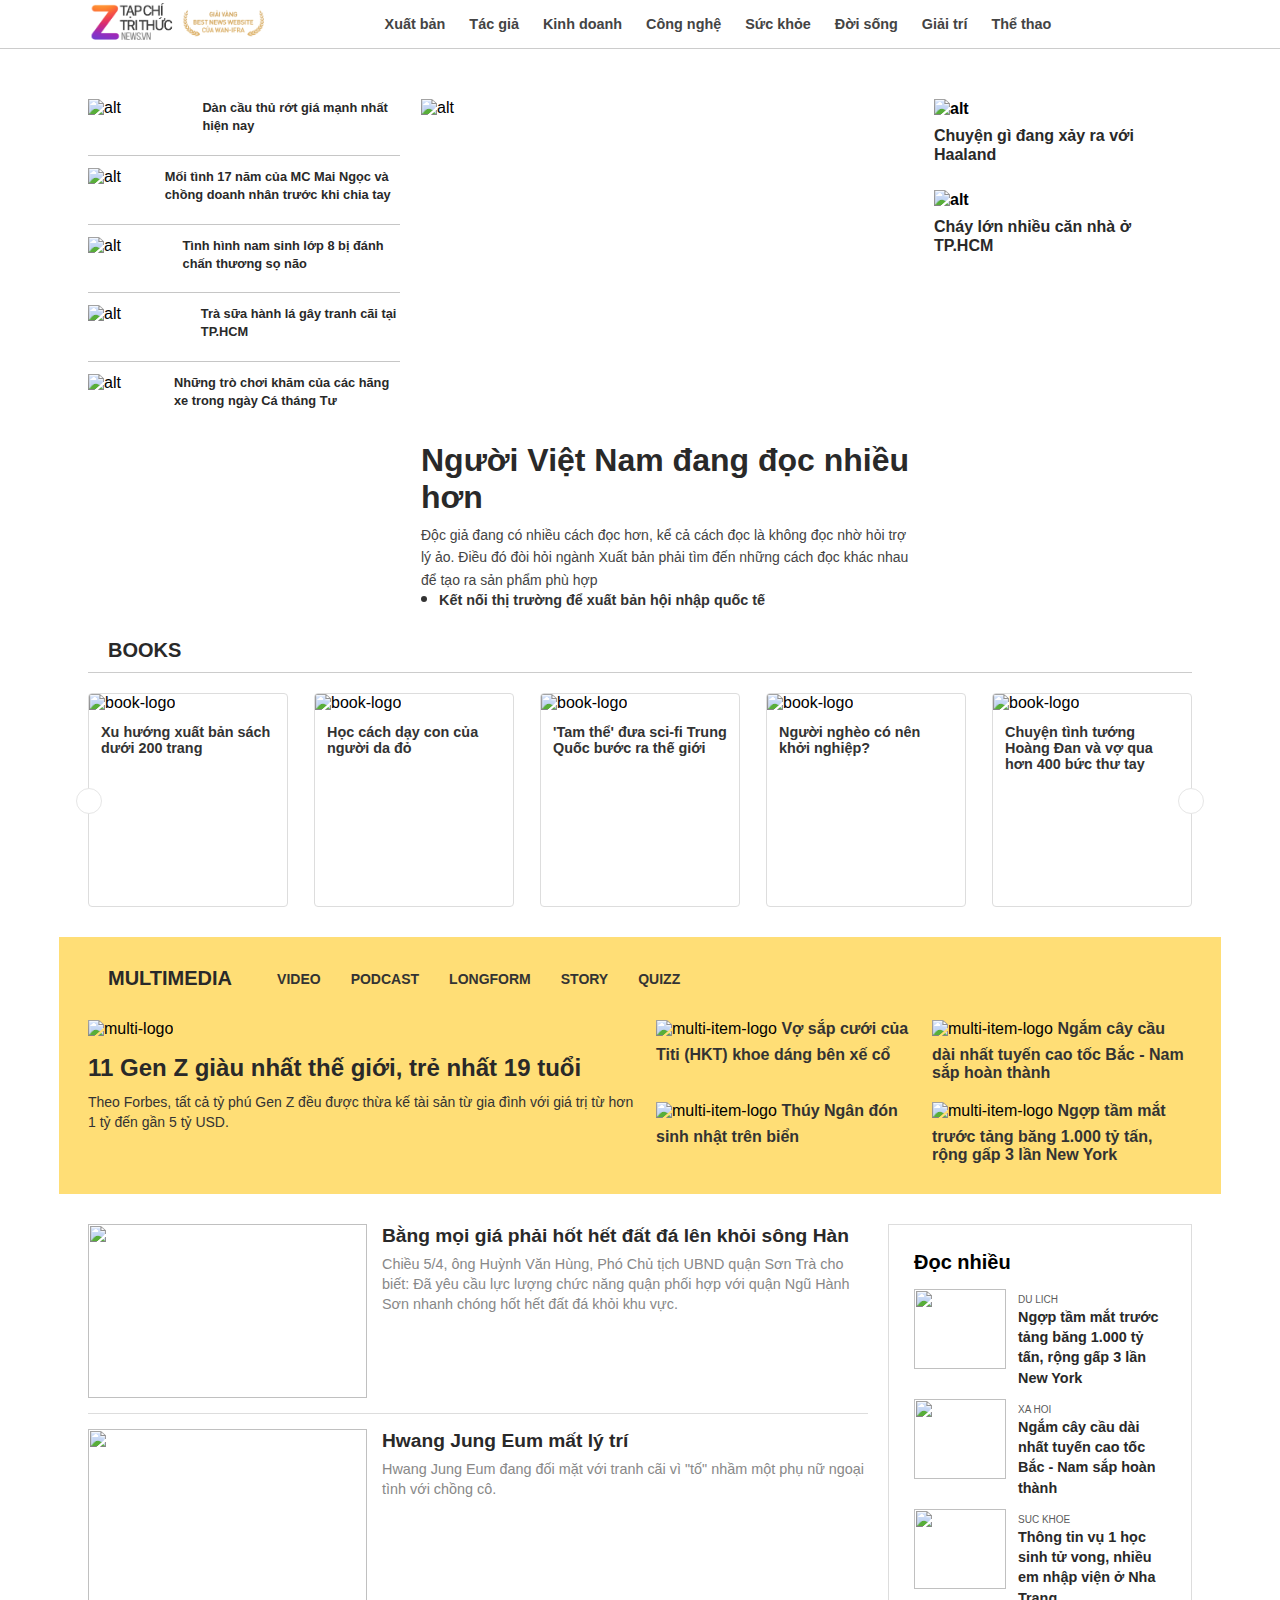
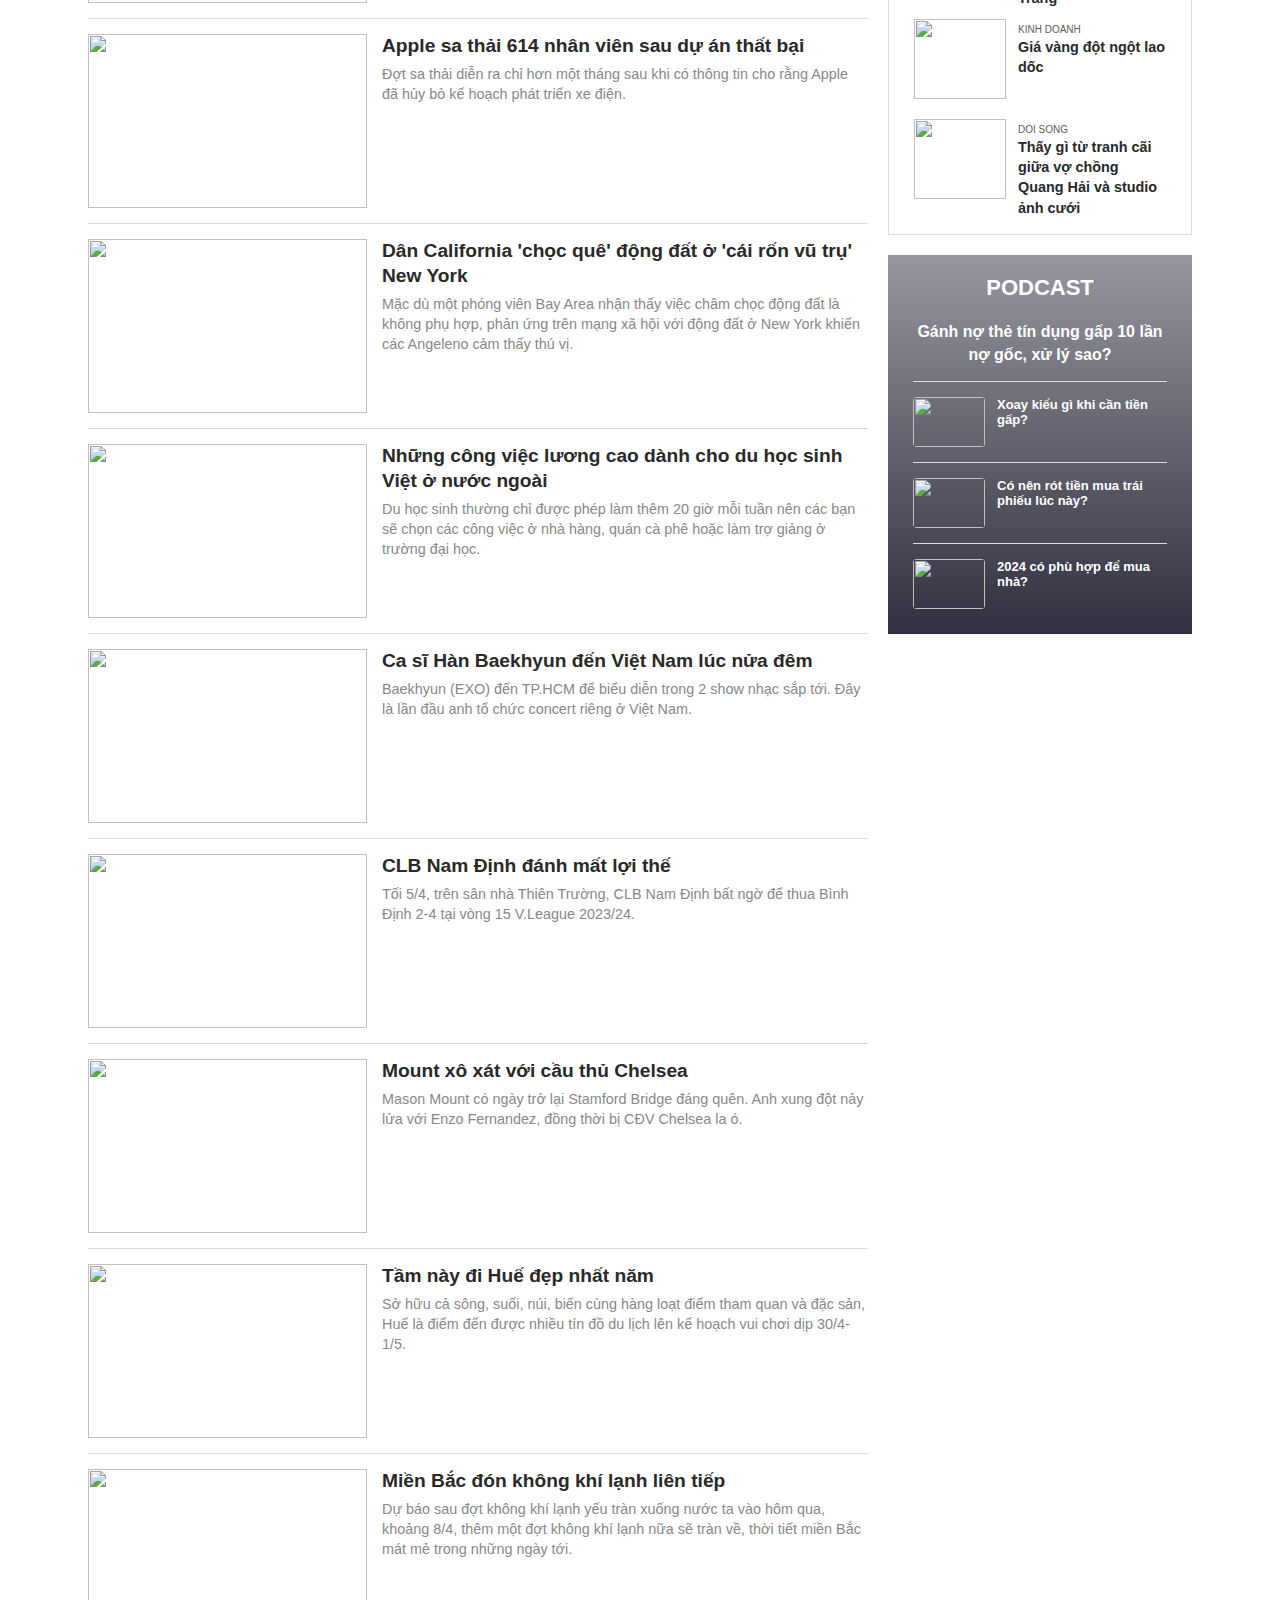
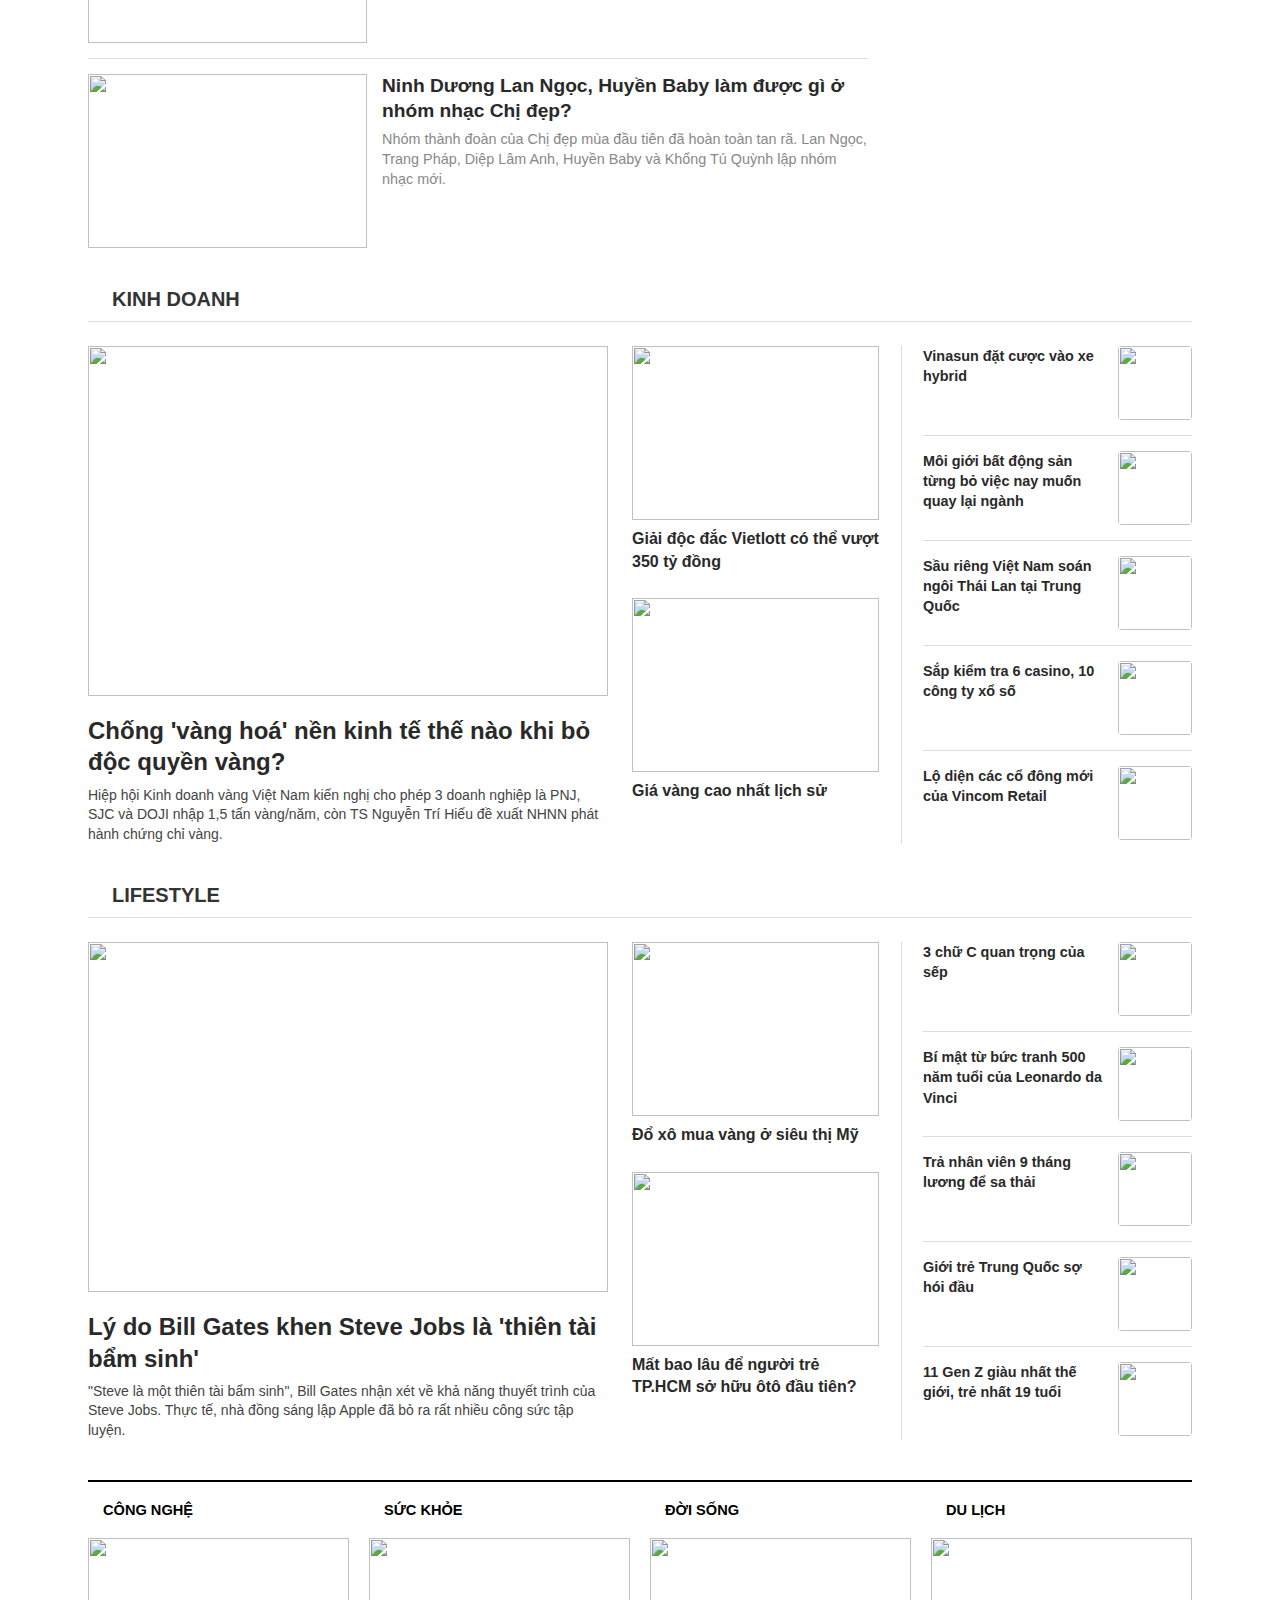
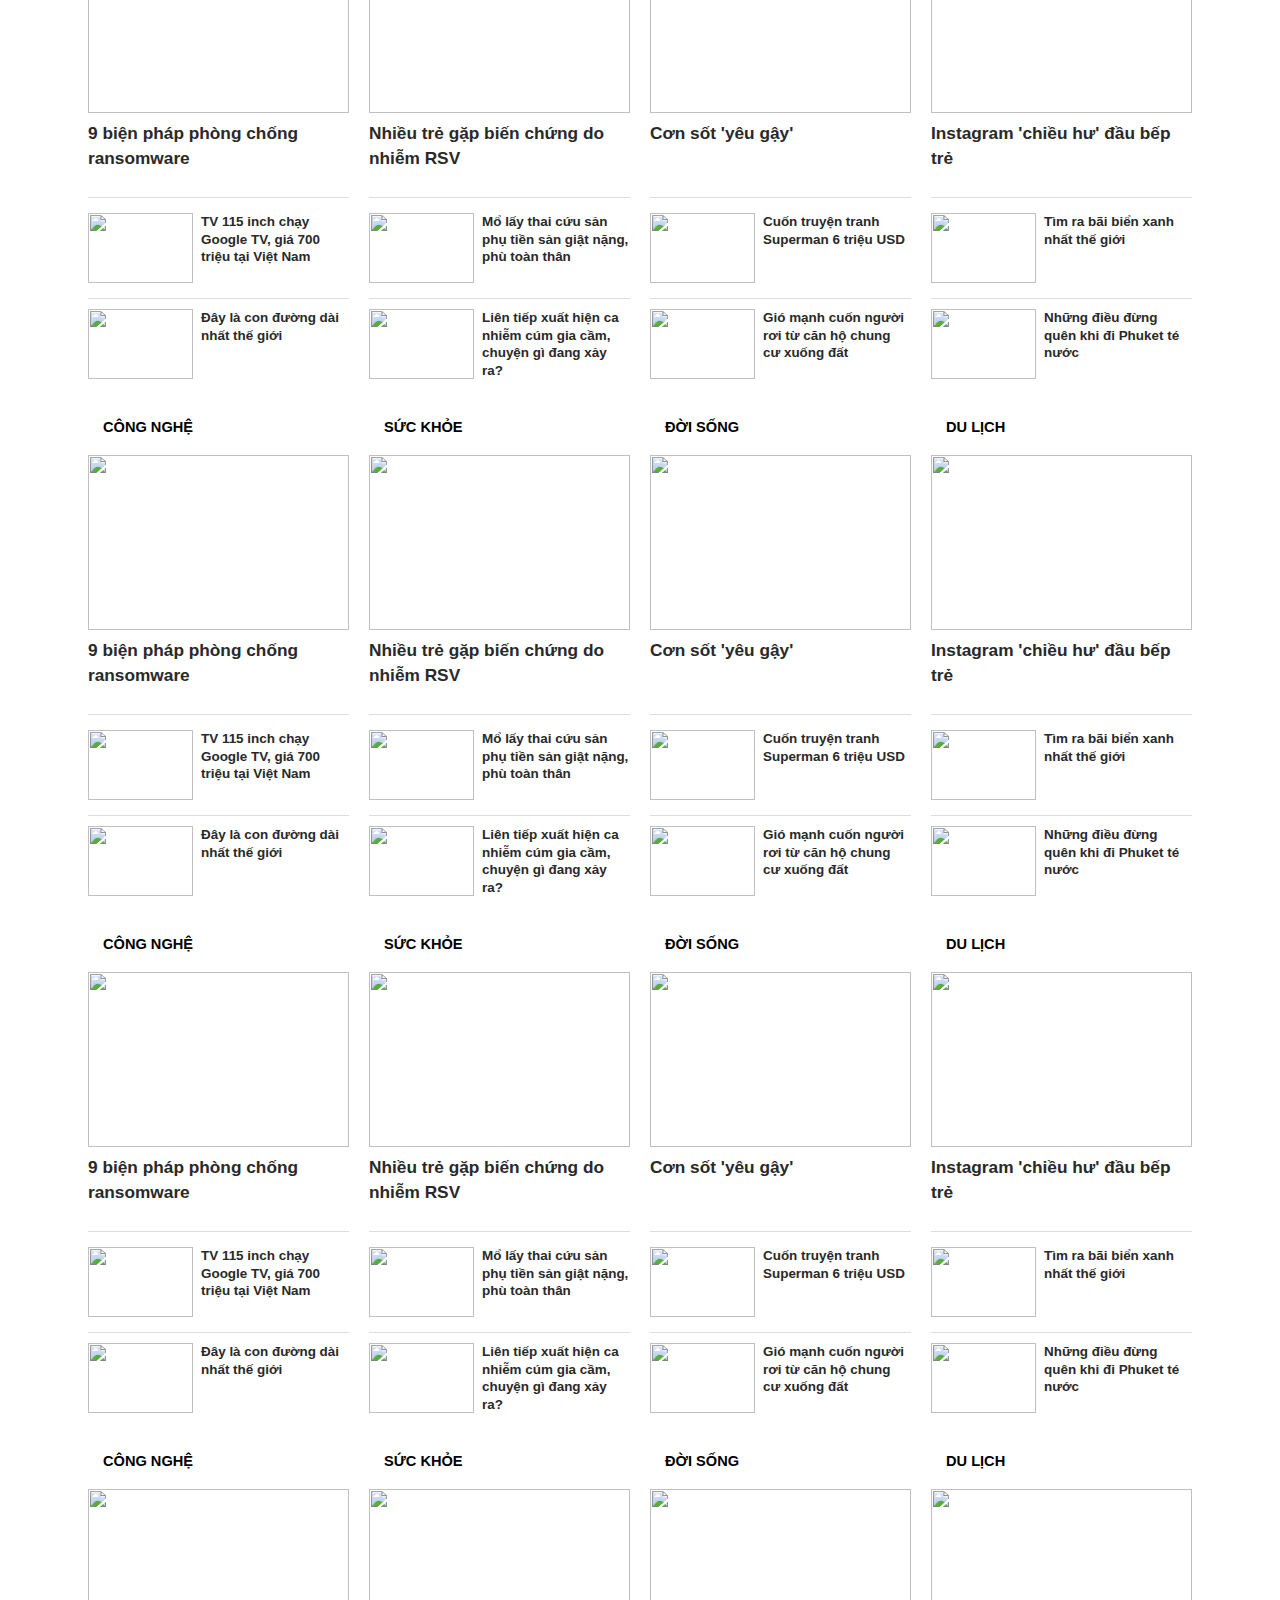
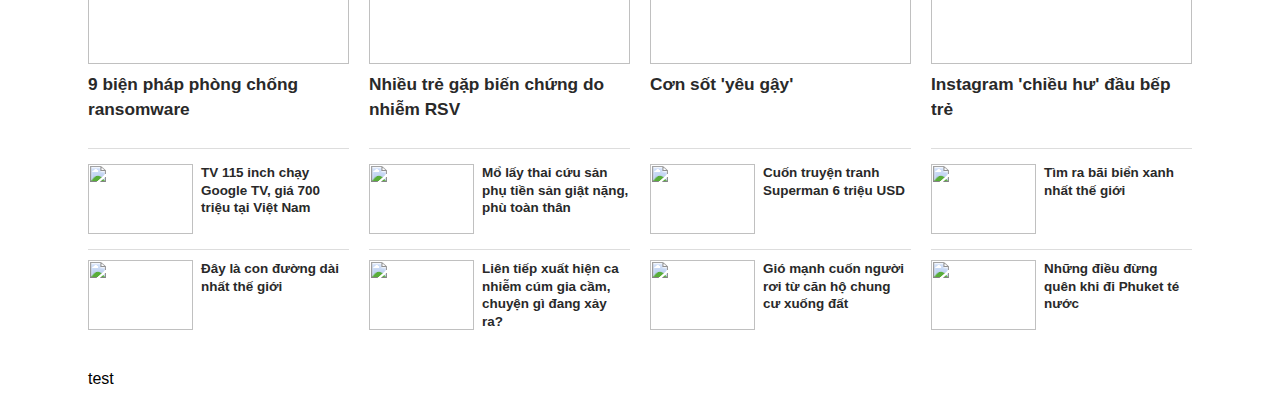
==== index.html @ 00c94081 "test" ====
<!DOCTYPE html>
<html>
    <head>
        <title>ZingNews</title>
        <meta http-equiv="Content-Type" content="text/html; charset=UTF-8">
        <link rel="stylesheet" href="./assets/styles.css"/>
        <script src="https://kit.fontawesome.com/298cd1d7bc.js" crossorigin="anonymous"></script>

    </head>
    <body>
        <header class="header">
            <div class="container">
                <div class="logo">
                    <a href="index.html">
                        <img src="./assets/images/logo.svg" alt="logo"/>
                    </a>
                </div>
                <nav class="navigate">
                    <ul>
                        <li><a href="./pages/pageXuatBan.html">Xuất bản</a></li>
                        <li><a href="./pages/pageTacGia.html">Tác giả</a></li>
                        <li><a href="./pages/pageKinhDoanh.html">Kinh doanh</a></li>
                        <li><a href="./pages/pageCongNghe.html">Công nghệ</a></li>
                        <li><a href="./pages/pageSucKhoe.html">Sức khỏe</a></li>
                        <li><a href="./pages/pageDoiSong.html">Đời sống</a></li>
                        <li><a href="./pages/pageGiaiTri.html">Giải trí</a></li>
                        <li><a href="./pages/pageTheThao.html">Thể thao</a></li>
                        <li><a href="#!"><i class="fa-solid fa-ellipsis"></i></a></li>
                    </ul>
                </nav>
                <a class="search" href="#!">
                    <i class="fa-solid fa-magnifying-glass"></i>
                </a>
            </div>
        </header>
        <main class="main">
            <div class="container">
                <div class="left-main">
                    <div class="left-main-item">
                        <img src="https://photo.znews.vn/w210/Uploaded/mfnuy/2024_04_01/newspress_collage_z6f77mp0o_1711633060188.jpg" alt="alt"/>
                        <p class="title"><a href="#!">Dàn cầu thủ rớt giá mạnh nhất hiện nay</a></p>
                    </div>
                    <div class="left-main-item">
                        <img src="https://photo.znews.vn/w210/Uploaded/qfssu/2024_04_01/screenshot_20161205_210509_1480947635080.jpg" alt="alt"/>
                        <p class="title"><a href="#!">Mối tình 17 năm của MC Mai Ngọc và chồng doanh nhân trước khi chia tay</a></p>
                    </div>
                    <div class="left-main-item">
                        <img src="https://photo.znews.vn/w210/Uploaded/gtnvzv/2024_04_01/nam_sinh_lop8_bi_danh_18475354.jpg" alt="alt"/>
                        <p class="title"><a href="#!">Tình hình nam sinh lớp 8 bị đánh chấn thương sọ não</a></p>
                    </div>
                    <div class="left-main-item">
                        <img src="https://photo.znews.vn/w210/Uploaded/zxaint/2024_04_01/ava_1.jpg" alt="alt"/>
                        <p class="title"><a href="#!">Trà sữa hành lá gây tranh cãi tại TP.HCM</a></p>
                    </div>
                    <div class="left-main-item">
                        <img src="https://photo.znews.vn/w210/Uploaded/yqdlmdxwp/2024_04_01/1._McLaren_570GT_Feather_Wrap_car_1200x801.jpg" alt="alt"/>
                        <p class="title"><a href="#!">Những trò chơi khăm của các hãng xe trong ngày Cá tháng Tư</a></p>
                    </div>
                </div>
                <div class="center-main">
                    <img src="https://photo.znews.vn/w480/Uploaded/lce_jwqqc/2024_03_22/z5273587903515_aefcb06bea73c713a7060a1339a8c7d4.jpg" alt="alt"/>
                    <h1 class="title"><a href="#!">Người Việt Nam đang đọc nhiều hơn</a></h1>
                    <p class="desc">Độc giả đang có nhiều cách đọc hơn, kể cả cách đọc là không đọc nhờ hỏi trợ lý ảo. Điều đó đòi hỏi ngành Xuất bản phải tìm đến những cách đọc khác nhau để tạo ra sản phẩm phù hợp</p>
                    <ul>
                        <li><a href="#!" class="link">Kết nối thị trường để xuất bản hội nhập quốc tế</a></li>
                    </ul>

                </div>
                <div class="right-main">
                    <div class="right-main-item">
                        <img src="https://photo.znews.vn/w480/Uploaded/bpivpawv/2024_04_01/haaland.jpeg" alt="alt"/>
                        <p class="title"><a href="#!">Chuyện gì đang xảy ra với Haaland</a></p>
                    </div>
                    <div class="right-main-item">
                        <img src="https://photo.znews.vn/w1000/Uploaded/oplukaa/2024_03_30/anh11_4.jpg" alt="alt"/>
                        <p class="title"><a href="#!">Cháy lớn nhiều căn nhà ở TP.HCM</a></p>
                    </div>
                </div>
            </div>
        </main>
        <div class="content">
            <div class="container">
                <div class="book">
                    <div class="book-header">
                        <p class="header-title"><a href="#!">Books</a></p>
                    </div>
                    <div class="book-list">
                        <i class="fa-solid fa-arrow-left arrow"></i>
                        <div class="book-item">
                            <img src="https://photo.znews.vn/w360/Uploaded/lce_jwqqc/2024_03_28/z5293359336150_533b9ac4d48052d2d4bed1e9d157d87f.jpg" alt="book-logo">
                            <a class="subtitle">Xu hướng xuất bản sách dưới 200 trang</a>
                        </div>
                        <div class="book-item">
                            <img src="https://photo.znews.vn/w360/Uploaded/ofh_cgkztmzt/2024_03_26/353747076_700257348776621_4032460757601808356_n.jpg" alt="book-logo">
                            <a class="subtitle">Học cách dạy con của người da đỏ</a>
                        </div>
                        <div class="book-item">
                            <img src="https://photo.znews.vn/w360/Uploaded/zgsgtn/2024_03_30/3body.jpg" alt="book-logo">
                            <a class="subtitle">'Tam thể' đưa sci-fi Trung Quốc bước ra thế giới</a>
                        </div>
                        <div class="book-item">
                            <img src="https://photo.znews.vn/w360/Uploaded/znang2/2024_03_30/pexels_monstera_production_5849596.jpg" alt="book-logo">
                            <a class="subtitle">Người nghèo có nên khởi nghiệp?</a>
                        </div>
                        <div class="book-item">
                            <img src="https://photo.znews.vn/w360/Uploaded/lce_jwqqc/2024_03_28/434096443_2693777364105505_1056254054795219033_n.jpg" alt="book-logo">
                            <a class="subtitle">Chuyện tình tướng Hoàng Đan và vợ qua hơn 400 bức thư tay</a>
                        </div>
                        <i class="fa-solid fa-arrow-right arrow"></i>
                    </div>
                </div>
            </div>

            <div class="multi-container">
                <div class="container">
                    <div class="multi">
                        <div class="multi-header">
                            <p class="header-title"><a href="#!">Multimedia</a></p>
                            <ul>
                                <li><a href="#!">VIDEO</a></li>
                                <li><a href="#!">PODCAST</a></li>
                                <li><a href="#!">LONGFORM</a></li>
                                <li><a href="#!">STORY</a></li>
                                <li><a href="#!">QUIZZ</a></li>
                            </ul>
                        </div>
                        <div class="multi-content">
                            <div class="multi-content-left">
                                <img src="https://photo.znews.vn/w1000/Uploaded/wqdyqdxwp/2024_04_05/luxury_lifestyle_2.jpg" alt="multi-logo">
                                <a class="subtitle">11 Gen Z giàu nhất thế giới, trẻ nhất 19 tuổi</a>
                                <p class="desc">Theo Forbes, tất cả tỷ phú Gen Z đều được thừa kế tài sản từ gia đình với giá trị từ hơn 1 tỷ đến gần 5 tỷ USD.</p>
                            </div>
                            <div class="multi-content-right">
                                
                                <div class="multi-content-right-item">
                                    <img src="https://photo.znews.vn/w360/Uploaded/wpdhnwhnw/2024_04_05/lan.jpg" alt="multi-item-logo">
                                    <a class="item-title">Vợ sắp cưới của Titi (HKT) khoe dáng bên xế cổ</a>
                                </div>
                                <div class="multi-content-right-item">
                                    <img src="https://photo.znews.vn/w360/Uploaded/hgtmzz/2024_04_04/caudainhat_caotocbacnam_40_znews.jpg" alt="multi-item-logo">
                                    <a class="item-title">Ngắm cây cầu dài nhất tuyến cao tốc Bắc - Nam sắp hoàn thành</a>
                                </div>
                                <div class="multi-content-right-item">
                                    <img src="https://photo.znews.vn/w360/Uploaded/wpdhnwhnw/2024_04_05/ngoiiii.jpg" alt="multi-item-logo">
                                    <a class="item-title">Thúy Ngân đón sinh nhật trên biển</a>
                                </div>
                                <div class="multi-content-right-item">
                                    <img src="https://photo.znews.vn/w360/Uploaded/anqyy/2024_04_05/Iceberg_A23a_10_by_Andrew_Miller_Capture_North_Studios_1.jpeg" alt="multi-item-logo">
                                    <a class="item-title">Ngợp tầm mắt trước tảng băng 1.000 tỷ tấn, rộng gấp 3 lần New York</a>
                                </div>
                            </div>
                        </div>
                    </div>
                </div>
            </div>

            <div class="container">
                <div class="wrapper">
                    <div class="daily-news">
                        <div class="daily-news-main">
                            <div class="news-main-item">
                                <img src="https://photo.znews.vn/w360/Uploaded/oplukaa/2024_04_03/Han.jpg" alt="">
                                <div class="news-main-item-content">
                                    <p class="title"><a href="#!">Bằng mọi giá phải hốt hết đất đá lên khỏi sông Hàn</a></p>
                                    <p class="desc">Chiều 5/4, ông Huỳnh Văn Hùng, Phó Chủ tịch UBND quận Sơn Trà cho biết: Đã yêu cầu lực lượng chức năng quận phối hợp với quận Ngũ Hành Sơn nhanh chóng hốt hết đất đá khỏi khu vực.</p>
                                </div>
                            </div>
                            <div class="news-main-item">
                                <img src="https://photo.znews.vn/w360/Uploaded/qfssu/2024_04_05/1_14.jpg" alt="">
                                <div class="news-main-item-content">
                                    <p class="title"><a href="#!">Hwang Jung Eum mất lý trí</a></p>
                                    <p class="desc">Hwang Jung Eum đang đối mặt với tranh cãi vì "tố" nhầm một phụ nữ ngoại tình với chồng cô.</p>
                                </div>
                            </div>
                            <div class="news-main-item">
                                <img src="https://photo.znews.vn/w360/Uploaded/ovhunst/2024_04_05/4YHW6BSRCJLPDL3BF5YRUYMSDY.jpg" alt="">
                                <div class="news-main-item-content">
                                    <p class="title"><a href="#!">Apple sa thải 614 nhân viên sau dự án thất bại</a></p>
                                    <p class="desc">Đợt sa thải diễn ra chỉ hơn một tháng sau khi có thông tin cho rằng Apple đã hủy bỏ kế hoạch phát triển xe điện.</p>
                                </div>
                            </div>
                            <div class="news-main-item">
                                <img src="https://photo.znews.vn/w360/Uploaded/gtntnn/2024_03_20/meme.jpg" alt="">
                                <div class="news-main-item-content">
                                    <p class="title"><a href="#!">Dân California 'chọc quê' động đất ở 'cái rốn vũ trụ' New York</a></p>
                                    <p class="desc">Mặc dù một phóng viên Bay Area nhận thấy việc châm chọc động đất là không phụ hợp, phản ứng trên mạng xã hội với động đất ở New York khiến các Angeleno cảm thấy thú vị.</p>
                                </div>
                            </div>
                            <div class="news-main-item">
                                <img src="https://photo.znews.vn/w360/Uploaded/neg_esfjaex/2024_04_06/pexels_photo_5414013.jpg" alt="">
                                <div class="news-main-item-content">
                                    <p class="title"><a href="#!">Những công việc lương cao dành cho du học sinh Việt ở nước ngoài</a></p>
                                    <p class="desc">Du học sinh thường chỉ được phép làm thêm 20 giờ mỗi tuần nên các bạn sẽ chọn các công việc ở nhà hàng, quán cà phê hoặc làm trợ giảng ở trường đại học.</p>
                                </div>
                            </div>
                            <div class="news-main-item">
                                <img src="https://photo.znews.vn/w360/Uploaded/neg_yslewlx/2024_04_05/423223714_745860687654927_724963.jpg" alt="">
                                <div class="news-main-item-content">
                                    <p class="title"><a href="#!">Ca sĩ Hàn Baekhyun đến Việt Nam lúc nửa đêm</a></p>
                                    <p class="desc">Baekhyun (EXO) đến TP.HCM để biểu diễn trong 2 show nhạc sắp tới. Đây là lần đầu anh tổ chức concert riêng ở Việt Nam.</p>
                                </div>
                            </div>
                            <div class="news-main-item">
                                <img src="https://photo.znews.vn/w360/Uploaded/ihvunvj/2024_04_05/tuananh.jpeg" alt="">
                                <div class="news-main-item-content">
                                    <p class="title"><a href="#!">CLB Nam Định đánh mất lợi thế</a></p>
                                    <p class="desc">Tối 5/4, trên sân nhà Thiên Trường, CLB Nam Định bất ngờ để thua Bình Định 2-4 tại vòng 15 V.League 2023/24.</p>
                                </div>
                            </div>
                            <div class="news-main-item">
                                <img src="https://photo.znews.vn/Uploaded/mfnuy/2024_04_05/APva3aqDb7nU2wkp_ezgif.com_video_to_gif_converter.gif" alt="">
                                <div class="news-main-item-content">
                                    <p class="title"><a href="#!">Mount xô xát với cầu thủ Chelsea</a></p>
                                    <p class="desc">Mason Mount có ngày trở lại Stamford Bridge đáng quên. Anh xung đột nảy lửa với Enzo Fernandez, đồng thời bị CĐV Chelsea la ó.</p>
                                </div>
                            </div>
                            <div class="news-main-item">
                                <img src="https://photo.znews.vn/w360/Uploaded/spivpdiv/2024_04_02/150475832_10208152531166788_4985838473634446259_n.jpeg" alt="">
                                <div class="news-main-item-content">
                                    <p class="title"><a href="#!">Tầm này đi Huế đẹp nhất năm</a></p>
                                    <p class="desc">Sở hữu cả sông, suối, núi, biển cùng hàng loạt điểm tham quan và đặc sản, Huế là điểm đến được nhiều tín đồ du lịch lên kế hoạch vui chơi dịp 30/4-1/5.</p>
                                </div>
                            </div>
                            <div class="news-main-item">
                                <img src="https://photo.znews.vn/w360/Uploaded/oplukaa/2024_04_03/M1.jpg" alt="">
                                <div class="news-main-item-content">
                                    <p class="title"><a href="#!">Miền Bắc đón không khí lạnh liên tiếp</a></p>
                                    <p class="desc">Dự báo sau đợt không khí lạnh yếu tràn xuống nước ta vào hôm qua, khoảng 8/4, thêm một đợt không khí lạnh nữa sẽ tràn về, thời tiết miền Bắc mát mẻ trong những ngày tới.</p>
                                </div>
                            </div>
                            <div class="news-main-item">
                                <img src="https://photo.znews.vn/w360/Uploaded/wpdhnwhnw/2024_04_05/ngo.jpg" alt="">
                                <div class="news-main-item-content">
                                    <p class="title"><a href="#!">Ninh Dương Lan Ngọc, Huyền Baby làm được gì ở nhóm nhạc Chị đẹp?</a></p>
                                    <p class="desc">Nhóm thành đoàn của Chị đẹp mùa đầu tiên đã hoàn toàn tan rã. Lan Ngọc, Trang Pháp, Diệp Lâm Anh, Huyền Baby và Khổng Tú Quỳnh lập nhóm nhạc mới.</p>
                                </div>
                            </div>
                        </div>
                        <div class="daily-news-sub">
                            <div class="read-mostly">
                                <p class="title">Đọc nhiều</p>
                                <div class="read-mostly-item">
                                    <img src="https://photo.znews.vn/w210/Uploaded/anqyy/2024_04_05/Iceberg_A23a_10_by_Andrew_Miller_Capture_North_Studios_1.jpeg" alt="">
                                    <div class="item-content">
                                        <a href="#!" class="type">DU LICH</a>
                                        <p class="title"><a href="#!">Ngợp tầm mắt trước tảng băng 1.000 tỷ tấn, rộng gấp 3 lần New York</a></p>
                                    </div>
                                </div>
                                <div class="read-mostly-item">
                                    <img src="https://photo.znews.vn/w210/Uploaded/hgtmzz/2024_04_04/caudainhat_caotocbacnam_40_znews.jpg" alt="">
                                    <div class="item-content">
                                        <a href="#!" class="type">XA HOI</a>
                                        <p class="title"><a href="#!">Ngắm cây cầu dài nhất tuyến cao tốc Bắc - Nam sắp hoàn thành</a></p>
                                    </div>
                                </div>
                                <div class="read-mostly-item">
                                    <img src="https://photo.znews.vn/w210/Uploaded/gtnvzv/2024_02_23/ngo_doc1_13403034.jpg" alt="">
                                    <div class="item-content">
                                        <a href="#!" class="type">SUC KHOE</a>
                                        <p class="title"><a href="#!">Thông tin vụ 1 học sinh tử vong, nhiều em nhập viện ở Nha Trang</a></p>
                                    </div>
                                </div>
                                <div class="read-mostly-item">
                                    <img src="https://photo.znews.vn/w210/Uploaded/vpcvodbp/2024_04_05/Chi_Hung_25.jpg" alt="">
                                    <div class="item-content">
                                        <a href="#!" class="type">KINH DOANH</a>
                                        <p class="title"><a href="#!">Giá vàng đột ngột lao dốc</a></p>
                                    </div>
                                </div>
                                <div class="read-mostly-item">
                                    <img src="https://photo.znews.vn/w210/Uploaded/mdf_uswreo/2024_04_05/a_3_.jpg" alt="">
                                    <div class="item-content">
                                        <a href="#!" class="type">DOI SONG</a>
                                        <p class="title"><a href="#!">Thấy gì từ tranh cãi giữa vợ chồng Quang Hải và studio ảnh cưới</a></p>
                                    </div>
                                </div>
                            </div>
                            <div class="podcast">
                                <p class="title">PODCAST</p>
                                <div class="podcast-list">
                                    <div class="podcast-item">
                                        <img src="https://photo.znews.vn/w480/Uploaded/xpivvpib/2024_03_18/thumb_znews_5.jpg" alt="">
                                        <p] class="podcast-item-title">Gánh nợ thẻ tín dụng gấp 10 lần nợ gốc, xử lý sao?</p>
                                    </div>
                                    <div class="podcast-item">
                                        <img src="https://photo.znews.vn/w480/Uploaded/xpivvpib/2024_03_14/thumb_znews6_mobile.jpg" alt="">
                                        <p class="podcast-item-title">Xoay kiểu gì khi cần tiền gấp?</p>
                                    </div>
                                    <div class="podcast-item">
                                        <img src="https://photo.znews.vn/w480/Uploaded/xpivvpib/2024_03_06/thumb_znews_7.jpg" alt="">
                                        <p class="podcast-item-title">Có nên rót tiền mua trái phiếu lúc này?</p>
                                    </div>
                                    <div class="podcast-item">
                                        <img src="https://photo.znews.vn/w480/Uploaded/xpivvpib/2024_02_26/thumb_znews.jpg" alt="">
                                        <p class="podcast-item-title">2024 có phù hợp để mua nhà?</p>
                                    </div>
                                </div>
                            </div>
                        </div>
                    </div>
                    <div class="news-type-1">
                            <div class="type-1-header"><a href="#!">KINH DOANH</a></div>
                            <div class="type-1-content">
                                <div class="type-1-left">
                                    <img src="https://photo.znews.vn/w1000/Uploaded/vpcvodbp/2024_04_05/z5172291284408_063b83407309f93b56b39ef7a783185a.jpg" alt="">
                                    <p class="left-title"><a href="#!">Chống 'vàng hoá' nền kinh tế thế nào khi bỏ độc quyền vàng?</a></p>
                                    <p class="left-desc">Hiệp hội Kinh doanh vàng Việt Nam kiến nghị cho phép 3 doanh nghiệp là PNJ, SJC và DOJI nhập 1,5 tấn vàng/năm, còn TS Nguyễn Trí Hiếu đề xuất NHNN phát hành chứng chỉ vàng.</p>
                                </div>
                                <div class="type-1-center">
                                    <div class="type-1-center-item">
                                        <img src="https://photo.znews.vn/w360/Uploaded/rohuoct/2024_04_06/vietlott.jpg" alt="">
                                        <p class="center-item-title"><a href="#!">Giải độc đắc Vietlott có thể vượt 350 tỷ đồng</a></p>
                                    </div>
                                    <div class="type-1-center-item">
                                        <img src="https://photo.znews.vn/w360/Uploaded/vpcvodbp/2024_04_01/2a5ab9cf3ed9c2879bc8.jpg" alt="">
                                        <p class="center-item-title"><a href="#!">Giá vàng cao nhất lịch sử</a></p>
                                    </div>
                                </div>
                                <div class="type-1-right">
                                    <div class="type-1-right-item">
                                        <img src="https://photo.znews.vn/w210/Uploaded/mrndcqjwq/2024_04_06/dsc4716_RMVS.jpg.jpg" alt="">
                                        <p class="right-item-title"><a href="#!">Vinasun đặt cược vào xe hybrid</a></p>
                                    </div>
                                    <div class="type-1-right-item">
                                        <img src="https://photo.znews.vn/w210/Uploaded/spluwao/2022_10_22/bds_zing_15.jpg" alt="">
                                        <p class="right-item-title"><a href="#!">Môi giới bất động sản từng bỏ việc nay muốn quay lại ngành</a></p>
                                    </div>
                                    <div class="type-1-right-item">
                                        <img src="https://photo.znews.vn/w210/Uploaded/bfjysesfzyr/2024_04_05/saurieng_.jpg" alt="">
                                        <p class="right-item-title"><a href="#!">Sầu riêng Việt Nam soán ngôi Thái Lan tại Trung Quốc</a></p>
                                    </div>
                                    <div class="type-1-right-item">
                                        <img src="https://photo.znews.vn/w210/Uploaded/bfjysesfzyr/2024_04_06/casino.jpg" alt="">
                                        <p class="right-item-title"><a href="#!">Sắp kiểm tra 6 casino, 10 công ty xổ số</a></p>
                                    </div>
                                    <div class="type-1-right-item">
                                        <img src="https://photo.znews.vn/w210/Uploaded/bfjysesfzyr/2024_04_06/vincom_.jpg" alt="">
                                        <p class="right-item-title"><a href="#!">Lộ diện các cổ đông mới của Vincom Retail</a></p>
                                    </div>
                                </div>
                            </div>
                    </div>
                    <div class="news-type-1 type-1-last">
                        <div class="type-1-header"><a href="#!">LIFESTYLE</a></div>
                        <div class="type-1-content">
                            <div class="type-1-left">
                                <img src="https://photo.znews.vn/w1000/Uploaded/wqdyqdxwp/2024_04_05/steve_jobs_thumb.jpg" alt="">
                                <p class="left-title"><a href="#!">Lý do Bill Gates khen Steve Jobs là 'thiên tài bẩm sinh'</a></p>
                                <p class="left-desc">"Steve là một thiên tài bẩm sinh", Bill Gates nhận xét về khả năng thuyết trình của Steve Jobs. Thực tế, nhà đồng sáng lập Apple đã bỏ ra rất nhiều công sức tập luyện.</p>
                            </div>
                            <div class="type-1-center">
                                <div class="type-1-center-item">
                                    <img src="https://photo.znews.vn/w360/Uploaded/wqdyqdxwp/2024_04_05/mua_vang_o_My.jpg" alt="">
                                    <p class="center-item-title"><a href="#!">Đổ xô mua vàng ở siêu thị Mỹ</a></p>
                                </div>
                                <div class="type-1-center-item">
                                    <img src="https://photo.znews.vn/w360/Uploaded/wqdyqdxwp/2024_04_04/pexels_muhamad_lutfi_15355542.jpg" alt="">
                                    <p class="center-item-title"><a href="#!">Mất bao lâu để người trẻ TP.HCM sở hữu ôtô đầu tiên?</a></p>
                                </div>
                            </div>
                            <div class="type-1-right">
                                <div class="type-1-right-item">
                                    <img src="https://photo.znews.vn/w210/Uploaded/bzqvpdlu/2024_04_04/pexels_rdne_stock_project_7845163.jpg" alt="">
                                    <p class="right-item-title"><a href="#!">3 chữ C quan trọng của sếp</a></p>
                                </div>
                                <div class="type-1-right-item">
                                    <img src="https://photo.znews.vn/w210/Uploaded/wqdyqdxwp/2024_04_01/1920_22.jpg" alt="">
                                    <p class="right-item-title"><a href="#!">Bí mật từ bức tranh 500 năm tuổi của Leonardo da Vinci</a></p>
                                </div>
                                <div class="type-1-right-item">
                                    <img src="https://photo.znews.vn/w210/Uploaded/bzqvpdlu/2024_04_04/IMG_8784.jpeg" alt="">
                                    <p class="right-item-title"><a href="#!">Trả nhân viên 9 tháng lương để sa thải</a></p>
                                </div>
                                <div class="type-1-right-item">
                                    <img src="https://photo.znews.vn/w210/Uploaded/rotnba/2024_04_05/32cc0bf30b3d4dfd9b369308fa317d67.jpg" alt="">
                                    <p class="right-item-title"><a href="#!">Giới trẻ Trung Quốc sợ hói đầu</a></p>
                                </div>
                                <div class="type-1-right-item">
                                    <img src="https://photo.znews.vn/w210/Uploaded/wqdyqdxwp/2024_04_05/luxury_lifestyle_2.jpg" alt="">
                                    <p class="right-item-title"><a href="#!">11 Gen Z giàu nhất thế giới, trẻ nhất 19 tuổi</a></p>
                                </div>
                            </div>
                        </div>
                    </div>
                    <div class="news-type-2">
                        <div class="type-2-item">
                            <p class="type-2-title">CÔNG NGHỆ</p>
                            <div class="type-2-item-list">
                                <div class="type-2-subitem">
                                    <img src="https://photo.znews.vn/w1000/Uploaded/bpivpawv/2024_04_07/Kai.jpg" alt="">
                                    <p class="subitem-title"><a href="#!">9 biện pháp phòng chống ransomware</a></p>
                                </div>
                                <div class="type-2-subitem">
                                    <img src="https://photo.znews.vn/w210/Uploaded/sfrsm/2024_04_06/TV_TCL_115_inch.jpg" alt="">
                                    <p class="subitem-title"><a href="#!">TV 115 inch chạy Google TV, giá 700 triệu tại Việt Nam</a></p>
                                </div>
                                <div class="type-2-subitem">
                                    <img src="https://photo.znews.vn/w210/Uploaded/spluaaa/2024_04_07/alamy_1712460573.jpg" alt="">
                                    <p class="subitem-title"><a href="#!">Đây là con đường dài nhất thế giới</a></p>
                                </div>
                            </div>
                        </div>
                        <div class="type-2-item">
                            <p class="type-2-title">SỨC KHỎE</p>
                            <div class="type-2-item-list">
                                <div class="type-2-subitem">
                                    <img src="https://photo.znews.vn/w360/Uploaded/yrfjpyesfly/2024_04_06/bermix_studio_kinSYGfBSzc_unsplash.jpg" alt="">
                                    <p class="subitem-title"><a href="#!">Nhiều trẻ gặp biến chứng do nhiễm RSV</a></p>
                                </div>
                                <div class="type-2-subitem">
                                    <img src="https://photo.znews.vn/w210/Uploaded/rotnrz/2024_04_07/san_giat.jpg" alt="">
                                    <p class="subitem-title"><a href="#!">Mổ lấy thai cứu sản phụ tiền sản giật nặng, phù toàn thân</a></p>
                                </div>
                                <div class="type-2-subitem">
                                    <img src="https://photo.znews.vn/w210/Uploaded/yrfjpyesfly/2024_04_06/virus_featured_image.jpg" alt="">
                                    <p class="subitem-title"><a href="#!">Liên tiếp xuất hiện ca nhiễm cúm gia cầm, chuyện gì đang xảy ra?</a></p>
                                </div>
                            </div>
                        </div>
                        <div class="type-2-item">
                            <p class="type-2-title">ĐỜI SỐNG</p>
                            <div class="type-2-item-list">
                                <div class="type-2-subitem">
                                    <img src="https://photo.znews.vn/w360/Uploaded/gtntnn/2024_02_19/gay.jpg" alt="">
                                    <p class="subitem-title"><a href="#!">Cơn sốt 'yêu gậy'</a></p>
                                </div>
                                <div class="type-2-subitem">
                                    <img src="https://photo.znews.vn/w210/Uploaded/zagtgt/2024_04_07/action_comics_1_kansas_city_pedigree_heritage_auctions_bars.jpg" alt="">
                                    <p class="subitem-title"><a href="#!">Cuốn truyện tranh Superman 6 triệu USD</a></p>
                                </div>
                                <div class="type-2-subitem">
                                    <img src="https://photo.znews.vn/w210/Uploaded/tnasgo/2024_04_07/6c41828a_bbad_444d_b5c1_36fc82d3674c_2a740231_11zon.png" alt="">
                                    <p class="subitem-title"><a href="#!">Gió mạnh cuốn người rơi từ căn hộ chung cư xuống đất</a></p>
                                </div>
                            </div>
                            
                        </div>
                        <div class="type-2-item">
                            <p class="type-2-title">DU LỊCH</p>
                            <div class="type-2-item-list">
                                <div class="type-2-subitem">
                                    <img src="https://photo.znews.vn/w360/Uploaded/ayhunwa/2024_04_07/snapedit_1712478426308.jpeg" alt="">
                                    <p class="subitem-title"><a href="#!">Instagram 'chiều hư' đầu bếp trẻ</a></p>
                                </div>
                                <div class="type-2-subitem">
                                    <img src="https://photo.znews.vn/w210/Uploaded/anqyy/2024_04_06/118615984_2729714767313541_6376484958661980323_n.jpeg" alt="">
                                    <p class="subitem-title"><a href="#!">Tìm ra bãi biển xanh nhất thế giới</a></p>
                                </div>
                                <div class="type-2-subitem">
                                    <img src="https://photo.znews.vn/w210/Uploaded/anqyy/2024_04_06/341537652_253770603693696_6792478259427287730_n.jpeg" alt="">
                                    <p class="subitem-title"><a href="#!">Những điều đừng quên khi đi Phuket té nước</a></p>
                                </div>
                            </div>
                            
                        </div>
                        <div class="type-2-item">
                            <p class="type-2-title">CÔNG NGHỆ</p>
                            <div class="type-2-item-list">
                                <div class="type-2-subitem">
                                    <img src="https://photo.znews.vn/w1000/Uploaded/bpivpawv/2024_04_07/Kai.jpg" alt="">
                                    <p class="subitem-title"><a href="#!">9 biện pháp phòng chống ransomware</a></p>
                                </div>
                                <div class="type-2-subitem">
                                    <img src="https://photo.znews.vn/w210/Uploaded/sfrsm/2024_04_06/TV_TCL_115_inch.jpg" alt="">
                                    <p class="subitem-title"><a href="#!">TV 115 inch chạy Google TV, giá 700 triệu tại Việt Nam</a></p>
                                </div>
                                <div class="type-2-subitem">
                                    <img src="https://photo.znews.vn/w210/Uploaded/spluaaa/2024_04_07/alamy_1712460573.jpg" alt="">
                                    <p class="subitem-title"><a href="#!">Đây là con đường dài nhất thế giới</a></p>
                                </div>
                            </div>
                        </div>
                        <div class="type-2-item">
                            <p class="type-2-title">SỨC KHỎE</p>
                            <div class="type-2-item-list">
                                <div class="type-2-subitem">
                                    <img src="https://photo.znews.vn/w360/Uploaded/yrfjpyesfly/2024_04_06/bermix_studio_kinSYGfBSzc_unsplash.jpg" alt="">
                                    <p class="subitem-title"><a href="#!">Nhiều trẻ gặp biến chứng do nhiễm RSV</a></p>
                                </div>
                                <div class="type-2-subitem">
                                    <img src="https://photo.znews.vn/w210/Uploaded/rotnrz/2024_04_07/san_giat.jpg" alt="">
                                    <p class="subitem-title"><a href="#!">Mổ lấy thai cứu sản phụ tiền sản giật nặng, phù toàn thân</a></p>
                                </div>
                                <div class="type-2-subitem">
                                    <img src="https://photo.znews.vn/w210/Uploaded/yrfjpyesfly/2024_04_06/virus_featured_image.jpg" alt="">
                                    <p class="subitem-title"><a href="#!">Liên tiếp xuất hiện ca nhiễm cúm gia cầm, chuyện gì đang xảy ra?</a></p>
                                </div>
                            </div>
                        </div>
                        <div class="type-2-item">
                            <p class="type-2-title">ĐỜI SỐNG</p>
                            <div class="type-2-item-list">
                                <div class="type-2-subitem">
                                    <img src="https://photo.znews.vn/w360/Uploaded/gtntnn/2024_02_19/gay.jpg" alt="">
                                    <p class="subitem-title"><a href="#!">Cơn sốt 'yêu gậy'</a></p>
                                </div>
                                <div class="type-2-subitem">
                                    <img src="https://photo.znews.vn/w210/Uploaded/zagtgt/2024_04_07/action_comics_1_kansas_city_pedigree_heritage_auctions_bars.jpg" alt="">
                                    <p class="subitem-title"><a href="#!">Cuốn truyện tranh Superman 6 triệu USD</a></p>
                                </div>
                                <div class="type-2-subitem">
                                    <img src="https://photo.znews.vn/w210/Uploaded/tnasgo/2024_04_07/6c41828a_bbad_444d_b5c1_36fc82d3674c_2a740231_11zon.png" alt="">
                                    <p class="subitem-title"><a href="#!">Gió mạnh cuốn người rơi từ căn hộ chung cư xuống đất</a></p>
                                </div>
                            </div>
                            
                        </div>
                        <div class="type-2-item">
                            <p class="type-2-title">DU LỊCH</p>
                            <div class="type-2-item-list">
                                <div class="type-2-subitem">
                                    <img src="https://photo.znews.vn/w360/Uploaded/ayhunwa/2024_04_07/snapedit_1712478426308.jpeg" alt="">
                                    <p class="subitem-title"><a href="#!">Instagram 'chiều hư' đầu bếp trẻ</a></p>
                                </div>
                                <div class="type-2-subitem">
                                    <img src="https://photo.znews.vn/w210/Uploaded/anqyy/2024_04_06/118615984_2729714767313541_6376484958661980323_n.jpeg" alt="">
                                    <p class="subitem-title"><a href="#!">Tìm ra bãi biển xanh nhất thế giới</a></p>
                                </div>
                                <div class="type-2-subitem">
                                    <img src="https://photo.znews.vn/w210/Uploaded/anqyy/2024_04_06/341537652_253770603693696_6792478259427287730_n.jpeg" alt="">
                                    <p class="subitem-title"><a href="#!">Những điều đừng quên khi đi Phuket té nước</a></p>
                                </div>
                            </div>
                            
                        </div>
                        <div class="type-2-item">
                            <p class="type-2-title">CÔNG NGHỆ</p>
                            <div class="type-2-item-list">
                                <div class="type-2-subitem">
                                    <img src="https://photo.znews.vn/w1000/Uploaded/bpivpawv/2024_04_07/Kai.jpg" alt="">
                                    <p class="subitem-title"><a href="#!">9 biện pháp phòng chống ransomware</a></p>
                                </div>
                                <div class="type-2-subitem">
                                    <img src="https://photo.znews.vn/w210/Uploaded/sfrsm/2024_04_06/TV_TCL_115_inch.jpg" alt="">
                                    <p class="subitem-title"><a href="#!">TV 115 inch chạy Google TV, giá 700 triệu tại Việt Nam</a></p>
                                </div>
                                <div class="type-2-subitem">
                                    <img src="https://photo.znews.vn/w210/Uploaded/spluaaa/2024_04_07/alamy_1712460573.jpg" alt="">
                                    <p class="subitem-title"><a href="#!">Đây là con đường dài nhất thế giới</a></p>
                                </div>
                            </div>
                        </div>
                        <div class="type-2-item">
                            <p class="type-2-title">SỨC KHỎE</p>
                            <div class="type-2-item-list">
                                <div class="type-2-subitem">
                                    <img src="https://photo.znews.vn/w360/Uploaded/yrfjpyesfly/2024_04_06/bermix_studio_kinSYGfBSzc_unsplash.jpg" alt="">
                                    <p class="subitem-title"><a href="#!">Nhiều trẻ gặp biến chứng do nhiễm RSV</a></p>
                                </div>
                                <div class="type-2-subitem">
                                    <img src="https://photo.znews.vn/w210/Uploaded/rotnrz/2024_04_07/san_giat.jpg" alt="">
                                    <p class="subitem-title"><a href="#!">Mổ lấy thai cứu sản phụ tiền sản giật nặng, phù toàn thân</a></p>
                                </div>
                                <div class="type-2-subitem">
                                    <img src="https://photo.znews.vn/w210/Uploaded/yrfjpyesfly/2024_04_06/virus_featured_image.jpg" alt="">
                                    <p class="subitem-title"><a href="#!">Liên tiếp xuất hiện ca nhiễm cúm gia cầm, chuyện gì đang xảy ra?</a></p>
                                </div>
                            </div>
                        </div>
                        <div class="type-2-item">
                            <p class="type-2-title">ĐỜI SỐNG</p>
                            <div class="type-2-item-list">
                                <div class="type-2-subitem">
                                    <img src="https://photo.znews.vn/w360/Uploaded/gtntnn/2024_02_19/gay.jpg" alt="">
                                    <p class="subitem-title"><a href="#!">Cơn sốt 'yêu gậy'</a></p>
                                </div>
                                <div class="type-2-subitem">
                                    <img src="https://photo.znews.vn/w210/Uploaded/zagtgt/2024_04_07/action_comics_1_kansas_city_pedigree_heritage_auctions_bars.jpg" alt="">
                                    <p class="subitem-title"><a href="#!">Cuốn truyện tranh Superman 6 triệu USD</a></p>
                                </div>
                                <div class="type-2-subitem">
                                    <img src="https://photo.znews.vn/w210/Uploaded/tnasgo/2024_04_07/6c41828a_bbad_444d_b5c1_36fc82d3674c_2a740231_11zon.png" alt="">
                                    <p class="subitem-title"><a href="#!">Gió mạnh cuốn người rơi từ căn hộ chung cư xuống đất</a></p>
                                </div>
                            </div>
                            
                        </div>
                        <div class="type-2-item">
                            <p class="type-2-title">DU LỊCH</p>
                            <div class="type-2-item-list">
                                <div class="type-2-subitem">
                                    <img src="https://photo.znews.vn/w360/Uploaded/ayhunwa/2024_04_07/snapedit_1712478426308.jpeg" alt="">
                                    <p class="subitem-title"><a href="#!">Instagram 'chiều hư' đầu bếp trẻ</a></p>
                                </div>
                                <div class="type-2-subitem">
                                    <img src="https://photo.znews.vn/w210/Uploaded/anqyy/2024_04_06/118615984_2729714767313541_6376484958661980323_n.jpeg" alt="">
                                    <p class="subitem-title"><a href="#!">Tìm ra bãi biển xanh nhất thế giới</a></p>
                                </div>
                                <div class="type-2-subitem">
                                    <img src="https://photo.znews.vn/w210/Uploaded/anqyy/2024_04_06/341537652_253770603693696_6792478259427287730_n.jpeg" alt="">
                                    <p class="subitem-title"><a href="#!">Những điều đừng quên khi đi Phuket té nước</a></p>
                                </div>
                            </div>
                            
                        </div>
                        <div class="type-2-item">
                            <p class="type-2-title">CÔNG NGHỆ</p>
                            <div class="type-2-item-list">
                                <div class="type-2-subitem">
                                    <img src="https://photo.znews.vn/w1000/Uploaded/bpivpawv/2024_04_07/Kai.jpg" alt="">
                                    <p class="subitem-title"><a href="#!">9 biện pháp phòng chống ransomware</a></p>
                                </div>
                                <div class="type-2-subitem">
                                    <img src="https://photo.znews.vn/w210/Uploaded/sfrsm/2024_04_06/TV_TCL_115_inch.jpg" alt="">
                                    <p class="subitem-title"><a href="#!">TV 115 inch chạy Google TV, giá 700 triệu tại Việt Nam</a></p>
                                </div>
                                <div class="type-2-subitem">
                                    <img src="https://photo.znews.vn/w210/Uploaded/spluaaa/2024_04_07/alamy_1712460573.jpg" alt="">
                                    <p class="subitem-title"><a href="#!">Đây là con đường dài nhất thế giới</a></p>
                                </div>
                            </div>
                        </div>
                        <div class="type-2-item">
                            <p class="type-2-title">SỨC KHỎE</p>
                            <div class="type-2-item-list">
                                <div class="type-2-subitem">
                                    <img src="https://photo.znews.vn/w360/Uploaded/yrfjpyesfly/2024_04_06/bermix_studio_kinSYGfBSzc_unsplash.jpg" alt="">
                                    <p class="subitem-title"><a href="#!">Nhiều trẻ gặp biến chứng do nhiễm RSV</a></p>
                                </div>
                                <div class="type-2-subitem">
                                    <img src="https://photo.znews.vn/w210/Uploaded/rotnrz/2024_04_07/san_giat.jpg" alt="">
                                    <p class="subitem-title"><a href="#!">Mổ lấy thai cứu sản phụ tiền sản giật nặng, phù toàn thân</a></p>
                                </div>
                                <div class="type-2-subitem">
                                    <img src="https://photo.znews.vn/w210/Uploaded/yrfjpyesfly/2024_04_06/virus_featured_image.jpg" alt="">
                                    <p class="subitem-title"><a href="#!">Liên tiếp xuất hiện ca nhiễm cúm gia cầm, chuyện gì đang xảy ra?</a></p>
                                </div>
                            </div>
                        </div>
                        <div class="type-2-item">
                            <p class="type-2-title">ĐỜI SỐNG</p>
                            <div class="type-2-item-list">
                                <div class="type-2-subitem">
                                    <img src="https://photo.znews.vn/w360/Uploaded/gtntnn/2024_02_19/gay.jpg" alt="">
                                    <p class="subitem-title"><a href="#!">Cơn sốt 'yêu gậy'</a></p>
                                </div>
                                <div class="type-2-subitem">
                                    <img src="https://photo.znews.vn/w210/Uploaded/zagtgt/2024_04_07/action_comics_1_kansas_city_pedigree_heritage_auctions_bars.jpg" alt="">
                                    <p class="subitem-title"><a href="#!">Cuốn truyện tranh Superman 6 triệu USD</a></p>
                                </div>
                                <div class="type-2-subitem">
                                    <img src="https://photo.znews.vn/w210/Uploaded/tnasgo/2024_04_07/6c41828a_bbad_444d_b5c1_36fc82d3674c_2a740231_11zon.png" alt="">
                                    <p class="subitem-title"><a href="#!">Gió mạnh cuốn người rơi từ căn hộ chung cư xuống đất</a></p>
                                </div>
                            </div>
                            
                        </div>
                        <div class="type-2-item">
                            <p class="type-2-title">DU LỊCH</p>
                            <div class="type-2-item-list">
                                <div class="type-2-subitem">
                                    <img src="https://photo.znews.vn/w360/Uploaded/ayhunwa/2024_04_07/snapedit_1712478426308.jpeg" alt="">
                                    <p class="subitem-title"><a href="#!">Instagram 'chiều hư' đầu bếp trẻ</a></p>
                                </div>
                                <div class="type-2-subitem">
                                    <img src="https://photo.znews.vn/w210/Uploaded/anqyy/2024_04_06/118615984_2729714767313541_6376484958661980323_n.jpeg" alt="">
                                    <p class="subitem-title"><a href="#!">Tìm ra bãi biển xanh nhất thế giới</a></p>
                                </div>
                                <div class="type-2-subitem">
                                    <img src="https://photo.znews.vn/w210/Uploaded/anqyy/2024_04_06/341537652_253770603693696_6792478259427287730_n.jpeg" alt="">
                                    <p class="subitem-title"><a href="#!">Những điều đừng quên khi đi Phuket té nước</a></p>
                                </div>
                            </div>
                            
                        </div>
                        <div>
                            <p>test</p>
                        </div>
                      
                    </div>
                </div>
            </div>
        </div>
    </body>
</html>
---- assets/styles.css ----
/*
Click nbfs://nbhost/SystemFileSystem/Templates/Licenses/license-default.txt to change this license
Click nbfs://nbhost/SystemFileSystem/Templates/JSP_Servlet/CascadeStyleSheet.css to edit this template
*/
/* 
    Created on : Mar 30, 2024, 2:05:42 PM
    Author     : lengo
*/

/*=================================================================================================================================*/
*{
    box-sizing: border-box;
    margin: 0;
    padding: 0;
}
html{
    font-family: Arial, Helvetica, sans-serif;
}
ul, li{
    list-style-type: none;
}
a{  
    color: #292929;
    text-decoration: none;
    cursor: pointer;
}
img:hover+a{
    color: #04C3FA !important;
}
a:hover, p:hover a, img:hover+p a, img:hover+.title a{
    color: #04C3FA !important;
    cursor: pointer;
}
img{
    cursor: pointer;
}
.container{
    display: flex;
    width: 1104px;
    margin: 0 auto;
}
/*=============================================*/
.header{
    justify-content: center;;
    align-items: center;
    border-bottom: 1px solid #ccc;
    color: rgb(68,68,68);
    position: sticky;
    top: 0;
    background-color: #fff;
    z-index: 10;
}
.header .container {
    justify-content: space-between;
    align-items: center;
}

.header .navigate ul, .header .navigate ul li{
    display: flex;
    justify-content: center;
    align-items: center;
}
.header .navigate a{
    padding: 16px 4px 13px 4px;
    font-weight: 700;
    margin: 0 8px;
    font-size: 14.4px;
    color: #444444;
    border-bottom: 3px solid #fff;
}
.header .navigate a .fa-solid{
    font-size: 14.4px;
}
.header .navigate a:hover{
    color: #04C3FA;
    border-color: #04C3FA;
}
.header a.active{
    color: #04C3FA;
    border-color: #04C3FA;
}
.header .logo{
    width: 180px;
    height: 100%;
}
.header .search{
    font-size: 18px;
    font-weight: 300;
    color: rgb(68,68,68);
}
/*================================================================================*/
.main{
    padding: 50px 0 30px 0;
}
.main .container{
    justify-content: space-between;
}

.main .left-main{
    max-width: 312px;
}
.main .left-main .left-main-item{
    display: flex;
}
.main .left-main .left-main-item:not(:last-child){
    padding-bottom: 20px;
}
.main .left-main .left-main-item:not(:first-child){
    padding-top: 12px;
    border-top: 1px solid #c6c6c6;
}
.main .left-main .left-main-item img{
    width: 40%;
}
.main .left-main .left-main-item .title{
    margin-left: 12px;
    line-height: 1.4;
    font-weight: 700;
    font-size: 12.8px;
}
.main .left-main .left-main-item:hover{
    color: #04C3FA;
    cursor: pointer;
}
.main .center-main{
    display: flex;
    flex-direction: column;
    justify-content: start;
    align-content: center;
    max-width: 492px;
}
.main .center-main img{
    width: 100%;
    height: 328px;
}
.main .center-main .title{
    padding: 15px 0 8px 0;
}
.main .center-main:hover{
    color: #04C3FA;
    cursor: pointer;
}
.main .center-main .desc{
    font-size: 14px;
    color: #444;
    line-height: 1.6;
}
.main .center-main ul{
    position: relative;
}
.main .center-main .link{
    font-size: 14.4px;
    color: #333;
    font-weight: 700;
    padding: 10px 0px 5px 12px;

}
.main .center-main .link::before{
    content: '';
    display: inline-block;
    width: 6px;
    height: 6px;
    border-radius: 7.5px;
    background-color: #333;
    position: relative;
    left: -12px;
    top: -3px ;
}
.main .center-main .link:hover::before{
    background-color: #04C3FA;
}
.main .center-main .link:hover{
    color: #04C3FA;
    cursor: pointer;
}
.main .right-main{
    max-width: 258px;
}
.main .right-main-item{
    font-size: 16px;
    font-weight: 700;
    line-height: 1.2;
    margin-bottom: 25px;
}
.main .right-main-item img{
    width: 100%;
    height: 174px;
    margin-bottom: 8px;
}
.main .right-main-item:hover{
   color: #04C3FA;
   cursor: pointer;
}
/* ===============================================content - book ==================*/
.content .book{
    width: 100%;
}
.content .book-header{
    padding-bottom: 10px;
    border-bottom: 1px solid #ccc;
    margin-bottom: 20px;
}
.content .header-title{
    font-size: 20px;
    color: #000;
    font-weight: 700;
    text-transform: uppercase;
    padding: 0 15px 0 20px;

}
.content .book .book-list{
    display: flex;
    justify-content: space-between;
    margin-bottom: 30px;
    position: relative;
}
.content .book .book-item{
    width: 200px;
    height: 214px;
    overflow: hidden;
    border: 1px solid #ddd;
    border-radius: 4px;
}
.content .book .book-item img{
    width: 100%;
    height: 136px;
}
.content .book .book-item img:hover+.subtitle{
    color: #04C3FA;
}
.content .book .book-item .subtitle{
    display: block;
    padding: 12px;
    color: #333;
    font-size: 14.4px;
    font-weight: 700;
}
.arrow{
    display: flex;
    justify-content: center;
    align-items: center;
    position: absolute;
    font-size: 12px;
    padding: 12px;
    background-color:#fff;
    border: 1px solid #e6e6e6;
    border-radius: 50%;
}
.arrow:hover{
    cursor: pointer;
}
.fa-arrow-right{
    top: calc( 50% - 12px);
    right: -12px;
}
.fa-arrow-left{
    left: -12px;
    top: calc( 50% - 12px);
}
/* ============================================multi */
.content .multi-container{
    width: 1162px;
    margin: 0 auto;
    background-color: #ffde76;
}
.content .multi{
    width: 100%;
}
.content .multi-header{
    margin: 30px 0;
    display: flex;
    align-items: center;
}
.content .multi-header ul{
    display: flex;
}
.content .multi-header ul a{
    margin-left: 30px;
    font-size: 14px;
    font-weight: 600;
    color: #333;
}
.content .multi-content{
    display: flex;
    margin-bottom: 30px;
}
.content .multi-content .multi-content-left{
    width: 562px;
    margin-right: 20px;
}
.content .multi-content .multi-content-left img{
    width: 100%;
    height: 360px;
}
.content .multi-content .multi-content-left .subtitle{
    display: block;
    margin-top: 16px;
    font-size: 24px;
    font-weight: 700;
    line-height: 1.14;
}
.content .multi-content .multi-content-left .desc{
    margin-top: 10px;
    font-size: 14px;
    color: #333;
    line-height: 1.43;
}

.content .multi-content .multi-content-right{
    display: grid;
    grid-template-columns: auto auto;
    gap: 20px 16px;
}
.content .multi-content .multi-content-right .multi-content-right-item{
    width: 260px;
    /* height: 210px; */
    display: block;
}
.content .multi-content .multi-content-right-item img{
    width: 100%;
    height: 180px;
    margin-bottom: 8px;
}
.content .multi-content .multi-content-right-item .item-title{
    color: #333;
    font-weight: 700;
    font-size: 16px;
}
/* ==============================================================daily news */
.container .wrapper{
    width: 100%;
    /* overflow: hidden; */
}
.content .daily-news{
    display: flex;
    padding-top: 30px;
    width: 100%;
}
.daily-news .daily-news-main{
    min-width: 800px;
    padding-right: 20px;
}
.daily-news .daily-news-main .news-main-item{
    display: flex;
    padding-bottom: 15px;
    border-bottom: 1px solid #ddd;
}
.daily-news .daily-news-main .news-main-item:not(:first-child){
    padding-top: 15px;
}
.daily-news .daily-news-main .news-main-item:last-child{
    padding-bottom: 0;
    border-bottom: 0;
}
.daily-news .news-main-item img{
    min-width: 279px;
    width: 279px;
    height: 174px;
    margin-right: 15px;
}
.daily-news .news-main-item .news-main-item-content .title{
    line-height: 1.3;
    color: #333;
    font-size: 19.2px;
    font-weight: 700;
}
.daily-news .news-main-item .news-main-item-content .desc{
    margin-top: 5px;
    color: #888;
    font-size: 14.4px;
    line-height: 1.4;
    font-family: 'Roboto', Ubuntu, sans-serif;
}
.daily-news-sub{
    min-width: calc(1104px - 800px);
}
.daily-news-sub .read-mostly{
    padding: 25px;
    border: 1px solid #ddd;
    width: 100%;
}
.daily-news-sub .read-mostly .title{
    margin-bottom: 15px;
    font-size: 20px;
    line-height: 24px;
    font-weight: 700;
    color: #000;
}
.daily-news-sub .read-mostly .read-mostly-item{
    display: flex;
    max-height: 90px;
    margin-bottom: 20px;
}
.daily-news-sub .read-mostly .read-mostly-item:last-child{
    margin-bottom: 0;
}
.daily-news-sub .read-mostly .read-mostly-item img{
    width: 92px;
    height: 80px;
    margin-right: 12px;
}
.daily-news-sub .read-mostly .read-mostly-item img:hover ~ .title{
    color: #04C3FA;
}
.daily-news-sub .read-mostly .read-mostly-item .item-content .type{
    font-size: 10px;
    line-height: 11px;
    color: #5c5c5c;
    margin-bottom: 2px;
}
.daily-news-sub .read-mostly .read-mostly-item .item-content .type:hover{
    color: #5c5c5c !important;
}

.daily-news-sub .read-mostly .read-mostly-item .item-content .title{
    font-size: 14.4px;
    line-height: 1.4;
    color: #333;
    font-weight: 700;
}
.daily-news-sub .podcast{
    width: 100%;
    background: -webkit-gradient(linear, left top, left bottom, from(rgba(47, 47, 63, 0.5)), to(#2f2f3f));
    background-image: -webkit-gradient(linear, 0% 0%, 0% 100%, from(rgba(47, 47, 63, 0.5)), to(rgb(47, 47, 63)));
    margin-top: 20px;
    padding: 20px 25px 25px 25px;
    display: flex;
    flex-direction: column;
    align-items: center;
    justify-content: center;
}
.daily-news-sub .podcast .title{
    color: #fff;
    font-weight: 700;
    text-transform: uppercase;
    font-size: 22px;
    margin-bottom: 10px;
}
.daily-news-sub .podcast-item{
    display: flex;
    padding-bottom: 15px;
}   
.daily-news-sub .podcast-item img{
    width: 100%;
    border-radius: 4px;
}
.daily-news-sub .podcast-item:first-child{
    flex-direction: column;
}
.daily-news-sub .podcast-item:first-child .podcast-item-title{
    margin-top: 10px;
    font-size: 16px;
    color: #fff;
    font-weight: 700;
    text-align: center;
    line-height: 1.4;
}
.daily-news-sub .podcast-item:not(:first-child){
    border-top: 1px solid #ddd;
    padding-top: 15px;

}
.daily-news-sub .podcast-item:not(:first-child) img{
    width: 72px;
    height: 50px;
}
.daily-news-sub .podcast-item:not(:first-child) .podcast-item-title{
    font-size: 13px;
    color: #fff;
    font-weight: 700;
    margin-left: 12px;
}
.daily-news-sub .podcast-item:last-child{
    padding-bottom: 0;
}
/* =========================================news-type-1============== */
.content .news-type-1{
    padding-top: 40px ;
    width: 100%;
}
.content .news-type-1.type-1-last{
    padding-bottom: 40px;
    border-bottom: 2px solid #000;

}
.news-type-1 .type-1-header{
    padding-bottom: 10px;
    border-bottom: 1px solid #ddd;
    margin-bottom: 24px;
}
.news-type-1 .type-1-header a{
    margin-left: 24px;
    color: #333;
    font-weight: 600;
    font-size: 20px;
    text-transform: uppercase;
}
.news-type-1 .type-1-content{
    display: flex;
    width: 100%;
}
.news-type-1 .type-1-content .type-1-left{
    max-width: 544px;
    min-width: 540px;
    padding-right: 24px ;
}
.news-type-1 .type-1-content .type-1-left img{
    width: 100%;
    height: 350px;
}
.news-type-1 .type-1-content .type-1-left .left-title{
    padding-top: 15px;
    margin-bottom: 8px;
    color: #333;
    line-height: 1.3;
    font-size: 24px;
    font-weight: 700;
}
.news-type-1 .type-1-content .type-1-left .left-desc{
    font-family: 'Roboto', Ubuntu, sans-serif;
    color: #444;
    font-size: 14px;
    line-height: 1.4;

}
.news-type-1 .type-1-content .type-1-center{
    max-width: 278px;
    min-width: 270px;
    padding-right: 22px;
    border-right: 1px solid #ddd;
}
.news-type-1 .type-1-content .type-1-center-item:not(:last-child){
    margin-bottom: 25px;
}
.news-type-1 .type-1-content .type-1-center-item img{
    width: 100%;
    height: 174px;
    margin-bottom: 8px;
}
.news-type-1 .type-1-content .type-1-center-item .center-item-title{
    color: #333;
    line-height: 1.4em;
    font-weight: 700;
    font-size: 16px;
}

.news-type-1 .type-1-content .type-1-right{
    padding-left: 21px;
}
.news-type-1 .type-1-content .type-1-right-item{
    display: flex;
    flex-direction: row-reverse;

}
.news-type-1 .type-1-content .type-1-right-item:not(:last-child){
    padding-bottom: 15px;
    border-bottom: 1px solid #ddd;
    margin-bottom: 15px;
}
.news-type-1 .type-1-content .type-1-right-item img{
    width: 74px;
    height: 74px;
    border-radius: 4px;
}
.news-type-1 .type-1-content .type-1-right-item .right-item-title{
    padding-right: 12px;
    color: #333;
    line-height: 1.4;
    font-weight: 700;
    font-size: 14.4px;
}
.news-type-2{
    margin: 20px 0;
    width: 100%;
    display: grid;
    grid-template-columns: auto auto auto auto;
    column-gap: 20px;
    row-gap: 40px;
}
.type-2-item{
    /* display: block; */

    width: calc((1104px - 20px * 3) / 4);
}
.type-2-item .type-2-title{
    line-height: 1.;
    font-weight: 700;
    font-size: 14.6px;
    margin: 0 0 20px 15px;
    color: #000;
    cursor: pointer;
    text-transform: uppercase;
}

.type-2-subitem{
    width: 100%;
    display: flex;
    height: 90;
}
 .type-2-subitem:nth-child(3n+1){
    display: block;
    height: 260px;
    overflow: hidden;
    border-bottom: 1px solid #ddd;
    margin-bottom: 15px;
}
.type-2-subitem:not(:nth-child(3n+1)){
    height: 90;
}
.type-2-subitem:nth-child(3n+2){
    padding-bottom: 15px;
    border-bottom: 1px solid #ddd;
    margin-bottom: 10px;
}
.type-2-subitem img{
    width: 100%;
    height: 175px;
    display: block;
}
.type-2-subitem:first-child img{
    margin-bottom: 8px;
}
.type-2-subitem:not(:nth-child(3n+1)) img{
    width: 105px;
    height: 70px;
    margin-right: 8px;
}
.type-2-subitem .title{
    color: #333;
}
.type-2-subitem:nth-child(3n+1) .subitem-title{
    font-size: 17.28px;
    line-height: 1.4;
    font-weight: 700;
}
.type-2-subitem:not(:nth-child(3n+1)) .subitem-title{
    font-size: 13.44px;
    font-weight: 700;
    line-height: 1.3;
}


















/*=================================================Pages====================================================================*/
.page-main .container{
    width: 1014px;
    flex-direction: column;
}
.page-main .page-header{
    display: flex;
    justify-content: center;
    align-items: center;
    padding: 60px 0 20px 0;
    border-bottom: 2px solid #333333;
}
.page-main .page-header h1{
    font-size: 48px;
}
.page-main .page-sub-header{
    display: flex;
    justify-content: center;
    align-items: center;
    padding: 10px 0;
    border-bottom: 1px solid #ddd;
}
.page-main .page-sub-header li{
    margin-right: 20px; 
}
.page-main .page-sub-header li:last-child{
    margin-right: 0; 
}
.page-main .page-sub-header a{
    font-size: 14px; 
}
.page-main .page-content{
    display: flex;
    border-bottom: 1px solid #ddd;
    padding-top: 25px; 
}

.page-main .page-content .page-content-left{
    min-width: 668px;
    max-width: 668px;
    padding-right: 20px;
    text-align: center;
    border-right: 1px solid #ddd;
}
.page-main .page-content .page-content-left img{
    width: 100%;
    height: 424px;
}
.page-main .page-content .page-content-left .title{
    margin: 15px 0 10px 0;
    font-size: 28px;   
    line-height: 1.3;
}
.page-main .page-content .page-content-left .desc{
    color: #888;
    line-height: 1.5;
    font-size: 16px;
}
.page-main .page-content .page-content-right{
    padding-left: 20px;
}
.page-main .page-content-right .page-content-right-item{
    padding: 20px 0;
    border-top: 1px solid #ddd; 
}
.page-main .page-content-right .page-content-right-item:first-child{
    padding-top: 0;
    border: 0;
}
.page-main .page-content-right .page-content-right-item img{
    width: 100%;
    height: 212px;
}
.page-main .page-content-right .page-content-right-item .title{
    margin-top: 10px;
    color: #333;
    font-size: 18px;
}
.page-main .page-content-right .page-content-right-item.items{
    display: flex;
    flex-direction: row-reverse;
}
.page-main .page-content-right .page-content-right-item.items img{
    width: 160px;
    height: 96px;
}
.page-main .page-content-right .page-content-right-item.items .title{
    color: #292929;
    font-weight: 600;
    font-size: 16px;
    line-height: 1.5;
}

.page-main .page-subcontent{
    display: flex;
    justify-content: space-between;
    padding-top: 20px;
    margin-bottom: 50px;
}
.page-main .page-subcontent .page-subcontent-item{
    width: 240px;
}
.page-main .page-subcontent .page-subcontent-item img{
    width: 100%;
    height: 160px;
}
.page-main .page-subcontent .page-subcontent-item .title{
    margin-top: 10px;
    font-size: 16px;
    line-height: 1.4;
    color: #333;
}
.page-inform{
    padding-top: 10px;
    display: flex;
    justify-content: space-between;
    padding-bottom: 10px;
    border-bottom: 1px solid #ccc;
    margin-bottom: 5px;
}
.page-inform .page-inform-item{
    display: flex;
    flex-direction: column;

    padding: 0 44px;

    border-right: 1px solid #ccc;  
}
.page-inform .page-inform-item:first-child{
    padding-left: 10px;
    width: 246px;
}
.page-inform .page-inform-item:not(:first-child):not(:last-child){
    width: 386px;
}
.page-inform .page-inform-item:last-child{
    padding-right: 0;
    border-right:  0;
    width: calc(100% - 246px - 386px);
}
.page-inform .page-inform-item .title{
    display: flex;
    justify-content: space-between;
    margin-bottom: 7px;
    font-weight: 700;
}
.page-inform .page-inform-item .title p{
    color: #096ffa;
    font-size: 8px;
    font-weight: 700;
    line-height: 12px;
    letter-spacing: 1px;
}
.page-inform .page-inform-item .desc{
    display: flex;
    justify-content: space-between;
}
.page-inform .page-inform-item:not(:first-child):not(:last-child) .desc-item{
    display: flex;
}

.page-inform .page-inform-item .desc-item .subtitle{
    font-weight: 700;
    font-size: 12px;
    line-height: 16px;
    margin-right: 10px;
    margin-bottom: 4px;
    white-space: nowrap;
}
.page-inform .page-inform-item .desc-item .subdesc{
    font-weight: 500;
    font-size: 12px;
    line-height: 16px;
}
.page-inform .page-inform-item .title strong{
    color: #99A5C1;   
}
.page-inform .page-inform-item .desc-item strong{
    padding: 0 4px;
    color: #99A5C1;
    font-weight: 700;
    font-size: 12px;
    line-height: 16px;
}
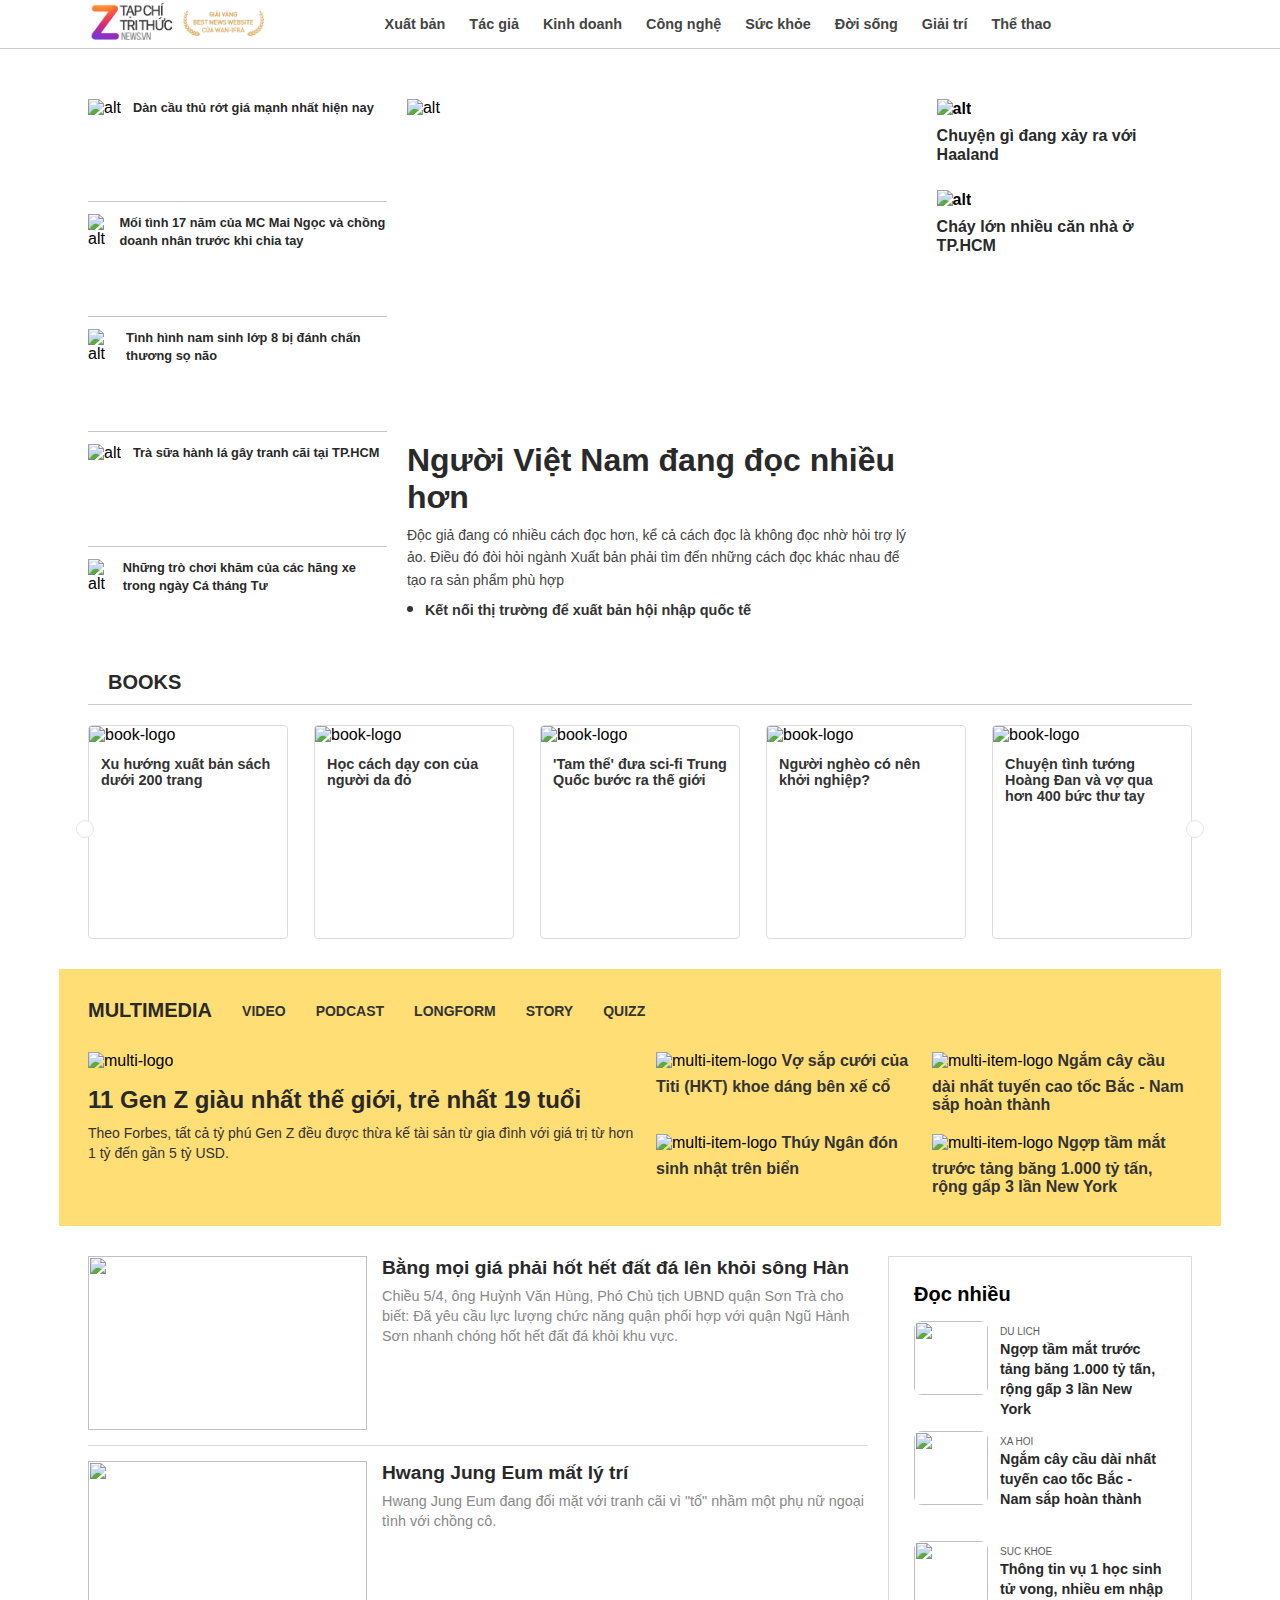
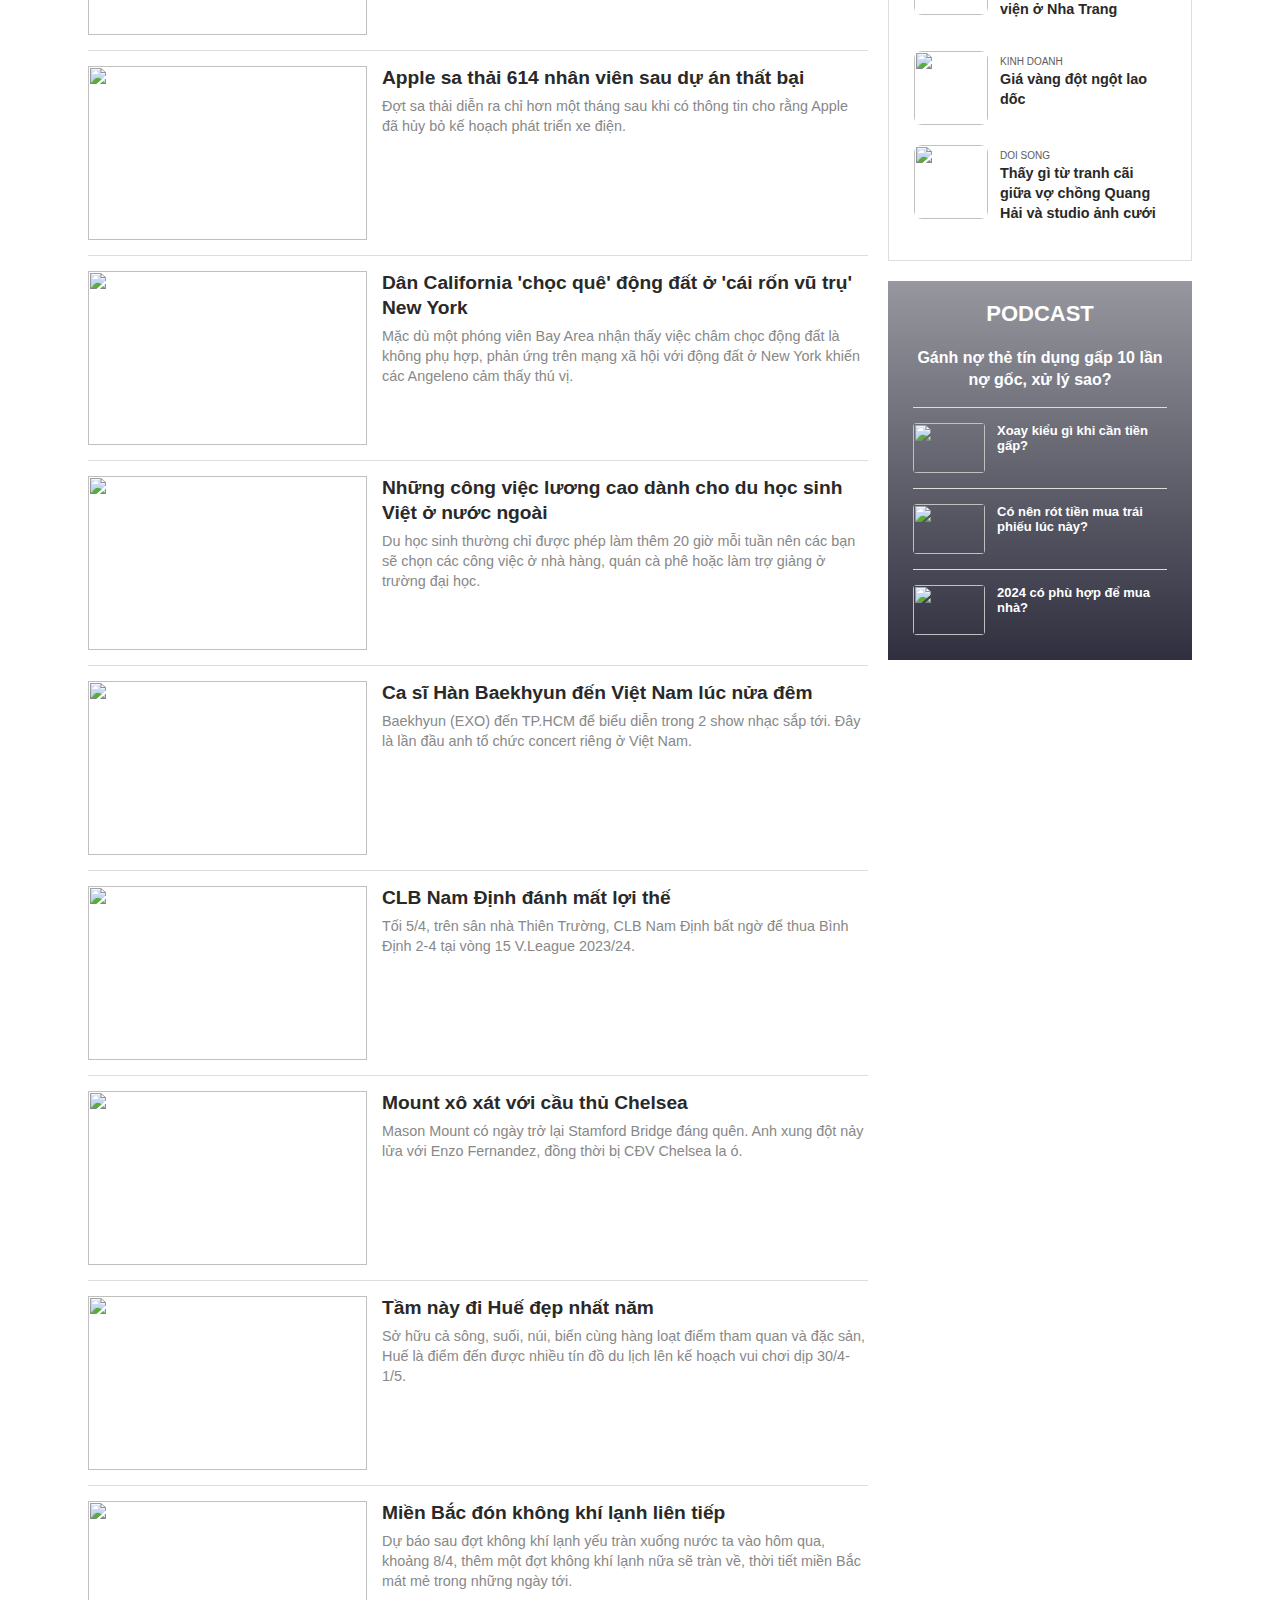
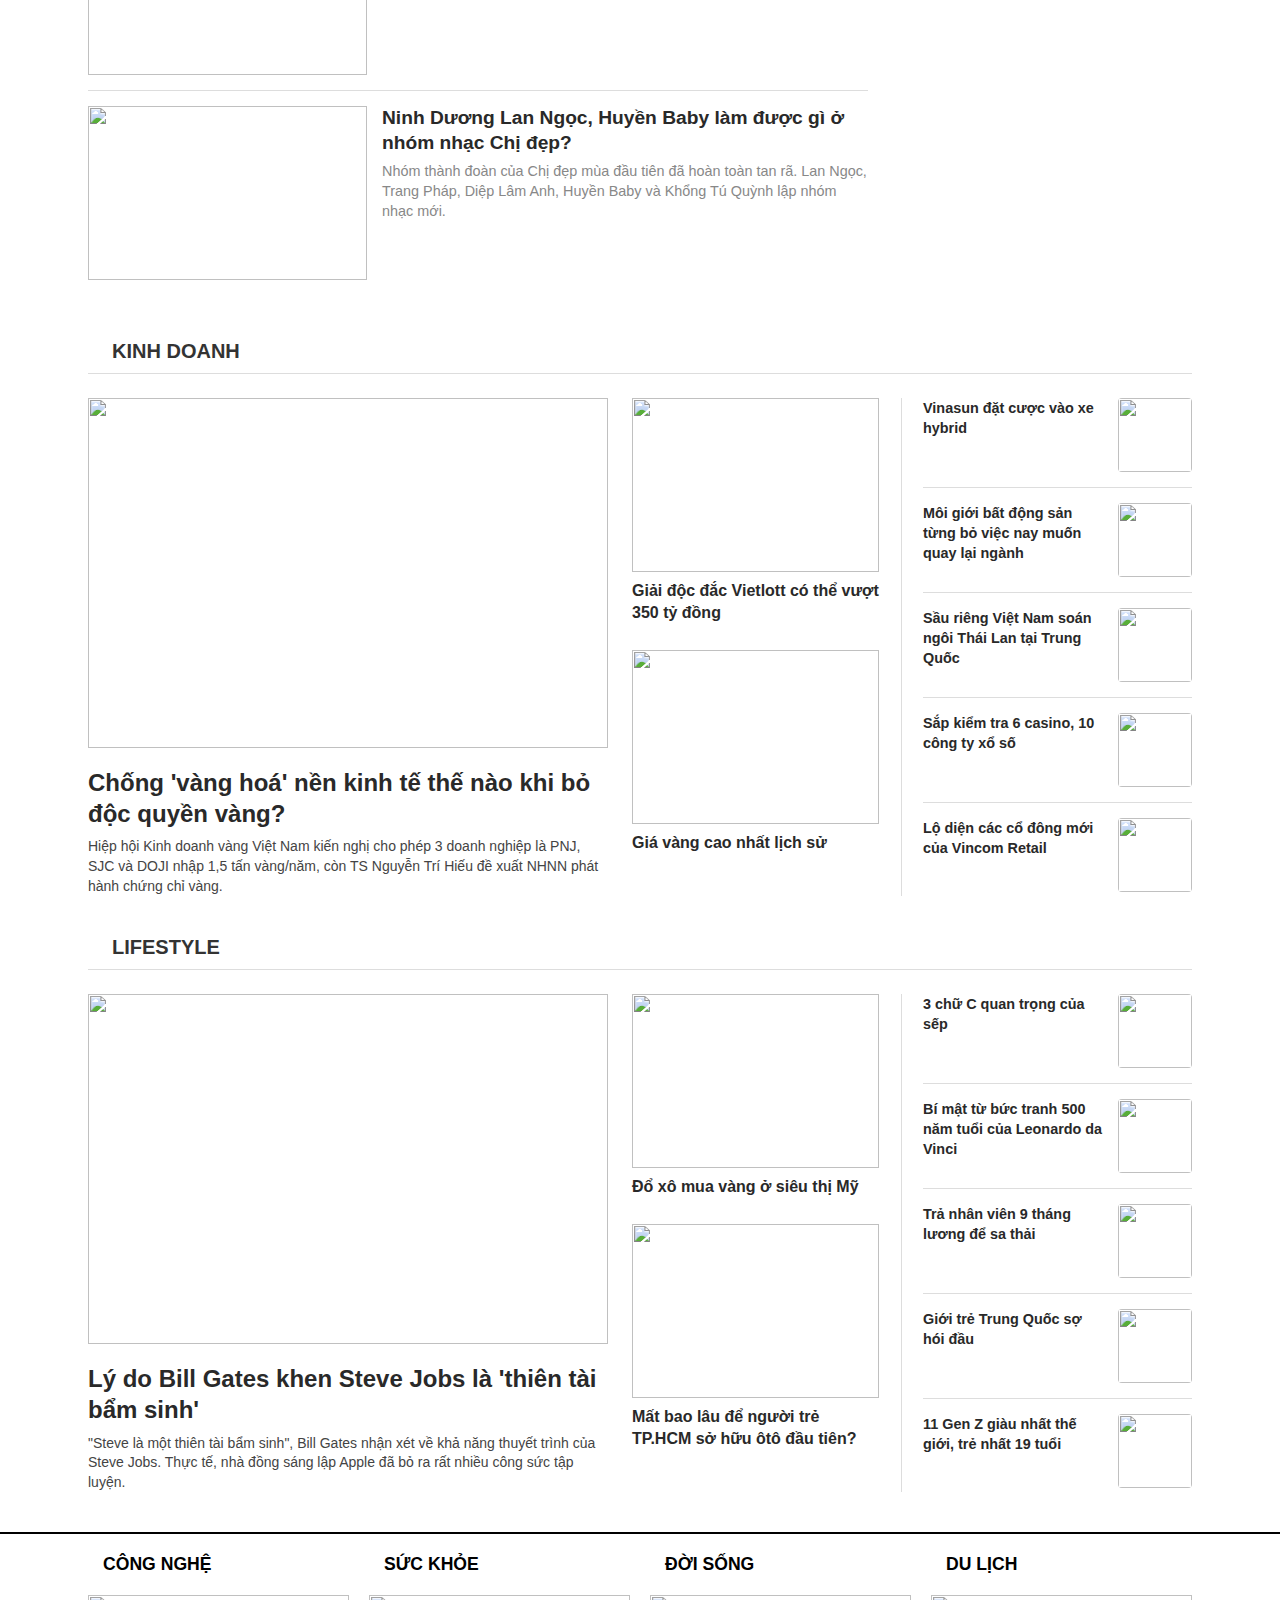
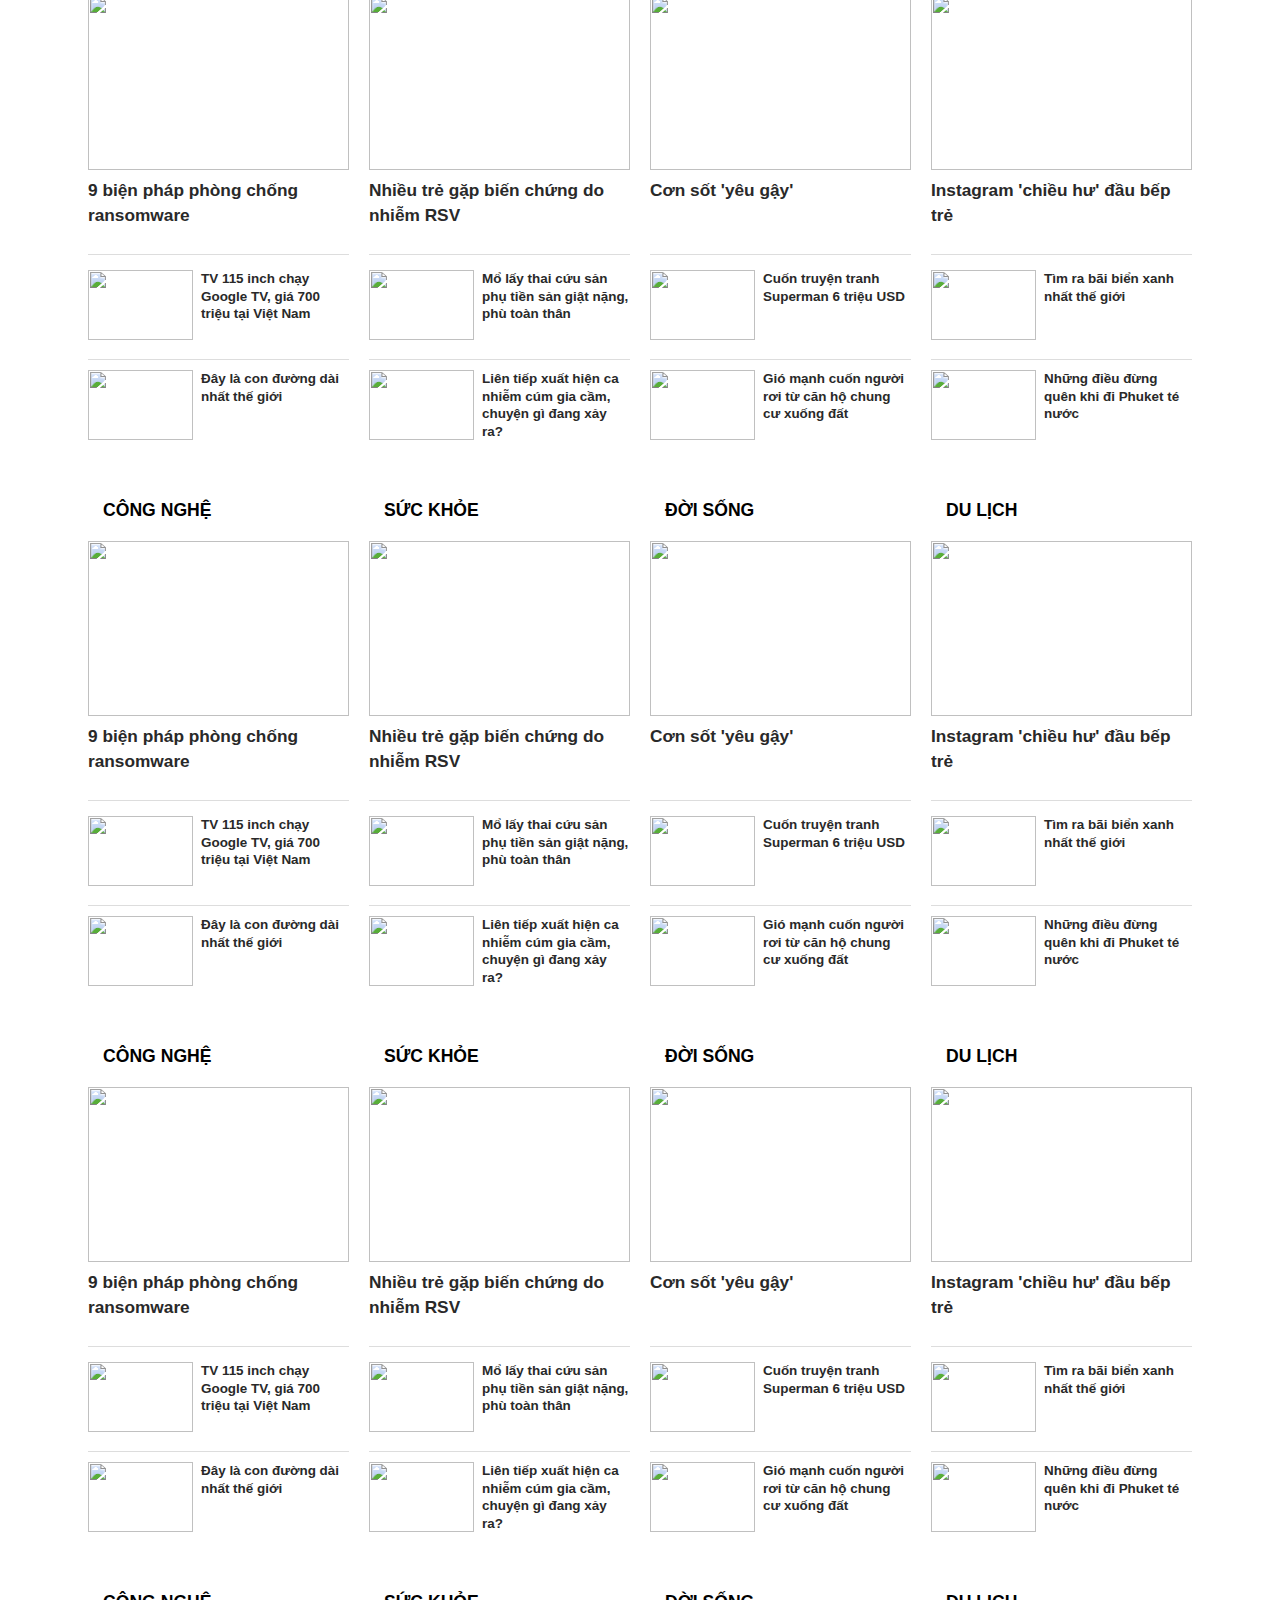
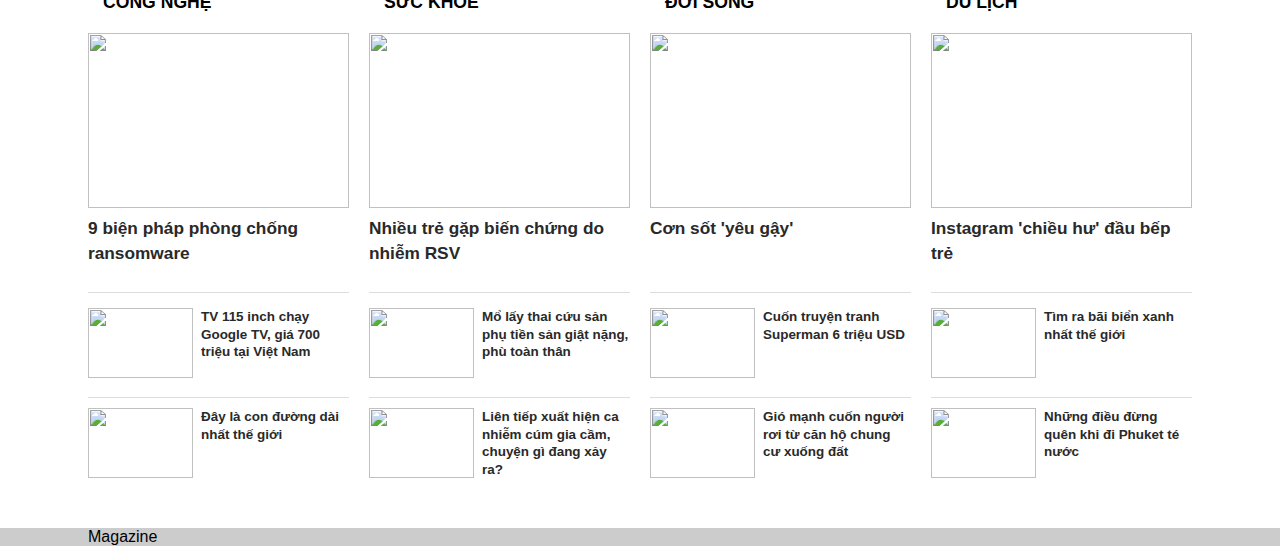
==== commit 80ffdb00: "Fixed #1" ====
--- a/index.html
+++ b/index.html
@@ -38,29 +38,29 @@
                 <div class="left-main">
                     <div class="left-main-item">
                         <img src="https://photo.znews.vn/w210/Uploaded/mfnuy/2024_04_01/newspress_collage_z6f77mp0o_1711633060188.jpg" alt="alt"/>
-                        <p class="title"><a href="#!">Dàn cầu thủ rớt giá mạnh nhất hiện nay</a></p>
+                        <p class="left-item-title"><a href="#!">Dàn cầu thủ rớt giá mạnh nhất hiện nay</a></p>
                     </div>
                     <div class="left-main-item">
                         <img src="https://photo.znews.vn/w210/Uploaded/qfssu/2024_04_01/screenshot_20161205_210509_1480947635080.jpg" alt="alt"/>
-                        <p class="title"><a href="#!">Mối tình 17 năm của MC Mai Ngọc và chồng doanh nhân trước khi chia tay</a></p>
+                        <p class="left-item-title"><a href="#!">Mối tình 17 năm của MC Mai Ngọc và chồng doanh nhân trước khi chia tay</a></p>
                     </div>
                     <div class="left-main-item">
                         <img src="https://photo.znews.vn/w210/Uploaded/gtnvzv/2024_04_01/nam_sinh_lop8_bi_danh_18475354.jpg" alt="alt"/>
-                        <p class="title"><a href="#!">Tình hình nam sinh lớp 8 bị đánh chấn thương sọ não</a></p>
+                        <p class="left-item-title"><a href="#!">Tình hình nam sinh lớp 8 bị đánh chấn thương sọ não</a></p>
                     </div>
                     <div class="left-main-item">
                         <img src="https://photo.znews.vn/w210/Uploaded/zxaint/2024_04_01/ava_1.jpg" alt="alt"/>
-                        <p class="title"><a href="#!">Trà sữa hành lá gây tranh cãi tại TP.HCM</a></p>
+                        <p class="left-item-title"><a href="#!">Trà sữa hành lá gây tranh cãi tại TP.HCM</a></p>
                     </div>
                     <div class="left-main-item">
                         <img src="https://photo.znews.vn/w210/Uploaded/yqdlmdxwp/2024_04_01/1._McLaren_570GT_Feather_Wrap_car_1200x801.jpg" alt="alt"/>
-                        <p class="title"><a href="#!">Những trò chơi khăm của các hãng xe trong ngày Cá tháng Tư</a></p>
+                        <p class="left-item-title"><a href="#!">Những trò chơi khăm của các hãng xe trong ngày Cá tháng Tư</a></p>
                     </div>
                 </div>
                 <div class="center-main">
                     <img src="https://photo.znews.vn/w480/Uploaded/lce_jwqqc/2024_03_22/z5273587903515_aefcb06bea73c713a7060a1339a8c7d4.jpg" alt="alt"/>
-                    <h1 class="title"><a href="#!">Người Việt Nam đang đọc nhiều hơn</a></h1>
-                    <p class="desc">Độc giả đang có nhiều cách đọc hơn, kể cả cách đọc là không đọc nhờ hỏi trợ lý ảo. Điều đó đòi hỏi ngành Xuất bản phải tìm đến những cách đọc khác nhau để tạo ra sản phẩm phù hợp</p>
+                    <h1 class="center-title"><a href="#!">Người Việt Nam đang đọc nhiều hơn</a></h1>
+                    <p class="center-desc">Độc giả đang có nhiều cách đọc hơn, kể cả cách đọc là không đọc nhờ hỏi trợ lý ảo. Điều đó đòi hỏi ngành Xuất bản phải tìm đến những cách đọc khác nhau để tạo ra sản phẩm phù hợp</p>
                     <ul>
                         <li><a href="#!" class="link">Kết nối thị trường để xuất bản hội nhập quốc tế</a></li>
                     </ul>
@@ -69,53 +69,53 @@
                 <div class="right-main">
                     <div class="right-main-item">
                         <img src="https://photo.znews.vn/w480/Uploaded/bpivpawv/2024_04_01/haaland.jpeg" alt="alt"/>
-                        <p class="title"><a href="#!">Chuyện gì đang xảy ra với Haaland</a></p>
+                        <p class="right-item-title"><a href="#!">Chuyện gì đang xảy ra với Haaland</a></p>
                     </div>
                     <div class="right-main-item">
                         <img src="https://photo.znews.vn/w1000/Uploaded/oplukaa/2024_03_30/anh11_4.jpg" alt="alt"/>
-                        <p class="title"><a href="#!">Cháy lớn nhiều căn nhà ở TP.HCM</a></p>
+                        <p class="right-item-title"><a href="#!">Cháy lớn nhiều căn nhà ở TP.HCM</a></p>
                     </div>
                 </div>
             </div>
         </main>
         <div class="content">
-            <div class="container">
-                <div class="book">
+            <div class="book">
+                <div class="container">
                     <div class="book-header">
-                        <p class="header-title"><a href="#!">Books</a></p>
+                        <p class="book-title"><a href="#!">Books</a></p>
                     </div>
                     <div class="book-list">
                         <i class="fa-solid fa-arrow-left arrow"></i>
                         <div class="book-item">
                             <img src="https://photo.znews.vn/w360/Uploaded/lce_jwqqc/2024_03_28/z5293359336150_533b9ac4d48052d2d4bed1e9d157d87f.jpg" alt="book-logo">
-                            <a class="subtitle">Xu hướng xuất bản sách dưới 200 trang</a>
+                            <a class="book-item-title">Xu hướng xuất bản sách dưới 200 trang</a>
                         </div>
                         <div class="book-item">
                             <img src="https://photo.znews.vn/w360/Uploaded/ofh_cgkztmzt/2024_03_26/353747076_700257348776621_4032460757601808356_n.jpg" alt="book-logo">
-                            <a class="subtitle">Học cách dạy con của người da đỏ</a>
+                            <a class="book-item-title">Học cách dạy con của người da đỏ</a>
                         </div>
                         <div class="book-item">
                             <img src="https://photo.znews.vn/w360/Uploaded/zgsgtn/2024_03_30/3body.jpg" alt="book-logo">
-                            <a class="subtitle">'Tam thể' đưa sci-fi Trung Quốc bước ra thế giới</a>
+                            <a class="book-item-title">'Tam thể' đưa sci-fi Trung Quốc bước ra thế giới</a>
                         </div>
                         <div class="book-item">
                             <img src="https://photo.znews.vn/w360/Uploaded/znang2/2024_03_30/pexels_monstera_production_5849596.jpg" alt="book-logo">
-                            <a class="subtitle">Người nghèo có nên khởi nghiệp?</a>
+                            <a class="book-item-title">Người nghèo có nên khởi nghiệp?</a>
                         </div>
                         <div class="book-item">
                             <img src="https://photo.znews.vn/w360/Uploaded/lce_jwqqc/2024_03_28/434096443_2693777364105505_1056254054795219033_n.jpg" alt="book-logo">
-                            <a class="subtitle">Chuyện tình tướng Hoàng Đan và vợ qua hơn 400 bức thư tay</a>
+                            <a class="book-item-title">Chuyện tình tướng Hoàng Đan và vợ qua hơn 400 bức thư tay</a>
                         </div>
                         <i class="fa-solid fa-arrow-right arrow"></i>
                     </div>
                 </div>
-            </div>
 
-            <div class="multi-container">
+            </div>
+            
+            <div class="multimedia">
                 <div class="container">
-                    <div class="multi">
-                        <div class="multi-header">
-                            <p class="header-title"><a href="#!">Multimedia</a></p>
+                    <div class="media-header">
+                            <p class="media-title"><a href="#!">Multimedia</a></p>
                             <ul>
                                 <li><a href="#!">VIDEO</a></li>
                                 <li><a href="#!">PODCAST</a></li>
@@ -123,28 +123,28 @@
                                 <li><a href="#!">STORY</a></li>
                                 <li><a href="#!">QUIZZ</a></li>
                             </ul>
-                        </div>
-                        <div class="multi-content">
-                            <div class="multi-content-left">
-                                <img src="https://photo.znews.vn/w1000/Uploaded/wqdyqdxwp/2024_04_05/luxury_lifestyle_2.jpg" alt="multi-logo">
-                                <a class="subtitle">11 Gen Z giàu nhất thế giới, trẻ nhất 19 tuổi</a>
-                                <p class="desc">Theo Forbes, tất cả tỷ phú Gen Z đều được thừa kế tài sản từ gia đình với giá trị từ hơn 1 tỷ đến gần 5 tỷ USD.</p>
-                            </div>
-                            <div class="multi-content-right">
-                                
-                                <div class="multi-content-right-item">
+                    </div>
+                    <div class="media-content">
+                        <div class="media-content-left">
+                            <img src="https://photo.znews.vn/w1000/Uploaded/wqdyqdxwp/2024_04_05/luxury_lifestyle_2.jpg" alt="multi-logo">
+                            <a class="media-left-title">11 Gen Z giàu nhất thế giới, trẻ nhất 19 tuổi</a>
+                            <p class="media-left-desc">Theo Forbes, tất cả tỷ phú Gen Z đều được thừa kế tài sản từ gia đình với giá trị từ hơn 1 tỷ đến gần 5 tỷ USD.</p>
+                        </div>
+                        <div class="media-content-right">
+                            <div class="media-content-list">
+                                <div class="media-content-right-item">
                                     <img src="https://photo.znews.vn/w360/Uploaded/wpdhnwhnw/2024_04_05/lan.jpg" alt="multi-item-logo">
                                     <a class="item-title">Vợ sắp cưới của Titi (HKT) khoe dáng bên xế cổ</a>
                                 </div>
-                                <div class="multi-content-right-item">
+                                <div class="media-content-right-item">
                                     <img src="https://photo.znews.vn/w360/Uploaded/hgtmzz/2024_04_04/caudainhat_caotocbacnam_40_znews.jpg" alt="multi-item-logo">
                                     <a class="item-title">Ngắm cây cầu dài nhất tuyến cao tốc Bắc - Nam sắp hoàn thành</a>
                                 </div>
-                                <div class="multi-content-right-item">
+                                <div class="media-content-right-item">
                                     <img src="https://photo.znews.vn/w360/Uploaded/wpdhnwhnw/2024_04_05/ngoiiii.jpg" alt="multi-item-logo">
                                     <a class="item-title">Thúy Ngân đón sinh nhật trên biển</a>
                                 </div>
-                                <div class="multi-content-right-item">
+                                <div class="media-content-right-item">
                                     <img src="https://photo.znews.vn/w360/Uploaded/anqyy/2024_04_05/Iceberg_A23a_10_by_Andrew_Miller_Capture_North_Studios_1.jpeg" alt="multi-item-logo">
                                     <a class="item-title">Ngợp tầm mắt trước tảng băng 1.000 tỷ tấn, rộng gấp 3 lần New York</a>
                                 </div>
@@ -154,235 +154,244 @@
                 </div>
             </div>
 
-            <div class="container">
-                <div class="wrapper">
-                    <div class="daily-news">
-                        <div class="daily-news-main">
-                            <div class="news-main-item">
-                                <img src="https://photo.znews.vn/w360/Uploaded/oplukaa/2024_04_03/Han.jpg" alt="">
-                                <div class="news-main-item-content">
-                                    <p class="title"><a href="#!">Bằng mọi giá phải hốt hết đất đá lên khỏi sông Hàn</a></p>
-                                    <p class="desc">Chiều 5/4, ông Huỳnh Văn Hùng, Phó Chủ tịch UBND quận Sơn Trà cho biết: Đã yêu cầu lực lượng chức năng quận phối hợp với quận Ngũ Hành Sơn nhanh chóng hốt hết đất đá khỏi khu vực.</p>
-                                </div>
-                            </div>
-                            <div class="news-main-item">
-                                <img src="https://photo.znews.vn/w360/Uploaded/qfssu/2024_04_05/1_14.jpg" alt="">
-                                <div class="news-main-item-content">
-                                    <p class="title"><a href="#!">Hwang Jung Eum mất lý trí</a></p>
-                                    <p class="desc">Hwang Jung Eum đang đối mặt với tranh cãi vì "tố" nhầm một phụ nữ ngoại tình với chồng cô.</p>
-                                </div>
-                            </div>
-                            <div class="news-main-item">
-                                <img src="https://photo.znews.vn/w360/Uploaded/ovhunst/2024_04_05/4YHW6BSRCJLPDL3BF5YRUYMSDY.jpg" alt="">
-                                <div class="news-main-item-content">
-                                    <p class="title"><a href="#!">Apple sa thải 614 nhân viên sau dự án thất bại</a></p>
-                                    <p class="desc">Đợt sa thải diễn ra chỉ hơn một tháng sau khi có thông tin cho rằng Apple đã hủy bỏ kế hoạch phát triển xe điện.</p>
-                                </div>
-                            </div>
-                            <div class="news-main-item">
-                                <img src="https://photo.znews.vn/w360/Uploaded/gtntnn/2024_03_20/meme.jpg" alt="">
-                                <div class="news-main-item-content">
-                                    <p class="title"><a href="#!">Dân California 'chọc quê' động đất ở 'cái rốn vũ trụ' New York</a></p>
-                                    <p class="desc">Mặc dù một phóng viên Bay Area nhận thấy việc châm chọc động đất là không phụ hợp, phản ứng trên mạng xã hội với động đất ở New York khiến các Angeleno cảm thấy thú vị.</p>
-                                </div>
-                            </div>
-                            <div class="news-main-item">
-                                <img src="https://photo.znews.vn/w360/Uploaded/neg_esfjaex/2024_04_06/pexels_photo_5414013.jpg" alt="">
-                                <div class="news-main-item-content">
-                                    <p class="title"><a href="#!">Những công việc lương cao dành cho du học sinh Việt ở nước ngoài</a></p>
-                                    <p class="desc">Du học sinh thường chỉ được phép làm thêm 20 giờ mỗi tuần nên các bạn sẽ chọn các công việc ở nhà hàng, quán cà phê hoặc làm trợ giảng ở trường đại học.</p>
-                                </div>
-                            </div>
-                            <div class="news-main-item">
-                                <img src="https://photo.znews.vn/w360/Uploaded/neg_yslewlx/2024_04_05/423223714_745860687654927_724963.jpg" alt="">
-                                <div class="news-main-item-content">
-                                    <p class="title"><a href="#!">Ca sĩ Hàn Baekhyun đến Việt Nam lúc nửa đêm</a></p>
-                                    <p class="desc">Baekhyun (EXO) đến TP.HCM để biểu diễn trong 2 show nhạc sắp tới. Đây là lần đầu anh tổ chức concert riêng ở Việt Nam.</p>
-                                </div>
-                            </div>
-                            <div class="news-main-item">
-                                <img src="https://photo.znews.vn/w360/Uploaded/ihvunvj/2024_04_05/tuananh.jpeg" alt="">
-                                <div class="news-main-item-content">
-                                    <p class="title"><a href="#!">CLB Nam Định đánh mất lợi thế</a></p>
-                                    <p class="desc">Tối 5/4, trên sân nhà Thiên Trường, CLB Nam Định bất ngờ để thua Bình Định 2-4 tại vòng 15 V.League 2023/24.</p>
-                                </div>
-                            </div>
-                            <div class="news-main-item">
-                                <img src="https://photo.znews.vn/Uploaded/mfnuy/2024_04_05/APva3aqDb7nU2wkp_ezgif.com_video_to_gif_converter.gif" alt="">
-                                <div class="news-main-item-content">
-                                    <p class="title"><a href="#!">Mount xô xát với cầu thủ Chelsea</a></p>
-                                    <p class="desc">Mason Mount có ngày trở lại Stamford Bridge đáng quên. Anh xung đột nảy lửa với Enzo Fernandez, đồng thời bị CĐV Chelsea la ó.</p>
-                                </div>
-                            </div>
-                            <div class="news-main-item">
-                                <img src="https://photo.znews.vn/w360/Uploaded/spivpdiv/2024_04_02/150475832_10208152531166788_4985838473634446259_n.jpeg" alt="">
-                                <div class="news-main-item-content">
-                                    <p class="title"><a href="#!">Tầm này đi Huế đẹp nhất năm</a></p>
-                                    <p class="desc">Sở hữu cả sông, suối, núi, biển cùng hàng loạt điểm tham quan và đặc sản, Huế là điểm đến được nhiều tín đồ du lịch lên kế hoạch vui chơi dịp 30/4-1/5.</p>
-                                </div>
-                            </div>
-                            <div class="news-main-item">
-                                <img src="https://photo.znews.vn/w360/Uploaded/oplukaa/2024_04_03/M1.jpg" alt="">
-                                <div class="news-main-item-content">
-                                    <p class="title"><a href="#!">Miền Bắc đón không khí lạnh liên tiếp</a></p>
-                                    <p class="desc">Dự báo sau đợt không khí lạnh yếu tràn xuống nước ta vào hôm qua, khoảng 8/4, thêm một đợt không khí lạnh nữa sẽ tràn về, thời tiết miền Bắc mát mẻ trong những ngày tới.</p>
-                                </div>
-                            </div>
-                            <div class="news-main-item">
-                                <img src="https://photo.znews.vn/w360/Uploaded/wpdhnwhnw/2024_04_05/ngo.jpg" alt="">
-                                <div class="news-main-item-content">
-                                    <p class="title"><a href="#!">Ninh Dương Lan Ngọc, Huyền Baby làm được gì ở nhóm nhạc Chị đẹp?</a></p>
-                                    <p class="desc">Nhóm thành đoàn của Chị đẹp mùa đầu tiên đã hoàn toàn tan rã. Lan Ngọc, Trang Pháp, Diệp Lâm Anh, Huyền Baby và Khổng Tú Quỳnh lập nhóm nhạc mới.</p>
-                                </div>
-                            </div>
-                        </div>
-                        <div class="daily-news-sub">
-                            <div class="read-mostly">
-                                <p class="title">Đọc nhiều</p>
-                                <div class="read-mostly-item">
-                                    <img src="https://photo.znews.vn/w210/Uploaded/anqyy/2024_04_05/Iceberg_A23a_10_by_Andrew_Miller_Capture_North_Studios_1.jpeg" alt="">
-                                    <div class="item-content">
-                                        <a href="#!" class="type">DU LICH</a>
-                                        <p class="title"><a href="#!">Ngợp tầm mắt trước tảng băng 1.000 tỷ tấn, rộng gấp 3 lần New York</a></p>
-                                    </div>
-                                </div>
-                                <div class="read-mostly-item">
-                                    <img src="https://photo.znews.vn/w210/Uploaded/hgtmzz/2024_04_04/caudainhat_caotocbacnam_40_znews.jpg" alt="">
-                                    <div class="item-content">
-                                        <a href="#!" class="type">XA HOI</a>
-                                        <p class="title"><a href="#!">Ngắm cây cầu dài nhất tuyến cao tốc Bắc - Nam sắp hoàn thành</a></p>
-                                    </div>
-                                </div>
-                                <div class="read-mostly-item">
-                                    <img src="https://photo.znews.vn/w210/Uploaded/gtnvzv/2024_02_23/ngo_doc1_13403034.jpg" alt="">
-                                    <div class="item-content">
-                                        <a href="#!" class="type">SUC KHOE</a>
-                                        <p class="title"><a href="#!">Thông tin vụ 1 học sinh tử vong, nhiều em nhập viện ở Nha Trang</a></p>
-                                    </div>
-                                </div>
-                                <div class="read-mostly-item">
-                                    <img src="https://photo.znews.vn/w210/Uploaded/vpcvodbp/2024_04_05/Chi_Hung_25.jpg" alt="">
-                                    <div class="item-content">
-                                        <a href="#!" class="type">KINH DOANH</a>
-                                        <p class="title"><a href="#!">Giá vàng đột ngột lao dốc</a></p>
-                                    </div>
-                                </div>
-                                <div class="read-mostly-item">
-                                    <img src="https://photo.znews.vn/w210/Uploaded/mdf_uswreo/2024_04_05/a_3_.jpg" alt="">
-                                    <div class="item-content">
-                                        <a href="#!" class="type">DOI SONG</a>
-                                        <p class="title"><a href="#!">Thấy gì từ tranh cãi giữa vợ chồng Quang Hải và studio ảnh cưới</a></p>
-                                    </div>
-                                </div>
-                            </div>
-                            <div class="podcast">
-                                <p class="title">PODCAST</p>
-                                <div class="podcast-list">
-                                    <div class="podcast-item">
-                                        <img src="https://photo.znews.vn/w480/Uploaded/xpivvpib/2024_03_18/thumb_znews_5.jpg" alt="">
-                                        <p] class="podcast-item-title">Gánh nợ thẻ tín dụng gấp 10 lần nợ gốc, xử lý sao?</p>
-                                    </div>
-                                    <div class="podcast-item">
-                                        <img src="https://photo.znews.vn/w480/Uploaded/xpivvpib/2024_03_14/thumb_znews6_mobile.jpg" alt="">
-                                        <p class="podcast-item-title">Xoay kiểu gì khi cần tiền gấp?</p>
-                                    </div>
-                                    <div class="podcast-item">
-                                        <img src="https://photo.znews.vn/w480/Uploaded/xpivvpib/2024_03_06/thumb_znews_7.jpg" alt="">
-                                        <p class="podcast-item-title">Có nên rót tiền mua trái phiếu lúc này?</p>
-                                    </div>
-                                    <div class="podcast-item">
-                                        <img src="https://photo.znews.vn/w480/Uploaded/xpivvpib/2024_02_26/thumb_znews.jpg" alt="">
-                                        <p class="podcast-item-title">2024 có phù hợp để mua nhà?</p>
-                                    </div>
-                                </div>
-                            </div>
-                        </div>
-                    </div>
-                    <div class="news-type-1">
-                            <div class="type-1-header"><a href="#!">KINH DOANH</a></div>
-                            <div class="type-1-content">
-                                <div class="type-1-left">
-                                    <img src="https://photo.znews.vn/w1000/Uploaded/vpcvodbp/2024_04_05/z5172291284408_063b83407309f93b56b39ef7a783185a.jpg" alt="">
-                                    <p class="left-title"><a href="#!">Chống 'vàng hoá' nền kinh tế thế nào khi bỏ độc quyền vàng?</a></p>
-                                    <p class="left-desc">Hiệp hội Kinh doanh vàng Việt Nam kiến nghị cho phép 3 doanh nghiệp là PNJ, SJC và DOJI nhập 1,5 tấn vàng/năm, còn TS Nguyễn Trí Hiếu đề xuất NHNN phát hành chứng chỉ vàng.</p>
-                                </div>
-                                <div class="type-1-center">
-                                    <div class="type-1-center-item">
-                                        <img src="https://photo.znews.vn/w360/Uploaded/rohuoct/2024_04_06/vietlott.jpg" alt="">
-                                        <p class="center-item-title"><a href="#!">Giải độc đắc Vietlott có thể vượt 350 tỷ đồng</a></p>
-                                    </div>
-                                    <div class="type-1-center-item">
-                                        <img src="https://photo.znews.vn/w360/Uploaded/vpcvodbp/2024_04_01/2a5ab9cf3ed9c2879bc8.jpg" alt="">
-                                        <p class="center-item-title"><a href="#!">Giá vàng cao nhất lịch sử</a></p>
-                                    </div>
-                                </div>
-                                <div class="type-1-right">
-                                    <div class="type-1-right-item">
-                                        <img src="https://photo.znews.vn/w210/Uploaded/mrndcqjwq/2024_04_06/dsc4716_RMVS.jpg.jpg" alt="">
-                                        <p class="right-item-title"><a href="#!">Vinasun đặt cược vào xe hybrid</a></p>
-                                    </div>
-                                    <div class="type-1-right-item">
-                                        <img src="https://photo.znews.vn/w210/Uploaded/spluwao/2022_10_22/bds_zing_15.jpg" alt="">
-                                        <p class="right-item-title"><a href="#!">Môi giới bất động sản từng bỏ việc nay muốn quay lại ngành</a></p>
-                                    </div>
-                                    <div class="type-1-right-item">
-                                        <img src="https://photo.znews.vn/w210/Uploaded/bfjysesfzyr/2024_04_05/saurieng_.jpg" alt="">
-                                        <p class="right-item-title"><a href="#!">Sầu riêng Việt Nam soán ngôi Thái Lan tại Trung Quốc</a></p>
-                                    </div>
-                                    <div class="type-1-right-item">
-                                        <img src="https://photo.znews.vn/w210/Uploaded/bfjysesfzyr/2024_04_06/casino.jpg" alt="">
-                                        <p class="right-item-title"><a href="#!">Sắp kiểm tra 6 casino, 10 công ty xổ số</a></p>
-                                    </div>
-                                    <div class="type-1-right-item">
-                                        <img src="https://photo.znews.vn/w210/Uploaded/bfjysesfzyr/2024_04_06/vincom_.jpg" alt="">
-                                        <p class="right-item-title"><a href="#!">Lộ diện các cổ đông mới của Vincom Retail</a></p>
-                                    </div>
-                                </div>
-                            </div>
-                    </div>
-                    <div class="news-type-1 type-1-last">
-                        <div class="type-1-header"><a href="#!">LIFESTYLE</a></div>
-                        <div class="type-1-content">
-                            <div class="type-1-left">
-                                <img src="https://photo.znews.vn/w1000/Uploaded/wqdyqdxwp/2024_04_05/steve_jobs_thumb.jpg" alt="">
-                                <p class="left-title"><a href="#!">Lý do Bill Gates khen Steve Jobs là 'thiên tài bẩm sinh'</a></p>
-                                <p class="left-desc">"Steve là một thiên tài bẩm sinh", Bill Gates nhận xét về khả năng thuyết trình của Steve Jobs. Thực tế, nhà đồng sáng lập Apple đã bỏ ra rất nhiều công sức tập luyện.</p>
-                            </div>
-                            <div class="type-1-center">
-                                <div class="type-1-center-item">
-                                    <img src="https://photo.znews.vn/w360/Uploaded/wqdyqdxwp/2024_04_05/mua_vang_o_My.jpg" alt="">
-                                    <p class="center-item-title"><a href="#!">Đổ xô mua vàng ở siêu thị Mỹ</a></p>
-                                </div>
-                                <div class="type-1-center-item">
-                                    <img src="https://photo.znews.vn/w360/Uploaded/wqdyqdxwp/2024_04_04/pexels_muhamad_lutfi_15355542.jpg" alt="">
-                                    <p class="center-item-title"><a href="#!">Mất bao lâu để người trẻ TP.HCM sở hữu ôtô đầu tiên?</a></p>
-                                </div>
-                            </div>
-                            <div class="type-1-right">
-                                <div class="type-1-right-item">
-                                    <img src="https://photo.znews.vn/w210/Uploaded/bzqvpdlu/2024_04_04/pexels_rdne_stock_project_7845163.jpg" alt="">
-                                    <p class="right-item-title"><a href="#!">3 chữ C quan trọng của sếp</a></p>
-                                </div>
-                                <div class="type-1-right-item">
-                                    <img src="https://photo.znews.vn/w210/Uploaded/wqdyqdxwp/2024_04_01/1920_22.jpg" alt="">
-                                    <p class="right-item-title"><a href="#!">Bí mật từ bức tranh 500 năm tuổi của Leonardo da Vinci</a></p>
-                                </div>
-                                <div class="type-1-right-item">
-                                    <img src="https://photo.znews.vn/w210/Uploaded/bzqvpdlu/2024_04_04/IMG_8784.jpeg" alt="">
-                                    <p class="right-item-title"><a href="#!">Trả nhân viên 9 tháng lương để sa thải</a></p>
-                                </div>
-                                <div class="type-1-right-item">
-                                    <img src="https://photo.znews.vn/w210/Uploaded/rotnba/2024_04_05/32cc0bf30b3d4dfd9b369308fa317d67.jpg" alt="">
-                                    <p class="right-item-title"><a href="#!">Giới trẻ Trung Quốc sợ hói đầu</a></p>
-                                </div>
-                                <div class="type-1-right-item">
-                                    <img src="https://photo.znews.vn/w210/Uploaded/wqdyqdxwp/2024_04_05/luxury_lifestyle_2.jpg" alt="">
-                                    <p class="right-item-title"><a href="#!">11 Gen Z giàu nhất thế giới, trẻ nhất 19 tuổi</a></p>
-                                </div>
-                            </div>
-                        </div>
-                    </div>
-                    <div class="news-type-2">
+            <div class="daily-news">
+                <div class="container">
+                    <div class="daily-news-main">
+                        <div class="news-main-item">
+                            <img src="https://photo.znews.vn/w360/Uploaded/oplukaa/2024_04_03/Han.jpg" alt="">
+                            <div class="news-main-item-content">
+                                <p class="title"><a href="#!">Bằng mọi giá phải hốt hết đất đá lên khỏi sông Hàn</a></p>
+                                <p class="desc">Chiều 5/4, ông Huỳnh Văn Hùng, Phó Chủ tịch UBND quận Sơn Trà cho biết: Đã yêu cầu lực lượng chức năng quận phối hợp với quận Ngũ Hành Sơn nhanh chóng hốt hết đất đá khỏi khu vực.</p>
+                            </div>
+                        </div>
+                        <div class="news-main-item">
+                            <img src="https://photo.znews.vn/w360/Uploaded/qfssu/2024_04_05/1_14.jpg" alt="">
+                            <div class="news-main-item-content">
+                                <p class="title"><a href="#!">Hwang Jung Eum mất lý trí</a></p>
+                                <p class="desc">Hwang Jung Eum đang đối mặt với tranh cãi vì "tố" nhầm một phụ nữ ngoại tình với chồng cô.</p>
+                            </div>
+                        </div>
+                        <div class="news-main-item">
+                            <img src="https://photo.znews.vn/w360/Uploaded/ovhunst/2024_04_05/4YHW6BSRCJLPDL3BF5YRUYMSDY.jpg" alt="">
+                            <div class="news-main-item-content">
+                                <p class="title"><a href="#!">Apple sa thải 614 nhân viên sau dự án thất bại</a></p>
+                                <p class="desc">Đợt sa thải diễn ra chỉ hơn một tháng sau khi có thông tin cho rằng Apple đã hủy bỏ kế hoạch phát triển xe điện.</p>
+                            </div>
+                        </div>
+                        <div class="news-main-item">
+                            <img src="https://photo.znews.vn/w360/Uploaded/gtntnn/2024_03_20/meme.jpg" alt="">
+                            <div class="news-main-item-content">
+                                <p class="title"><a href="#!">Dân California 'chọc quê' động đất ở 'cái rốn vũ trụ' New York</a></p>
+                                <p class="desc">Mặc dù một phóng viên Bay Area nhận thấy việc châm chọc động đất là không phụ hợp, phản ứng trên mạng xã hội với động đất ở New York khiến các Angeleno cảm thấy thú vị.</p>
+                            </div>
+                        </div>
+                        <div class="news-main-item">
+                            <img src="https://photo.znews.vn/w360/Uploaded/neg_esfjaex/2024_04_06/pexels_photo_5414013.jpg" alt="">
+                            <div class="news-main-item-content">
+                                <p class="title"><a href="#!">Những công việc lương cao dành cho du học sinh Việt ở nước ngoài</a></p>
+                                <p class="desc">Du học sinh thường chỉ được phép làm thêm 20 giờ mỗi tuần nên các bạn sẽ chọn các công việc ở nhà hàng, quán cà phê hoặc làm trợ giảng ở trường đại học.</p>
+                            </div>
+                        </div>
+                        <div class="news-main-item">
+                            <img src="https://photo.znews.vn/w360/Uploaded/neg_yslewlx/2024_04_05/423223714_745860687654927_724963.jpg" alt="">
+                            <div class="news-main-item-content">
+                                <p class="title"><a href="#!">Ca sĩ Hàn Baekhyun đến Việt Nam lúc nửa đêm</a></p>
+                                <p class="desc">Baekhyun (EXO) đến TP.HCM để biểu diễn trong 2 show nhạc sắp tới. Đây là lần đầu anh tổ chức concert riêng ở Việt Nam.</p>
+                            </div>
+                        </div>
+                        <div class="news-main-item">
+                            <img src="https://photo.znews.vn/w360/Uploaded/ihvunvj/2024_04_05/tuananh.jpeg" alt="">
+                            <div class="news-main-item-content">
+                                <p class="title"><a href="#!">CLB Nam Định đánh mất lợi thế</a></p>
+                                <p class="desc">Tối 5/4, trên sân nhà Thiên Trường, CLB Nam Định bất ngờ để thua Bình Định 2-4 tại vòng 15 V.League 2023/24.</p>
+                            </div>
+                        </div>
+                        <div class="news-main-item">
+                            <img src="https://photo.znews.vn/Uploaded/mfnuy/2024_04_05/APva3aqDb7nU2wkp_ezgif.com_video_to_gif_converter.gif" alt="">
+                            <div class="news-main-item-content">
+                                <p class="title"><a href="#!">Mount xô xát với cầu thủ Chelsea</a></p>
+                                <p class="desc">Mason Mount có ngày trở lại Stamford Bridge đáng quên. Anh xung đột nảy lửa với Enzo Fernandez, đồng thời bị CĐV Chelsea la ó.</p>
+                            </div>
+                        </div>
+                        <div class="news-main-item">
+                            <img src="https://photo.znews.vn/w360/Uploaded/spivpdiv/2024_04_02/150475832_10208152531166788_4985838473634446259_n.jpeg" alt="">
+                            <div class="news-main-item-content">
+                                <p class="title"><a href="#!">Tầm này đi Huế đẹp nhất năm</a></p>
+                                <p class="desc">Sở hữu cả sông, suối, núi, biển cùng hàng loạt điểm tham quan và đặc sản, Huế là điểm đến được nhiều tín đồ du lịch lên kế hoạch vui chơi dịp 30/4-1/5.</p>
+                            </div>
+                        </div>
+                        <div class="news-main-item">
+                            <img src="https://photo.znews.vn/w360/Uploaded/oplukaa/2024_04_03/M1.jpg" alt="">
+                            <div class="news-main-item-content">
+                                <p class="title"><a href="#!">Miền Bắc đón không khí lạnh liên tiếp</a></p>
+                                <p class="desc">Dự báo sau đợt không khí lạnh yếu tràn xuống nước ta vào hôm qua, khoảng 8/4, thêm một đợt không khí lạnh nữa sẽ tràn về, thời tiết miền Bắc mát mẻ trong những ngày tới.</p>
+                            </div>
+                        </div>
+                        <div class="news-main-item">
+                            <img src="https://photo.znews.vn/w360/Uploaded/wpdhnwhnw/2024_04_05/ngo.jpg" alt="">
+                            <div class="news-main-item-content">
+                                <p class="title"><a href="#!">Ninh Dương Lan Ngọc, Huyền Baby làm được gì ở nhóm nhạc Chị đẹp?</a></p>
+                                <p class="desc">Nhóm thành đoàn của Chị đẹp mùa đầu tiên đã hoàn toàn tan rã. Lan Ngọc, Trang Pháp, Diệp Lâm Anh, Huyền Baby và Khổng Tú Quỳnh lập nhóm nhạc mới.</p>
+                            </div>
+                        </div>
+                    </div>
+                    <div class="daily-news-sub">
+                        <div class="read-mostly">
+                            <p class="title">Đọc nhiều</p>
+                            <div class="read-mostly-item">
+                                <img src="https://photo.znews.vn/w210/Uploaded/anqyy/2024_04_05/Iceberg_A23a_10_by_Andrew_Miller_Capture_North_Studios_1.jpeg" alt="">
+                                <div class="item-content">
+                                    <a href="#!" class="type">DU LICH</a>
+                                    <p class="title"><a href="#!">Ngợp tầm mắt trước tảng băng 1.000 tỷ tấn, rộng gấp 3 lần New York</a></p>
+                                </div>
+                            </div>
+                            <div class="read-mostly-item">
+                                <img src="https://photo.znews.vn/w210/Uploaded/hgtmzz/2024_04_04/caudainhat_caotocbacnam_40_znews.jpg" alt="">
+                                <div class="item-content">
+                                    <a href="#!" class="type">XA HOI</a>
+                                    <p class="title"><a href="#!">Ngắm cây cầu dài nhất tuyến cao tốc Bắc - Nam sắp hoàn thành</a></p>
+                                </div>
+                            </div>
+                            <div class="read-mostly-item">
+                                <img src="https://photo.znews.vn/w210/Uploaded/gtnvzv/2024_02_23/ngo_doc1_13403034.jpg" alt="">
+                                <div class="item-content">
+                                    <a href="#!" class="type">SUC KHOE</a>
+                                    <p class="title"><a href="#!">Thông tin vụ 1 học sinh tử vong, nhiều em nhập viện ở Nha Trang</a></p>
+                                </div>
+                            </div>
+                            <div class="read-mostly-item">
+                                <img src="https://photo.znews.vn/w210/Uploaded/vpcvodbp/2024_04_05/Chi_Hung_25.jpg" alt="">
+                                <div class="item-content">
+                                    <a href="#!" class="type">KINH DOANH</a>
+                                    <p class="title"><a href="#!">Giá vàng đột ngột lao dốc</a></p>
+                                </div>
+                            </div>
+                            <div class="read-mostly-item">
+                                <img src="https://photo.znews.vn/w210/Uploaded/mdf_uswreo/2024_04_05/a_3_.jpg" alt="">
+                                <div class="item-content">
+                                    <a href="#!" class="type">DOI SONG</a>
+                                    <p class="title"><a href="#!">Thấy gì từ tranh cãi giữa vợ chồng Quang Hải và studio ảnh cưới</a></p>
+                                </div>
+                            </div>
+                        </div>
+                        <div class="podcast">
+                            <p class="title">PODCAST</p>
+                            <div class="podcast-list">
+                                <div class="podcast-item">
+                                    <img src="https://photo.znews.vn/w480/Uploaded/xpivvpib/2024_03_18/thumb_znews_5.jpg" alt="">
+                                    <p] class="podcast-item-title">Gánh nợ thẻ tín dụng gấp 10 lần nợ gốc, xử lý sao?</p>
+                                </div>
+                                <div class="podcast-item">
+                                    <img src="https://photo.znews.vn/w480/Uploaded/xpivvpib/2024_03_14/thumb_znews6_mobile.jpg" alt="">
+                                    <p class="podcast-item-title">Xoay kiểu gì khi cần tiền gấp?</p>
+                                </div>
+                                <div class="podcast-item">
+                                    <img src="https://photo.znews.vn/w480/Uploaded/xpivvpib/2024_03_06/thumb_znews_7.jpg" alt="">
+                                    <p class="podcast-item-title">Có nên rót tiền mua trái phiếu lúc này?</p>
+                                </div>
+                                <div class="podcast-item">
+                                    <img src="https://photo.znews.vn/w480/Uploaded/xpivvpib/2024_02_26/thumb_znews.jpg" alt="">
+                                    <p class="podcast-item-title">2024 có phù hợp để mua nhà?</p>
+                                </div>
+                            </div>
+                        </div>
+                    </div>
+                </div>
+            </div>
+
+            <div id="business" class="news-type-1">
+                <div class="container">
+                    <div class="type-1-header"><a href="#!">KINH DOANH</a></div>
+                    <div class="type-1-content">
+                        <div class="type-1-left">
+                            <img src="https://photo.znews.vn/w1000/Uploaded/vpcvodbp/2024_04_05/z5172291284408_063b83407309f93b56b39ef7a783185a.jpg" alt="">
+                            <p class="left-title"><a href="#!">Chống 'vàng hoá' nền kinh tế thế nào khi bỏ độc quyền vàng?</a></p>
+                            <p class="left-desc">Hiệp hội Kinh doanh vàng Việt Nam kiến nghị cho phép 3 doanh nghiệp là PNJ, SJC và DOJI nhập 1,5 tấn vàng/năm, còn TS Nguyễn Trí Hiếu đề xuất NHNN phát hành chứng chỉ vàng.</p>
+                        </div>
+                        <div class="type-1-center">
+                            <div class="type-1-center-item">
+                                <img src="https://photo.znews.vn/w360/Uploaded/rohuoct/2024_04_06/vietlott.jpg" alt="">
+                                <p class="center-item-title"><a href="#!">Giải độc đắc Vietlott có thể vượt 350 tỷ đồng</a></p>
+                            </div>
+                            <div class="type-1-center-item">
+                                <img src="https://photo.znews.vn/w360/Uploaded/vpcvodbp/2024_04_01/2a5ab9cf3ed9c2879bc8.jpg" alt="">
+                                <p class="center-item-title"><a href="#!">Giá vàng cao nhất lịch sử</a></p>
+                            </div>
+                        </div>
+                        <div class="type-1-right">
+                            <div class="type-1-right-item">
+                                <img src="https://photo.znews.vn/w210/Uploaded/mrndcqjwq/2024_04_06/dsc4716_RMVS.jpg.jpg" alt="">
+                                <p class="right-item-title"><a href="#!">Vinasun đặt cược vào xe hybrid</a></p>
+                            </div>
+                            <div class="type-1-right-item">
+                                <img src="https://photo.znews.vn/w210/Uploaded/spluwao/2022_10_22/bds_zing_15.jpg" alt="">
+                                <p class="right-item-title"><a href="#!">Môi giới bất động sản từng bỏ việc nay muốn quay lại ngành</a></p>
+                            </div>
+                            <div class="type-1-right-item">
+                                <img src="https://photo.znews.vn/w210/Uploaded/bfjysesfzyr/2024_04_05/saurieng_.jpg" alt="">
+                                <p class="right-item-title"><a href="#!">Sầu riêng Việt Nam soán ngôi Thái Lan tại Trung Quốc</a></p>
+                            </div>
+                            <div class="type-1-right-item">
+                                <img src="https://photo.znews.vn/w210/Uploaded/bfjysesfzyr/2024_04_06/casino.jpg" alt="">
+                                <p class="right-item-title"><a href="#!">Sắp kiểm tra 6 casino, 10 công ty xổ số</a></p>
+                            </div>
+                            <div class="type-1-right-item">
+                                <img src="https://photo.znews.vn/w210/Uploaded/bfjysesfzyr/2024_04_06/vincom_.jpg" alt="">
+                                <p class="right-item-title"><a href="#!">Lộ diện các cổ đông mới của Vincom Retail</a></p>
+                            </div>
+                        </div>
+                    </div>
+                </div>
+            </div>
+
+            <div id="lifestyle" class="news-type-1 type-1-last">
+                <div class="container">
+                    <div class="type-1-header"><a href="#!">LIFESTYLE</a></div>
+                    <div class="type-1-content">
+                        <div class="type-1-left">
+                            <img src="https://photo.znews.vn/w1000/Uploaded/wqdyqdxwp/2024_04_05/steve_jobs_thumb.jpg" alt="">
+                            <p class="left-title"><a href="#!">Lý do Bill Gates khen Steve Jobs là 'thiên tài bẩm sinh'</a></p>
+                            <p class="left-desc">"Steve là một thiên tài bẩm sinh", Bill Gates nhận xét về khả năng thuyết trình của Steve Jobs. Thực tế, nhà đồng sáng lập Apple đã bỏ ra rất nhiều công sức tập luyện.</p>
+                        </div>
+                        <div class="type-1-center">
+                            <div class="type-1-center-item">
+                                <img src="https://photo.znews.vn/w360/Uploaded/wqdyqdxwp/2024_04_05/mua_vang_o_My.jpg" alt="">
+                                <p class="center-item-title"><a href="#!">Đổ xô mua vàng ở siêu thị Mỹ</a></p>
+                            </div>
+                            <div class="type-1-center-item">
+                                <img src="https://photo.znews.vn/w360/Uploaded/wqdyqdxwp/2024_04_04/pexels_muhamad_lutfi_15355542.jpg" alt="">
+                                <p class="center-item-title"><a href="#!">Mất bao lâu để người trẻ TP.HCM sở hữu ôtô đầu tiên?</a></p>
+                            </div>
+                        </div>
+                        <div class="type-1-right">
+                            <div class="type-1-right-item">
+                                <img src="https://photo.znews.vn/w210/Uploaded/bzqvpdlu/2024_04_04/pexels_rdne_stock_project_7845163.jpg" alt="">
+                                <p class="right-item-title"><a href="#!">3 chữ C quan trọng của sếp</a></p>
+                            </div>
+                            <div class="type-1-right-item">
+                                <img src="https://photo.znews.vn/w210/Uploaded/wqdyqdxwp/2024_04_01/1920_22.jpg" alt="">
+                                <p class="right-item-title"><a href="#!">Bí mật từ bức tranh 500 năm tuổi của Leonardo da Vinci</a></p>
+                            </div>
+                            <div class="type-1-right-item">
+                                <img src="https://photo.znews.vn/w210/Uploaded/bzqvpdlu/2024_04_04/IMG_8784.jpeg" alt="">
+                                <p class="right-item-title"><a href="#!">Trả nhân viên 9 tháng lương để sa thải</a></p>
+                            </div>
+                            <div class="type-1-right-item">
+                                <img src="https://photo.znews.vn/w210/Uploaded/rotnba/2024_04_05/32cc0bf30b3d4dfd9b369308fa317d67.jpg" alt="">
+                                <p class="right-item-title"><a href="#!">Giới trẻ Trung Quốc sợ hói đầu</a></p>
+                            </div>
+                            <div class="type-1-right-item">
+                                <img src="https://photo.znews.vn/w210/Uploaded/wqdyqdxwp/2024_04_05/luxury_lifestyle_2.jpg" alt="">
+                                <p class="right-item-title"><a href="#!">11 Gen Z giàu nhất thế giới, trẻ nhất 19 tuổi</a></p>
+                            </div>
+                        </div>
+                    </div>
+                </div>
+            </div>
+
+            <div class="news-type-2">
+                <div class="container">
+                    <div class="type-2-content">
                         <div class="type-2-item">
                             <p class="type-2-title">CÔNG NGHỆ</p>
                             <div class="type-2-item-list">
@@ -663,10 +672,34 @@
                             </div>
                             
                         </div>
-                        <div>
-                            <p>test</p>
-                        </div>
-                      
+                    </div>
+                </div>
+            </div>
+            
+            <div class="magazine">
+                <div class="container">
+                    <div class="heading-title">Magazine</div>
+                </div>
+                <div class="mega-content">
+                    <div class="mega-item">
+                        <div class="categorize"></div>
+                        <p class="mega-item-title"></p>
+                        <i class="fa-regular fa-bookmark"></i>
+                    </div>
+                    <div class="mega-item">
+                        <div class="categorize"></div>
+                        <p class="mega-item-title"></p>
+                        <i class="fa-regular fa-bookmark"></i>
+                    </div>
+                    <div class="mega-item">
+                        <div class="categorize"></div>
+                        <p class="mega-item-title"></p>
+                        <i class="fa-regular fa-bookmark"></i>
+                    </div>
+                    <div class="mega-item">
+                        <div class="categorize"></div>
+                        <p class="mega-item-title"></p>
+                        <i class="fa-regular fa-bookmark"></i>
                     </div>
                 </div>
             </div>
--- a/assets/styles.css
+++ b/assets/styles.css
@@ -39,7 +39,7 @@
     width: 1104px;
     margin: 0 auto;
 }
-/*=============================================*/
+/*===========================================================================================*/
 .header{
     justify-content: center;;
     align-items: center;
@@ -90,14 +90,15 @@
 }
 /*================================================================================*/
 .main{
-    padding: 50px 0 30px 0;
+    margin: 50px 0 30px 0;
 }
 .main .container{
-    justify-content: space-between;
+    /* justify-content: space-between; */
 }
 
 .main .left-main{
-    max-width: 312px;
+    width: 312px;
+    /* height: 84px; */
 }
 .main .left-main .left-main-item{
     display: flex;
@@ -110,9 +111,10 @@
     border-top: 1px solid #c6c6c6;
 }
 .main .left-main .left-main-item img{
-    width: 40%;
-}
-.main .left-main .left-main-item .title{
+    width: 128;
+    height: 82px;
+}
+.main .left-main .left-main-item .left-item-title{
     margin-left: 12px;
     line-height: 1.4;
     font-weight: 700;
@@ -127,23 +129,25 @@
     flex-direction: column;
     justify-content: start;
     align-content: center;
-    max-width: 492px;
+    width: 532px;
+    margin: 0 20px;
 }
 .main .center-main img{
     width: 100%;
     height: 328px;
 }
-.main .center-main .title{
+.main .center-main .center-title{
     padding: 15px 0 8px 0;
 }
-.main .center-main:hover{
+.main .center-main img:hover+.center-title a{
     color: #04C3FA;
     cursor: pointer;
 }
-.main .center-main .desc{
+.main .center-main .center-desc{
     font-size: 14px;
     color: #444;
     line-height: 1.6;
+    padding-bottom: 10px;
 }
 .main .center-main ul{
     position: relative;
@@ -192,15 +196,23 @@
    cursor: pointer;
 }
 /* ===============================================content - book ==================*/
-.content .book{
-    width: 100%;
-}
-.content .book-header{
+.book{
+    width: 100%;
+}
+.book .container{
+    flex-direction: column;
+}
+.book .book-list{
+    display: flex;
+    justify-content: space-between;
+    align-items: center;
+}
+.book .book-header{
     padding-bottom: 10px;
     border-bottom: 1px solid #ccc;
     margin-bottom: 20px;
 }
-.content .header-title{
+.book .book-title{
     font-size: 20px;
     color: #000;
     font-weight: 700;
@@ -208,27 +220,27 @@
     padding: 0 15px 0 20px;
 
 }
-.content .book .book-list{
+.book .book-list{
     display: flex;
     justify-content: space-between;
     margin-bottom: 30px;
     position: relative;
 }
-.content .book .book-item{
+.book .book-item{
     width: 200px;
     height: 214px;
     overflow: hidden;
     border: 1px solid #ddd;
     border-radius: 4px;
 }
-.content .book .book-item img{
+.book .book-item img{
     width: 100%;
     height: 136px;
 }
-.content .book .book-item img:hover+.subtitle{
+.book .book-item img:hover+.book-item-title{
     color: #04C3FA;
 }
-.content .book .book-item .subtitle{
+.book .book-item .book-item-title{
     display: block;
     padding: 12px;
     color: #333;
@@ -236,18 +248,17 @@
     font-weight: 700;
 }
 .arrow{
-    display: flex;
-    justify-content: center;
-    align-items: center;
     position: absolute;
-    font-size: 12px;
-    padding: 12px;
+    font-size: 16px;
+    padding: 8px;
     background-color:#fff;
+    color: #ccc;
     border: 1px solid #e6e6e6;
     border-radius: 50%;
 }
 .arrow:hover{
     cursor: pointer;
+    color: #04C3FA;
 }
 .fa-arrow-right{
     top: calc( 50% - 12px);
@@ -258,82 +269,86 @@
     top: calc( 50% - 12px);
 }
 /* ============================================multi */
-.content .multi-container{
+.multimedia{
     width: 1162px;
     margin: 0 auto;
     background-color: #ffde76;
-}
-.content .multi{
-    width: 100%;
-}
-.content .multi-header{
+    padding-bottom: 30px;
+}
+.multimedia .container{
+    flex-direction: column;
+}
+.multimedia .media-header{
     margin: 30px 0;
     display: flex;
     align-items: center;
 }
-.content .multi-header ul{
-    display: flex;
-}
-.content .multi-header ul a{
+.multimedia .media-header .media-title{
+    font-size: 20px;
+    color: #000;
+    font-weight: 700;
+    text-transform: uppercase;
+}
+.multimedia .media-header ul{
+    display: flex;
+}
+.multimedia .media-header ul a{
     margin-left: 30px;
     font-size: 14px;
     font-weight: 600;
     color: #333;
 }
-.content .multi-content{
-    display: flex;
-    margin-bottom: 30px;
-}
-.content .multi-content .multi-content-left{
-    width: 562px;
+.multimedia .media-content{
+    display: flex;
+}
+.multimedia .media-content .media-content-left{
+    display: block;
+    width: 582px;
     margin-right: 20px;
 }
-.content .multi-content .multi-content-left img{
+.multimedia .media-content .media-content-left img{
     width: 100%;
     height: 360px;
 }
-.content .multi-content .multi-content-left .subtitle{
+.multimedia .media-content .media-content-left .media-left-title{
     display: block;
     margin-top: 16px;
     font-size: 24px;
     font-weight: 700;
     line-height: 1.14;
 }
-.content .multi-content .multi-content-left .desc{
+.multimedia .media-content .media-content-left .media-left-desc{
     margin-top: 10px;
     font-size: 14px;
     color: #333;
     line-height: 1.43;
 }
 
-.content .multi-content .multi-content-right{
+.multimedia .media-content .media-content-right .media-content-list{
     display: grid;
     grid-template-columns: auto auto;
     gap: 20px 16px;
-}
-.content .multi-content .multi-content-right .multi-content-right-item{
+    width: 100%;
+}
+.multimedia .media-content .media-content-right .media-content-right-item{
     width: 260px;
-    /* height: 210px; */
     display: block;
 }
-.content .multi-content .multi-content-right-item img{
+.multimedia .media-content .media-content-right-item img{
     width: 100%;
     height: 180px;
     margin-bottom: 8px;
-}
-.content .multi-content .multi-content-right-item .item-title{
+    object-fit: cover;
+}
+.multimedia .media-content .media-content-right-item .item-title{
     color: #333;
     font-weight: 700;
     font-size: 16px;
 }
 /* ==============================================================daily news */
-.container .wrapper{
-    width: 100%;
-    /* overflow: hidden; */
-}
-.content .daily-news{
-    display: flex;
-    padding-top: 30px;
+.daily-news{
+    display: flex;
+    padding: 30px 0 20px 0;
     width: 100%;
 }
 .daily-news .daily-news-main{
@@ -395,9 +410,11 @@
     margin-bottom: 0;
 }
 .daily-news-sub .read-mostly .read-mostly-item img{
-    width: 92px;
-    height: 80px;
+    width: 74px;
+    height: 74px;
+    object-fit: cover;
     margin-right: 12px;
+    border-radius: 8px;
 }
 .daily-news-sub .read-mostly .read-mostly-item img:hover ~ .title{
     color: #04C3FA;
@@ -443,6 +460,7 @@
 .daily-news-sub .podcast-item img{
     width: 100%;
     border-radius: 4px;
+    object-fit: cover;
 }
 .daily-news-sub .podcast-item:first-child{
     flex-direction: column;
@@ -463,6 +481,7 @@
 .daily-news-sub .podcast-item:not(:first-child) img{
     width: 72px;
     height: 50px;
+    object-fit: cover;
 }
 .daily-news-sub .podcast-item:not(:first-child) .podcast-item-title{
     font-size: 13px;
@@ -473,10 +492,13 @@
 .daily-news-sub .podcast-item:last-child{
     padding-bottom: 0;
 }
+
 /* =========================================news-type-1============== */
-.content .news-type-1{
+.news-type-1{
     padding-top: 40px ;
-    width: 100%;
+}
+.news-type-1 .container{
+    flex-direction: column;
 }
 .content .news-type-1.type-1-last{
     padding-bottom: 40px;
@@ -569,8 +591,12 @@
     font-weight: 700;
     font-size: 14.4px;
 }
-.news-type-2{
-    margin: 20px 0;
+/* =============================================================================== */
+.news-type-2 .container{
+    flex-direction: column;
+}
+.type-2-content{
+    margin: 20px 0 30px 0;
     width: 100%;
     display: grid;
     grid-template-columns: auto auto auto auto;
@@ -585,7 +611,7 @@
 .type-2-item .type-2-title{
     line-height: 1.;
     font-weight: 700;
-    font-size: 14.6px;
+    font-size: 17.6px;
     margin: 0 0 20px 15px;
     color: #000;
     cursor: pointer;
@@ -595,7 +621,7 @@
 .type-2-subitem{
     width: 100%;
     display: flex;
-    height: 90;
+    height: 90px;
 }
  .type-2-subitem:nth-child(3n+1){
     display: block;
@@ -619,11 +645,14 @@
 }
 .type-2-subitem:first-child img{
     margin-bottom: 8px;
+    object-fit: cover;
 }
 .type-2-subitem:not(:nth-child(3n+1)) img{
     width: 105px;
     height: 70px;
     margin-right: 8px;
+    object-fit: cover;
+
 }
 .type-2-subitem .title{
     color: #333;
@@ -637,6 +666,10 @@
     font-size: 13.44px;
     font-weight: 700;
     line-height: 1.3;
+}
+/* ============================================================================= */
+.magazine{
+    background-color: #ccc;
 }
 
 
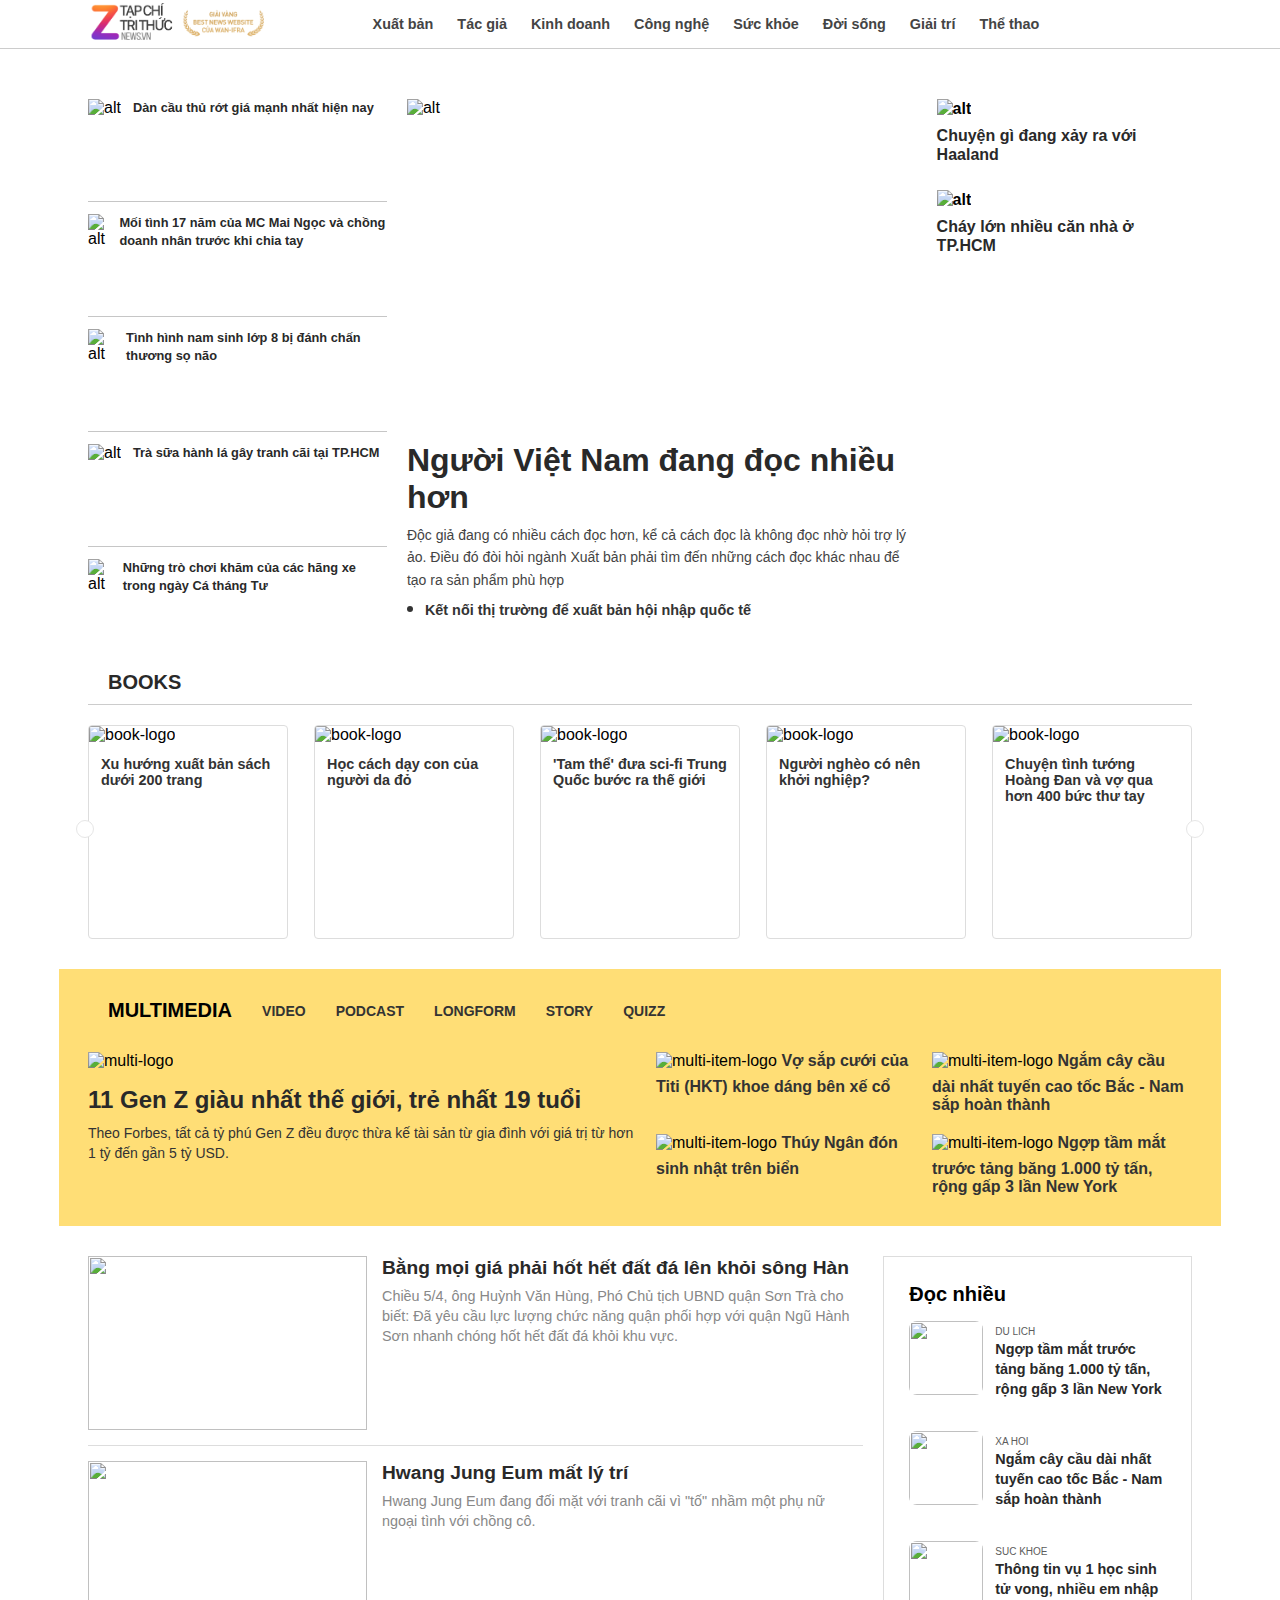
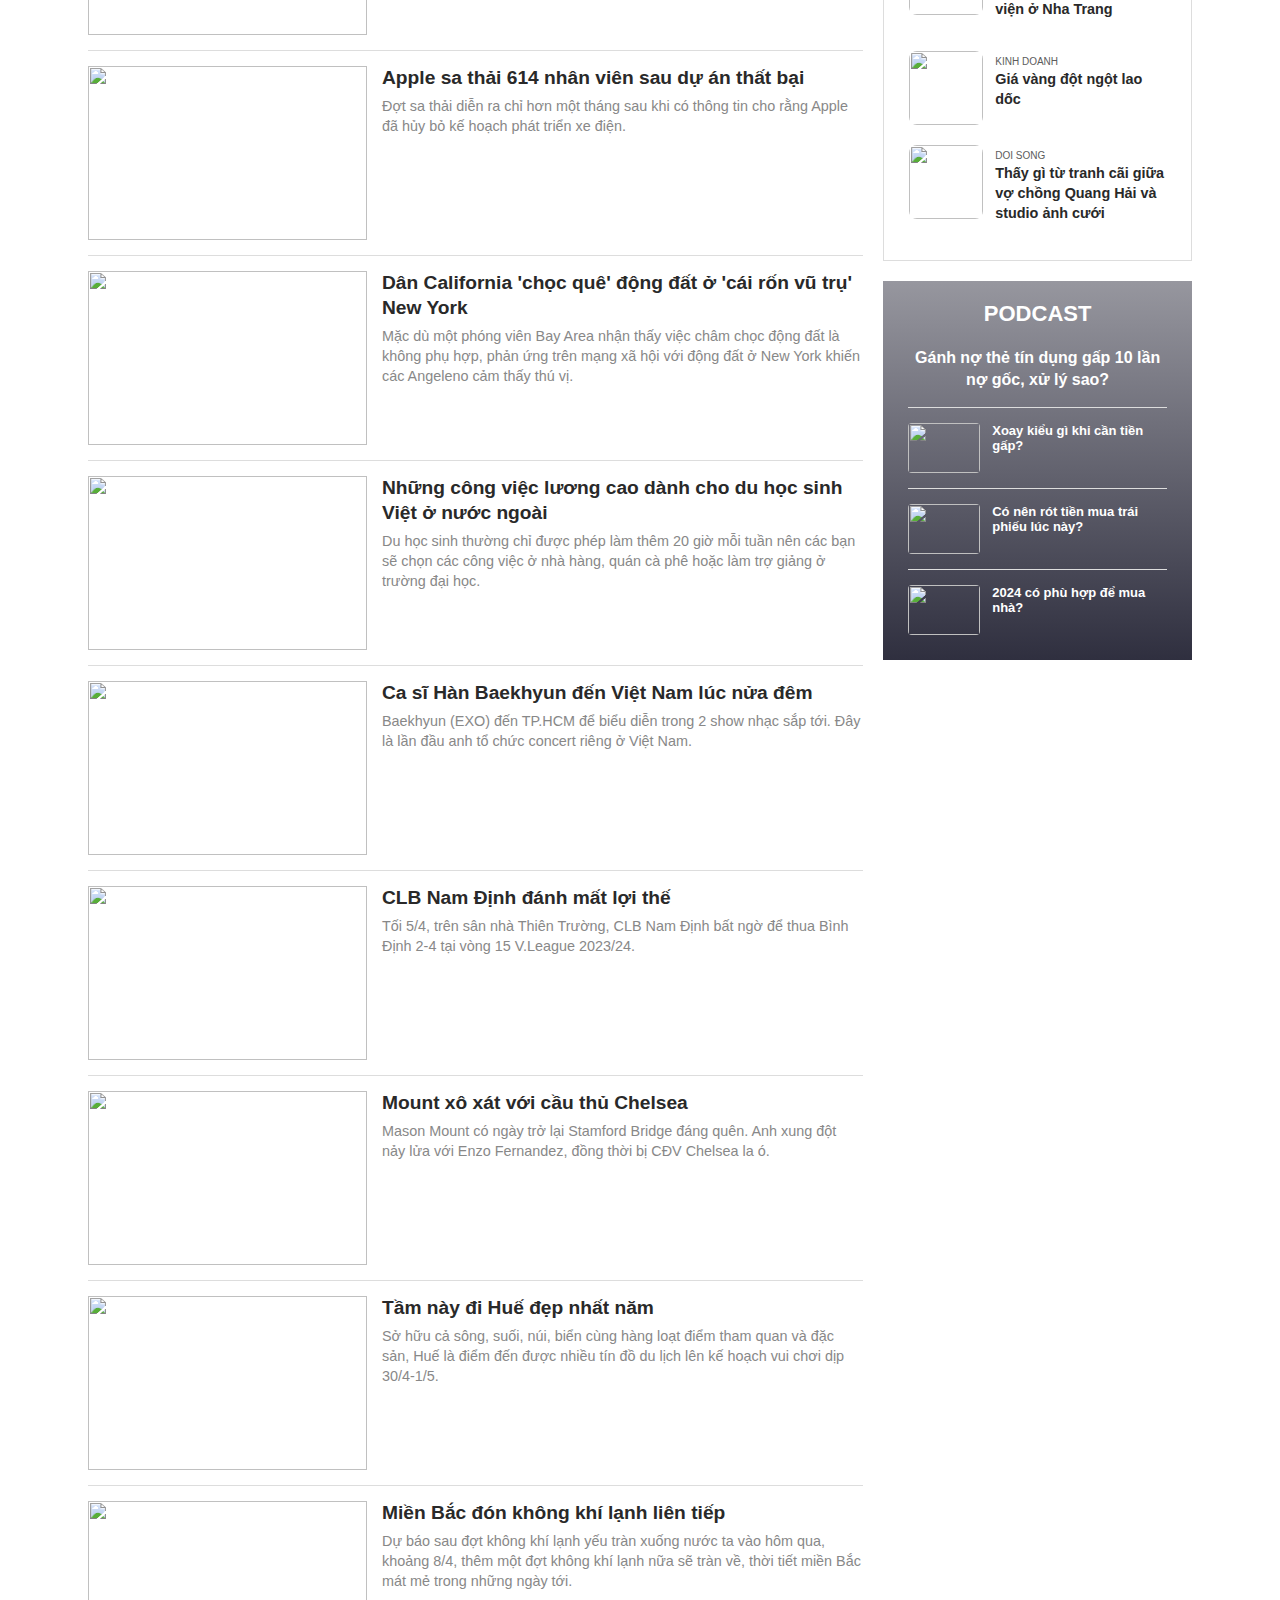
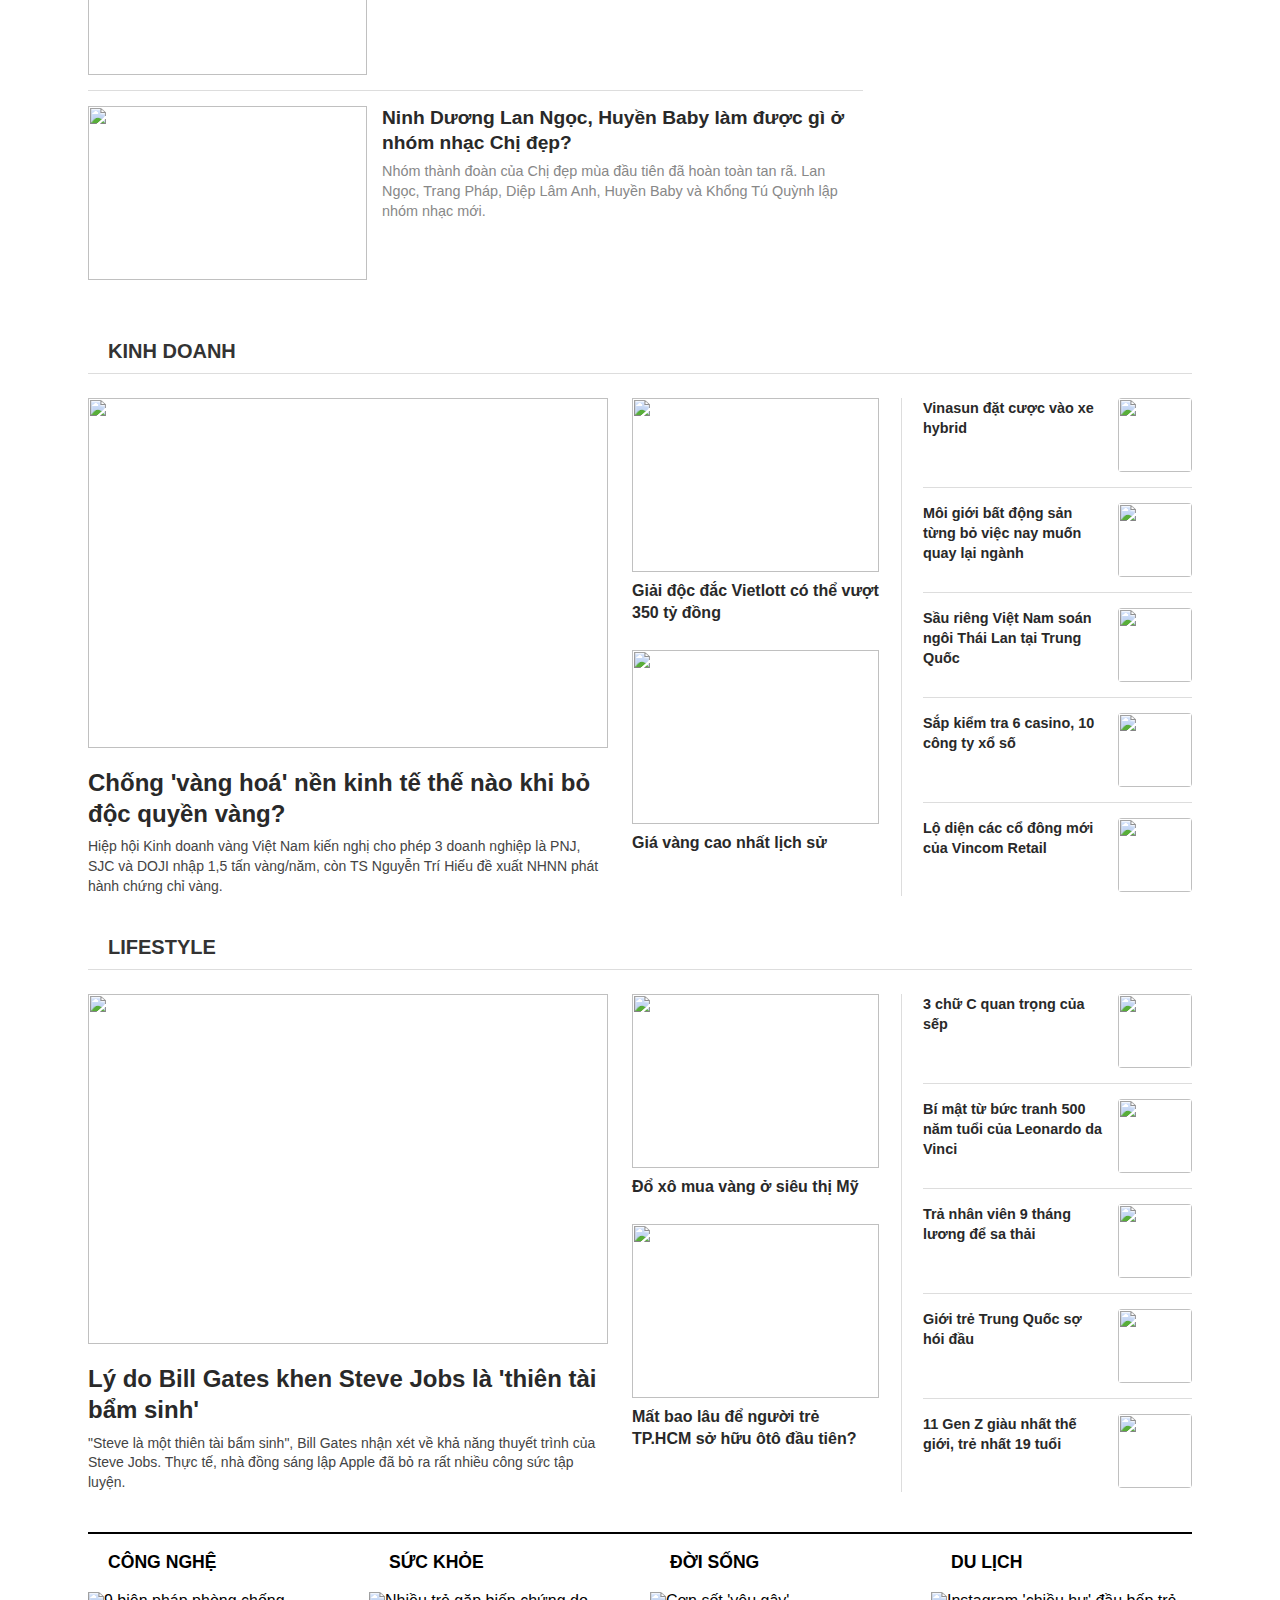
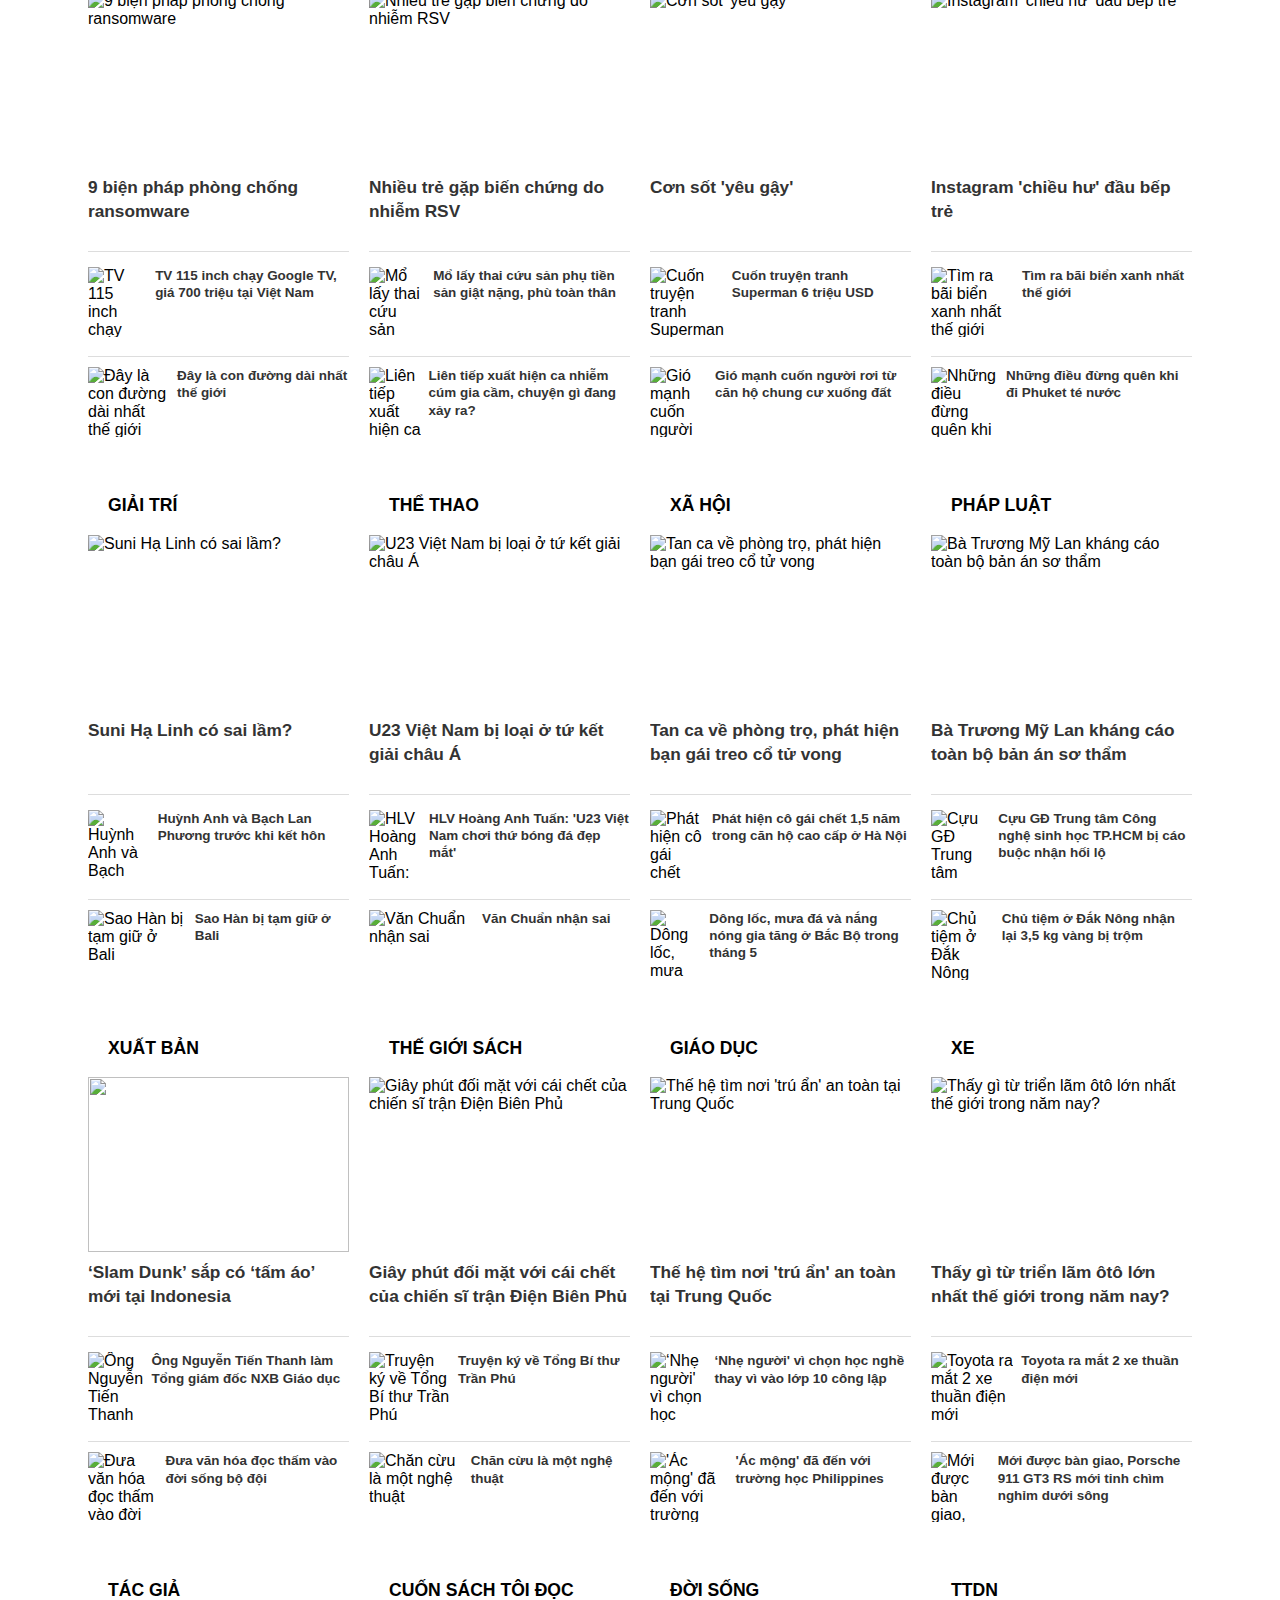
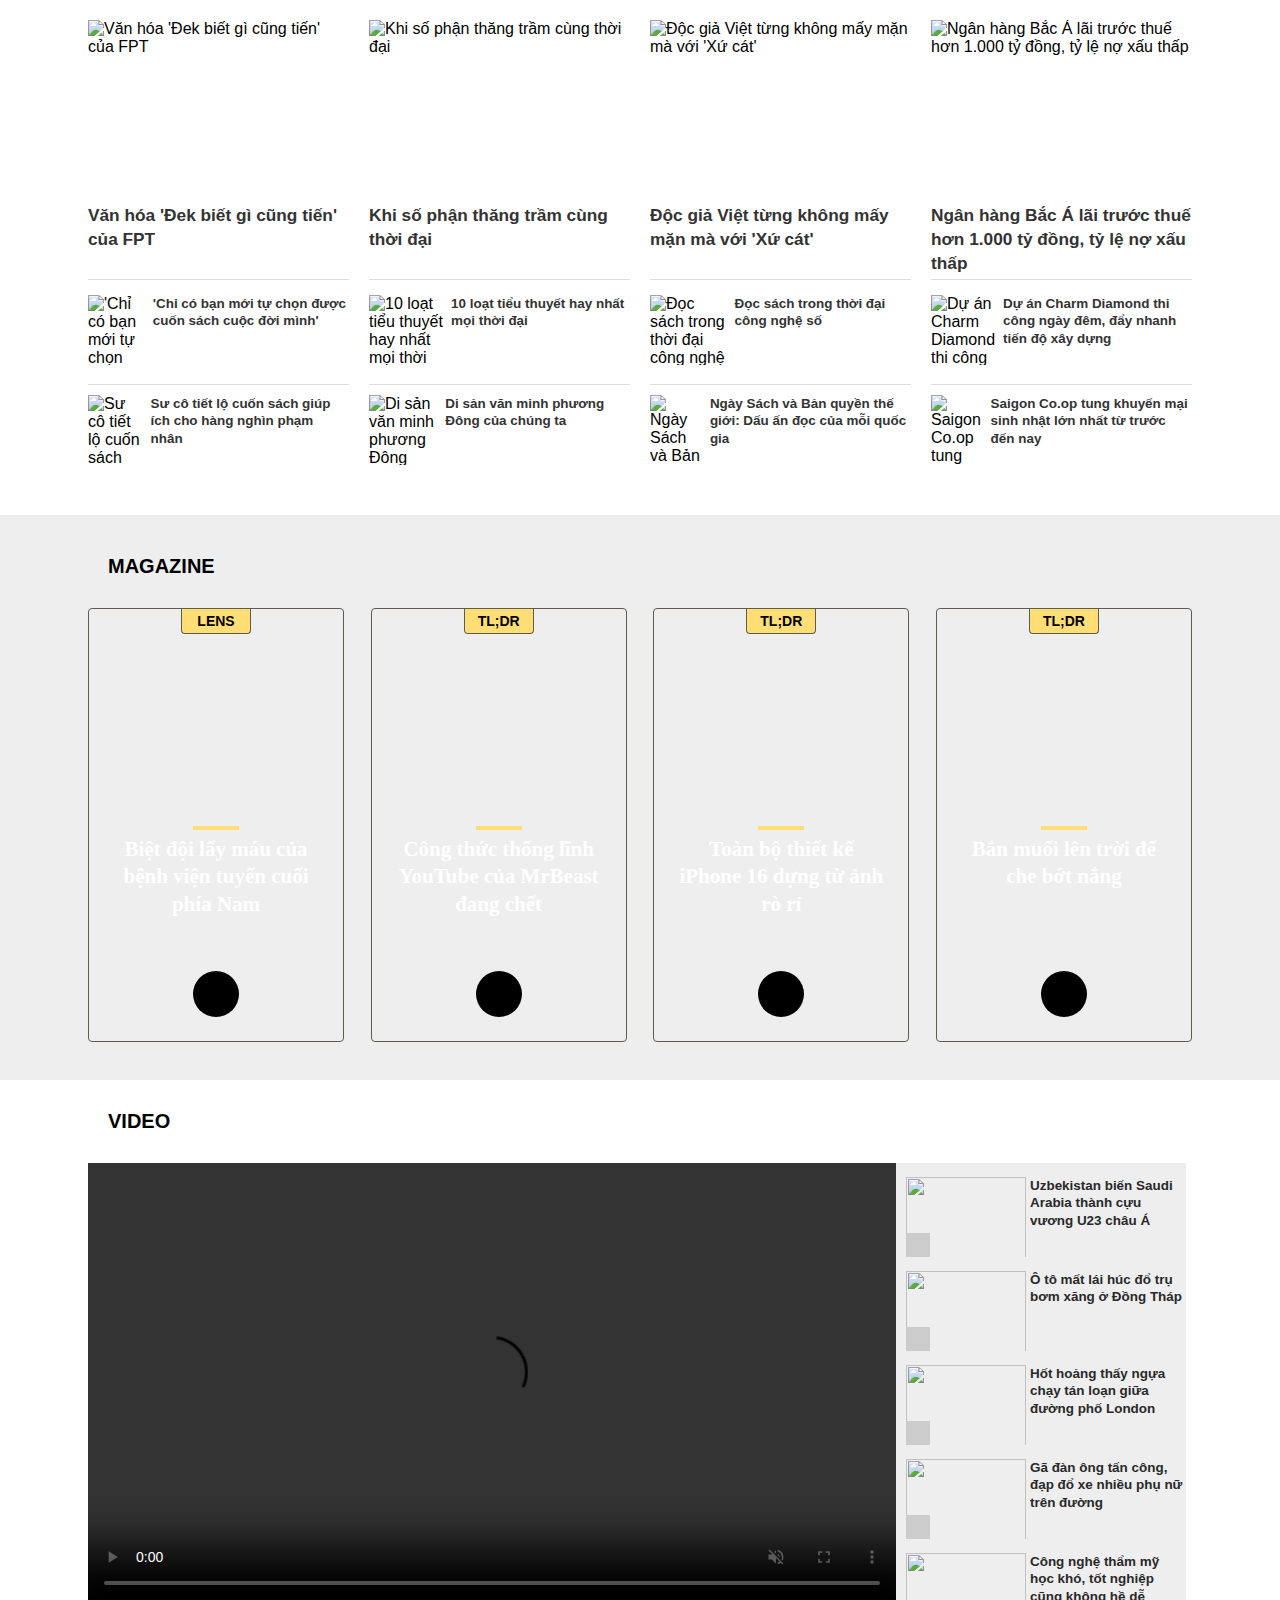
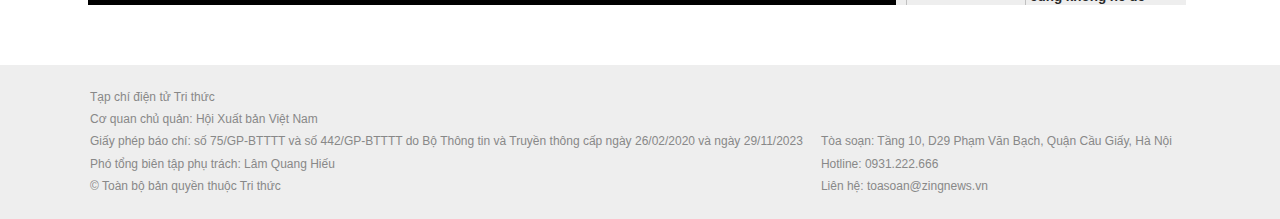
==== commit 18e29069: "Done Interface" ====
--- a/index.html
+++ b/index.html
@@ -5,17 +5,17 @@
         <meta http-equiv="Content-Type" content="text/html; charset=UTF-8">
         <link rel="stylesheet" href="./assets/styles.css"/>
         <script src="https://kit.fontawesome.com/298cd1d7bc.js" crossorigin="anonymous"></script>
-
+        <link rel="icon" type="image/png" href="./assets/images/fav.jpg">
     </head>
-    <body>
+    <body >
         <header class="header">
-            <div class="container">
+            <div class="container" style="position:relative; z-index: -10;">
                 <div class="logo">
                     <a href="index.html">
                         <img src="./assets/images/logo.svg" alt="logo"/>
                     </a>
                 </div>
-                <nav class="navigate">
+                <nav class="navigate" style="z-index: -2;">
                     <ul>
                         <li><a href="./pages/pageXuatBan.html">Xuất bản</a></li>
                         <li><a href="./pages/pageTacGia.html">Tác giả</a></li>
@@ -25,13 +25,65 @@
                         <li><a href="./pages/pageDoiSong.html">Đời sống</a></li>
                         <li><a href="./pages/pageGiaiTri.html">Giải trí</a></li>
                         <li><a href="./pages/pageTheThao.html">Thể thao</a></li>
-                        <li><a href="#!"><i class="fa-solid fa-ellipsis"></i></a></li>
+                        <li>
+                            <a href="#!">
+                                <i id="more-sign"  class="fa-solid fa-ellipsis header-sign"></i>
+                                <i id="close-sign" class="fa-solid fa-xmark header-sign" style="display: none;"></i>
+                            </a>
+
+                        </li>
                     </ul>
                 </nav>
-                <a class="search" href="#!">
-                    <i class="fa-solid fa-magnifying-glass"></i>
+                
+                <a class="search" href="#!" >
+                    <i id="search-btn" class="fa-solid fa-magnifying-glass"  style="z-index:10;"></i>
+                    <div class="search-frame" style="">
+                        <input id="search-bar" type="text" value="Nhập nội dung cần tìm...">                        
+                    </div>
                 </a>
             </div>
+            <table id="more-list" class="more-list" style="display: block">
+                <tr>
+                    <table id="more-list-head" class="more-list-head" style="display:none; position: absolute;">
+                        <tr>
+                            <td><a href="#!">Xuất bản</a></td>
+                            <td><a href="#!">Kinh doanh</a></td>
+                            <td><a href="#!">Công nghệ</a></td>
+                            <td><a href="#!">Đời sống</a></td>
+                        </tr>
+                        <tr>
+                            <td><a href="#!">Tác giả</a></td>
+                            <td><a href="#!">Sức khỏe</a></td>
+                            <td><a href="#!">Giải trí</a></td>
+                            <td><a href="#!">Thể thao</a></td>
+                        </tr>
+                        <tr>
+                            <td><a href="#!">Thế giới sách</a></td>
+                            <td><a href="#!">Du lịch</a></td>
+                            <td><a href="#!">Lifestyle</a></td>
+                            <td><a href="#!">Xe</a></td>
+                        </tr>
+                        <tr>
+                            <td><a href="#!">Cuốn sách tôi đọc</a></td>
+                            <td><a href="#!">Văn hóa đọc</a></td>
+                            <td><a href="#!">Xã hội</a></td>
+                            <td><a href="#!">Cải chính</a></td>
+                        </tr>
+                        <tr>
+                            <td><a href="#!">Nghiên cứu xuất bản</a></td>
+                            <td><a href="#!">Pháp luật</a></td>
+                        </tr>
+                    </table>
+                </tr>
+                <tr>
+                    <ul id="more-list-bottom" class="more-list-bottom" style="display:none ; position: absolute;">
+                        <li><a href="#!"><img src="https://static.znews.vn/images/channels/podcast_logo_white.svg" alt=""></a></li>
+                        <li><a href="#!"><img src="https://static.znews.vn/images/channels/longform-logo-white_1.svg" alt=""></a></li>
+                        <li><a href="#!"><img src="https://static.znews.vn/images/channels/story-logo-white.svg" alt=""></a></li>
+                        <li><a href="#!"><img src="https://static.znews.vn/images/channels/lens-logo-white_1.svg" alt=""></a></li>
+                    </ul>
+                </tr>
+            </table>
         </header>
         <main class="main">
             <div class="container">
@@ -115,7 +167,7 @@
             <div class="multimedia">
                 <div class="container">
                     <div class="media-header">
-                            <p class="media-title"><a href="#!">Multimedia</a></p>
+                            <p class="media-title">Multimedia</p>
                             <ul>
                                 <li><a href="#!">VIDEO</a></li>
                                 <li><a href="#!">PODCAST</a></li>
@@ -279,19 +331,19 @@
                             <div class="podcast-list">
                                 <div class="podcast-item">
                                     <img src="https://photo.znews.vn/w480/Uploaded/xpivvpib/2024_03_18/thumb_znews_5.jpg" alt="">
-                                    <p] class="podcast-item-title">Gánh nợ thẻ tín dụng gấp 10 lần nợ gốc, xử lý sao?</p>
+                                    <p class="podcast-item-title"><a href="#!">Gánh nợ thẻ tín dụng gấp 10 lần nợ gốc, xử lý sao?</a></p>
                                 </div>
                                 <div class="podcast-item">
                                     <img src="https://photo.znews.vn/w480/Uploaded/xpivvpib/2024_03_14/thumb_znews6_mobile.jpg" alt="">
-                                    <p class="podcast-item-title">Xoay kiểu gì khi cần tiền gấp?</p>
+                                    <p class="podcast-item-title"><a href="#!">Xoay kiểu gì khi cần tiền gấp?</a></p>
                                 </div>
                                 <div class="podcast-item">
                                     <img src="https://photo.znews.vn/w480/Uploaded/xpivvpib/2024_03_06/thumb_znews_7.jpg" alt="">
-                                    <p class="podcast-item-title">Có nên rót tiền mua trái phiếu lúc này?</p>
+                                    <p class="podcast-item-title"><a href="#!">Có nên rót tiền mua trái phiếu lúc này?</a></p>
                                 </div>
                                 <div class="podcast-item">
                                     <img src="https://photo.znews.vn/w480/Uploaded/xpivvpib/2024_02_26/thumb_znews.jpg" alt="">
-                                    <p class="podcast-item-title">2024 có phù hợp để mua nhà?</p>
+                                    <p class="podcast-item-title"><a href="#!">2024 có phù hợp để mua nhà?</a></p>
                                 </div>
                             </div>
                         </div>
@@ -396,15 +448,15 @@
                             <p class="type-2-title">CÔNG NGHỆ</p>
                             <div class="type-2-item-list">
                                 <div class="type-2-subitem">
-                                    <img src="https://photo.znews.vn/w1000/Uploaded/bpivpawv/2024_04_07/Kai.jpg" alt="">
+                                    <img src="https://photo.znews.vn/w1000/Uploaded/bpivpawv/2024_04_07/Kai.jpg" alt="9 biện pháp phòng chống ransomware">
                                     <p class="subitem-title"><a href="#!">9 biện pháp phòng chống ransomware</a></p>
                                 </div>
                                 <div class="type-2-subitem">
-                                    <img src="https://photo.znews.vn/w210/Uploaded/sfrsm/2024_04_06/TV_TCL_115_inch.jpg" alt="">
+                                    <img src="https://photo.znews.vn/w210/Uploaded/sfrsm/2024_04_06/TV_TCL_115_inch.jpg" alt="TV 115 inch chạy Google TV, giá 700 triệu tại Việt Nam">
                                     <p class="subitem-title"><a href="#!">TV 115 inch chạy Google TV, giá 700 triệu tại Việt Nam</a></p>
                                 </div>
                                 <div class="type-2-subitem">
-                                    <img src="https://photo.znews.vn/w210/Uploaded/spluaaa/2024_04_07/alamy_1712460573.jpg" alt="">
+                                    <img src="https://photo.znews.vn/w210/Uploaded/spluaaa/2024_04_07/alamy_1712460573.jpg" alt="Đây là con đường dài nhất thế giới">
                                     <p class="subitem-title"><a href="#!">Đây là con đường dài nhất thế giới</a></p>
                                 </div>
                             </div>
@@ -413,15 +465,15 @@
                             <p class="type-2-title">SỨC KHỎE</p>
                             <div class="type-2-item-list">
                                 <div class="type-2-subitem">
-                                    <img src="https://photo.znews.vn/w360/Uploaded/yrfjpyesfly/2024_04_06/bermix_studio_kinSYGfBSzc_unsplash.jpg" alt="">
+                                    <img src="https://photo.znews.vn/w360/Uploaded/yrfjpyesfly/2024_04_06/bermix_studio_kinSYGfBSzc_unsplash.jpg" alt="Nhiều trẻ gặp biến chứng do nhiễm RSV">
                                     <p class="subitem-title"><a href="#!">Nhiều trẻ gặp biến chứng do nhiễm RSV</a></p>
                                 </div>
                                 <div class="type-2-subitem">
-                                    <img src="https://photo.znews.vn/w210/Uploaded/rotnrz/2024_04_07/san_giat.jpg" alt="">
+                                    <img src="https://photo.znews.vn/w210/Uploaded/rotnrz/2024_04_07/san_giat.jpg" alt="Mổ lấy thai cứu sản phụ tiền sản giật nặng, phù toàn thân">
                                     <p class="subitem-title"><a href="#!">Mổ lấy thai cứu sản phụ tiền sản giật nặng, phù toàn thân</a></p>
                                 </div>
                                 <div class="type-2-subitem">
-                                    <img src="https://photo.znews.vn/w210/Uploaded/yrfjpyesfly/2024_04_06/virus_featured_image.jpg" alt="">
+                                    <img src="https://photo.znews.vn/w210/Uploaded/yrfjpyesfly/2024_04_06/virus_featured_image.jpg" alt="Liên tiếp xuất hiện ca nhiễm cúm gia cầm, chuyện gì đang xảy ra?">
                                     <p class="subitem-title"><a href="#!">Liên tiếp xuất hiện ca nhiễm cúm gia cầm, chuyện gì đang xảy ra?</a></p>
                                 </div>
                             </div>
@@ -430,15 +482,15 @@
                             <p class="type-2-title">ĐỜI SỐNG</p>
                             <div class="type-2-item-list">
                                 <div class="type-2-subitem">
-                                    <img src="https://photo.znews.vn/w360/Uploaded/gtntnn/2024_02_19/gay.jpg" alt="">
+                                    <img src="https://photo.znews.vn/w360/Uploaded/gtntnn/2024_02_19/gay.jpg" alt="Cơn sốt 'yêu gậy'">
                                     <p class="subitem-title"><a href="#!">Cơn sốt 'yêu gậy'</a></p>
                                 </div>
                                 <div class="type-2-subitem">
-                                    <img src="https://photo.znews.vn/w210/Uploaded/zagtgt/2024_04_07/action_comics_1_kansas_city_pedigree_heritage_auctions_bars.jpg" alt="">
+                                    <img src="https://photo.znews.vn/w210/Uploaded/zagtgt/2024_04_07/action_comics_1_kansas_city_pedigree_heritage_auctions_bars.jpg" alt="Cuốn truyện tranh Superman 6 triệu USD">
                                     <p class="subitem-title"><a href="#!">Cuốn truyện tranh Superman 6 triệu USD</a></p>
                                 </div>
                                 <div class="type-2-subitem">
-                                    <img src="https://photo.znews.vn/w210/Uploaded/tnasgo/2024_04_07/6c41828a_bbad_444d_b5c1_36fc82d3674c_2a740231_11zon.png" alt="">
+                                    <img src="https://photo.znews.vn/w210/Uploaded/tnasgo/2024_04_07/6c41828a_bbad_444d_b5c1_36fc82d3674c_2a740231_11zon.png" alt="Gió mạnh cuốn người rơi từ căn hộ chung cư xuống đất">
                                     <p class="subitem-title"><a href="#!">Gió mạnh cuốn người rơi từ căn hộ chung cư xuống đất</a></p>
                                 </div>
                             </div>
@@ -448,51 +500,191 @@
                             <p class="type-2-title">DU LỊCH</p>
                             <div class="type-2-item-list">
                                 <div class="type-2-subitem">
-                                    <img src="https://photo.znews.vn/w360/Uploaded/ayhunwa/2024_04_07/snapedit_1712478426308.jpeg" alt="">
+                                    <img src="https://photo.znews.vn/w360/Uploaded/ayhunwa/2024_04_07/snapedit_1712478426308.jpeg" alt="Instagram 'chiều hư' đầu bếp trẻ">
                                     <p class="subitem-title"><a href="#!">Instagram 'chiều hư' đầu bếp trẻ</a></p>
                                 </div>
                                 <div class="type-2-subitem">
-                                    <img src="https://photo.znews.vn/w210/Uploaded/anqyy/2024_04_06/118615984_2729714767313541_6376484958661980323_n.jpeg" alt="">
+                                    <img src="https://photo.znews.vn/w210/Uploaded/anqyy/2024_04_06/118615984_2729714767313541_6376484958661980323_n.jpeg" alt="Tìm ra bãi biển xanh nhất thế giới">
                                     <p class="subitem-title"><a href="#!">Tìm ra bãi biển xanh nhất thế giới</a></p>
                                 </div>
                                 <div class="type-2-subitem">
-                                    <img src="https://photo.znews.vn/w210/Uploaded/anqyy/2024_04_06/341537652_253770603693696_6792478259427287730_n.jpeg" alt="">
+                                    <img src="https://photo.znews.vn/w210/Uploaded/anqyy/2024_04_06/341537652_253770603693696_6792478259427287730_n.jpeg" alt="Những điều đừng quên khi đi Phuket té nước">
                                     <p class="subitem-title"><a href="#!">Những điều đừng quên khi đi Phuket té nước</a></p>
                                 </div>
                             </div>
                             
                         </div>
                         <div class="type-2-item">
-                            <p class="type-2-title">CÔNG NGHỆ</p>
-                            <div class="type-2-item-list">
-                                <div class="type-2-subitem">
-                                    <img src="https://photo.znews.vn/w1000/Uploaded/bpivpawv/2024_04_07/Kai.jpg" alt="">
-                                    <p class="subitem-title"><a href="#!">9 biện pháp phòng chống ransomware</a></p>
-                                </div>
-                                <div class="type-2-subitem">
-                                    <img src="https://photo.znews.vn/w210/Uploaded/sfrsm/2024_04_06/TV_TCL_115_inch.jpg" alt="">
-                                    <p class="subitem-title"><a href="#!">TV 115 inch chạy Google TV, giá 700 triệu tại Việt Nam</a></p>
-                                </div>
-                                <div class="type-2-subitem">
-                                    <img src="https://photo.znews.vn/w210/Uploaded/spluaaa/2024_04_07/alamy_1712460573.jpg" alt="">
-                                    <p class="subitem-title"><a href="#!">Đây là con đường dài nhất thế giới</a></p>
-                                </div>
-                            </div>
-                        </div>
-                        <div class="type-2-item">
-                            <p class="type-2-title">SỨC KHỎE</p>
-                            <div class="type-2-item-list">
-                                <div class="type-2-subitem">
-                                    <img src="https://photo.znews.vn/w360/Uploaded/yrfjpyesfly/2024_04_06/bermix_studio_kinSYGfBSzc_unsplash.jpg" alt="">
-                                    <p class="subitem-title"><a href="#!">Nhiều trẻ gặp biến chứng do nhiễm RSV</a></p>
-                                </div>
-                                <div class="type-2-subitem">
-                                    <img src="https://photo.znews.vn/w210/Uploaded/rotnrz/2024_04_07/san_giat.jpg" alt="">
-                                    <p class="subitem-title"><a href="#!">Mổ lấy thai cứu sản phụ tiền sản giật nặng, phù toàn thân</a></p>
-                                </div>
-                                <div class="type-2-subitem">
-                                    <img src="https://photo.znews.vn/w210/Uploaded/yrfjpyesfly/2024_04_06/virus_featured_image.jpg" alt="">
-                                    <p class="subitem-title"><a href="#!">Liên tiếp xuất hiện ca nhiễm cúm gia cầm, chuyện gì đang xảy ra?</a></p>
+                            <p class="type-2-title">GIẢI TRÍ</p>
+                            <div class="type-2-item-list">
+                                <div class="type-2-subitem">
+                                    <img src="https://photo.znews.vn/w360/Uploaded/qfssu/2024_04_26/suni_ha_linh_de_choat3_PWMN.jpg" alt="Suni Hạ Linh có sai lầm?">
+                                    <p class="subitem-title"><a href="#!">Suni Hạ Linh có sai lầm?</a></p>
+                                </div>
+                                <div class="type-2-subitem">
+                                    <img src="https://photo.znews.vn/w210/Uploaded/wpdhnwhnw/2024_04_26/431360231_10161788686373708_7709.jpg" alt="Huỳnh Anh và Bạch Lan Phương trước khi kết hôn">
+                                    <p class="subitem-title"><a href="#!">Huỳnh Anh và Bạch Lan Phương trước khi kết hôn</a></p>
+                                </div>
+                                <div class="type-2-subitem">
+                                    <img src="https://photo.znews.vn/w210/Uploaded/qfssu/2024_04_26/bomiapinkxinhdep6_6612_1_.jpeg" alt="Sao Hàn bị tạm giữ ở Bali">
+                                    <p class="subitem-title"><a href="#!">Sao Hàn bị tạm giữ ở Bali</a></p>
+                                </div>
+                            </div>
+                        </div>
+                        <div class="type-2-item">
+                            <p class="type-2-title">THỂ THAO</p>
+                            <div class="type-2-item-list">
+                                <div class="type-2-subitem">
+                                    <img src="https://photo.znews.vn/w360/Uploaded/bpivpawv/2024_04_26/qv.jpg" alt="U23 Việt Nam bị loại ở tứ kết giải châu Á">
+                                    <p class="subitem-title"><a href="#!">U23 Việt Nam bị loại ở tứ kết giải châu Á</a></p>
+                                </div>
+                                <div class="type-2-subitem">
+                                    <img src="https://photo.znews.vn/w210/Uploaded/mfnuy/2024_04_27/baongoc_znews.jpg" alt="HLV Hoàng Anh Tuấn: 'U23 Việt Nam chơi thứ bóng đá đẹp mắt'">
+                                    <p class="subitem-title"><a href="#!">HLV Hoàng Anh Tuấn: 'U23 Việt Nam chơi thứ bóng đá đẹp mắt'</a></p>
+                                </div>
+                                <div class="type-2-subitem">
+                                    <img src="https://photo.znews.vn/w210/Uploaded/bpivpawv/2024_04_26/vanchuan_1.jpeg" alt="Văn Chuẩn nhận sai">
+                                    <p class="subitem-title"><a href="#!">Văn Chuẩn nhận sai</a></p>
+                                </div>
+                            </div>
+                        </div>
+                        <div class="type-2-item">
+                            <p class="type-2-title">XÃ HỘI</p>
+                            <div class="type-2-item-list">
+                                <div class="type-2-subitem">
+                                    <img src="https://photo.znews.vn/w360/Uploaded/oplukaa/2024_04_24/N.jpg" alt="Tan ca về phòng trọ, phát hiện bạn gái treo cổ tử vong">
+                                    <p class="subitem-title"><a href="#!">Tan ca về phòng trọ, phát hiện bạn gái treo cổ tử vong</a></p>
+                                </div>
+                                <div class="type-2-subitem">
+                                    <img src="https://photo.znews.vn/w210/Uploaded/oplukaa/2024_04_24/XH.JPG" alt="Phát hiện cô gái chết 1,5 năm trong căn hộ cao cấp ở Hà Nội">
+                                    <p class="subitem-title"><a href="#!">Phát hiện cô gái chết 1,5 năm trong căn hộ cao cấp ở Hà Nội</a></p>
+                                </div>
+                                <div class="type-2-subitem">
+                                    <img src="https://photo.znews.vn/w210/Uploaded/oplukaa/2024_04_24/Bac.JPG" alt="Dông lốc, mưa đá và nắng nóng gia tăng ở Bắc Bộ trong tháng 5">
+                                    <p class="subitem-title"><a href="#!">Dông lốc, mưa đá và nắng nóng gia tăng ở Bắc Bộ trong tháng 5</a></p>
+                                </div>
+                            </div>
+                            
+                        </div>
+                        <div class="type-2-item">
+                            <p class="type-2-title">PHÁP LUẬT</p>
+                            <div class="type-2-item-list">
+                                <div class="type-2-subitem">
+                                    <img src="https://photo.znews.vn/Uploaded/oplukaa/2024_04_19/L1.gif" alt="Bà Trương Mỹ Lan kháng cáo toàn bộ bản án sơ thẩm">
+                                    <p class="subitem-title"><a href="#!">Bà Trương Mỹ Lan kháng cáo toàn bộ bản án sơ thẩm</a></p>
+                                </div>
+                                <div class="type-2-subitem">
+                                    <img src="https://photo.znews.vn/w210/Uploaded/sgtnrn/2024_04_20/AIC.png" alt="Cựu GĐ Trung tâm Công nghệ sinh học TP.HCM bị cáo buộc nhận hối lộ">
+                                    <p class="subitem-title"><a href="#!">Cựu GĐ Trung tâm Công nghệ sinh học TP.HCM bị cáo buộc nhận hối lộ</a></p>
+                                </div>
+                                <div class="type-2-subitem">
+                                    <img src="https://photo.znews.vn/w210/Uploaded/oplukaa/2024_04_19/R1.jpg" alt="Chủ tiệm ở Đắk Nông nhận lại 3,5 kg vàng bị trộm">
+                                    <p class="subitem-title"><a href="#!">Chủ tiệm ở Đắk Nông nhận lại 3,5 kg vàng bị trộm</a></p>
+                                </div>
+                            </div>
+                            
+                        </div>
+                        <div class="type-2-item">
+                            <p class="type-2-title">XUẤT BẢN</p>
+                            <div class="type-2-item-list">
+                                <div class="type-2-subitem">
+                                    <img src="https://photo.znews.vn/w360/Uploaded/piqbzcvo/2024_04_27/slam_dunk_basketball_comic_art_hd_wallpaper_preview.jpeg" alt="">
+                                    <p class="subitem-title"><a href="#!">‘Slam Dunk’ sắp có ‘tấm áo’ mới tại Indonesia</a></p>
+                                </div>
+                                <div class="type-2-subitem">
+                                    <img src="https://photo.znews.vn/w210/Uploaded/zgsgtn/2024_04_26/Chu_tich_TGD_NXB_Giao_duc_Viet_Nam.jpg" alt="Ông Nguyễn Tiến Thanh làm Tổng giám đốc NXB Giáo dục">
+                                    <p class="subitem-title"><a href="#!">Ông Nguyễn Tiến Thanh làm Tổng giám đốc NXB Giáo dục</a></p>
+                                </div>
+                                <div class="type-2-subitem">
+                                    <img src="https://photo.znews.vn/w210/Uploaded/jopluat/2024_04_24/1_5.jpg" alt="Đưa văn hóa đọc thấm vào đời sống bộ đội">
+                                    <p class="subitem-title"><a href="#!">Đưa văn hóa đọc thấm vào đời sống bộ đội</a></p>
+                                </div>
+                            </div>
+                        </div>
+                        <div class="type-2-item">
+                            <p class="type-2-title">THẾ GIỚI SÁCH</p>
+                            <div class="type-2-item-list">
+                                <div class="type-2-subitem">
+                                    <img src="https://photo.znews.vn/w360/Uploaded/znang2/2024_04_25/dbp2.jpeg" alt="Giây phút đối mặt với cái chết của chiến sĩ trận Điện Biên Phủ">
+                                    <p class="subitem-title"><a href="#!">Giây phút đối mặt với cái chết của chiến sĩ trận Điện Biên Phủ</a></p>
+                                </div>
+                                <div class="type-2-subitem">
+                                    <img src="https://photo.znews.vn/w210/Uploaded/jopluat/2024_04_24/tran_phu_son_tung_1.jpg" alt="Truyện ký về Tổng Bí thư Trần Phú">
+                                    <p class="subitem-title"><a href="#!">Truyện ký về Tổng Bí thư Trần Phú</a></p>
+                                </div>
+                                <div class="type-2-subitem">
+                                    <img src="https://photo.znews.vn/w210/Uploaded/mzdgi/2024_04_25/thumb_720_450_910.jpg" alt="Chăn cừu là một nghệ thuật">
+                                    <p class="subitem-title"><a href="#!">Chăn cừu là một nghệ thuật</a></p>
+                                </div>
+                            </div>
+                        </div>
+                        <div class="type-2-item">
+                            <p class="type-2-title">GIÁO DỤC</p>
+                            <div class="type-2-item-list">
+                                <div class="type-2-subitem">
+                                    <img src="https://photo.znews.vn/w360/Uploaded/hointt/2024_04_27/250.jpeg" alt="Thế hệ tìm nơi 'trú ẩn' an toàn tại Trung Quốc">
+                                    <p class="subitem-title"><a href="#!">Thế hệ tìm nơi 'trú ẩn' an toàn tại Trung Quốc</a></p>
+                                </div>
+                                <div class="type-2-subitem">
+                                    <img src="https://photo.znews.vn/w210/Uploaded/neg_esfjaex/2024_04_26/z4377461160678_a7425d7a1762e58ac.jpg" alt="‘Nhẹ người' vì chọn học nghề thay vì vào lớp 10 công lập">
+                                    <p class="subitem-title"><a href="#!">‘Nhẹ người' vì chọn học nghề thay vì vào lớp 10 công lập</a></p>
+                                </div>
+                                <div class="type-2-subitem">
+                                    <img src="https://photo.znews.vn/w210/Uploaded/neg_esfjaex/2024_04_26/image_5_.jpg" alt="'Ác mộng' đã đến với trường học Philippines">
+                                    <p class="subitem-title"><a href="#!">'Ác mộng' đã đến với trường học Philippines</a></p>
+                                </div>
+                            </div>
+                            
+                        </div>
+                        <div class="type-2-item">
+                            <p class="type-2-title">XE</p>
+                            <div class="type-2-item-list">
+                                <div class="type-2-subitem">
+                                    <img src="https://photo.znews.vn/w360/Uploaded/yqdlmdxwp/2024_04_26/chery_105_jpg_662ab543410f9.jpg" alt="Thấy gì từ triển lãm ôtô lớn nhất thế giới trong năm nay?">
+                                    <p class="subitem-title"><a href="#!">Thấy gì từ triển lãm ôtô lớn nhất thế giới trong năm nay?</a></p>
+                                </div>
+                                <div class="type-2-subitem">
+                                    <img src="https://photo.znews.vn/w210/Uploaded/bpivptvl/2024_04_25/744x0_1_autohomecar_ChxoHmYqHTWAVgH6AA21VmBRwVg647.jpg" alt="Toyota ra mắt 2 xe thuần điện mới">
+                                    <p class="subitem-title"><a href="#!">Toyota ra mắt 2 xe thuần điện mới</a></p>
+                                </div>
+                                <div class="type-2-subitem">
+                                    <img src="https://photo.znews.vn/w210/Uploaded/aobhuua/2024_04_26/Porsche_911_GT3_RS_Crash.jpg" alt="Mới được bàn giao, Porsche 911 GT3 RS mới tinh chìm nghỉm dưới sông">
+                                    <p class="subitem-title"><a href="#!">Mới được bàn giao, Porsche 911 GT3 RS mới tinh chìm nghỉm dưới sông</a></p>
+                                </div>
+                            </div>
+                            
+                        </div>
+                        <div class="type-2-item">
+                            <p class="type-2-title">TÁC GIẢ</p>
+                            <div class="type-2-item-list">
+                                <div class="type-2-subitem">
+                                    <img src="https://photo.znews.vn/w360/Uploaded/zgsgtn/2024_04_14/thumb_Thanh_Nam.jpg" alt="Văn hóa 'Đek biết gì cũng tiến' của FPT">
+                                    <p class="subitem-title"><a href="#!">Văn hóa 'Đek biết gì cũng tiến' của FPT</a></p>
+                                </div>
+                                <div class="type-2-subitem">
+                                    <img src="https://photo.znews.vn/w210/Uploaded/zgsgtn/2024_04_22/DTT._Anh_Le_Nhat_Quang_Huy.jpg" alt="'Chỉ có bạn mới tự chọn được cuốn sách cuộc đời mình'">
+                                    <p class="subitem-title"><a href="#!">'Chỉ có bạn mới tự chọn được cuốn sách cuộc đời mình'</a></p>
+                                </div>
+                                <div class="type-2-subitem">
+                                    <img src="https://photo.znews.vn/w210/Uploaded/jopluat/2024_04_24/anh_sc_nbinh_1_a_1446.jpg" alt="Sư cô tiết lộ cuốn sách giúp ích cho hàng nghìn phạm nhân">
+                                    <p class="subitem-title"><a href="#!">Sư cô tiết lộ cuốn sách giúp ích cho hàng nghìn phạm nhân</a></p>
+                                </div>
+                            </div>
+                        </div>
+                        <div class="type-2-item">
+                            <p class="type-2-title">CUỐN SÁCH TÔI ĐỌC</p>
+                            <div class="type-2-item-list">
+                                <div class="type-2-subitem">
+                                    <img src="https://photo.znews.vn/w360/Uploaded/sgtnrn/2024_04_14/42962239_1903982383027216_226733.jpg" alt="Khi số phận thăng trầm cùng thời đại">
+                                    <p class="subitem-title"><a href="#!">Khi số phận thăng trầm cùng thời đại</a></p>
+                                </div>
+                                <div class="type-2-subitem">
+                                    <img src="https://photo.znews.vn/w210/Uploaded/qoswae/2024_04_14/Review_phim_dau_truong_sinh_tu_3.jpg" alt="10 loạt tiểu thuyết hay nhất mọi thời đại">
+                                    <p class="subitem-title"><a href="#!">10 loạt tiểu thuyết hay nhất mọi thời đại</a></p>
+                                </div>
+                                <div class="type-2-subitem">
+                                    <img src="https://photo.znews.vn/w210/Uploaded/jopluat/2024_04_08/a9_LE_auto_x2.jpg" alt="Di sản văn minh phương Đông của chúng ta">
+                                    <p class="subitem-title"><a href="#!">Di sản văn minh phương Đông của chúng ta</a></p>
                                 </div>
                             </div>
                         </div>
@@ -500,174 +692,34 @@
                             <p class="type-2-title">ĐỜI SỐNG</p>
                             <div class="type-2-item-list">
                                 <div class="type-2-subitem">
-                                    <img src="https://photo.znews.vn/w360/Uploaded/gtntnn/2024_02_19/gay.jpg" alt="">
-                                    <p class="subitem-title"><a href="#!">Cơn sốt 'yêu gậy'</a></p>
-                                </div>
-                                <div class="type-2-subitem">
-                                    <img src="https://photo.znews.vn/w210/Uploaded/zagtgt/2024_04_07/action_comics_1_kansas_city_pedigree_heritage_auctions_bars.jpg" alt="">
-                                    <p class="subitem-title"><a href="#!">Cuốn truyện tranh Superman 6 triệu USD</a></p>
-                                </div>
-                                <div class="type-2-subitem">
-                                    <img src="https://photo.znews.vn/w210/Uploaded/tnasgo/2024_04_07/6c41828a_bbad_444d_b5c1_36fc82d3674c_2a740231_11zon.png" alt="">
-                                    <p class="subitem-title"><a href="#!">Gió mạnh cuốn người rơi từ căn hộ chung cư xuống đất</a></p>
+                                    <img src="https://photo.znews.vn/w360/Uploaded/zgsgtn/2024_03_06/dune_1_.jpg" alt="Độc giả Việt từng không mấy mặn mà với 'Xứ cát'">
+                                    <p class="subitem-title"><a href="#!">Độc giả Việt từng không mấy mặn mà với 'Xứ cát'</a></p>
+                                </div>
+                                <div class="type-2-subitem">
+                                    <img src="https://photo.znews.vn/w210/Uploaded/jopluat/2024_04_24/161210Nhieu_hoat_dong_tao_hung_t.jpg" alt="Đọc sách trong thời đại công nghệ số">
+                                    <p class="subitem-title"><a href="#!">Đọc sách trong thời đại công nghệ số</a></p>
+                                </div>
+                                <div class="type-2-subitem">
+                                    <img src="https://photo.znews.vn/w210/Uploaded/jopluat/2024_04_17/20230920f0883f72fbbd42699a342623.jpg" alt="Ngày Sách và Bản quyền thế giới: Dấu ấn đọc của mỗi quốc gia">
+                                    <p class="subitem-title"><a href="#!">Ngày Sách và Bản quyền thế giới: Dấu ấn đọc của mỗi quốc gia</a></p>
                                 </div>
                             </div>
                             
                         </div>
                         <div class="type-2-item">
-                            <p class="type-2-title">DU LỊCH</p>
-                            <div class="type-2-item-list">
-                                <div class="type-2-subitem">
-                                    <img src="https://photo.znews.vn/w360/Uploaded/ayhunwa/2024_04_07/snapedit_1712478426308.jpeg" alt="">
-                                    <p class="subitem-title"><a href="#!">Instagram 'chiều hư' đầu bếp trẻ</a></p>
-                                </div>
-                                <div class="type-2-subitem">
-                                    <img src="https://photo.znews.vn/w210/Uploaded/anqyy/2024_04_06/118615984_2729714767313541_6376484958661980323_n.jpeg" alt="">
-                                    <p class="subitem-title"><a href="#!">Tìm ra bãi biển xanh nhất thế giới</a></p>
-                                </div>
-                                <div class="type-2-subitem">
-                                    <img src="https://photo.znews.vn/w210/Uploaded/anqyy/2024_04_06/341537652_253770603693696_6792478259427287730_n.jpeg" alt="">
-                                    <p class="subitem-title"><a href="#!">Những điều đừng quên khi đi Phuket té nước</a></p>
-                                </div>
-                            </div>
-                            
-                        </div>
-                        <div class="type-2-item">
-                            <p class="type-2-title">CÔNG NGHỆ</p>
-                            <div class="type-2-item-list">
-                                <div class="type-2-subitem">
-                                    <img src="https://photo.znews.vn/w1000/Uploaded/bpivpawv/2024_04_07/Kai.jpg" alt="">
-                                    <p class="subitem-title"><a href="#!">9 biện pháp phòng chống ransomware</a></p>
-                                </div>
-                                <div class="type-2-subitem">
-                                    <img src="https://photo.znews.vn/w210/Uploaded/sfrsm/2024_04_06/TV_TCL_115_inch.jpg" alt="">
-                                    <p class="subitem-title"><a href="#!">TV 115 inch chạy Google TV, giá 700 triệu tại Việt Nam</a></p>
-                                </div>
-                                <div class="type-2-subitem">
-                                    <img src="https://photo.znews.vn/w210/Uploaded/spluaaa/2024_04_07/alamy_1712460573.jpg" alt="">
-                                    <p class="subitem-title"><a href="#!">Đây là con đường dài nhất thế giới</a></p>
-                                </div>
-                            </div>
-                        </div>
-                        <div class="type-2-item">
-                            <p class="type-2-title">SỨC KHỎE</p>
-                            <div class="type-2-item-list">
-                                <div class="type-2-subitem">
-                                    <img src="https://photo.znews.vn/w360/Uploaded/yrfjpyesfly/2024_04_06/bermix_studio_kinSYGfBSzc_unsplash.jpg" alt="">
-                                    <p class="subitem-title"><a href="#!">Nhiều trẻ gặp biến chứng do nhiễm RSV</a></p>
-                                </div>
-                                <div class="type-2-subitem">
-                                    <img src="https://photo.znews.vn/w210/Uploaded/rotnrz/2024_04_07/san_giat.jpg" alt="">
-                                    <p class="subitem-title"><a href="#!">Mổ lấy thai cứu sản phụ tiền sản giật nặng, phù toàn thân</a></p>
-                                </div>
-                                <div class="type-2-subitem">
-                                    <img src="https://photo.znews.vn/w210/Uploaded/yrfjpyesfly/2024_04_06/virus_featured_image.jpg" alt="">
-                                    <p class="subitem-title"><a href="#!">Liên tiếp xuất hiện ca nhiễm cúm gia cầm, chuyện gì đang xảy ra?</a></p>
-                                </div>
-                            </div>
-                        </div>
-                        <div class="type-2-item">
-                            <p class="type-2-title">ĐỜI SỐNG</p>
-                            <div class="type-2-item-list">
-                                <div class="type-2-subitem">
-                                    <img src="https://photo.znews.vn/w360/Uploaded/gtntnn/2024_02_19/gay.jpg" alt="">
-                                    <p class="subitem-title"><a href="#!">Cơn sốt 'yêu gậy'</a></p>
-                                </div>
-                                <div class="type-2-subitem">
-                                    <img src="https://photo.znews.vn/w210/Uploaded/zagtgt/2024_04_07/action_comics_1_kansas_city_pedigree_heritage_auctions_bars.jpg" alt="">
-                                    <p class="subitem-title"><a href="#!">Cuốn truyện tranh Superman 6 triệu USD</a></p>
-                                </div>
-                                <div class="type-2-subitem">
-                                    <img src="https://photo.znews.vn/w210/Uploaded/tnasgo/2024_04_07/6c41828a_bbad_444d_b5c1_36fc82d3674c_2a740231_11zon.png" alt="">
-                                    <p class="subitem-title"><a href="#!">Gió mạnh cuốn người rơi từ căn hộ chung cư xuống đất</a></p>
-                                </div>
-                            </div>
-                            
-                        </div>
-                        <div class="type-2-item">
-                            <p class="type-2-title">DU LỊCH</p>
-                            <div class="type-2-item-list">
-                                <div class="type-2-subitem">
-                                    <img src="https://photo.znews.vn/w360/Uploaded/ayhunwa/2024_04_07/snapedit_1712478426308.jpeg" alt="">
-                                    <p class="subitem-title"><a href="#!">Instagram 'chiều hư' đầu bếp trẻ</a></p>
-                                </div>
-                                <div class="type-2-subitem">
-                                    <img src="https://photo.znews.vn/w210/Uploaded/anqyy/2024_04_06/118615984_2729714767313541_6376484958661980323_n.jpeg" alt="">
-                                    <p class="subitem-title"><a href="#!">Tìm ra bãi biển xanh nhất thế giới</a></p>
-                                </div>
-                                <div class="type-2-subitem">
-                                    <img src="https://photo.znews.vn/w210/Uploaded/anqyy/2024_04_06/341537652_253770603693696_6792478259427287730_n.jpeg" alt="">
-                                    <p class="subitem-title"><a href="#!">Những điều đừng quên khi đi Phuket té nước</a></p>
-                                </div>
-                            </div>
-                            
-                        </div>
-                        <div class="type-2-item">
-                            <p class="type-2-title">CÔNG NGHỆ</p>
-                            <div class="type-2-item-list">
-                                <div class="type-2-subitem">
-                                    <img src="https://photo.znews.vn/w1000/Uploaded/bpivpawv/2024_04_07/Kai.jpg" alt="">
-                                    <p class="subitem-title"><a href="#!">9 biện pháp phòng chống ransomware</a></p>
-                                </div>
-                                <div class="type-2-subitem">
-                                    <img src="https://photo.znews.vn/w210/Uploaded/sfrsm/2024_04_06/TV_TCL_115_inch.jpg" alt="">
-                                    <p class="subitem-title"><a href="#!">TV 115 inch chạy Google TV, giá 700 triệu tại Việt Nam</a></p>
-                                </div>
-                                <div class="type-2-subitem">
-                                    <img src="https://photo.znews.vn/w210/Uploaded/spluaaa/2024_04_07/alamy_1712460573.jpg" alt="">
-                                    <p class="subitem-title"><a href="#!">Đây là con đường dài nhất thế giới</a></p>
-                                </div>
-                            </div>
-                        </div>
-                        <div class="type-2-item">
-                            <p class="type-2-title">SỨC KHỎE</p>
-                            <div class="type-2-item-list">
-                                <div class="type-2-subitem">
-                                    <img src="https://photo.znews.vn/w360/Uploaded/yrfjpyesfly/2024_04_06/bermix_studio_kinSYGfBSzc_unsplash.jpg" alt="">
-                                    <p class="subitem-title"><a href="#!">Nhiều trẻ gặp biến chứng do nhiễm RSV</a></p>
-                                </div>
-                                <div class="type-2-subitem">
-                                    <img src="https://photo.znews.vn/w210/Uploaded/rotnrz/2024_04_07/san_giat.jpg" alt="">
-                                    <p class="subitem-title"><a href="#!">Mổ lấy thai cứu sản phụ tiền sản giật nặng, phù toàn thân</a></p>
-                                </div>
-                                <div class="type-2-subitem">
-                                    <img src="https://photo.znews.vn/w210/Uploaded/yrfjpyesfly/2024_04_06/virus_featured_image.jpg" alt="">
-                                    <p class="subitem-title"><a href="#!">Liên tiếp xuất hiện ca nhiễm cúm gia cầm, chuyện gì đang xảy ra?</a></p>
-                                </div>
-                            </div>
-                        </div>
-                        <div class="type-2-item">
-                            <p class="type-2-title">ĐỜI SỐNG</p>
-                            <div class="type-2-item-list">
-                                <div class="type-2-subitem">
-                                    <img src="https://photo.znews.vn/w360/Uploaded/gtntnn/2024_02_19/gay.jpg" alt="">
-                                    <p class="subitem-title"><a href="#!">Cơn sốt 'yêu gậy'</a></p>
-                                </div>
-                                <div class="type-2-subitem">
-                                    <img src="https://photo.znews.vn/w210/Uploaded/zagtgt/2024_04_07/action_comics_1_kansas_city_pedigree_heritage_auctions_bars.jpg" alt="">
-                                    <p class="subitem-title"><a href="#!">Cuốn truyện tranh Superman 6 triệu USD</a></p>
-                                </div>
-                                <div class="type-2-subitem">
-                                    <img src="https://photo.znews.vn/w210/Uploaded/tnasgo/2024_04_07/6c41828a_bbad_444d_b5c1_36fc82d3674c_2a740231_11zon.png" alt="">
-                                    <p class="subitem-title"><a href="#!">Gió mạnh cuốn người rơi từ căn hộ chung cư xuống đất</a></p>
-                                </div>
-                            </div>
-                            
-                        </div>
-                        <div class="type-2-item">
-                            <p class="type-2-title">DU LỊCH</p>
-                            <div class="type-2-item-list">
-                                <div class="type-2-subitem">
-                                    <img src="https://photo.znews.vn/w360/Uploaded/ayhunwa/2024_04_07/snapedit_1712478426308.jpeg" alt="">
-                                    <p class="subitem-title"><a href="#!">Instagram 'chiều hư' đầu bếp trẻ</a></p>
-                                </div>
-                                <div class="type-2-subitem">
-                                    <img src="https://photo.znews.vn/w210/Uploaded/anqyy/2024_04_06/118615984_2729714767313541_6376484958661980323_n.jpeg" alt="">
-                                    <p class="subitem-title"><a href="#!">Tìm ra bãi biển xanh nhất thế giới</a></p>
-                                </div>
-                                <div class="type-2-subitem">
-                                    <img src="https://photo.znews.vn/w210/Uploaded/anqyy/2024_04_06/341537652_253770603693696_6792478259427287730_n.jpeg" alt="">
-                                    <p class="subitem-title"><a href="#!">Những điều đừng quên khi đi Phuket té nước</a></p>
+                            <p class="type-2-title">TTDN</p>
+                            <div class="type-2-item-list">
+                                <div class="type-2-subitem">
+                                    <img src="https://photo.znews.vn/w360/Uploaded/wyhktpu/2024_04_26/image001_1.png" alt="Ngân hàng Bắc Á lãi trước thuế hơn 1.000 tỷ đồng, tỷ lệ nợ xấu thấp">
+                                    <p class="subitem-title"><a href="#!">Ngân hàng Bắc Á lãi trước thuế hơn 1.000 tỷ đồng, tỷ lệ nợ xấu thấp</a></p>
+                                </div>
+                                <div class="type-2-subitem">
+                                    <img src="https://photo.znews.vn/w210/Uploaded/wyhktpu/2024_04_25/h3.jpg" alt="Dự án Charm Diamond thi công ngày đêm, đẩy nhanh tiến độ xây dựng">
+                                    <p class="subitem-title"><a href="#!">Dự án Charm Diamond thi công ngày đêm, đẩy nhanh tiến độ xây dựng</a></p>
+                                </div>
+                                <div class="type-2-subitem">
+                                    <img src="https://photo.znews.vn/w210/Uploaded/wyhktpu/2024_04_25/CTKM35_1.JPG" alt="Saigon Co.op tung khuyến mại sinh nhật lớn nhất từ trước đến nay">
+                                    <p class="subitem-title"><a href="#!">Saigon Co.op tung khuyến mại sinh nhật lớn nhất từ trước đến nay</a></p>
                                 </div>
                             </div>
                             
@@ -678,31 +730,104 @@
             
             <div class="magazine">
                 <div class="container">
-                    <div class="heading-title">Magazine</div>
-                </div>
-                <div class="mega-content">
-                    <div class="mega-item">
-                        <div class="categorize"></div>
-                        <p class="mega-item-title"></p>
-                        <i class="fa-regular fa-bookmark"></i>
-                    </div>
-                    <div class="mega-item">
-                        <div class="categorize"></div>
-                        <p class="mega-item-title"></p>
-                        <i class="fa-regular fa-bookmark"></i>
-                    </div>
-                    <div class="mega-item">
-                        <div class="categorize"></div>
-                        <p class="mega-item-title"></p>
-                        <i class="fa-regular fa-bookmark"></i>
-                    </div>
-                    <div class="mega-item">
-                        <div class="categorize"></div>
-                        <p class="mega-item-title"></p>
-                        <i class="fa-regular fa-bookmark"></i>
+                    <div class="magazine-title">Magazine</div>
+                    <div class="maga-content">
+                        <div class="maga-item maga-item-1">
+                            <div class="categorize">LENS</div>
+                            <p class="maga-item-title">Biệt đội lấy máu của bệnh viện tuyến cuối phía Nam</p>
+                            <i class="fa-solid fa-sign-hanging sign"></i>
+                        </div>
+                        <div class="maga-item maga-item-2">
+                            <div class="categorize">TL;DR</div>
+                            <p class="maga-item-title">Công thức thống lĩnh YouTube của MrBeast đang chết</p>
+                            <i class="fa-regular fa-bookmark sign"></i>
+                        </div>
+                        <div class="maga-item maga-item-3">
+                            <div class="categorize">TL;DR</div>
+                            <p class="maga-item-title">Toàn bộ thiết kế iPhone 16 dựng từ ảnh rò rỉ</p>
+                            <i class="fa-regular fa-bookmark sign"></i>
+                        </div>
+                        <div class="maga-item maga-item-4">
+                            <div class="categorize">TL;DR</div>
+                            <p class="maga-item-title">Bắn muối lên trời để che bớt nắng</p>
+                            <i class="fa-regular fa-bookmark sign"></i>
+                        </div>
+                    </div>
+                </div>
+            </div>
+
+            <div class="video">
+                <div class="container">
+                    <div class="video-title">Video</div>
+                    <div class="video-content">
+                        <div class="video-main">
+                            <video controls muted>
+                                <source src="http://haignet.co.uk/html5-video-element-test.mp4" type="video/mp4"/>
+                            </video>
+                        </div>
+                        <div class="video-list">
+                            <div class="video-item">
+                                <img src="https://photo.znews.vn/w210/Uploaded/bpivpawv/2024_04_27/G5_6122_1.jpg" alt="">
+                                <i class="fa-solid fa-play start-icon"></i>
+                                <div class="video-item-title"><a href="#!">Uzbekistan biến Saudi Arabia thành cựu vương U23 châu Á</a></div>
+                            </div>
+                            <div class="video-item">
+                                <img src="https://photo.znews.vn/w210/Uploaded/oplukaa/2024_04_26/OOo.jpg" alt="">
+                                <i class="fa-solid fa-play start-icon"></i>
+                                <div class="video-item-title"><a href="#!">Ô tô mất lái húc đổ trụ bơm xăng ở Đồng Tháp</a></div>
+                            </div>
+                            <div class="video-item">
+                                <img src="https://photo.znews.vn/w210/Uploaded/sotnbn/2024_04_25/Thiet_ke_chua_co_ten.jpg" alt="">
+                                <i class="fa-solid fa-play start-icon"></i>
+                                <div class="video-item-title"><a href="#!">Hốt hoảng thấy ngựa chạy tán loạn giữa đường phố London</a></div>
+                            </div>
+                            <div class="video-item">
+                                <img src="https://photo.znews.vn/w210/Uploaded/oplukaa/2024_04_26/Ngao.JPG" alt="">
+                                <i class="fa-solid fa-play start-icon"></i>
+                                <div class="video-item-title"><a href="#!">Gã đàn ông tấn công, đạp đổ xe nhiều phụ nữ trên đường</a></div>
+                            </div>
+                            <div class="video-item">
+                                <img src="https://photo.znews.vn/w210/Uploaded/neg_esfjaex/2024_03_02/a1.jpg" alt="">
+                                <i class="fa-solid fa-play start-icon"></i>
+                                <div class="video-item-title"><a href="#!">Công nghệ thẩm mỹ học khó, tốt nghiệp cũng không hề dễ</a></div>
+                            </div>
+                            <div class="video-item">
+                                <img src="https://photo.znews.vn/w210/Uploaded/oplukaa/2024_04_25/Bui.jpg" alt="">
+                                <i class="fa-solid fa-play start-icon"></i>
+                                <div class="video-item-title"><a href="#!">Bụi mịt mù trên cao tốc Nha Trang - Cam Lâm</a></div>
+                            </div>
+                        </div>
                     </div>
                 </div>
             </div>
         </div>
+        <footer class="footer">
+            <div class="container">
+                <table>
+                    <tr>
+                        <td>Tạp chí điện tử Tri thức</td>
+                        <td></td>
+                    </tr>
+                    <tr>
+                        <td>Cơ quan chủ quản: Hội Xuất bản Việt Nam</td>
+                        <td></td>
+                    </tr>
+                    <tr>
+                        <td>Giấy phép báo chí: số 75/GP-BTTTT và số 442/GP-BTTTT do Bộ Thông tin và Truyền thông cấp ngày 26/02/2020 và ngày 29/11/2023</td>
+                        <td>Tòa soạn: Tầng 10, D29 Phạm Văn Bạch, Quận Cầu Giấy, Hà Nội</td>
+                    </tr>
+                    <tr>
+                        <td>Phó tổng biên tập phụ trách: Lâm Quang Hiếu</td>
+                        <td>Hotline: 0931.222.666</td>
+                    </tr>
+                    <tr>
+                        <td>© Toàn bộ bản quyền thuộc Tri thức</td>
+                        <td><a href="toasoan@zingnews.vn">Liên hệ: toasoan@zingnews.vn</a></td>
+                    </tr>
+                </table>
+            </div>
+        </footer>
+
+        <script src="./script.js"></script>
     </body>
 </html>
--- a/assets/styles.css
+++ b/assets/styles.css
@@ -24,13 +24,7 @@
     text-decoration: none;
     cursor: pointer;
 }
-img:hover+a{
-    color: #04C3FA !important;
-}
-a:hover, p:hover a, img:hover+p a, img:hover+.title a{
-    color: #04C3FA !important;
-    cursor: pointer;
-}
+
 img{
     cursor: pointer;
 }
@@ -38,6 +32,32 @@
     display: flex;
     width: 1104px;
     margin: 0 auto;
+}
+
+
+::-webkit-scrollbar {
+    width: 4px; /* Set the width of the scrollbar */
+}
+  
+::-webkit-scrollbar-thumb {
+    background-color: #000; /* Set the color of the scrollbar thumb */
+    border-radius: 4px; /* Round the corners of the thumb */
+}
+  
+::-webkit-scrollbar-track {
+    background-color: #f1f1f1; /* Set the color of the scrollbar track */
+}
+.visibility{
+    display: flex !important;
+    justify-content: center;
+    align-items: center;
+    transition:  transform 0.3s ease;
+}
+.hidden{
+    display: none !important;
+}
+.active{
+    color: #04C3FA;
 }
 /*===========================================================================================*/
 .header{
@@ -68,8 +88,12 @@
     color: #444444;
     border-bottom: 3px solid #fff;
 }
-.header .navigate a .fa-solid{
-    font-size: 14.4px;
+.header .navigate a .header-sign{
+    width: 24px;
+    font-size: 16px;
+    display: flex;
+    justify-content: center;
+    align-items: center;
 }
 .header .navigate a:hover{
     color: #04C3FA;
@@ -88,14 +112,76 @@
     font-weight: 300;
     color: rgb(68,68,68);
 }
-/*================================================================================*/
+.header .search:hover{
+    color: #04C3FA;
+}
+.header .search-frame{
+    display: block; 
+    position: absolute; 
+    right: -4px;
+    top: 12px; 
+    height: 24px; 
+    display: flex; 
+    justify-content: center; 
+    align-items: center;
+    z-index: -2;
+}
+.header #search-bar{
+    display: none;
+    width: 240px; 
+    height: 24px; 
+    z-index: -1; 
+    padding: 16px 32px 16px 16px; 
+    background-color: #444; 
+    color: #D7D7D7;
+    border: 1px solid currentColor; 
+    border-radius: 8px;
+    initial-value: "hi";
+}
+.header .more-list{
+    width: 100vw;
+}
+.header .more-list-head{
+    display: flex;
+    background-color: #141329;
+    width: 100%;
+    justify-content: center;
+    padding: 12px 164px 12px 0;
+}
+.header .more-list-head td{
+    padding: 14px 48px;
+}
+.header .more-list-head td a{
+    font-size: 16px;
+    color: #ddd;
+    font-weight: 700;
+}
+.header .more-list-bottom{
+    top: 266px;
+    display: flex;
+    background-color: #333240;
+    width: 100%;
+    justify-content: space-around;
+    align-items: center;
+    /* padding: 12px 164px 12px 0; */
+}
+.header .more-list-bottom li{
+    padding: 16px 0;
+}
+/*=============================================================================================================================*/
+.content{
+    margin: 0 auto;
+}
 .main{
     margin: 50px 0 30px 0;
 }
 .main .container{
     /* justify-content: space-between; */
 }
-
+.main a:hover{
+    color: #04C3FA;
+    cursor: pointer;
+} 
 .main .left-main{
     width: 312px;
     /* height: 84px; */
@@ -113,6 +199,8 @@
 .main .left-main .left-main-item img{
     width: 128;
     height: 82px;
+    object-fit: cover;
+
 }
 .main .left-main .left-main-item .left-item-title{
     margin-left: 12px;
@@ -120,7 +208,7 @@
     font-weight: 700;
     font-size: 12.8px;
 }
-.main .left-main .left-main-item:hover{
+.main .left-main .left-main-item img:hover+.left-item-title a{
     color: #04C3FA;
     cursor: pointer;
 }
@@ -135,6 +223,8 @@
 .main .center-main img{
     width: 100%;
     height: 328px;
+    object-fit: cover;
+
 }
 .main .center-main .center-title{
     padding: 15px 0 8px 0;
@@ -190,11 +280,13 @@
     width: 100%;
     height: 174px;
     margin-bottom: 8px;
-}
-.main .right-main-item:hover{
+    object-fit: cover;
+}
+.main .right-main-item img:hover+.right-item-title a{
    color: #04C3FA;
    cursor: pointer;
 }
+
 /* ===============================================content - book ==================*/
 .book{
     width: 100%;
@@ -236,6 +328,8 @@
 .book .book-item img{
     width: 100%;
     height: 136px;
+    object-fit: cover;
+
 }
 .book .book-item img:hover+.book-item-title{
     color: #04C3FA;
@@ -288,6 +382,7 @@
     color: #000;
     font-weight: 700;
     text-transform: uppercase;
+    padding-left: 20px;
 }
 .multimedia .media-header ul{
     display: flex;
@@ -298,6 +393,9 @@
     font-weight: 600;
     color: #333;
 }
+.multimedia .media-header ul a:hover{
+    color: red;
+}
 .multimedia .media-content{
     display: flex;
 }
@@ -310,6 +408,12 @@
     width: 100%;
     height: 360px;
 }
+.multimedia .media-content .media-content-left img:hover+.media-left-title,
+.multimedia .media-content .media-content-left .media-left-title:hover{
+    cursor: pointer;
+    color: #04C3FA;
+}
+
 .multimedia .media-content .media-content-left .media-left-title{
     display: block;
     margin-top: 16px;
@@ -340,6 +444,12 @@
     margin-bottom: 8px;
     object-fit: cover;
 }
+.multimedia .media-content .media-content-right-item img:hover+.item-title,
+.multimedia .media-content .media-content-right-item .item-title:hover{
+    cursor: pointer;
+    color: #04C3FA;
+}
+
 .multimedia .media-content .media-content-right-item .item-title{
     color: #333;
     font-weight: 700;
@@ -352,7 +462,8 @@
     width: 100%;
 }
 .daily-news .daily-news-main{
-    min-width: 800px;
+    display: block;
+    /* width: 800px; */
     padding-right: 20px;
 }
 .daily-news .daily-news-main .news-main-item{
@@ -372,6 +483,11 @@
     width: 279px;
     height: 174px;
     margin-right: 15px;
+}
+.daily-news .news-main-item img:hover+.news-main-item-content .title a,
+.daily-news .news-main-item .news-main-item-content .title:hover a{
+    cursor: pointer;
+    color: #04C3FA;
 }
 .daily-news .news-main-item .news-main-item-content .title{
     line-height: 1.3;
@@ -416,7 +532,8 @@
     margin-right: 12px;
     border-radius: 8px;
 }
-.daily-news-sub .read-mostly .read-mostly-item img:hover ~ .title{
+.daily-news-sub .read-mostly .read-mostly-item img:hover+.item-content .title a,
+.daily-news-sub .read-mostly .read-mostly-item .item-content .title:hover a{
     color: #04C3FA;
 }
 .daily-news-sub .read-mostly .read-mostly-item .item-content .type{
@@ -462,6 +579,14 @@
     border-radius: 4px;
     object-fit: cover;
 }
+.daily-news-sub .podcast-item .podcast-item-title a{
+    color: #fff;
+}
+.daily-news-sub .podcast-item img:hover+.podcast-item-title a,
+.daily-news-sub .podcast-item .podcast-item-title:hover a{
+    cursor: pointer;
+    color: #04C3FA;
+}
 .daily-news-sub .podcast-item:first-child{
     flex-direction: column;
 }
@@ -500,7 +625,7 @@
 .news-type-1 .container{
     flex-direction: column;
 }
-.content .news-type-1.type-1-last{
+.news-type-1.type-1-last .container{
     padding-bottom: 40px;
     border-bottom: 2px solid #000;
 
@@ -511,7 +636,7 @@
     margin-bottom: 24px;
 }
 .news-type-1 .type-1-header a{
-    margin-left: 24px;
+    padding-left: 20px;
     color: #333;
     font-weight: 600;
     font-size: 20px;
@@ -529,6 +654,11 @@
 .news-type-1 .type-1-content .type-1-left img{
     width: 100%;
     height: 350px;
+    object-fit: cover;
+}
+.news-type-1 .type-1-content .type-1-left img:hover+.left-title a,
+.news-type-1 .type-1-content .type-1-left .left-title:hover a{
+    color: #04C3FA;
 }
 .news-type-1 .type-1-content .type-1-left .left-title{
     padding-top: 15px;
@@ -558,6 +688,11 @@
     width: 100%;
     height: 174px;
     margin-bottom: 8px;
+    object-fit: cover;
+}
+.news-type-1 .type-1-content .type-1-center-item img:hover+.center-item-title a,
+.news-type-1 .type-1-content .type-1-center-item .center-item-title:hover a{
+    color: #04C3FA;
 }
 .news-type-1 .type-1-content .type-1-center-item .center-item-title{
     color: #333;
@@ -583,6 +718,12 @@
     width: 74px;
     height: 74px;
     border-radius: 4px;
+    object-fit: cover;
+
+}
+.news-type-1 .type-1-content .type-1-right-item img:hover+.right-item-title a,
+.news-type-1 .type-1-content .type-1-right-item .right-item-title:hover a{
+    color: #04C3FA;
 }
 .news-type-1 .type-1-content .type-1-right-item .right-item-title{
     padding-right: 12px;
@@ -605,14 +746,13 @@
 }
 .type-2-item{
     /* display: block; */
-
     width: calc((1104px - 20px * 3) / 4);
 }
 .type-2-item .type-2-title{
-    line-height: 1.;
+    line-height: 1.0;
     font-weight: 700;
     font-size: 17.6px;
-    margin: 0 0 20px 15px;
+    margin: 0 0 20px 20px;
     color: #000;
     cursor: pointer;
     text-transform: uppercase;
@@ -643,6 +783,10 @@
     height: 175px;
     display: block;
 }
+.type-2-subitem img:hover+.subitem-title a,
+.type-2-subitem .subitem-title:hover a{
+    color: #04C3FA;
+}
 .type-2-subitem:first-child img{
     margin-bottom: 8px;
     object-fit: cover;
@@ -654,7 +798,7 @@
     object-fit: cover;
 
 }
-.type-2-subitem .title{
+.type-2-subitem .subitem-title a{
     color: #333;
 }
 .type-2-subitem:nth-child(3n+1) .subitem-title{
@@ -669,15 +813,207 @@
 }
 /* ============================================================================= */
 .magazine{
+    background-color: #eee;
+    padding-bottom: 38px;
+    margin-bottom: 30px;
+}
+.magazine .container{
+    flex-direction: column;
+}
+.magazine .magazine-title{
+    margin: 40px 0 30px 20px;
+    font-size: 20px;
+    font-weight: 600;
+    color: #000;
+    text-transform: uppercase;
+}
+.magazine .maga-content{
+    display: flex;
+    justify-content: space-between;
+}
+.magazine .maga-item{
+    position: relative;
+    width: 256px;
+    height: 434px;
+    border: 1px solid #5F5C4C;
+    display: flex;
+    flex-direction: column;
+    justify-content: space-between;
+    align-items: center;
+    border-radius: 4px;
+    background-repeat: no-repeat;
+    background-size: auto 100%;; /* Initial zoomed size */
+    transition: background-size 2s ease;
+    background-position: center;
+}
+.maga-item:hover {
+    background-size: auto 122%;
+}
+.maga-item:hover .maga-item-title{
+    color: #ffde76 !important ;
+}
+.maga-item:hover .sign{
+    background-color: #ffde76;
+    color: #000;
+}
+
+.maga-item-1{
+    background-image: url(https://photo.znews.vn/w1000/Uploaded/kbfoplb/2024_04_02/DSC_0785_2_znews.jpg);
+}
+.maga-item-2{
+    background-image: url(https://photo.znews.vn/w1000/Uploaded/ofh_btgazspf/2024_03_13/img_9154_2384.jpg);
+}
+.maga-item-3{
+    background-image: url(https://photo.znews.vn/w1000/Uploaded/spluaaa/2024_04_06/iPhone_16_Side_Feature.jpg);
+}
+.maga-item-4{
+    background-image: url(https://photo.znews.vn/w1000/Uploaded/spluaaa/2024_04_04/02cli_BRIGHTERCLOUDS_new_lfkp_su.jpg);
+}
+
+.maga-item::before{
+    position: absolute;
+    content: "";
+    width: 46px;
+    height: 4px;
+    background-color: #ffde76;
+    /* left: 84px; */
+    top: calc(434px/2);
+    /* margin-left: 78px; */
+
+}
+.maga-item:hover{
+    cursor: pointer;
+}
+
+.maga-item .categorize{
+    width: 70px;
+    padding: 4px 16px;
+    background-color: #ffde76;
+    color: #000;
+    font-size: 14px;
+    font-weight: 700;
+    display: flex;
+    justify-content: center;
+    align-items: center;
+    border-bottom-left-radius: 4px;
+    border-bottom-right-radius: 4px;
+    border: 1px solid #5F5C4C;
+    border-top: 0;
+}
+.maga-item .maga-item-title{
+    min-height: 116px;
+    margin-top: 184px;
+    font-size: 21px;
+    color: #fff;
+    font-weight: bold;
+    line-height: 1.3;
+    padding: 0 24px;
+    text-align: center;
+    font-family: 'Noto Serif';
+}
+.maga-item .sign{
+    width: 46px;
+    height: 46px;
+    display: flex;
+    justify-content: center;
+    align-items: center;
+    margin-bottom: 24px;
+    border-radius: 180px;
+    background-color: #000;
+    color: #ffde76;
+}
+/* ========================================================================== */
+.video .container{
+    flex-direction: column;
+    margin-bottom: 60px;
+}
+.video .video-title{
+    margin: 0 0 30px 20px;
+    font-size: 20px;
+    font-weight: 600;
+    color: #000;
+    text-transform: uppercase;
+}
+.video .video-title:hover{
+    cursor: pointer;
+    color: #04C3FA;
+}
+.video .video-content{
+    display: flex;
+    height: 442px;
+    overflow: hidden;
+}
+.video .video-main{
+    display: block;
+    width: 808px;
+}
+.video .video-main:hover{
+    cursor: pointer;
+}
+.video .video-main video{
+    width: 100%;
+    height: 100%;
+}
+.video .video-list{
+    background-color: #eee;
+    padding-left: 10px;
+    height: 442px;
+    overflow-y: scroll;
+    overflow-x: hidden;
+}
+.video .video-item{
+    position: relative;
+    display: flex;
+    width: 280px;
+    height: 80px;
+    margin-top: 14px;
+    overflow: hidden;
+    font-size: 13.44px;
+    line-height: 1.3;
+    font-weight: bold;
+}
+.video .video-item img:hover+ i + .video-item-title a,
+.video .video-item .video-item-title:hover a{
+    color: #04C3FA;
+}
+.video .video-item:last-child{
+    margin-bottom: 14px;
+}
+.video .video-item .start-icon{
+    position: absolute;
+    width: 24px;
+    height: 24PX;
     background-color: #ccc;
-}
-
-
-
-
-
-
-
+    display: flex;
+    justify-content: center;
+    align-items: center;
+    color: #096ffa;
+    bottom: 0;
+    font-size: 16px;
+}
+.video .video-item img{
+    /* position: relative; */
+    width: 120px;
+    height: 86px;
+    object-fit: cover;
+    margin-right: 4px;
+}
+/* ============================================================================================== */
+.footer{
+    background-color: #eee;
+    padding: 20px 0;
+}
+.footer table th, .footer table td ,.footer table a{
+    line-height: 1.7;
+    font-size: 12px;
+    color: #888;
+}
+.footer td:first-child{
+    padding-right: 16px; /* Add padding within cells */
+}
+.footer td:hover{
+    color: #888;
+}
 
 
 
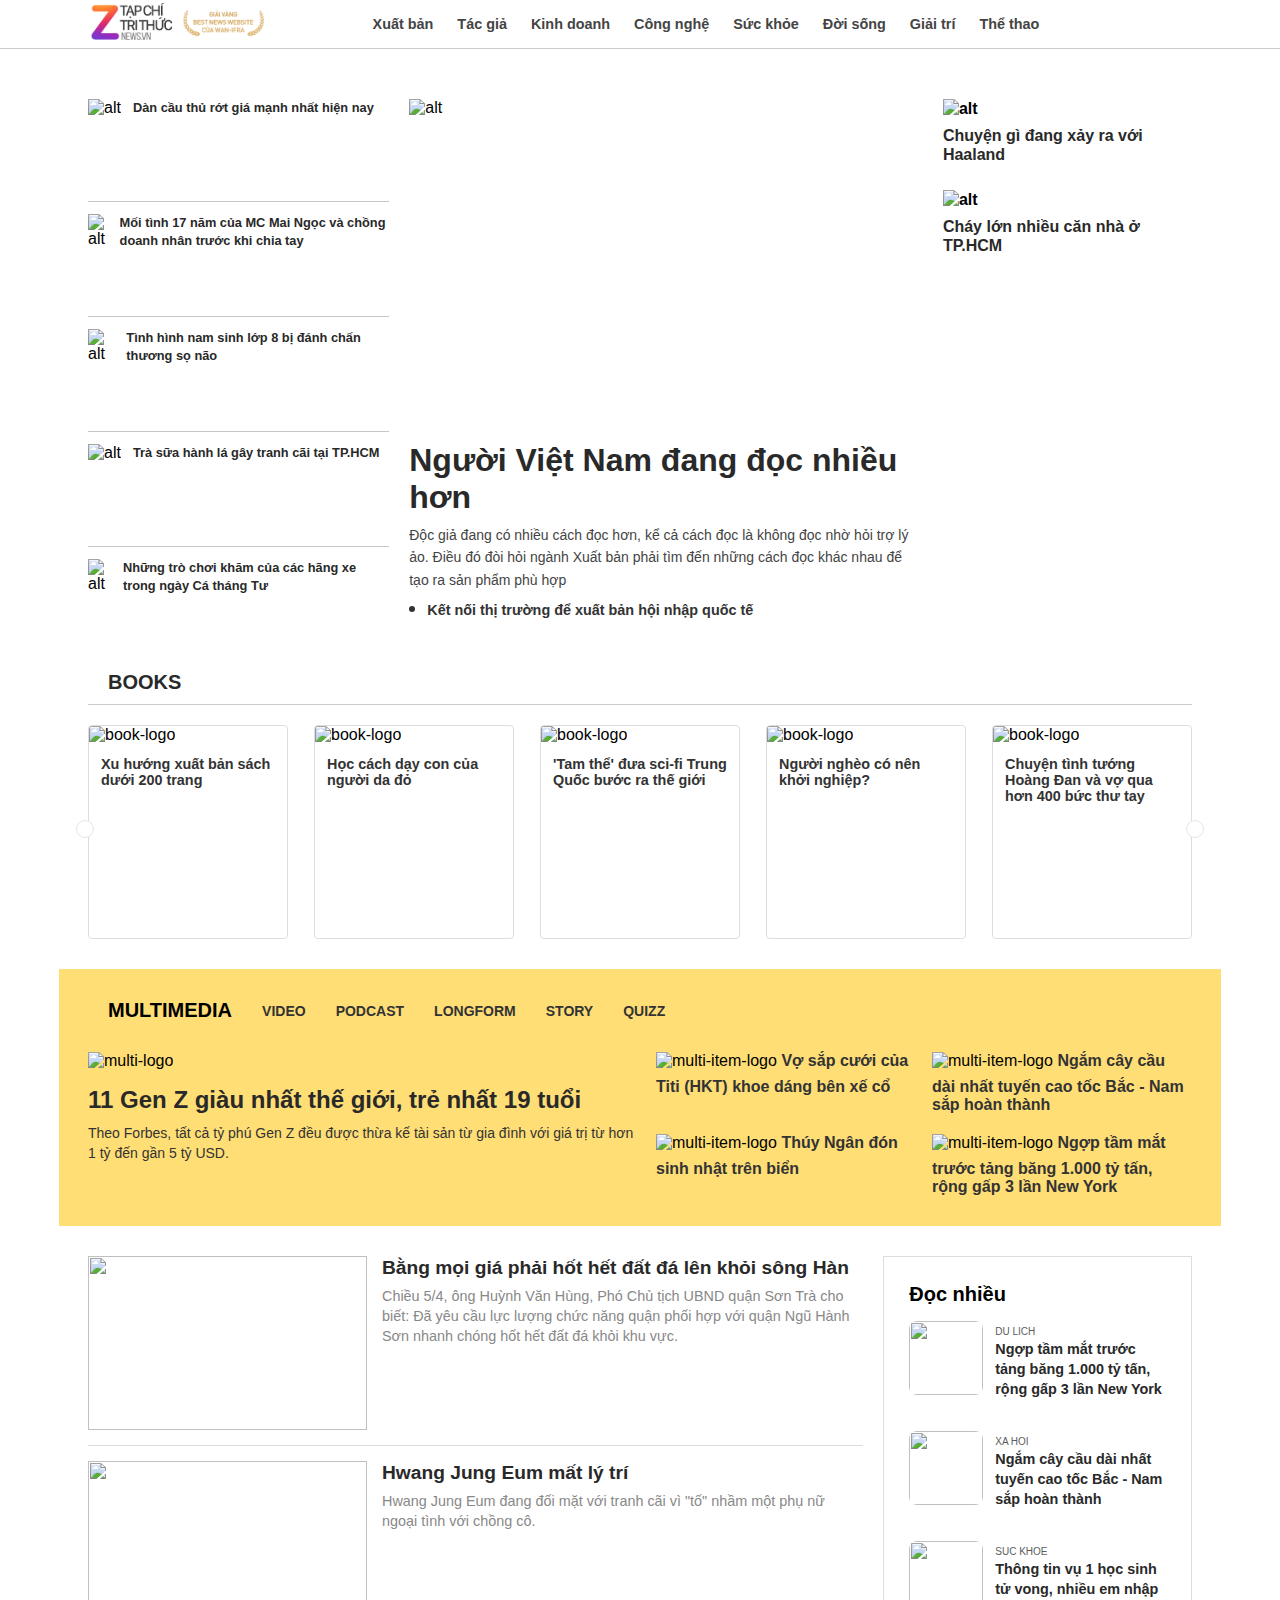
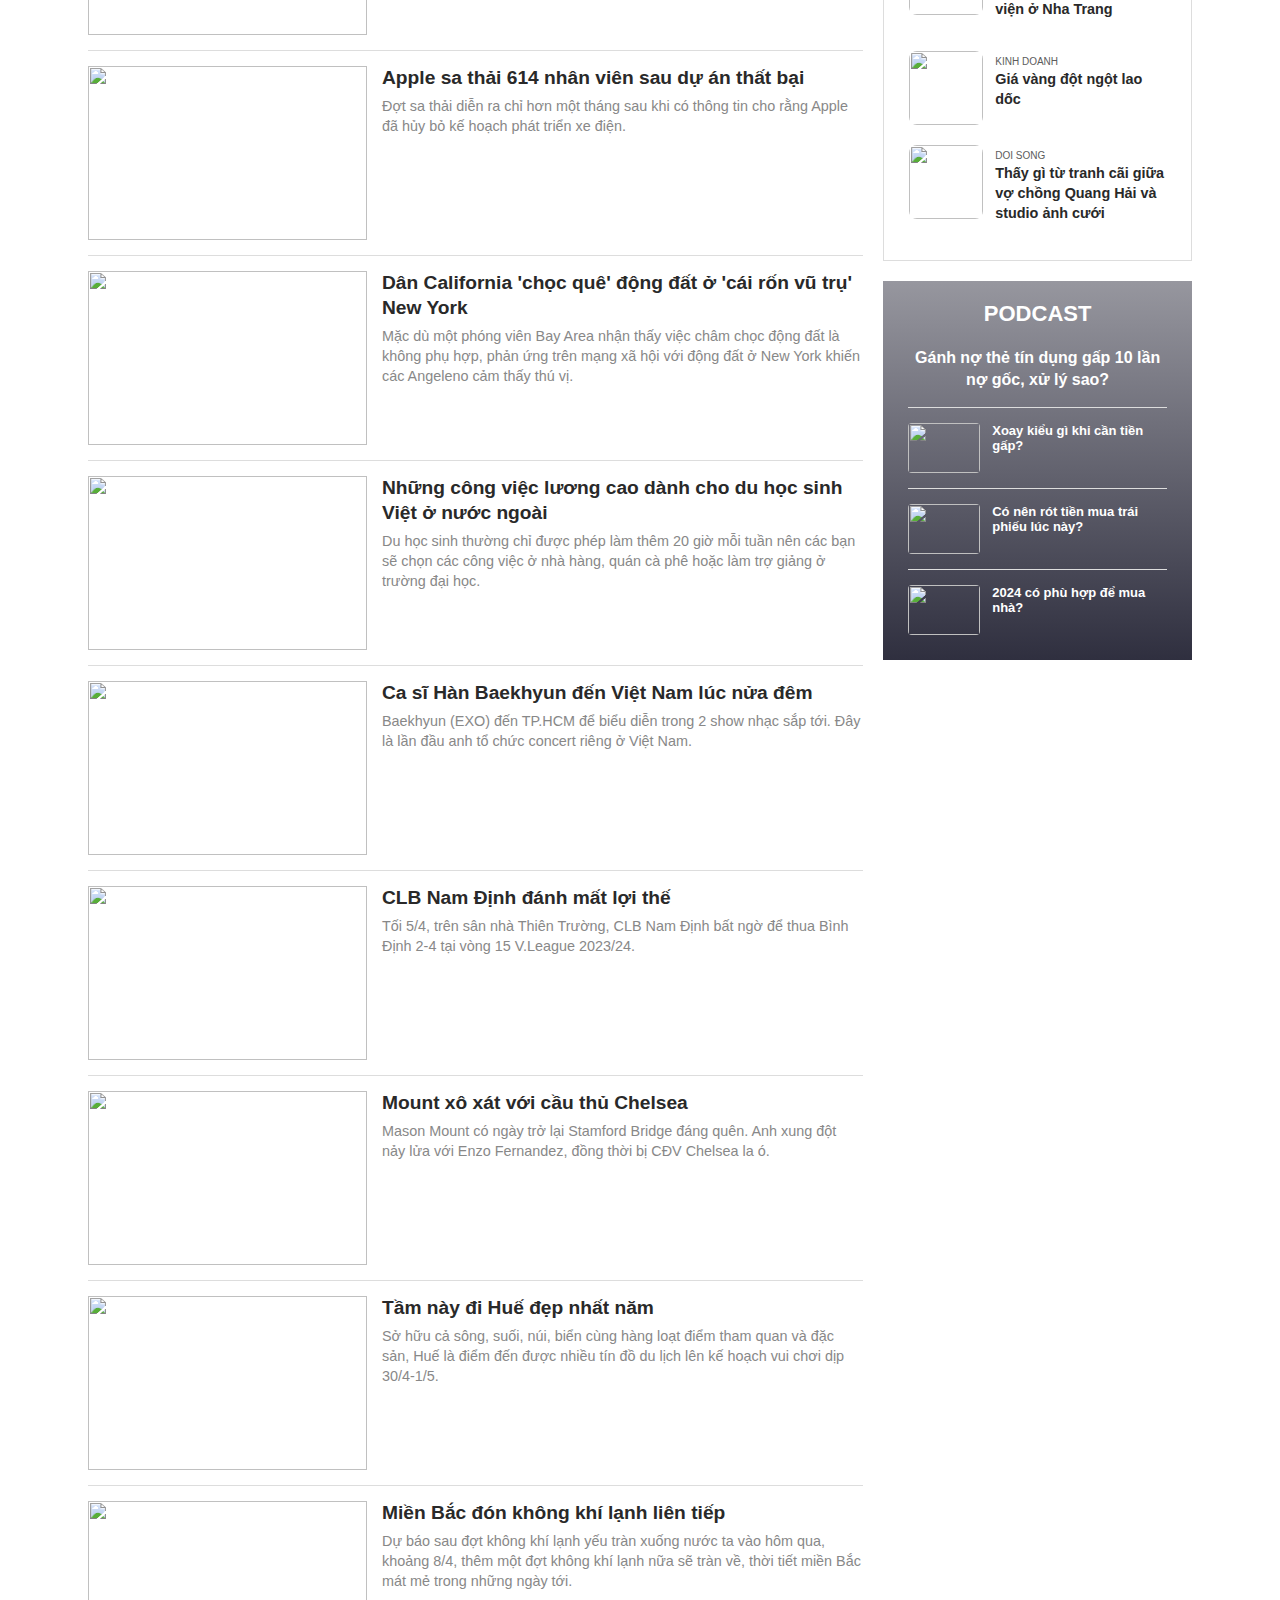
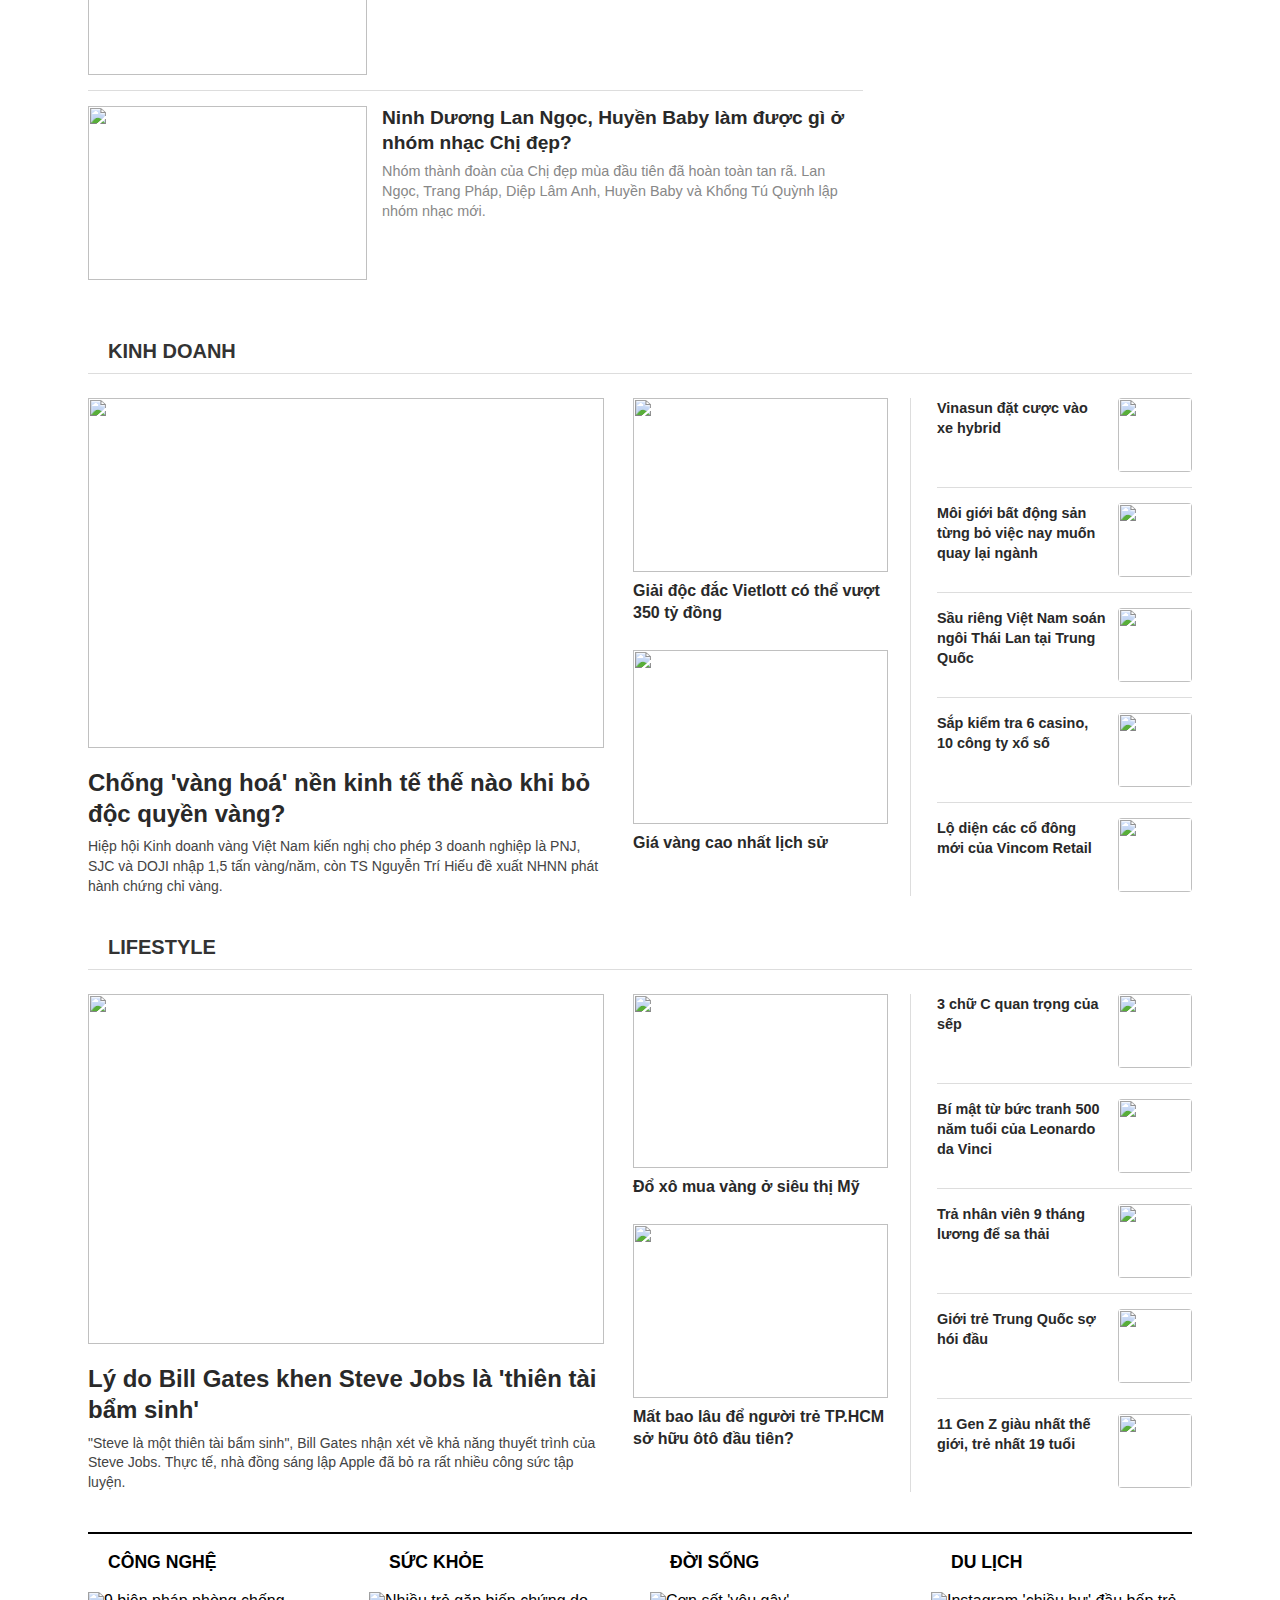
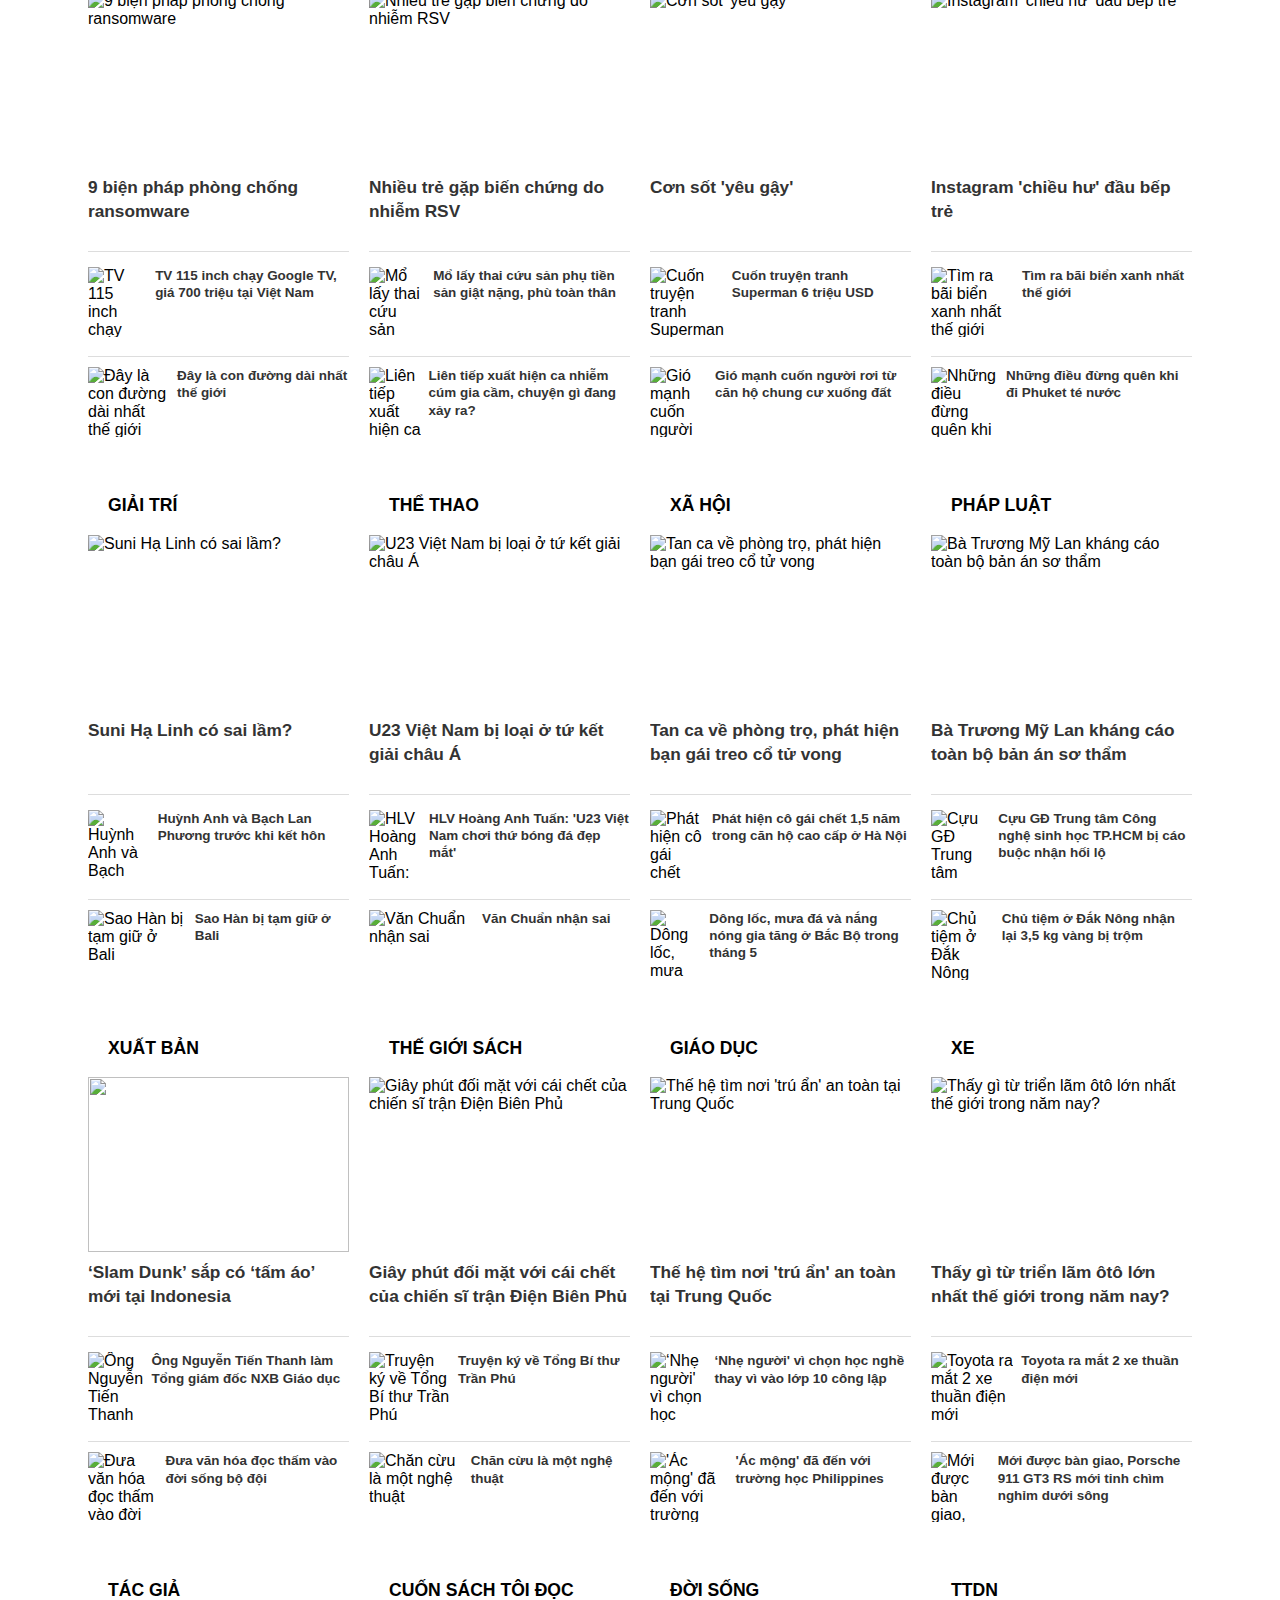
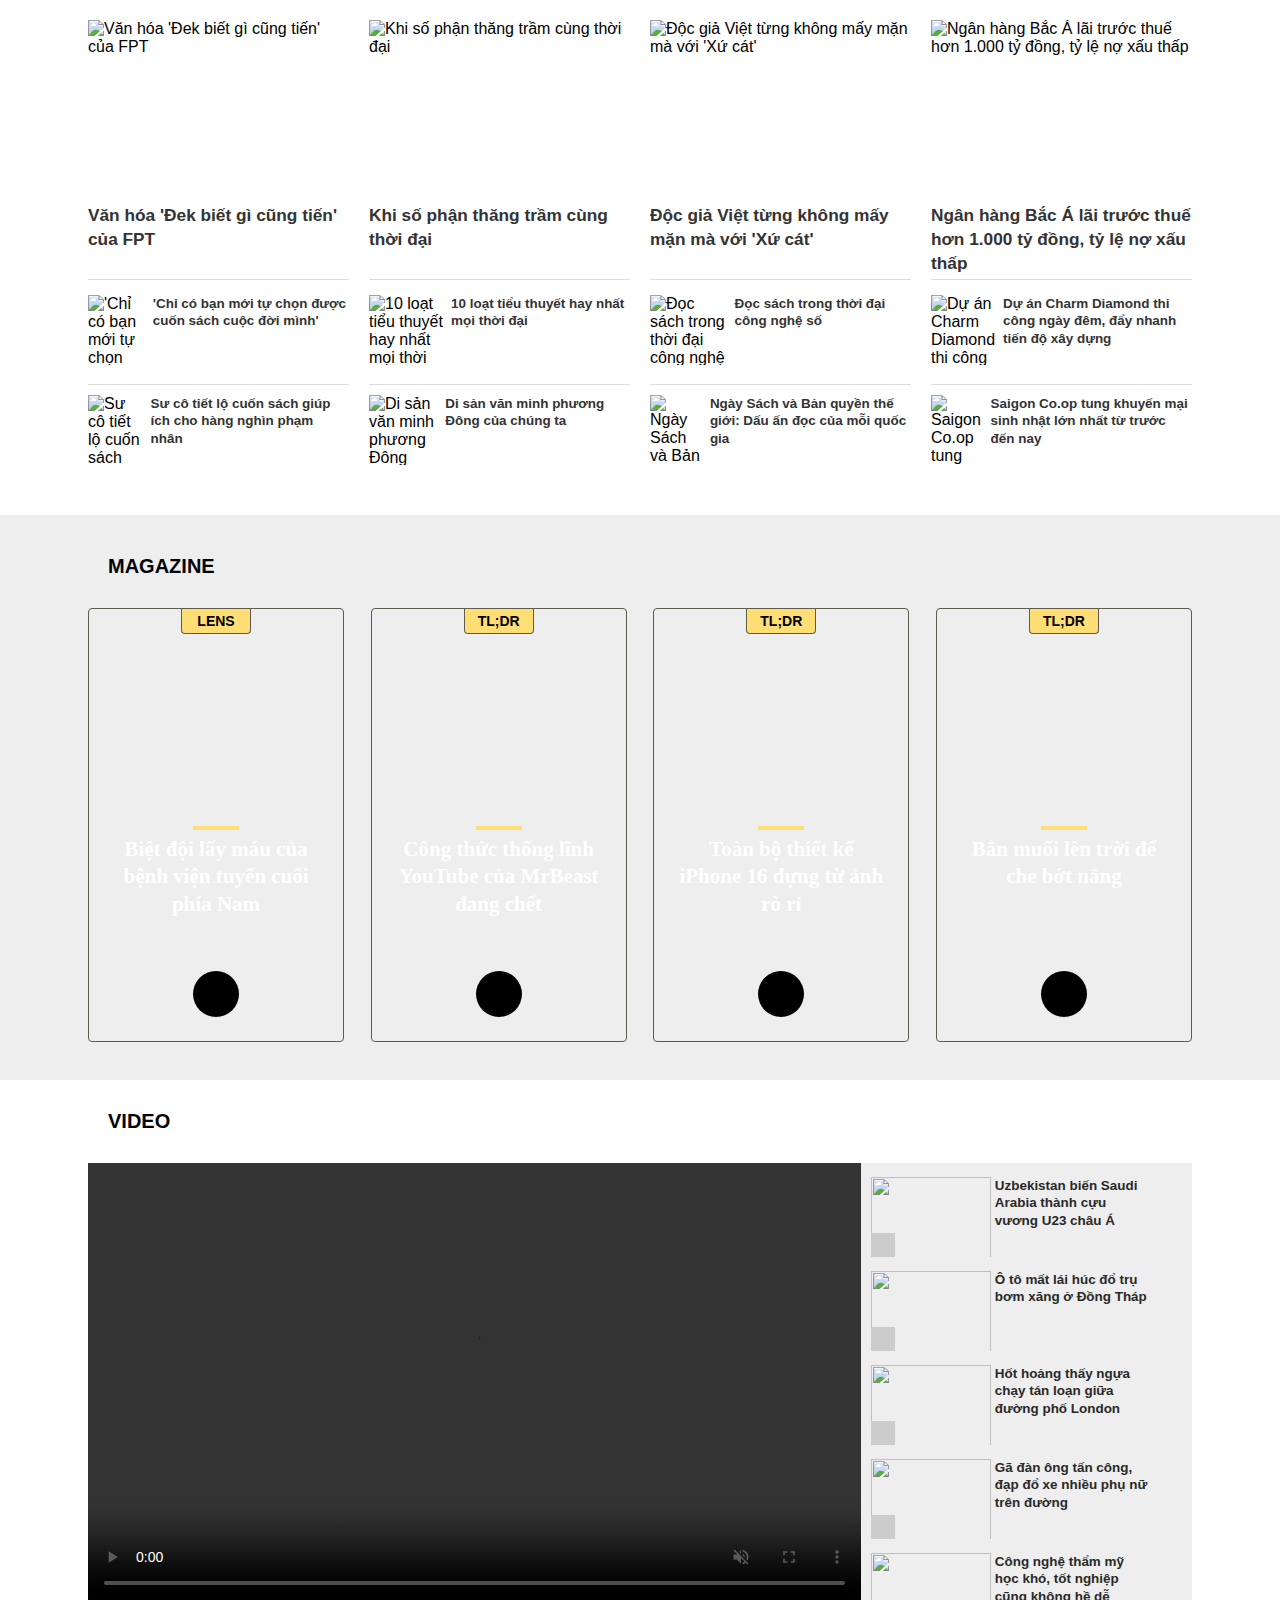
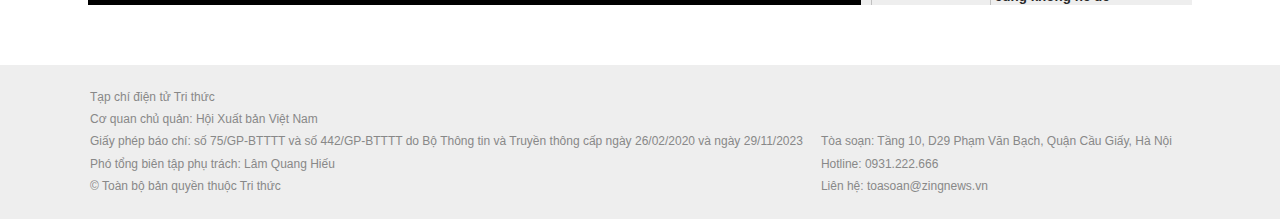
==== commit ccd6ccda: "Responsive #1" ====
--- a/index.html
+++ b/index.html
@@ -6,6 +6,12 @@
         <link rel="stylesheet" href="./assets/styles.css"/>
         <script src="https://kit.fontawesome.com/298cd1d7bc.js" crossorigin="anonymous"></script>
         <link rel="icon" type="image/png" href="./assets/images/fav.jpg">
+        <meta name="viewport" content="width=device-width, initial-scale=1.0">
+
+        <link rel="stylesheet" media="(min-width: 1024px ) and (max-width: 1159px )" href="./assets/pc.css">
+        <link rel="stylesheet" media="(min-width: 740px ) and (max-width: 1023px )" href="./assets/tablet.css">
+        <link rel="stylesheet" media="(max-width: 740px )" href="./assets/mobile.css">
+
     </head>
     <body >
         <header class="header">
@@ -112,7 +118,7 @@
                 <div class="center-main">
                     <img src="https://photo.znews.vn/w480/Uploaded/lce_jwqqc/2024_03_22/z5273587903515_aefcb06bea73c713a7060a1339a8c7d4.jpg" alt="alt"/>
                     <h1 class="center-title"><a href="#!">Người Việt Nam đang đọc nhiều hơn</a></h1>
-                    <p class="center-desc">Độc giả đang có nhiều cách đọc hơn, kể cả cách đọc là không đọc nhờ hỏi trợ lý ảo. Điều đó đòi hỏi ngành Xuất bản phải tìm đến những cách đọc khác nhau để tạo ra sản phẩm phù hợp</p>
+                    <p id="main-center-desc" class="center-desc">Độc giả đang có nhiều cách đọc hơn, kể cả cách đọc là không đọc nhờ hỏi trợ lý ảo. Điều đó đòi hỏi ngành Xuất bản phải tìm đến những cách đọc khác nhau để tạo ra sản phẩm phù hợp</p>
                     <ul>
                         <li><a href="#!" class="link">Kết nối thị trường để xuất bản hội nhập quốc tế</a></li>
                     </ul>
@@ -183,24 +189,24 @@
                             <p class="media-left-desc">Theo Forbes, tất cả tỷ phú Gen Z đều được thừa kế tài sản từ gia đình với giá trị từ hơn 1 tỷ đến gần 5 tỷ USD.</p>
                         </div>
                         <div class="media-content-right">
-                            <div class="media-content-list">
-                                <div class="media-content-right-item">
-                                    <img src="https://photo.znews.vn/w360/Uploaded/wpdhnwhnw/2024_04_05/lan.jpg" alt="multi-item-logo">
-                                    <a class="item-title">Vợ sắp cưới của Titi (HKT) khoe dáng bên xế cổ</a>
-                                </div>
-                                <div class="media-content-right-item">
-                                    <img src="https://photo.znews.vn/w360/Uploaded/hgtmzz/2024_04_04/caudainhat_caotocbacnam_40_znews.jpg" alt="multi-item-logo">
-                                    <a class="item-title">Ngắm cây cầu dài nhất tuyến cao tốc Bắc - Nam sắp hoàn thành</a>
-                                </div>
-                                <div class="media-content-right-item">
-                                    <img src="https://photo.znews.vn/w360/Uploaded/wpdhnwhnw/2024_04_05/ngoiiii.jpg" alt="multi-item-logo">
-                                    <a class="item-title">Thúy Ngân đón sinh nhật trên biển</a>
-                                </div>
-                                <div class="media-content-right-item">
-                                    <img src="https://photo.znews.vn/w360/Uploaded/anqyy/2024_04_05/Iceberg_A23a_10_by_Andrew_Miller_Capture_North_Studios_1.jpeg" alt="multi-item-logo">
-                                    <a class="item-title">Ngợp tầm mắt trước tảng băng 1.000 tỷ tấn, rộng gấp 3 lần New York</a>
-                                </div>
-                            </div>
+
+                            <div class="media-content-right-item">
+                                <img src="https://photo.znews.vn/w360/Uploaded/wpdhnwhnw/2024_04_05/lan.jpg" alt="multi-item-logo">
+                                <a class="item-title">Vợ sắp cưới của Titi (HKT) khoe dáng bên xế cổ</a>
+                            </div>
+                            <div class="media-content-right-item">
+                                <img src="https://photo.znews.vn/w360/Uploaded/hgtmzz/2024_04_04/caudainhat_caotocbacnam_40_znews.jpg" alt="multi-item-logo">
+                                <a class="item-title">Ngắm cây cầu dài nhất tuyến cao tốc Bắc - Nam sắp hoàn thành</a>
+                            </div>
+                            <div class="media-content-right-item">
+                                <img src="https://photo.znews.vn/w360/Uploaded/wpdhnwhnw/2024_04_05/ngoiiii.jpg" alt="multi-item-logo">
+                                <a class="item-title">Thúy Ngân đón sinh nhật trên biển</a>
+                            </div>
+                            <div class="media-content-right-item">
+                                <img src="https://photo.znews.vn/w360/Uploaded/anqyy/2024_04_05/Iceberg_A23a_10_by_Andrew_Miller_Capture_North_Studios_1.jpeg" alt="multi-item-logo">
+                                <a class="item-title">Ngợp tầm mắt trước tảng băng 1.000 tỷ tấn, rộng gấp 3 lần New York</a>
+                            </div>
+                            
                         </div>
                     </div>
                 </div>
@@ -208,6 +214,7 @@
 
             <div class="daily-news">
                 <div class="container">
+                    <div class="daily-news-title"><a href="#!" style="display: none;">TRENDING</a></div>
                     <div class="daily-news-main">
                         <div class="news-main-item">
                             <img src="https://photo.znews.vn/w360/Uploaded/oplukaa/2024_04_03/Han.jpg" alt="">
--- a/assets/styles.css
+++ b/assets/styles.css
@@ -88,9 +88,9 @@
     color: #444444;
     border-bottom: 3px solid #fff;
 }
-.header .navigate a .header-sign{
+.header .navigate a .header-sign, .header .navigate a .fa-solid{
     width: 24px;
-    font-size: 16px;
+    font-size: 17px;
     display: flex;
     justify-content: center;
     align-items: center;
@@ -169,14 +169,13 @@
     padding: 16px 0;
 }
 /*=============================================================================================================================*/
-.content{
-    margin: 0 auto;
-}
+
 .main{
     margin: 50px 0 30px 0;
 }
 .main .container{
     /* justify-content: space-between; */
+    /* width: 100%; */
 }
 .main a:hover{
     color: #04C3FA;
@@ -200,7 +199,6 @@
     width: 128;
     height: 82px;
     object-fit: cover;
-
 }
 .main .left-main .left-main-item .left-item-title{
     margin-left: 12px;
@@ -222,9 +220,9 @@
 }
 .main .center-main img{
     width: 100%;
-    height: 328px;
-    object-fit: cover;
-
+    min-height: 328px;
+    object-fit: cover;
+    object-position: center;
 }
 .main .center-main .center-title{
     padding: 15px 0 8px 0;
@@ -268,7 +266,7 @@
     cursor: pointer;
 }
 .main .right-main{
-    max-width: 258px;
+   width: 258px;
 }
 .main .right-main-item{
     font-size: 16px;
@@ -288,6 +286,15 @@
 }
 
 /* ===============================================content - book ==================*/
+.content{
+    /* margin: 0 auto; */
+    width: 100%;
+    display: flex;
+    flex-direction: column;
+    justify-content: center;
+    align-items: center;
+    overflow-x: hidden;
+}
 .book{
     width: 100%;
 }
@@ -364,6 +371,7 @@
 }
 /* ============================================multi */
 .multimedia{
+    
     width: 1162px;
     margin: 0 auto;
     background-color: #ffde76;
@@ -398,10 +406,13 @@
 }
 .multimedia .media-content{
     display: flex;
+    justify-content: space-between;
+    width: 100%;
+
 }
 .multimedia .media-content .media-content-left{
     display: block;
-    width: 582px;
+    width: auto;
     margin-right: 20px;
 }
 .multimedia .media-content .media-content-left img{
@@ -428,11 +439,11 @@
     line-height: 1.43;
 }
 
-.multimedia .media-content .media-content-right .media-content-list{
+.multimedia .media-content .media-content-right{
     display: grid;
     grid-template-columns: auto auto;
     gap: 20px 16px;
-    width: 100%;
+    width: 58%;
 }
 .multimedia .media-content .media-content-right .media-content-right-item{
     width: 260px;
@@ -635,7 +646,7 @@
     border-bottom: 1px solid #ddd;
     margin-bottom: 24px;
 }
-.news-type-1 .type-1-header a{
+.news-type-1 .type-1-header a, .daily-news-title a{
     padding-left: 20px;
     color: #333;
     font-weight: 600;
@@ -645,10 +656,10 @@
 .news-type-1 .type-1-content{
     display: flex;
     width: 100%;
+    justify-content: space-between;
 }
 .news-type-1 .type-1-content .type-1-left{
-    max-width: 544px;
-    min-width: 540px;
+    width: 540px;
     padding-right: 24px ;
 }
 .news-type-1 .type-1-content .type-1-left img{
@@ -676,8 +687,7 @@
 
 }
 .news-type-1 .type-1-content .type-1-center{
-    max-width: 278px;
-    min-width: 270px;
+    width: 278px;
     padding-right: 22px;
     border-right: 1px solid #ddd;
 }
@@ -702,6 +712,7 @@
 }
 
 .news-type-1 .type-1-content .type-1-right{
+    width: 25%;
     padding-left: 21px;
 }
 .news-type-1 .type-1-content .type-1-right-item{
@@ -734,7 +745,6 @@
 }
 /* =============================================================================== */
 .news-type-2 .container{
-    flex-direction: column;
 }
 .type-2-content{
     margin: 20px 0 30px 0;
@@ -813,6 +823,7 @@
 }
 /* ============================================================================= */
 .magazine{
+    width: 100%;
     background-color: #eee;
     padding-bottom: 38px;
     margin-bottom: 30px;
@@ -942,6 +953,8 @@
     display: flex;
     height: 442px;
     overflow: hidden;
+    justify-content: space-between;
+    align-items: center;
 }
 .video .video-main{
     display: block;
@@ -950,9 +963,14 @@
 .video .video-main:hover{
     cursor: pointer;
 }
+.video .video-main{
+    width: 70%;
+    height: 100%;
+}
 .video .video-main video{
     width: 100%;
     height: 100%;
+    object-fit: cover;
 }
 .video .video-list{
     background-color: #eee;
@@ -960,6 +978,7 @@
     height: 442px;
     overflow-y: scroll;
     overflow-x: hidden;
+    width: 30%;
 }
 .video .video-item{
     position: relative;
@@ -1011,14 +1030,17 @@
 .footer td:first-child{
     padding-right: 16px; /* Add padding within cells */
 }
-.footer td:hover{
-    color: #888;
-}
-
-
-
-
-
+/* =========================================================responsive=============================================================== */
+@media screen and (min-width: 1024px) and (max-width: 1161px) { 
+    
+}
+@media screen and (min-width: 768px) and (max-width: 1023px) {
+    
+}
+@media screen and (max-width: 768px) {
+    
+    
+}
 
 
 
--- a/assets/pc.css
+++ b/assets/pc.css
@@ -0,0 +1,141 @@
+.container{
+    width: 100%;
+    /* margin: 0 auto; */
+}
+.header .container{
+    overflow: hidden;
+    padding: 0 10px;
+}
+.header .navigate li:not(:last-child) a{
+    display: none;
+    /* font-size: 32px; */
+}
+.header .navigate li a{
+    margin: 0;
+}
+.header .navigate li .header-sign{
+    font-size: 24px;
+}
+.header .search{
+    /* display: none; */
+    order: 2;
+    padding: 12px ;
+    font-size: 20px;
+}
+.header #search-bar{
+    margin: 12px 10px 0 0;
+    padding: 18px;
+    border-radius: 16px;
+    width: 282px ;
+}
+.header .container{
+    display: flex;
+    align-items: center;
+}
+
+.header .logo{
+    order: 1;
+    height: 100%;
+    display: block;
+    /* margin-right: 50% ;
+    transform: translateX(50%); */
+}
+.header .logo a{
+    margin-right: 50% ;
+    height: 100%;
+    display: flex;
+    justify-content: center;
+    align-items: center;    
+    margin: 0;
+}
+.header .logo img{
+    height: 100%;
+}
+
+.header .navigate li a{
+    margin: 0;
+    padding: 12px 12px 13px 12px;
+}
+.main .container{
+    width: 90%;
+    display: flex;
+    justify-content: space-between;
+}
+.main .right-main{
+    padding-right: 20px;
+}
+.main .left-main{
+    width: 26%;
+}
+.main .center-main{
+    width: 44%;
+}
+.main .right-main{
+    width: 25%;
+    padding: 0;
+}
+.content .container{
+    width: 90%;
+}
+.book .book-item{
+    width: 19%;
+}
+.multimedia{
+    width: 95%;
+}
+.multimedia .container{
+    width: 95%;
+}
+.multimedia .media-content{
+    justify-content: space-between;
+}
+.multimedia .media-content .media-content-left{
+    width: 47%;
+    margin: 0;
+}
+.multimedia .media-content .media-content-right{
+    width: 52%;
+} 
+.multimedia .media-content .media-content-right{
+    grid-template-columns: 48% 48%;
+    gap: 4% 4%;
+}
+.multimedia .media-content .media-content-right .media-content-right-item{
+    width: 100%;
+}
+.news-type-1  .type-1-content{
+    width: 100%;
+}
+.news-type-1 .type-1-content .type-1-left{
+    width: 50%;
+    padding-right: 24px ;
+}
+.news-type-1 .type-1-content .type-1-center{
+    min-width: 20%;
+}
+.news-type-1 .type-1-content .type-1-right{
+    width: 30%;
+}
+
+.news-type-2 .type-2-content{
+    width: 100%;
+    grid-template-columns: 24% 24% 24% 24%;
+    /* gap: auto; */
+    column-gap: calc(4% / 3);
+}
+.news-type-2 .type-2-content .type-2-item{
+    width: auto
+}
+.magazine{
+    /* display: none; */
+}
+
+.magazine .maga-content .maga-item{
+    width: 23%;
+}
+.video{
+    width: 100%;
+}
+.footer{
+    padding: 20px 32px;
+}
--- a/assets/tablet.css
+++ b/assets/tablet.css
@@ -0,0 +1,299 @@
+.container{
+    width: 100%;
+    /* margin: 0 auto; */
+}
+.header .container{
+    overflow: hidden;
+    padding: 0 10px;
+}
+.header .navigate li:not(:last-child) a{
+    display: none;
+    /* font-size: 32px; */
+}
+.header .navigate li a{
+    margin: 0;
+}
+.header .navigate li .header-sign{
+    font-size: 24px;
+}
+.header .search{
+    /* display: none; */
+    order: 2;
+    padding: 12px ;
+    font-size: 20px;
+}
+.header #search-bar{
+    margin: 12px 10px 0 0;
+    padding: 18px;
+    border-radius: 16px;
+    width: 282px ;
+}
+.header .container{
+    display: flex;
+    align-items: center;
+}
+
+.header .logo{
+    order: 1;
+    height: 100%;
+    display: block;
+    /* margin-right: 50% ;
+    transform: translateX(50%); */
+}
+.header .logo a{
+    margin-right: 50% ;
+    height: 100%;
+    display: flex;
+    justify-content: center;
+    align-items: center;    
+    margin: 0;
+}
+.header .logo img{
+    height: 100%;
+    z-index: -2;
+}
+
+.header .navigate li a{
+    margin: 0;
+    padding: 12px 12px 13px 12px;
+}
+.main{
+    margin-top: 20px;
+    width: 100%;
+}
+.main .container{
+    width: 90%;
+    display: grid;
+    grid-template-columns: 65% 33% ;
+    gap: 2% 2%;
+    /* overflow: hidden; */
+}
+.main .container .left-main{
+    grid-row: 1 / 3;
+    grid-column: 2 / 3;
+    width: 100%;
+}
+.main .container .left-main .left-main-item{
+    /* width: auto; */
+}
+.main .container .left-main .left-main-item img{
+    width: 44%;
+    height: 80%;
+}
+.main .container .center-main{
+    grid-column: 1 / 2;
+    width: 100%;
+    margin: 0;
+}
+.main .center-main .center-title{
+    font-size: 28px;
+}
+.main .center-main .center-desc{
+    display: none;
+}
+.main .center-main .link{
+    display: none;
+}
+.main .container .right-main{
+    grid-row: 2 / 3;
+    grid-column: 1 / 2;
+    display: flex;
+    width: 100%;
+    padding-top: 10px;
+}
+.main .right-main .right-main-item{
+    width: 50%;
+}
+.main .right-main .right-main-item img{
+    width: 100%;
+    height: 72%;
+}
+.main .right-main .right-main-item:first-child{
+    margin-right: 10px ;
+}
+.main .right-main .right-main-item:last-child{
+    margin-left: 10px;
+}
+
+.content{
+    width: 100%;
+}
+.content .container{
+    width: 90%;
+}
+.book .book-list .book-item:nth-child(n+5){
+    display: none;
+}
+.multimedia{
+    width: 100%;
+}
+.multimedia .media-header li{
+    display: none;
+}
+.multimedia .media-content{
+    display: flex;
+    flex-direction: column;
+}
+.multimedia .media-content .media-content-left{
+    margin: 0;
+    display: flex;
+    flex-direction: column;
+    justify-content: center;
+    align-items: center;
+    margin-bottom: 30px;
+}
+.multimedia .media-content .media-content-right{
+    width: 100%;
+    grid-template-columns: 48% 48%;
+    gap: 4% 4%;
+    padding-bottom: 30px;
+}
+.multimedia .media-content .media-content-right .media-content-right-item{
+    width: 100%;
+}
+.daily-news .daily-news-main{
+    padding-right: 0;
+}
+.daily-news .daily-news-sub{
+    display: none;
+}
+.news-type-1{
+    width: 100%;
+}
+.news-type-1 .type-1-content{
+    display: flex;
+    flex-direction: column;
+}
+.news-type-1 .type-1-content .type-1-left{
+    width: 100%;
+    padding: 0;
+}
+.news-type-1 .type-1-content .type-1-center{
+    width: 100%;
+    display: flex;
+    justify-content: space-between;
+    padding: 0;
+    border: 0;
+    margin: 20px 0 30px 0;
+}
+.news-type-1 .type-1-content .type-1-center-item{
+    width: 48%;
+    margin-bottom: 0 !important;
+}
+.news-type-1 .type-1-content .type-1-right{
+    padding: 0;
+    width: 100%;
+    flex-direction: column;
+}
+.news-type-1 .type-1-content .type-1-right-item{
+    width: 100%;
+    display: flex;
+    justify-content: space-between;
+    padding: 10px 0 15px 0;
+    margin: 0 !important;
+}
+.news-type-1 .type-1-content .type-1-right-item a{
+    font-size: 16px;
+}
+.news-type-2{
+    width: 100%;
+}
+.news-type-2 .type-2-content{
+    width: 100%;
+    grid-template-columns: 48% 48%;
+    column-gap: 4%;
+}
+.news-type-2 .type-2-item .type-2-title{
+    margin: 0 0 10px 20px;
+}
+.news-type-2 .type-2-item{
+    width: 100%;
+}
+.news-type-2 .type-2-item .type-2-subitem{
+    width: 100%;
+    display: flex;
+    flex-direction: row;
+    margin: 0;
+    height: auto;
+    padding: 10px 0 15px 0;
+}
+.news-type-2 .type-2-item .type-2-subitem img{
+    width: 105px;
+    height: 70px;
+    margin: 0 8px 0 0;
+}
+.news-type-2 .type-2-item .type-2-subitem .subitem-title{
+    font-size: 13.44px;
+    font-weight: 700;
+    line-height: 1.3;
+}
+.magazine .mega-content{
+    width: 100%;
+}
+.maga-item:nth-child(n+4){
+    display: none;
+}
+.maga-item{
+    width: 32% !important;
+    max-height: 392px;
+}
+.maga-item::before{
+    top: calc(392px  / 2)
+}
+.maga-item .maga-item-title{
+    font-size: 16.8px;
+}
+.video{
+    width: 100%;
+}
+.video .video-title{
+    margin-bottom: 20px;
+}
+.video .video-content{
+    display: flex;
+    flex-direction: column;
+    height: auto;
+}
+.video .video-content .video-main{
+    display: flex;
+    width: 100%;
+    height: auto;
+}
+.video .video-content .video-main video{
+
+}    
+.video .video-content .video-list{
+    display: flex;
+    width: 100%;
+    padding: 15px;
+    height: auto;
+    justify-content: space-between;
+    background-color: #333;
+    overflow: auto;
+}
+.video .video-list .video-item{
+    width: 23%;
+    display: flex;
+    flex-direction: column;
+    height: auto;
+}
+.video .video-list .video-item img{
+    width: 100%;
+    height: 114px;
+}
+.video .video-list .video-item:nth-child(n+5){
+    display: none;
+}
+.video .video-item .start-icon{
+    top: 90px;
+}
+.video .video-item .video-item-title{
+    margin-top: 5px;
+}
+.video .video-item .video-item-title a{
+    color: #fff;
+
+}
+.footer{
+    padding: 20px 32px;
+}--- a/assets/mobile.css
+++ b/assets/mobile.css
@@ -0,0 +1,343 @@
+.container{
+    width: 100%;
+    /* margin: 0 auto; */
+}
+.header .container{
+    overflow: hidden;
+    padding: 0 10px;
+}
+.header .navigate li:not(:last-child) a{
+    display: none;
+    /* font-size: 32px; */
+}
+.header .navigate li a{
+    margin: 0;
+}
+.header .navigate li .header-sign{
+    font-size: 24px;
+}
+.header .search{
+    /* display: none; */
+    order: 2;
+    padding: 12px ;
+    font-size: 20px;
+}
+.header #search-bar{
+    margin: 12px 10px 0 0;
+    padding: 18px;
+    border-radius: 16px;
+    width: 282px ;
+}
+.header .container{
+    display: flex;
+    align-items: center;
+}
+
+.header .logo{
+    order: 1;
+    height: 100%;
+    display: block;
+    /* margin-right: 50% ;
+    transform: translateX(50%); */
+}
+.header .logo a{
+    margin-right: 50% ;
+    height: 100%;
+    display: flex;
+    justify-content: center;
+    align-items: center;    
+    margin: 0;
+}
+.header .logo img{
+    height: 100%;
+    z-index: -2;
+
+}
+
+.header .navigate li a{
+    margin: 0;
+    padding: 12px 12px 13px 12px;
+}
+.main{
+    margin: 20px 0;
+    width: 100%;
+}
+.main .container{
+    width: 90%;
+    display: flex;
+    flex-direction: column;
+    /* overflow: hidden; */
+}
+.main .container .left-main{
+    width: 100%;
+    order: 2;
+}
+.main .container .left-main .left-main-item{
+    padding: 12px 0;
+    border: 0;
+}
+.main .container .left-main .left-main-item .left-item-title{
+    font-size: 16px;
+}
+.main .container .left-main .left-main-item img{
+    width: 35%;
+    height: 102px;
+}
+.main .container .center-main{
+    width: 100%;
+    margin: 0;
+}
+.main .container .center-main img{
+    height: 247px !important;
+    min-height: auto !important;
+}
+.main .container .center-main .center-title{
+    font-size: 24px;
+}
+.main .container .center-main .center-desc{
+    display: none;
+}
+.main .container .center-main .link{
+    display: none;
+}
+.main .container .right-main{
+    width: 100%;
+}
+.main .container .right-main .right-main-item{
+    width: 100%;
+    display: flex;
+    flex-direction: row;
+    padding: 12px 0;
+    border: 0;
+    margin: 0;
+}
+.main .container .right-main .right-main-item img{
+    width: 35%;
+    height: 102px;
+    margin-right: 12px;
+    margin-bottom: 0;
+}
+.content{
+    width: 100%;
+}
+.content .container{
+    width: 90%;
+    display: flex;
+    flex-direction: column;
+}
+.book{
+    display: none;
+}
+.multimedia{
+    display: none;
+}
+.daily-news{
+    width: 100%;
+    padding-top: 0;
+}
+.daily-news .container{
+    flex-direction: column;
+}
+.daily-news .daily-news-main{
+    padding: 0;
+    width: 100%;
+    display: grid;
+    grid-template-columns: calc(50% - 7.5px) calc(50% - 7.5px);
+    /* column-gap: 4%; */
+    column-gap: 15px;
+}
+.daily-news-title a{
+    display: block !important;
+    margin-bottom: 20px;
+    padding: 0;
+    color: #04C3FA;
+}
+.daily-news .daily-news-main .news-main-item {
+    padding: 0 !important;
+    border: 0;
+    margin: 0 0 25px 0;
+    display: flex;
+    flex-direction: column;
+    width: 100%;
+}
+.daily-news .daily-news-main .news-main-item img{
+    min-width: 90%;
+    width: 100%;
+    height: 122px;
+    margin: 0 0 5px 0;
+}
+.daily-news .daily-news-main .news-main-item:last-child{
+    display: none;
+}
+.daily-news .daily-news-sub{
+    display: none;
+}
+.daily-news .daily-news-main .news-main-item .title{
+    font-size: 16px;
+}
+.daily-news .daily-news-main .news-main-item .desc{
+    display: none;
+}
+.news-type-1{
+    width: 100%;
+    padding-top: 0;
+}
+.news-type-1 .type-1-header{
+    padding: 0 0 8px 0;
+    margin: 0;
+}
+.news-type-1 .type-1-header a{
+    padding-left: 0;   
+    color: #04C3FA;
+}
+.news-type-1 .type-1-content{
+    display: flex;
+    flex-direction: column;
+}
+.news-type-1 .type-1-content .type-1-left{
+    width: 100%;
+    padding: 0;
+}
+.news-type-1 .type-1-content .type-1-left img{
+    height: 254px;
+}
+.news-type-1 .type-1-content .type-1-left .left-title{
+    font-size: 20px;
+    padding: 6px 0 8px 0;
+    margin: 0;
+}
+.news-type-1 .type-1-content .type-1-left .left-desc{
+    display: none;
+}
+.news-type-1 .type-1-content .type-1-center{
+    display: flex;
+    flex-direction: row;
+    width: 100%;
+    padding: 0;
+    gap: 15px;
+}
+.news-type-1 .type-1-content .type-1-center-item{
+    width: 50%;
+}
+.news-type-1 .type-1-content .type-1-right{
+    display: none;
+}
+#lifestyle{
+    order: 2;
+}
+.news-type-2{
+    width: 100%;        
+}
+.news-type-2 .type-2-content{
+    display: flex;
+    flex-direction: column;
+}
+.news-type-2 .type-2-content .type-2-item{
+    width: 100%;
+    display: none;
+    padding: 0;
+    margin: 0;
+    height: auto;
+}
+.news-type-2 .type-2-content .type-2-item:nth-child(5),
+.news-type-2 .type-2-content .type-2-item:nth-child(6){
+    display: flex;
+    flex-direction: column;
+}
+.news-type-2 .type-2-item .type-2-item-list{
+    display: grid;
+    grid-template-columns: calc(50%-7.5px) calc(50%-7.5px);
+    column-gap: 15px;
+    width: 100%;
+}
+.news-type-2 .type-2-item .type-2-title{
+    margin: 0 0 8px 0;
+    color: #04C3FA;
+    font-size: 20px;
+}
+.news-type-2 .type-2-item .type-2-subitem{
+    width: 100%;
+    display: flex;
+    flex-direction: column;
+    height: auto;
+    margin: 0;
+    padding: 0;
+    border: 0;
+}
+.news-type-2 .type-2-item .type-2-subitem:first-child{
+    width: 100%;
+    grid-row: 1 / 2;
+    grid-column: 1 /3;
+}
+.news-type-2 .type-2-item .type-2-subitem:first-child img{
+    object-fit: cover;
+    object-position: center;
+    height: 254px;
+}
+.news-type-2 .type-2-item .type-2-subitem:not(:first-child) img{
+    object-fit: cover;
+    object-position: center;
+    height: 124px;
+    width: 100%;
+    margin-bottom: 5px;
+}
+.news-type-2 .type-2-item .type-2-subitem:first-child .subitem-title{
+    font-size: 20px;
+    margin: 3px 0 20px 0;
+}
+.news-type-2 .type-2-item .type-2-subitem:not(:first-child) .subitem-title{
+    line-height: 1.2;
+    font-size: 16px;
+}
+.video{
+    display: none;
+}
+
+#lifestyle .container{
+    margin-top: 20px;
+    padding-bottom: 20px;
+    border: 0;
+}
+.magazine{
+    order: 3;
+    padding: 0 0 20px 0;
+}
+.magazine .magazine-title{
+    font-size: 20px;
+    margin: 0;
+    padding: 20px 0;
+}
+.magazine .mega-content{
+    width: 100%;
+}
+.maga-item:nth-child(n+2){
+    display: none;
+}
+.maga-item{
+    width: 100% !important;
+    max-height: 392px;
+    border-radius: 12px !important;
+}
+.maga-item::before{
+    top: calc(392px  / 2)
+}
+.footer .container{
+    width: 90%;
+    height: auto;
+
+}
+.footer table{
+    text-align: center;
+    display: grid;
+    grid-template-columns: 100%;
+    height: auto;
+}
+.footer table tr{
+
+
+}
+.footer table td{
+    display: block !important;
+    padding: 0;
+    margin: 0;
+}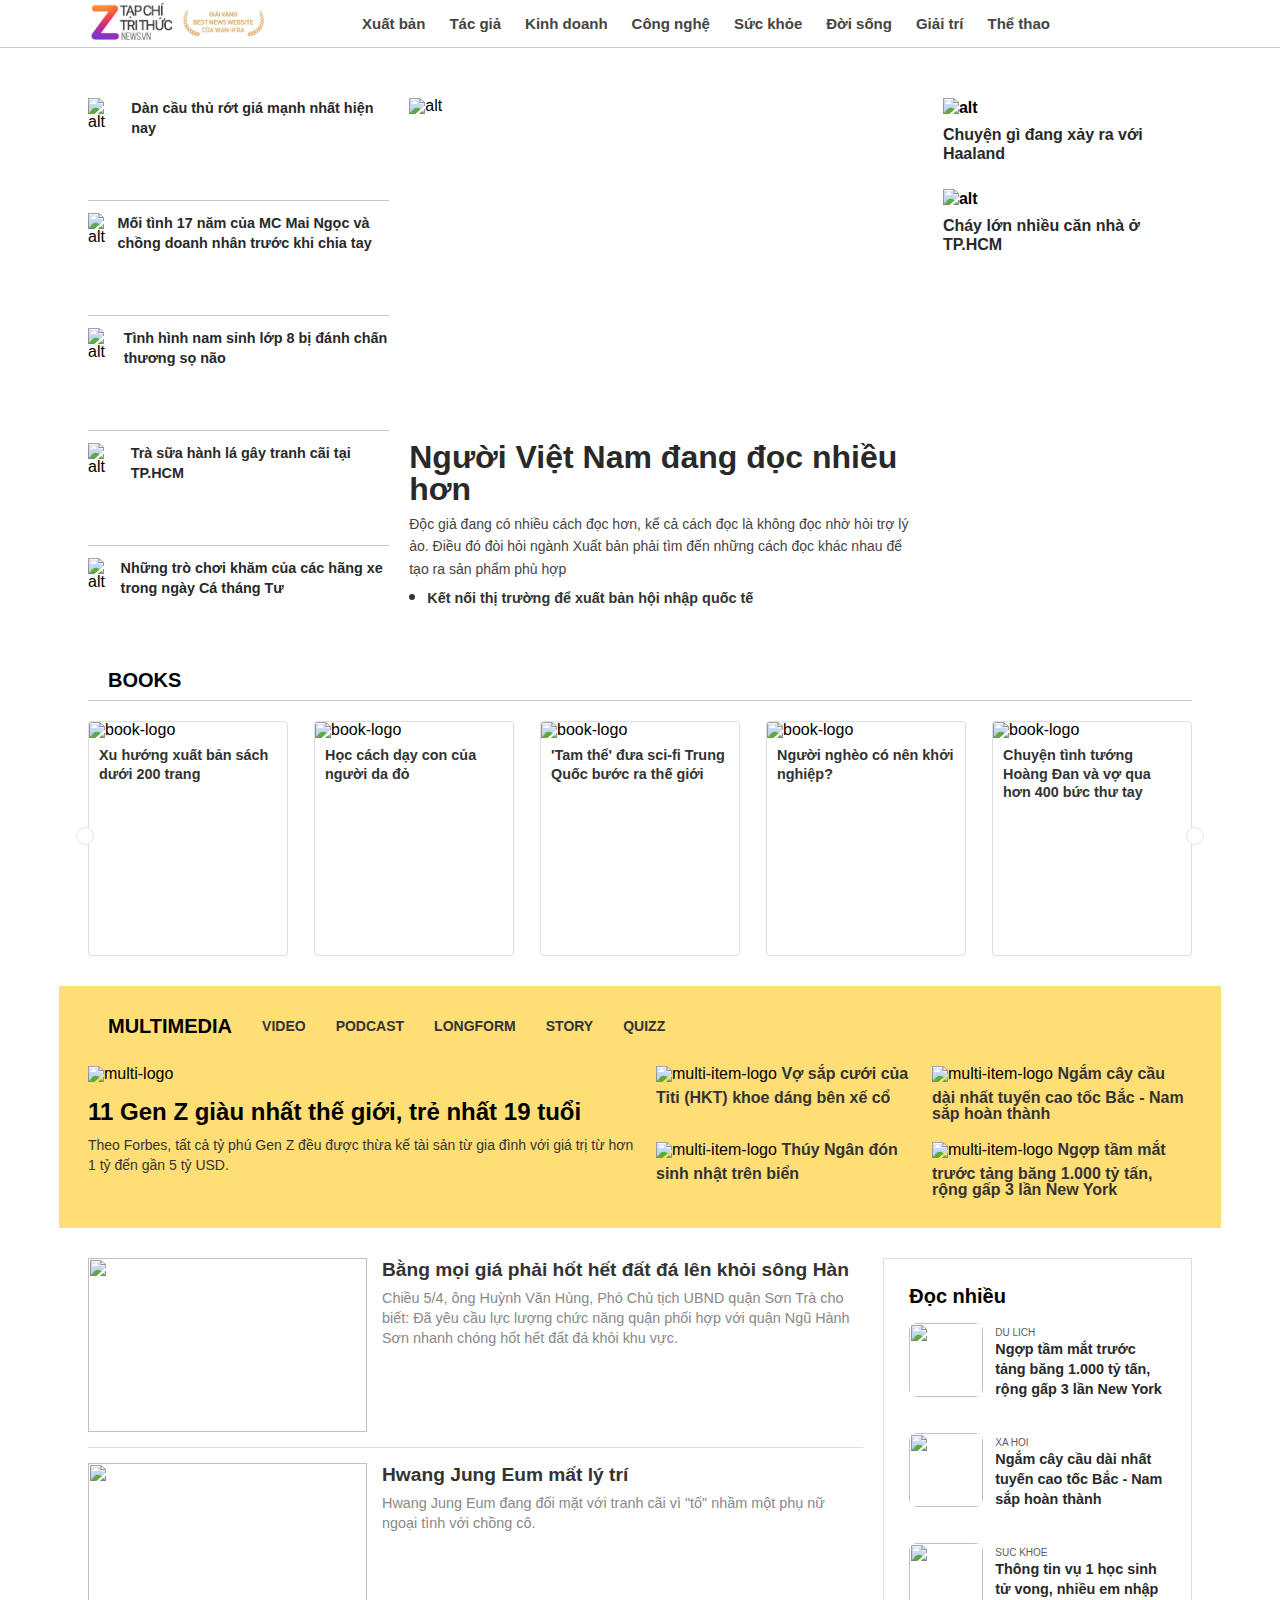
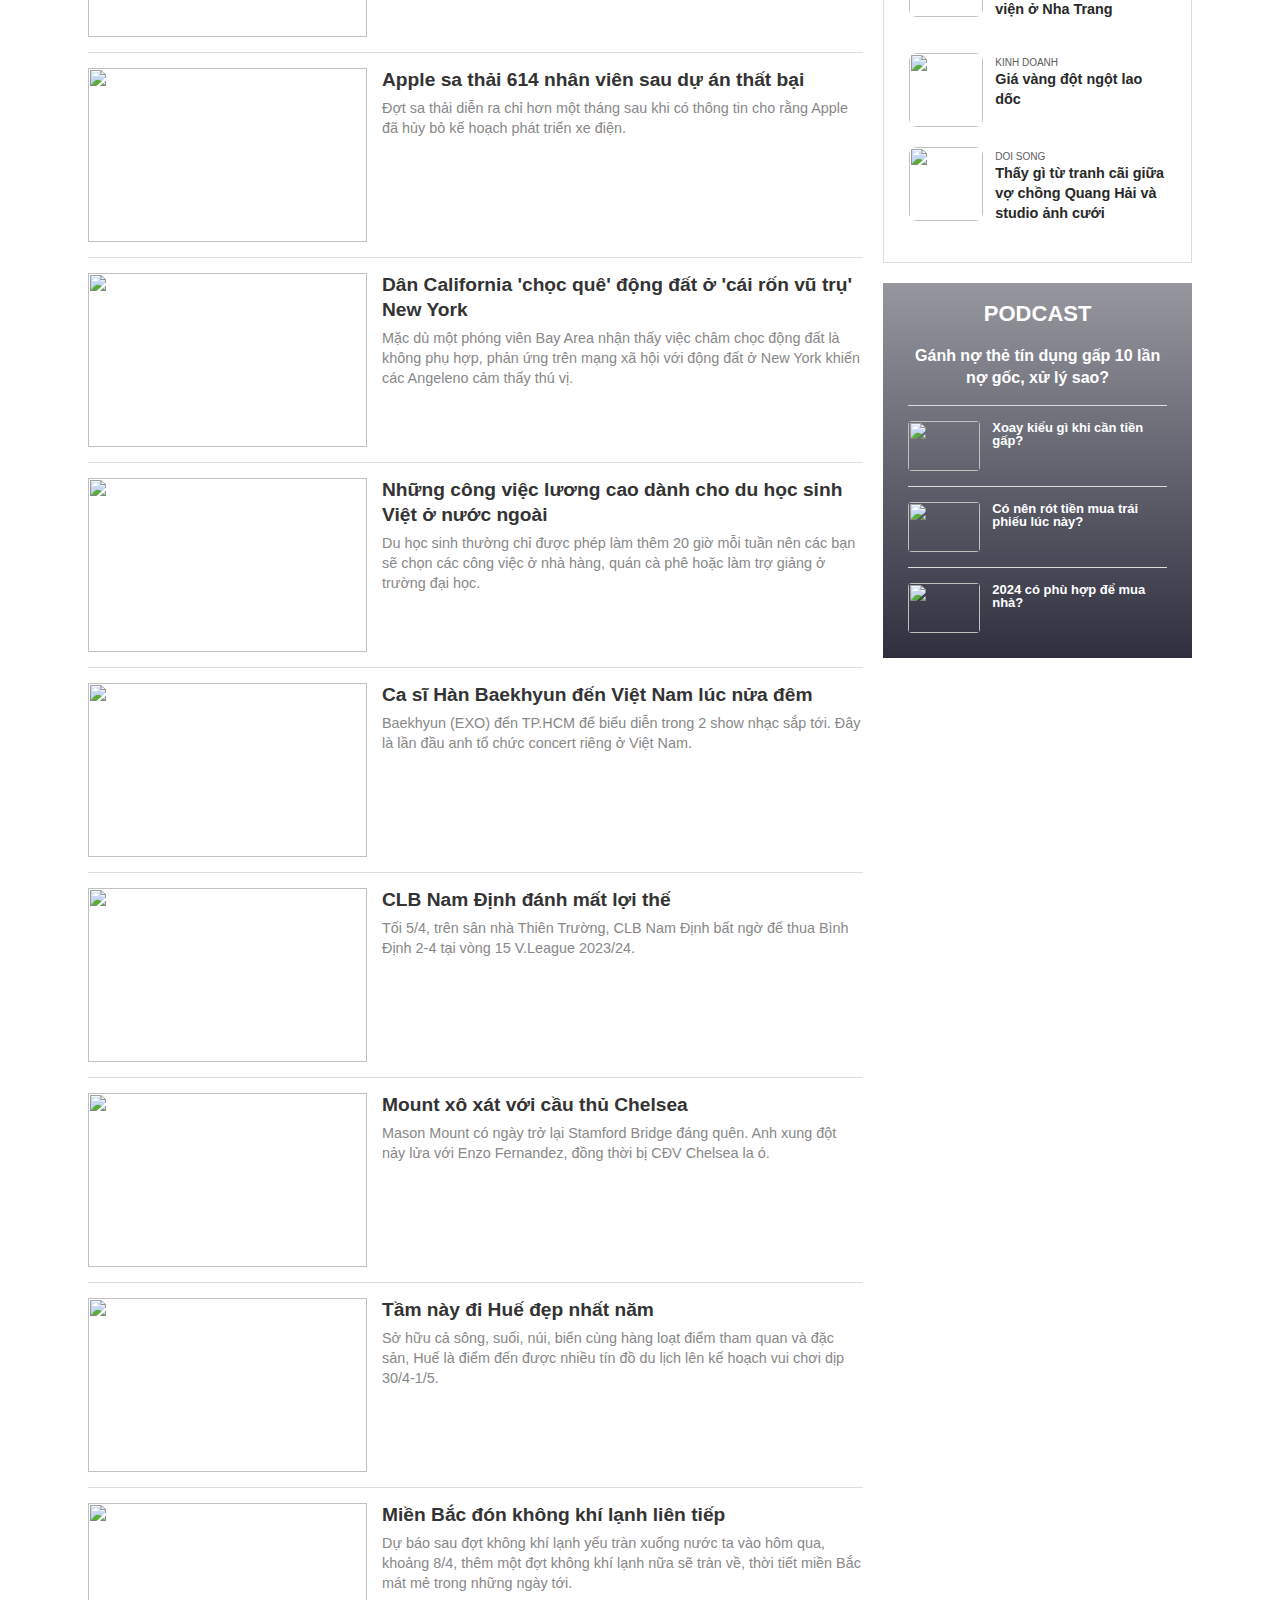
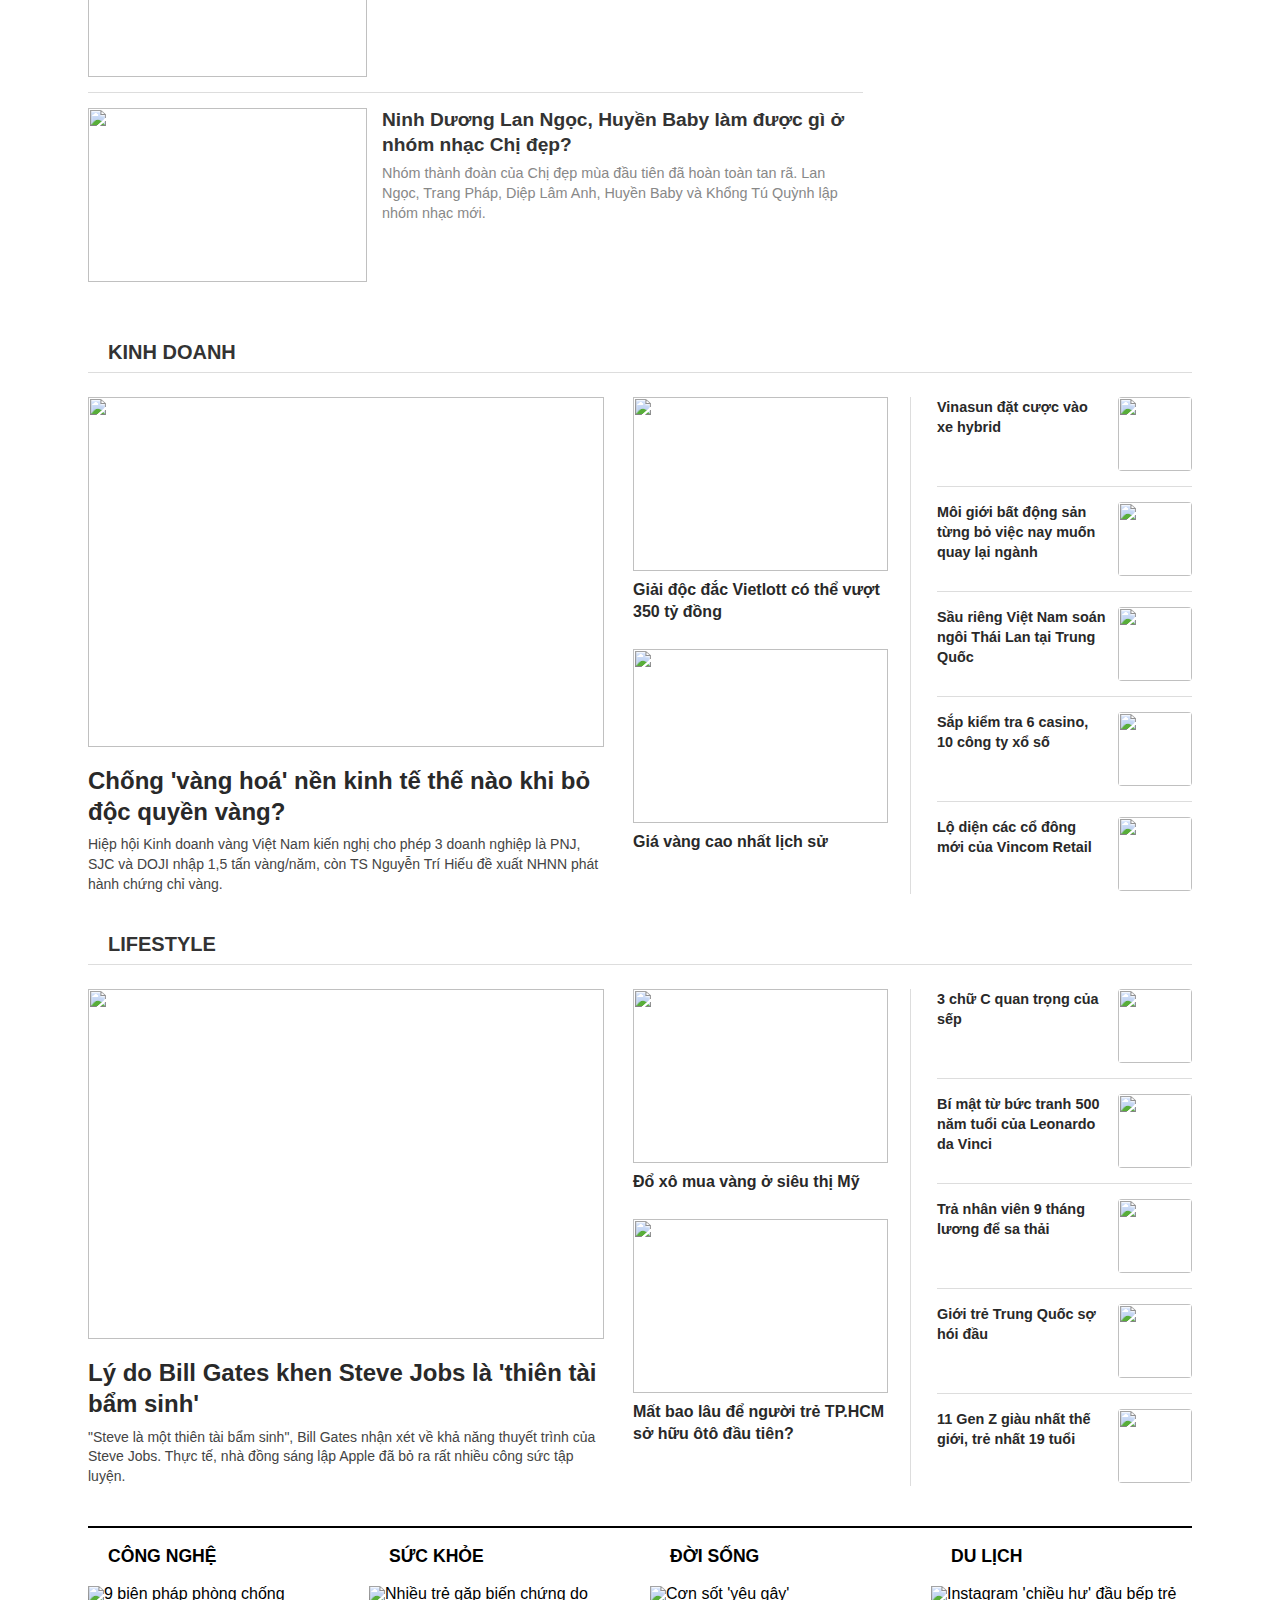
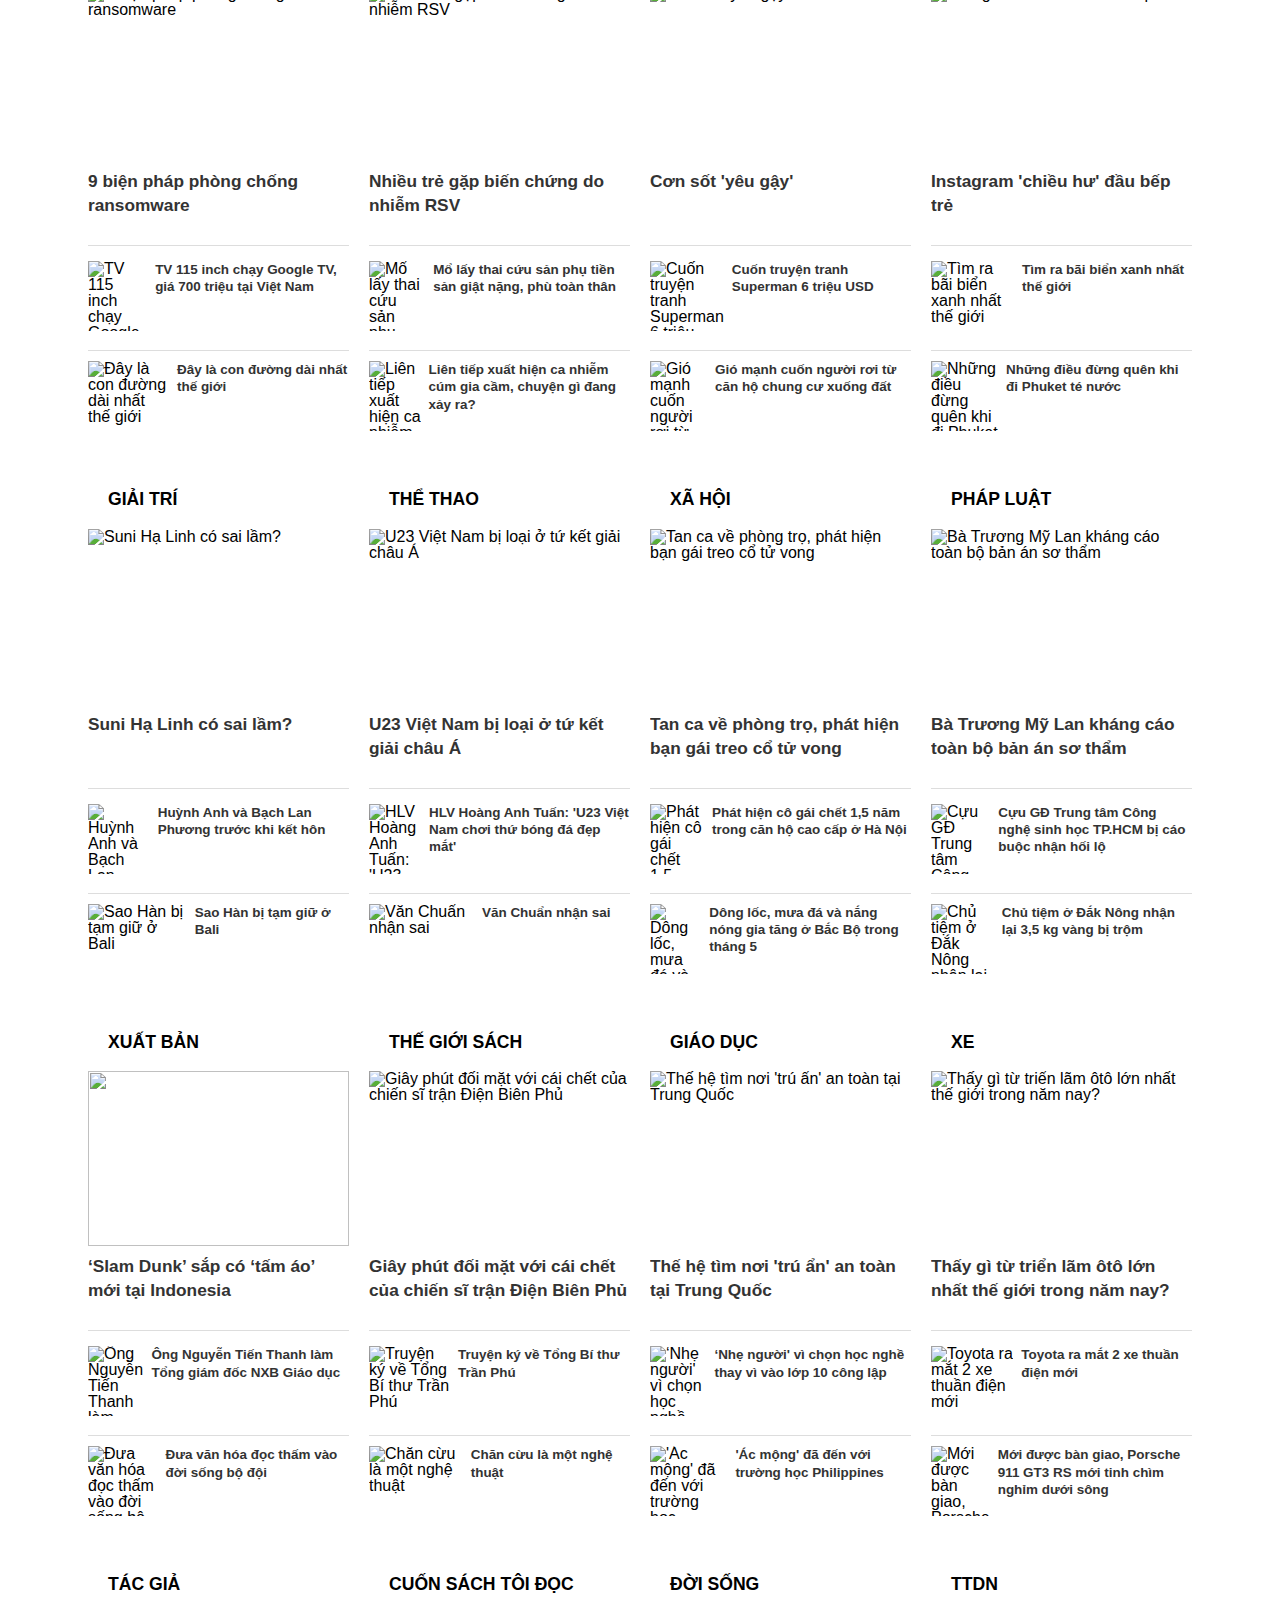
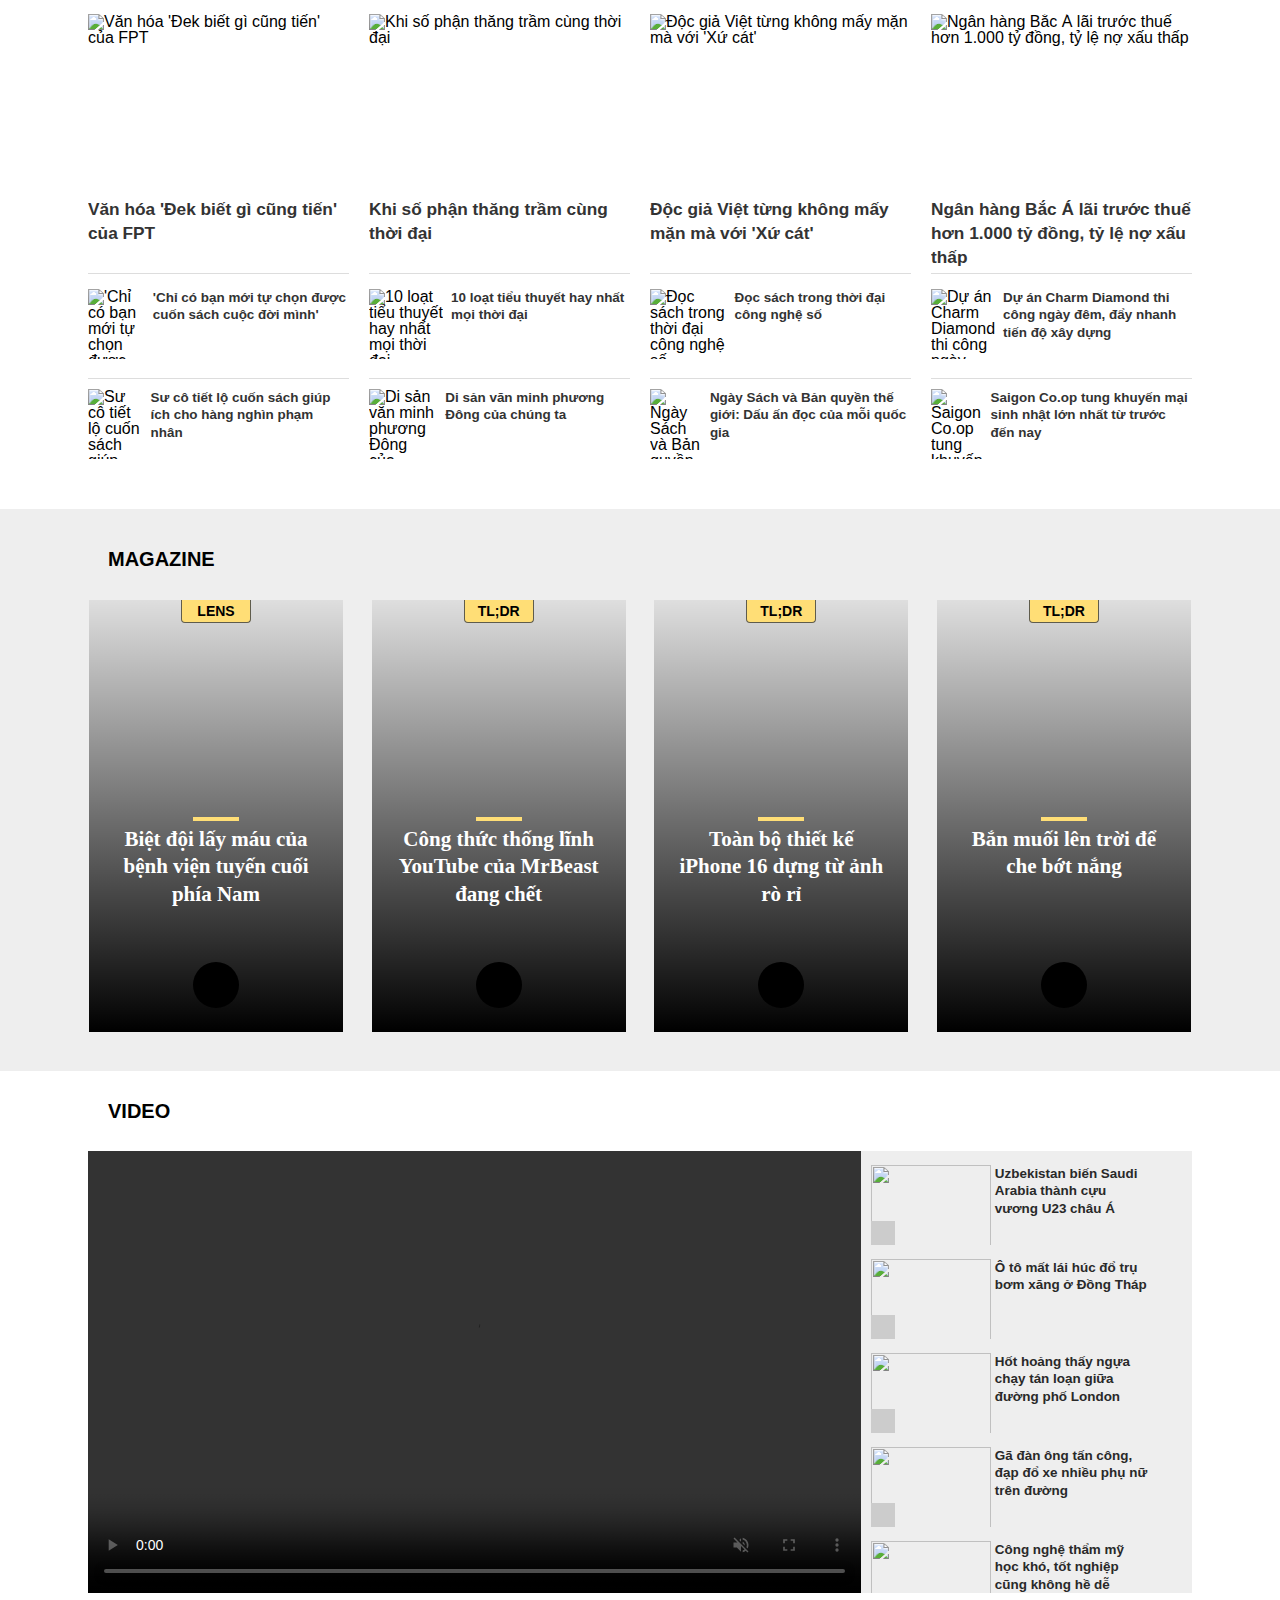
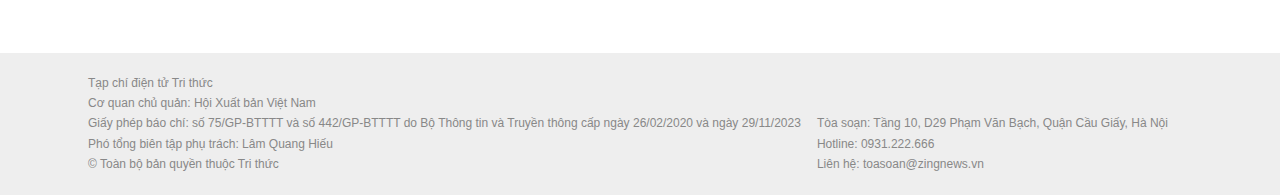
==== commit f5a66847: "Fix #6" ====
--- a/index.html
+++ b/index.html
@@ -3,17 +3,23 @@
     <head>
         <title>ZingNews</title>
         <meta http-equiv="Content-Type" content="text/html; charset=UTF-8">
-        <link rel="stylesheet" href="./assets/styles.css"/>
+
+        <link rel="stylesheet" href="./assets/css/reset.css"/>
+        <link rel="stylesheet" href="./assets/css/styles.css"/>
+        
         <script src="https://kit.fontawesome.com/298cd1d7bc.js" crossorigin="anonymous"></script>
+        
         <link rel="icon" type="image/png" href="./assets/images/fav.jpg">
+        
         <meta name="viewport" content="width=device-width, initial-scale=1.0">
 
-        <link rel="stylesheet" media="(min-width: 1024px ) and (max-width: 1159px )" href="./assets/pc.css">
-        <link rel="stylesheet" media="(min-width: 740px ) and (max-width: 1023px )" href="./assets/tablet.css">
-        <link rel="stylesheet" media="(max-width: 740px )" href="./assets/mobile.css">
+        <link rel="stylesheet" media="(min-width: 1024px ) and (max-width: 1159px )" href="./assets/css/pc.css">
+        <link rel="stylesheet" media="(min-width: 740px ) and (max-width: 1023px )" href="./assets/css/tablet.css">
+        <link rel="stylesheet" media="(max-width: 740px )" href="./assets/css/mobile.css">
 
     </head>
     <body >
+        <div id="blur-box" class="blur-box"></div>
         <header class="header">
             <div class="container" style="position:relative; z-index: -10;">
                 <div class="logo">
@@ -48,48 +54,44 @@
                     </div>
                 </a>
             </div>
-            <table id="more-list" class="more-list" style="display: block">
+            <table id="more-list-head" class="more-list-head" style="display:none; position: absolute;">
                 <tr>
-                    <table id="more-list-head" class="more-list-head" style="display:none; position: absolute;">
-                        <tr>
-                            <td><a href="#!">Xuất bản</a></td>
-                            <td><a href="#!">Kinh doanh</a></td>
-                            <td><a href="#!">Công nghệ</a></td>
-                            <td><a href="#!">Đời sống</a></td>
-                        </tr>
-                        <tr>
-                            <td><a href="#!">Tác giả</a></td>
-                            <td><a href="#!">Sức khỏe</a></td>
-                            <td><a href="#!">Giải trí</a></td>
-                            <td><a href="#!">Thể thao</a></td>
-                        </tr>
-                        <tr>
-                            <td><a href="#!">Thế giới sách</a></td>
-                            <td><a href="#!">Du lịch</a></td>
-                            <td><a href="#!">Lifestyle</a></td>
-                            <td><a href="#!">Xe</a></td>
-                        </tr>
-                        <tr>
-                            <td><a href="#!">Cuốn sách tôi đọc</a></td>
-                            <td><a href="#!">Văn hóa đọc</a></td>
-                            <td><a href="#!">Xã hội</a></td>
-                            <td><a href="#!">Cải chính</a></td>
-                        </tr>
-                        <tr>
-                            <td><a href="#!">Nghiên cứu xuất bản</a></td>
-                            <td><a href="#!">Pháp luật</a></td>
-                        </tr>
-                    </table>
+                    <td><a href="#!">Xuất bản</a></td>
+                    <td><a href="#!">Kinh doanh</a></td>
+                    <td><a href="#!">Công nghệ</a></td>
+                    <td><a href="#!">Đời sống</a></td>
                 </tr>
                 <tr>
-                    <ul id="more-list-bottom" class="more-list-bottom" style="display:none ; position: absolute;">
-                        <li><a href="#!"><img src="https://static.znews.vn/images/channels/podcast_logo_white.svg" alt=""></a></li>
-                        <li><a href="#!"><img src="https://static.znews.vn/images/channels/longform-logo-white_1.svg" alt=""></a></li>
-                        <li><a href="#!"><img src="https://static.znews.vn/images/channels/story-logo-white.svg" alt=""></a></li>
-                        <li><a href="#!"><img src="https://static.znews.vn/images/channels/lens-logo-white_1.svg" alt=""></a></li>
-                    </ul>
+                    <td><a href="#!">Tác giả</a></td>
+                    <td><a href="#!">Sức khỏe</a></td>
+                    <td><a href="#!">Giải trí</a></td>
+                    <td><a href="#!">Thể thao</a></td>
+                </tr>
+                <tr>
+                    <td><a href="#!">Thế giới sách</a></td>
+                    <td><a href="#!">Du lịch</a></td>
+                    <td><a href="#!">Lifestyle</a></td>
+                    <td><a href="#!">Xe</a></td>
+                </tr>
+                <tr>
+                    <td><a href="#!">Cuốn sách tôi đọc</a></td>
+                    <td><a href="#!">Văn hóa đọc</a></td>
+                    <td><a href="#!">Xã hội</a></td>
+                    <td><a href="#!">Cải chính</a></td>
+                </tr>
+                <tr>
+                    <td><a href="#!">Nghiên cứu xuất bản</a></td>
+                    <td><a href="#!">Pháp luật</a></td>
                 </tr>
             </table>
+
+
+            <ul id="more-list-bottom" class="more-list-bottom" style="display:none ; position: absolute;">
+                <li><a href="#!"><img src="https://static.znews.vn/images/channels/podcast_logo_white.svg" alt=""></a></li>
+                <li><a href="#!"><img src="https://static.znews.vn/images/channels/longform-logo-white_1.svg" alt=""></a></li>
+                <li><a href="#!"><img src="https://static.znews.vn/images/channels/story-logo-white.svg" alt=""></a></li>
+                <li><a href="#!"><img src="https://static.znews.vn/images/channels/lens-logo-white_1.svg" alt=""></a></li>
+            </ul>
         </header>
         <main class="main">
             <div class="container">
@@ -140,7 +142,7 @@
             <div class="book">
                 <div class="container">
                     <div class="book-header">
-                        <p class="book-title"><a href="#!">Books</a></p>
+                        <a class="book-title" href="#!">Books</a>
                     </div>
                     <div class="book-list">
                         <i class="fa-solid fa-arrow-left arrow"></i>
@@ -765,7 +767,7 @@
 
             <div class="video">
                 <div class="container">
-                    <div class="video-title">Video</div>
+                    <a class="video-title">Video</a>
                     <div class="video-content">
                         <div class="video-main">
                             <video controls muted>
--- a/assets/css/styles.css
+++ b/assets/css/styles.css
@@ -0,0 +1,1303 @@
+/*
+Click nbfs://nbhost/SystemFileSystem/Templates/Licenses/license-default.txt to change this license
+Click nbfs://nbhost/SystemFileSystem/Templates/JSP_Servlet/CascadeStyleSheet.css to edit this template
+*/
+/* 
+    Created on : Mar 30, 2024, 2:05:42 PM
+    Author     : lengo
+*/
+
+/*=================================================================================================================================*/
+:root{
+    ---primary-color:#292929;
+    --hover-color:#006BA0;
+}
+img{
+}
+*{
+    box-sizing: border-box;
+    margin: 0;
+    padding: 0;
+}
+/* a{  
+    color: #292929;
+    text-decoration: none;
+    cursor: pointer;
+} */
+
+img{
+    cursor: pointer;
+}
+html {
+    font-size: 62.5%;
+}
+
+body {
+    font-size: 1.6rem;
+    font-family: "Poppins", sans-serif;
+}
+.container{
+    display: flex;
+    width: 1104px;
+    margin: 0 auto;
+}
+
+
+::-webkit-scrollbar {
+    width: 4px; /* Set the width of the scrollbar */
+}
+  
+::-webkit-scrollbar-thumb {
+    background-color: #000; /* Set the color of the scrollbar thumb */
+    border-radius: 4px; /* Round the corners of the thumb */
+}
+  
+::-webkit-scrollbar-track {
+    background-color: #f1f1f1; /* Set the color of the scrollbar track */
+}
+
+.visibility{
+    display: flex !important;
+    justify-content: center;
+    align-items: center;
+    transition:  transform 0.3s ease;
+    z-index: 3;
+}
+.hidden{
+    display: none !important;
+}
+.active{
+    color: var(--hover-color);
+}
+.blur-box{
+    display: none;
+    position: fixed;
+    top: 0;
+    left: 0;
+    width: 100vw;
+    height: 100vh;
+    background-color: #fff;
+    opacity: 0.7;
+    overflow: hidden;
+}
+.fa-bars{
+    display: none;
+}
+/*===========================================================================================*/
+.header{
+    justify-content: center;;
+    align-items: center;
+    border-bottom: 1px solid #ccc;
+    color: rgb(68,68,68);
+    position: sticky;
+    top: 0;
+    background-color: #fff;
+    z-index: 10;
+}
+.header .container {
+    justify-content: space-between;
+    align-items: center;
+}
+.header .navigate{
+    height: 100%;
+}
+.header .navigate ul, .header .navigate ul li{
+    display: flex;
+    justify-content: center;
+    align-items: center;
+    /* height: 100%; */
+}
+.header .navigate a{
+    padding: 16px 4px 13px 4px;
+    font-weight: 700;
+    margin: 0 8px;
+    font-size: 1.5rem;
+    color: #444444;
+    border-bottom: 3.4px solid #fff;
+}
+.header .navigate a .header-sign{
+    width: 24px;
+    /* font-size: 1.7rem; */
+    display: flex;
+    justify-content: center;
+    align-items: center;
+}
+.header .navigate a:hover{
+    color: var(--hover-color);
+    border-color: var(--hover-color);
+}
+.header a.active{
+    color: var(--hover-color);
+    border-color: var(--hover-color);
+}
+.header .logo{
+    width: 180px;
+    height: 100%;
+}
+.header .search{
+    font-size: 18px;
+    font-weight: 300;
+    color: rgb(68,68,68);
+}
+.header .search:hover{
+    color: var(--hover-color);
+}
+.header .search-frame{
+    display: block; 
+    position: absolute; 
+    right: -4px;
+    top: 12px; 
+    height: 24px; 
+    display: flex; 
+    justify-content: center; 
+    align-items: center;
+    z-index: -2;
+}
+.header #search-bar{
+    display: none;
+    width: 240px; 
+    height: 24px; 
+    z-index: -1; 
+    padding: 16px 32px 16px 16px; 
+    background-color: #444; 
+    color: #D7D7D7;
+    border: 1px solid currentColor; 
+    border-radius: 8px;
+    initial-value: "hi";
+}
+/* .header .more-list{
+    width: 100vw;
+} */
+.header .more-list-head{
+    display: flex;
+    background-color: #141329;
+    width: 100%;
+    justify-content: center;
+    padding: 12px 164px 12px 0;
+}
+.header .more-list-head td{
+    padding: 14px 48px;
+}
+.header .more-list-head td a{
+    font-size: 16px;
+    color: #ddd;
+    font-weight: 700;
+}
+.header .more-list-bottom{
+    top: 266px;
+    display: flex;
+    background-color: #333240;
+    width: 100%;
+    justify-content: space-around;
+    align-items: center;
+    /* padding: 12px 164px 12px 0; */
+}
+.header .more-list-bottom li{
+    padding: 16px 0;
+}
+/*=============================================================================================================================*/
+
+.main{
+    margin: 50px 0 30px 0;
+}
+.main .container{
+    /* justify-content: space-between; */
+    /* width: 100%; */
+}
+.main .left-main{
+    width: 312px;
+    /* height: 84px; */
+}
+.main .left-main .left-main-item{
+    display: flex;
+}
+.main .left-main .left-main-item:not(:last-child){
+    padding-bottom: 20px;
+}
+.main .left-main .left-main-item:not(:first-child){
+    padding-top: 12px;
+    border-top: 1px solid #c6c6c6;
+}
+.main .left-main .left-main-item img{
+    width: 128;
+    height: 82px;
+    object-fit: cover;
+}
+.main .left-main .left-main-item .left-item-title{
+    margin-left: 12px;
+}
+.main .left-main .left-main-item .left-item-title a{
+    color: var(---primary-color);
+    font-size: 1.44rem;
+    line-height: 1.4;
+    font-weight: 700;
+}
+.main .left-main .left-main-item .left-item-title a:hover{
+    color: var(--hover-color);
+    cursor: pointer;
+}
+.main .left-main .left-main-item img:hover+.left-item-title a{
+    color: var(--hover-color);
+    cursor: pointer;
+}
+.main .center-main{
+    display: flex;
+    flex-direction: column;
+    justify-content: start;
+    align-content: center;
+    width: 532px;
+    margin: 0 20px;
+}
+.main .center-main img{
+    width: 100%;
+    height: 328px;
+    object-fit: cover;
+    object-position: center;
+}
+.main .center-main .center-title{
+    padding: 15px 0 8px 0;
+}
+.main .center-main .center-title a{
+    font-weight: 700;
+    font-size: 3.2rem; 
+    color: var(---primary-color);   
+}
+.main .center-main .center-title a:hover{
+    color: var(--hover-color);
+    cursor: pointer;
+}
+.main .center-main img:hover+.center-title a{
+    color: var(--hover-color);
+    cursor: pointer;
+}
+.main .center-main .center-desc{
+    font-size: 1.4rem;
+    color: #444;
+    line-height: 1.6;
+    padding-bottom: 10px;
+}
+.main .center-main ul{
+    position: relative;
+}
+.main .center-main .link{
+    font-size: 1.44rem;
+    color: #333;
+    font-weight: 700;
+    padding: 10px 0px 5px 12px;
+
+}
+.main .center-main .link::before{
+    content: '';
+    display: inline-block;
+    width: 6px;
+    height: 6px;
+    border-radius: 7.5px;
+    background-color: #333;
+    position: relative;
+    left: -12px;
+    top: -3px ;
+}
+.main .center-main .link:hover::before{
+    background-color: var(--hover-color);
+}
+.main .center-main .link:hover{
+    color: var(--hover-color);
+    cursor: pointer;
+}
+.main .right-main{
+   width: 258px;
+}
+.main .right-main-item{
+    font-size: 1.6rem;
+    font-weight: 700;
+    line-height: 1.2;
+    margin-bottom: 25px;
+}
+.main .right-main-item img{
+    width: 100%;
+    height: 174px;
+    margin-bottom: 8px;
+    object-fit: cover;
+}
+.main .right-main-item .right-item-title a{
+    color: var(---primary-color);
+}
+.main .right-main-item .right-item-title a:hover{
+    color: var(--hover-color);
+    cursor: pointer;
+}
+.main .right-main-item img:hover+.right-item-title a{
+   color: var(--hover-color);
+   cursor: pointer;
+}
+
+/* ===============================================content - book ==================*/
+.content{
+    /* margin: 0 auto; */
+    width: 100%;
+    display: flex;
+    flex-direction: column;
+    justify-content: center;
+    align-items: center;
+    overflow-x: hidden;
+}
+.book{
+    width: 100%;
+}
+.book .container{
+    flex-direction: column;
+}
+.book .book-header{
+    padding-bottom: 10px;
+    border-bottom: 1px solid #ccc;
+    margin-bottom: 20px;
+}
+.book .book-title{
+    font-size: 20px;
+    color: #000;
+    font-weight: 700;
+    text-transform: uppercase;
+    padding: 0 15px 0 20px;
+
+}
+.book .book-list{
+    display: flex;
+    justify-content: space-between;
+    align-items: center;
+    margin-bottom: 30px;
+    position: relative;
+}
+.book .book-item{
+    width: 200px;
+    /* height: 214px; */
+    overflow: hidden;
+    border: 1px solid #ddd;
+    border-radius: 4px;
+    height: 235px;
+    overflow: hidden;
+}
+.book .book-item img{
+    width: 100%;
+    height: 136px;
+    object-fit: cover;
+
+}
+.book .book-item img:hover+.book-item-title{
+    color: var(--hover-color);
+    cursor: pointer;
+}
+.book .book-item .book-item-title{
+    display: block;
+    padding: 8px 10px 10px 10px;
+    color: #333;
+    font-size: 14.4px;
+    font-weight: 700;
+    line-height: 1.3;
+}
+.book .book-item .book-item-title:hover{
+    color: var(--hover-color);
+    cursor: pointer;
+}
+.arrow{
+    position: absolute;
+    font-size: 16px;
+    padding: 8px;
+    background-color:#fff;
+    color: #ccc;
+    border: 1px solid #e6e6e6;
+    border-radius: 50%;
+}
+.arrow:hover{
+    cursor: pointer;
+    color: var(--hover-color);
+}
+.fa-arrow-right{
+    top: calc( 50% - 12px);
+    right: -12px;
+}
+.fa-arrow-left{
+    left: -12px;
+    top: calc( 50% - 12px);
+}
+/* ============================================multi */
+.multimedia{
+    
+    width: 1162px;
+    margin: 0 auto;
+    background-color: #ffde76;
+    padding-bottom: 30px;
+}
+.multimedia .container{
+    flex-direction: column;
+}
+.multimedia .media-header{
+    margin: 30px 0;
+    display: flex;
+    align-items: center;
+}
+.multimedia .media-header .media-title{
+    font-size: 2rem;
+    color: #000;
+    font-weight: 700;
+    text-transform: uppercase;
+    padding-left: 20px;
+}
+.multimedia .media-header ul{
+    display: flex;
+}
+.multimedia .media-header ul a{
+    margin-left: 30px;
+    font-size: 1.4rem;
+    font-weight: 600;
+    color: #333;
+}
+.multimedia .media-header ul a:hover{
+    color: #DD3333;
+}
+.multimedia .media-content{
+    display: flex;
+    justify-content: space-between;
+    width: 100%;
+
+}
+.multimedia .media-content .media-content-left{
+    display: block;
+    width: auto;
+    margin-right: 20px;
+}
+.multimedia .media-content .media-content-left img{
+    width: 100%;
+    height: 360px;
+}
+.multimedia .media-content .media-content-left img:hover+.media-left-title,
+.multimedia .media-content .media-content-left .media-left-title:hover{
+    cursor: pointer;
+    color: var(--hover-color);
+}
+
+.multimedia .media-content .media-content-left .media-left-title{
+    display: block;
+    margin-top: 16px;
+    font-size: 2.4rem;
+    font-weight: 700;
+    line-height: 1.14;
+}
+.multimedia .media-content .media-content-left .media-left-desc{
+    margin-top: 10px;
+    font-size: 14px;
+    color: #333;
+    line-height: 1.43;
+}
+
+.multimedia .media-content .media-content-right{
+    display: grid;
+    grid-template-columns: auto auto;
+    gap: 20px 16px;
+    width: 58%;
+}
+.multimedia .media-content .media-content-right .media-content-right-item{
+    width: 260px;
+    display: block;
+}
+.multimedia .media-content .media-content-right-item img{
+    width: 100%;
+    height: 180px;
+    margin-bottom: 8px;
+    object-fit: cover;
+}
+.multimedia .media-content .media-content-right-item img:hover+.item-title,
+.multimedia .media-content .media-content-right-item .item-title:hover{
+    cursor: pointer;
+    color: var(--hover-color);
+}
+
+.multimedia .media-content .media-content-right-item .item-title{
+    color: #333;
+    font-weight: 700;
+    font-size: 1.6rem;
+}
+/* ==============================================================daily news */
+.daily-news{
+    display: flex;
+    padding: 30px 0 20px 0;
+    width: 100%;
+}
+.daily-news .daily-news-main{
+    display: block;
+    /* width: 800px; */
+    padding-right: 20px;
+}
+.daily-news .daily-news-main .news-main-item{
+    display: flex;
+    padding-bottom: 15px;
+    border-bottom: 1px solid #ddd;
+}
+.daily-news .daily-news-main .news-main-item:not(:first-child){
+    padding-top: 15px;
+}
+.daily-news .daily-news-main .news-main-item:last-child{
+    padding-bottom: 0;
+    border-bottom: 0;
+}
+.daily-news .news-main-item img{
+    min-width: 279px;
+    width: 279px;
+    height: 174px;
+    margin-right: 15px;
+}
+.daily-news .news-main-item img:hover+.news-main-item-content .title a,
+.daily-news .news-main-item .news-main-item-content .title:hover a{
+    cursor: pointer;
+    color: var(--hover-color);
+}
+.daily-news .news-main-item .news-main-item-content .title a{
+    line-height: 1.3;
+    color: #333;
+    font-size: 1.92rem;
+    font-weight: 700;
+}
+.daily-news .news-main-item .news-main-item-content .desc{
+    margin-top: 5px;
+    color: #888;
+    font-size: 1.44rem;
+    line-height: 1.4;
+    font-family: 'Roboto', Ubuntu, sans-serif;
+}
+.daily-news-sub{
+    min-width: calc(1104px - 800px);
+}
+.daily-news-sub .read-mostly{
+    padding: 25px;
+    border: 1px solid #ddd;
+    width: 100%;
+}
+.daily-news-sub .read-mostly .title{
+    margin-bottom: 15px;
+    font-size: 2rem;
+    line-height: 24px;
+    font-weight: 700;
+    color: #000;
+}
+.daily-news-sub .read-mostly .read-mostly-item{
+    display: flex;
+    max-height: 90px;
+    margin-bottom: 20px;
+}
+.daily-news-sub .read-mostly .read-mostly-item:last-child{
+    margin-bottom: 0;
+}
+.daily-news-sub .read-mostly .read-mostly-item img{
+    width: 74px;
+    height: 74px;
+    object-fit: cover;
+    margin-right: 12px;
+    border-radius: 8px;
+}
+.daily-news-sub .read-mostly .read-mostly-item .item-content .title a{
+    color: var(---primary-color);
+}
+.daily-news-sub .read-mostly .read-mostly-item img:hover+.item-content .title a,
+.daily-news-sub .read-mostly .read-mostly-item .item-content .title:hover a{
+    color: var(--hover-color);
+}
+.daily-news-sub .read-mostly .read-mostly-item .item-content .type{
+    font-size: 1rem;
+    line-height: 11px;
+    color: #5c5c5c;
+    margin-bottom: 2px;
+}
+.daily-news-sub .read-mostly .read-mostly-item .item-content .type:hover{
+    color: #5c5c5c !important;
+}
+
+.daily-news-sub .read-mostly .read-mostly-item .item-content .title{
+    font-size: 1.44rem;
+    line-height: 1.4;
+    color: #333;
+    font-weight: 700;
+}
+.daily-news-sub .podcast{
+    width: 100%;
+    /* border-image: fill 0 linear-gradient(#0001, #000); */
+
+    background: -webkit-gradient(linear, left top, left bottom, from(rgba(47, 47, 63, 0.5)), to(#2f2f3f));
+    background-image: -webkit-gradient(linear, 0% 0%, 0% 100%, from(rgba(47, 47, 63, 0.5)), to(rgb(47, 47, 63)));
+    margin-top: 20px;
+    padding: 20px 25px 25px 25px;
+    display: flex;
+    flex-direction: column;
+    align-items: center;
+    justify-content: center;
+}
+.daily-news-sub .podcast .title{
+    color: #fff;
+    font-weight: 700;
+    text-transform: uppercase;
+    font-size: 22px;
+    margin-bottom: 10px;
+}
+.daily-news-sub .podcast-item{
+    display: flex;
+    padding-bottom: 15px;
+}   
+.daily-news-sub .podcast-item img{
+    width: 100%;
+    border-radius: 4px;
+    object-fit: cover;
+}
+.daily-news-sub .podcast-item .podcast-item-title a{
+    color: #fff;
+}
+.daily-news-sub .podcast-item img:hover+.podcast-item-title a,
+.daily-news-sub .podcast-item .podcast-item-title:hover a{
+    cursor: pointer;
+    color: var(--hover-color);
+}
+.daily-news-sub .podcast-item:first-child{
+    flex-direction: column;
+}
+.daily-news-sub .podcast-item:first-child .podcast-item-title{
+    margin-top: 10px;
+    font-size: 1.6rem;
+    color: #fff;
+    font-weight: 700;
+    text-align: center;
+    line-height: 1.4;
+}
+.daily-news-sub .podcast-item:not(:first-child){
+    border-top: 1px solid #ddd;
+    padding-top: 15px;
+
+}
+.daily-news-sub .podcast-item:not(:first-child) img{
+    width: 72px;
+    height: 50px;
+    object-fit: cover;
+}
+.daily-news-sub .podcast-item:not(:first-child) .podcast-item-title{
+    font-size: 1.3rem;
+    color: #fff;
+    font-weight: 700;
+    margin-left: 12px;
+}
+.daily-news-sub .podcast-item:last-child{
+    padding-bottom: 0;
+}
+
+/* =========================================news-type-1============== */
+.news-type-1{
+    padding-top: 40px ;
+}
+.news-type-1 .container{
+    flex-direction: column;
+}
+.news-type-1.type-1-last .container{
+    padding-bottom: 40px;
+    border-bottom: 2px solid #000;
+
+}
+.news-type-1 .type-1-header{
+    padding-bottom: 10px;
+    border-bottom: 1px solid #ddd;
+    margin-bottom: 24px;
+}
+.news-type-1 .type-1-header a, .daily-news-title a{
+    padding-left: 20px;
+    color: #333;
+    font-weight: 600;
+    font-size: 2rem;
+    text-transform: uppercase;
+}
+.news-type-1 .type-1-content{
+    display: flex;
+    width: 100%;
+    justify-content: space-between;
+}
+.news-type-1 .type-1-content .type-1-left{
+    width: 540px;
+    padding-right: 24px ;
+}
+.news-type-1 .type-1-content .type-1-left img{
+    width: 100%;
+    height: 350px;
+    object-fit: cover;
+}
+.news-type-1 .type-1-content .type-1-left .left-title a{
+    color: var(---primary-color);
+}
+.news-type-1 .type-1-content .type-1-left img:hover+.left-title a,
+.news-type-1 .type-1-content .type-1-left .left-title:hover a{
+    color: var(--hover-color);
+}
+.news-type-1 .type-1-content .type-1-left .left-title{
+    padding-top: 15px;
+    margin-bottom: 8px;
+    color: #333;
+    line-height: 1.3;
+    font-size: 24px;
+    font-weight: 700;
+}
+.news-type-1 .type-1-content .type-1-left .left-desc{
+    font-family: 'Roboto', Ubuntu, sans-serif;
+    color: #444;
+    font-size: 14px;
+    line-height: 1.4;
+
+}
+.news-type-1 .type-1-content .type-1-center{
+    width: 278px;
+    padding-right: 22px;
+    border-right: 1px solid #ddd;
+}
+.news-type-1 .type-1-content .type-1-center-item:not(:last-child){
+    margin-bottom: 25px;
+}
+.news-type-1 .type-1-content .type-1-center-item img{
+    width: 100%;
+    height: 174px;
+    margin-bottom: 8px;
+    object-fit: cover;
+}
+.news-type-1 .type-1-content .type-1-center-item .center-item-title a{
+    color: var(---primary-color);
+}
+.news-type-1 .type-1-content .type-1-center-item img:hover+.center-item-title a,
+.news-type-1 .type-1-content .type-1-center-item .center-item-title:hover a{
+    color: var(--hover-color);
+}
+.news-type-1 .type-1-content .type-1-center-item .center-item-title{
+    color: #333;
+    line-height: 1.4em;
+    font-weight: 700;
+    font-size: 1.6rem;
+}
+
+.news-type-1 .type-1-content .type-1-right{
+    width: 25%;
+    padding-left: 21px;
+}
+.news-type-1 .type-1-content .type-1-right-item{
+    display: flex;
+    flex-direction: row-reverse;
+
+}
+.news-type-1 .type-1-content .type-1-right-item:not(:last-child){
+    padding-bottom: 15px;
+    border-bottom: 1px solid #ddd;
+    margin-bottom: 15px;
+}
+.news-type-1 .type-1-content .type-1-right-item img{
+    width: 74px;
+    height: 74px;
+    border-radius: 4px;
+    object-fit: cover;
+
+}
+.news-type-1 .type-1-content .type-1-right-item .right-item-title a{
+    color: var(---primary-color);
+}
+.news-type-1 .type-1-content .type-1-right-item img:hover+.right-item-title a,
+.news-type-1 .type-1-content .type-1-right-item .right-item-title:hover a{
+    color: var(--hover-color);
+}
+.news-type-1 .type-1-content .type-1-right-item .right-item-title{
+    padding-right: 12px;
+    color: #333;
+    line-height: 1.4;
+    font-weight: 700;
+    font-size: 1.44rem;
+}
+/* =============================================================================== */
+.news-type-2 .container{
+}
+.type-2-content{
+    margin: 20px 0 30px 0;
+    width: 100%;
+    display: grid;
+    grid-template-columns: auto auto auto auto;
+    column-gap: 20px;
+    row-gap: 40px;
+}
+.type-2-item{
+    /* display: block; */
+    width: calc((1104px - 20px * 3) / 4);
+}
+.type-2-item .type-2-title{
+    line-height: 1.0;
+    font-weight: 700;
+    font-size: 17.6px;
+    margin: 0 0 20px 20px;
+    color: #000;
+    cursor: pointer;
+    text-transform: uppercase;
+}
+
+.type-2-subitem{
+    width: 100%;
+    display: flex;
+    height: 90px;
+}
+ .type-2-subitem:nth-child(3n+1){
+    display: block;
+    height: 260px;
+    overflow: hidden;
+    border-bottom: 1px solid #ddd;
+    margin-bottom: 15px;
+}
+.type-2-subitem:not(:nth-child(3n+1)){
+    height: 90;
+}
+.type-2-subitem:nth-child(3n+2){
+    padding-bottom: 15px;
+    border-bottom: 1px solid #ddd;
+    margin-bottom: 10px;
+}
+.type-2-subitem img{
+    width: 100%;
+    height: 175px;
+    display: block;
+}
+.type-2-subitem img:hover+.subitem-title a,
+.type-2-subitem .subitem-title:hover a{
+    color: var(--hover-color);
+}
+.type-2-subitem:first-child img{
+    margin-bottom: 8px;
+    object-fit: cover;
+}
+.type-2-subitem:not(:nth-child(3n+1)) img{
+    width: 105px;
+    height: 70px;
+    margin-right: 8px;
+    object-fit: cover;
+
+}
+.type-2-subitem .subitem-title a{
+    color: #333;
+}
+.type-2-subitem:nth-child(3n+1) .subitem-title{
+    font-size: 1.728rem;
+    line-height: 1.4;
+    font-weight: 700;
+}
+.type-2-subitem:not(:nth-child(3n+1)) .subitem-title{
+    font-size: 13.44px;
+    font-weight: 700;
+    line-height: 1.3;
+}
+/* ============================================================================= */
+.magazine{
+    width: 100%;
+    background-color: #eee;
+    padding-bottom: 38px;
+    margin-bottom: 30px;
+}
+.magazine .container{
+    flex-direction: column;
+}
+.magazine .magazine-title{
+    margin: 40px 0 30px 20px;
+    font-size: 20px;
+    font-weight: 600;
+    color: #000;
+    text-transform: uppercase;
+}
+.magazine .maga-content{
+    display: flex;
+    justify-content: space-between;
+}
+.maga-item-1{
+    background-image: url(https://photo.znews.vn/w1000/Uploaded/kbfoplb/2024_04_02/DSC_0785_2_znews.jpg);
+}
+.maga-item-2{
+    background-image: url(https://photo.znews.vn/w1000/Uploaded/ofh_btgazspf/2024_03_13/img_9154_2384.jpg);
+}
+.maga-item-3{
+    background-image: url(https://photo.znews.vn/w1000/Uploaded/spluaaa/2024_04_06/iPhone_16_Side_Feature.jpg);
+}
+.maga-item-4{
+    background-image: url(https://photo.znews.vn/w1000/Uploaded/spluaaa/2024_04_04/02cli_BRIGHTERCLOUDS_new_lfkp_su.jpg);
+}
+.magazine .maga-item{
+    position: relative;
+    width: 256px;
+    height: 434px;
+    border: 1px solid #5F5C4C;
+    display: flex;
+    flex-direction: column;
+    justify-content: space-between;
+    align-items: center;
+    border-radius: 8px;
+    background-repeat: no-repeat;
+    transition: background-size 3s ease;
+    background-position: center;
+    background-size: auto 100%;
+    border-image: fill 0 linear-gradient(#0001, #000);
+}
+
+.maga-item:hover {
+    background-size: auto 118%;
+    cursor: pointer;
+    color: red;
+}
+.maga-item:hover .maga-item-title{
+    color: #ffde76  ;
+}
+.maga-item:hover .sign{
+    background-color: #ffde76;
+    color: #000;
+}
+
+
+
+.maga-item::before{
+    position: absolute;
+    content: "";
+    width: 46px;
+    height: 4px;
+    background-color: #ffde76;
+    /* left: 84px; */
+    top: calc(434px/2);
+    /* margin-left: 78px; */
+
+}
+.maga-item .categorize{
+    width: 70px;
+    padding: 4px 16px;
+    background-color: #ffde76;
+    color: #000;
+    font-size: 14px;
+    font-weight: 700;
+    display: flex;
+    justify-content: center;
+    align-items: center;
+    border-bottom-left-radius: 4px;
+    border-bottom-right-radius: 4px;
+    border: 1px solid #5F5C4C;
+    border-top: 0;
+}
+.maga-item .maga-item-title{
+    min-height: 116px;
+    margin-top: 184px;
+    font-size: 2.1rem;
+    color: #fff;
+    font-weight: bold;
+    line-height: 1.3;
+    padding: 0 24px;
+    text-align: center;
+    font-family: 'Noto Serif';
+}
+.maga-item .sign{
+    width: 46px;
+    height: 46px;
+    display: flex;
+    justify-content: center;
+    align-items: center;
+    margin-bottom: 24px;
+    border-radius: 180px;
+    background-color: #000;
+    color: #ffde76;
+}
+/* ========================================================================== */
+.video .container{
+    flex-direction: column;
+    margin-bottom: 60px;
+}
+.video .video-title{
+    margin: 0 0 30px 20px;
+    font-size: 20px;
+    font-weight: 600;
+    color: #000;
+    text-transform: uppercase;
+    display: inline;
+    width: 100%;
+}
+.video .video-title:hover{
+    cursor: pointer;
+    color: var(--hover-color);
+}
+.video .video-content{
+    display: flex;
+    height: 442px;
+    overflow: hidden;
+    justify-content: space-between;
+    align-items: center;
+}
+.video .video-main{
+    display: block;
+    width: 808px;
+}
+.video .video-main:hover{
+    cursor: pointer;
+}
+.video .video-main{
+    width: 70%;
+    height: 100%;
+}
+.video .video-main video{
+    width: 100%;
+    height: 100%;
+    object-fit: cover;
+}
+.video .video-list{
+    background-color: #eee;
+    padding-left: 10px;
+    height: 442px;
+    overflow-y: scroll;
+    overflow-x: hidden;
+    width: 30%;
+}
+.video .video-item{
+    position: relative;
+    display: flex;
+    width: 280px;
+    height: 80px;
+    margin-top: 14px;
+    overflow: hidden;
+    font-size: 13.44px;
+    line-height: 1.3;
+    font-weight: bold;
+}
+.video-item-title a{
+    color: var(---primary-color);
+}
+.video .video-item img:hover+ i + .video-item-title a,
+.video .video-item .video-item-title:hover a{
+    color: var(--hover-color);
+}
+.video .video-item:last-child{
+    margin-bottom: 14px;
+}
+.video .video-item .start-icon{
+    position: absolute;
+    width: 24px;
+    height: 24PX;
+    background-color: #ccc;
+    display: flex;
+    justify-content: center;
+    align-items: center;
+    color: #096ffa;
+    bottom: 0;
+    font-size: 16px;
+}
+.video .video-item img{
+    /* position: relative; */
+    width: 120px;
+    height: 86px;
+    object-fit: cover;
+    margin-right: 4px;
+}
+/* ============================================================================================== */
+.footer{
+    background-color: #eee;
+    padding: 20px 0;
+}
+.footer table th, .footer table td ,.footer table a{
+    line-height: 1.7;
+    font-size: 12px;
+    color: #888;
+}
+.footer td:first-child{
+    padding-right: 16px; /* Add padding within cells */
+}
+/* =========================================================responsive=============================================================== */
+@media screen and (min-width: 1024px) and (max-width: 1161px) { 
+    
+}
+@media screen and (min-width: 768px) and (max-width: 1023px) {
+    
+}
+@media screen and (max-width: 768px) {
+    
+    
+}
+
+
+
+
+
+
+/*=================================================Pages====================================================================*/
+.page-main .container{
+    width: 1014px;
+    flex-direction: column;
+}
+.page-main .page-header{
+    display: flex;
+    justify-content: center;
+    align-items: center;
+    padding: 60px 0 20px 0;
+    border-bottom: 2px solid #333333;
+}
+.page-main .page-header h1{
+    font-size: 48px;
+}
+.page-main .page-sub-header{
+    display: flex;
+    justify-content: center;
+    align-items: center;
+    padding: 10px 0;
+    border-bottom: 1px solid #ddd;
+}
+.page-main .page-sub-header li{
+    margin-right: 20px; 
+}
+.page-main .page-sub-header li:last-child{
+    margin-right: 0; 
+}
+.page-main .page-sub-header a{
+    font-size: 14px; 
+}
+.page-main .page-content{
+    display: flex;
+    border-bottom: 1px solid #ddd;
+    padding-top: 25px; 
+}
+
+.page-main .page-content .page-content-left{
+    min-width: 668px;
+    max-width: 668px;
+    padding-right: 20px;
+    text-align: center;
+    border-right: 1px solid #ddd;
+}
+.page-main .page-content .page-content-left img{
+    width: 100%;
+    height: 424px;
+}
+.page-main .page-content .page-content-left .title{
+    margin: 15px 0 10px 0;
+    font-size: 28px;   
+    line-height: 1.3;
+}
+.page-main .page-content .page-content-left .desc{
+    color: #888;
+    line-height: 1.5;
+    font-size: 16px;
+}
+.page-main .page-content .page-content-right{
+    padding-left: 20px;
+}
+.page-main .page-content-right .page-content-right-item{
+    padding: 20px 0;
+    border-top: 1px solid #ddd; 
+}
+.page-main .page-content-right .page-content-right-item:first-child{
+    padding-top: 0;
+    border: 0;
+}
+.page-main .page-content-right .page-content-right-item img{
+    width: 100%;
+    height: 212px;
+}
+.page-main .page-content-right .page-content-right-item .title{
+    margin-top: 10px;
+    color: #333;
+    font-size: 18px;
+}
+.page-main .page-content-right .page-content-right-item.items{
+    display: flex;
+    flex-direction: row-reverse;
+}
+.page-main .page-content-right .page-content-right-item.items img{
+    width: 160px;
+    height: 96px;
+}
+.page-main .page-content-right .page-content-right-item.items .title{
+    color: #292929;
+    font-weight: 600;
+    font-size: 16px;
+    line-height: 1.5;
+}
+
+.page-main .page-subcontent{
+    display: flex;
+    justify-content: space-between;
+    padding-top: 20px;
+    margin-bottom: 50px;
+}
+.page-main .page-subcontent .page-subcontent-item{
+    width: 240px;
+}
+.page-main .page-subcontent .page-subcontent-item img{
+    width: 100%;
+    height: 160px;
+}
+.page-main .page-subcontent .page-subcontent-item .title{
+    margin-top: 10px;
+    font-size: 16px;
+    line-height: 1.4;
+    color: #333;
+}
+.page-inform{
+    padding-top: 10px;
+    display: flex;
+    justify-content: space-between;
+    padding-bottom: 10px;
+    border-bottom: 1px solid #ccc;
+    margin-bottom: 5px;
+}
+.page-inform .page-inform-item{
+    display: flex;
+    flex-direction: column;
+
+    padding: 0 44px;
+
+    border-right: 1px solid #ccc;  
+}
+.page-inform .page-inform-item:first-child{
+    padding-left: 10px;
+    width: 246px;
+}
+.page-inform .page-inform-item:not(:first-child):not(:last-child){
+    width: 386px;
+}
+.page-inform .page-inform-item:last-child{
+    padding-right: 0;
+    border-right:  0;
+    width: calc(100% - 246px - 386px);
+}
+.page-inform .page-inform-item .title{
+    display: flex;
+    justify-content: space-between;
+    margin-bottom: 7px;
+    font-weight: 700;
+}
+.page-inform .page-inform-item .title p{
+    color: #096ffa;
+    font-size: 8px;
+    font-weight: 700;
+    line-height: 12px;
+    letter-spacing: 1px;
+}
+.page-inform .page-inform-item .desc{
+    display: flex;
+    justify-content: space-between;
+}
+.page-inform .page-inform-item:not(:first-child):not(:last-child) .desc-item{
+    display: flex;
+}
+
+.page-inform .page-inform-item .desc-item .subtitle{
+    font-weight: 700;
+    font-size: 12px;
+    line-height: 16px;
+    margin-right: 10px;
+    margin-bottom: 4px;
+    white-space: nowrap;
+}
+.page-inform .page-inform-item .desc-item .subdesc{
+    font-weight: 500;
+    font-size: 12px;
+    line-height: 16px;
+}
+.page-inform .page-inform-item .title strong{
+    color: #99A5C1;   
+}
+.page-inform .page-inform-item .desc-item strong{
+    padding: 0 4px;
+    color: #99A5C1;
+    font-weight: 700;
+    font-size: 12px;
+    line-height: 16px;
+}
--- a/assets/css/pc.css
+++ b/assets/css/pc.css
@@ -0,0 +1,141 @@
+.container{
+    width: 100%;
+    /* margin: 0 auto; */
+}
+.header .container{
+    overflow: hidden;
+    padding: 0 10px;
+}
+.header .navigate li:not(:last-child) a{
+    display: none;
+    /* font-size: 32px; */
+}
+.header .navigate li a{
+    margin: 0;
+}
+.header .navigate li .header-sign{
+    font-size: 24px;
+}
+.header .search{
+    /* display: none; */
+    order: 2;
+    padding: 12px ;
+    font-size: 20px;
+}
+.header #search-bar{
+    margin: 12px 10px 0 0;
+    padding: 18px;
+    border-radius: 16px;
+    width: 282px ;
+}
+.header .container{
+    display: flex;
+    align-items: center;
+}
+
+.header .logo{
+    order: 1;
+    height: 100%;
+    display: block;
+    /* margin-right: 50% ;
+    transform: translateX(50%); */
+}
+.header .logo a{
+    margin-right: 50% ;
+    height: 100%;
+    display: flex;
+    justify-content: center;
+    align-items: center;    
+    margin: 0;
+}
+.header .logo img{
+    height: 100%;
+}
+
+.header .navigate li a{
+    margin: 0;
+    padding: 12px 12px 13px 12px;
+}
+.main .container{
+    width: 90%;
+    display: flex;
+    justify-content: space-between;
+}
+.main .right-main{
+    padding-right: 20px;
+}
+.main .left-main{
+    width: 26%;
+}
+.main .center-main{
+    width: 44%;
+}
+.main .right-main{
+    width: 25%;
+    padding: 0;
+}
+.content .container{
+    width: 90%;
+}
+.book .book-item{
+    width: 19%;
+}
+.multimedia{
+    width: 95%;
+}
+.multimedia .container{
+    width: 95%;
+}
+.multimedia .media-content{
+    justify-content: space-between;
+}
+.multimedia .media-content .media-content-left{
+    width: 47%;
+    margin: 0;
+}
+.multimedia .media-content .media-content-right{
+    width: 52%;
+} 
+.multimedia .media-content .media-content-right{
+    grid-template-columns: 48% 48%;
+    gap: 4% 4%;
+}
+.multimedia .media-content .media-content-right .media-content-right-item{
+    width: 100%;
+}
+.news-type-1  .type-1-content{
+    width: 100%;
+}
+.news-type-1 .type-1-content .type-1-left{
+    width: 50%;
+    padding-right: 24px ;
+}
+.news-type-1 .type-1-content .type-1-center{
+    min-width: 20%;
+}
+.news-type-1 .type-1-content .type-1-right{
+    width: 30%;
+}
+
+.news-type-2 .type-2-content{
+    width: 100%;
+    grid-template-columns: 24% 24% 24% 24%;
+    /* gap: auto; */
+    column-gap: calc(4% / 3);
+}
+.news-type-2 .type-2-content .type-2-item{
+    width: auto
+}
+.magazine{
+    /* display: none; */
+}
+
+.magazine .maga-content .maga-item{
+    width: 23%;
+}
+.video{
+    width: 100%;
+}
+.footer{
+    padding: 20px 32px;
+}
--- a/assets/css/tablet.css
+++ b/assets/css/tablet.css
@@ -0,0 +1,307 @@
+.container{
+    width: 100%;
+    /* margin: 0 auto; */
+}
+.header .container{
+    overflow: hidden;
+    padding: 0 10px;
+}
+.header .navigate li:not(:last-child) a{
+    display: none;
+    /* font-size: 32px; */
+}
+.header .navigate li a{
+    margin: 0;
+}
+.header .navigate li .header-sign{
+    font-size: 24px;
+}
+.header .search{
+    /* display: none; */
+    order: 2;
+    padding: 12px ;
+    font-size: 20px;
+}
+.header #search-bar{
+    margin: 12px 10px 0 0;
+    padding: 18px;
+    border-radius: 16px;
+    width: 282px ;
+}
+.header .container{
+    display: flex;
+    align-items: center;
+}
+
+.header .logo{
+    order: 1;
+    height: 100%;
+    display: block;
+    /* margin-right: 50% ;
+    transform: translateX(50%); */
+}
+.header .logo a{
+    margin-right: 50% ;
+    height: 100%;
+    display: flex;
+    justify-content: center;
+    align-items: center;    
+    margin: 0;
+}
+.header .logo img{
+    height: 100%;
+    z-index: -2;
+}
+.header .more-list-head.visibility{
+    padding: 0;
+    height: 40vh;
+}
+.header .more-list-bottom.visibility{
+    top: 0;
+    margin-top: calc(40vh + 52px);
+}
+
+.header .navigate li a{
+    margin: 0;
+    padding: 12px 12px 13px 12px;
+}
+.main{
+    margin-top: 20px;
+    width: 100%;
+}
+.main .container{
+    width: 90%;
+    display: grid;
+    grid-template-columns: 65% 33% ;
+    gap: 2% 2%;
+    /* overflow: hidden; */
+}
+.main .container .left-main{
+    grid-row: 1 / 3;
+    grid-column: 2 / 3;
+    width: 100%;
+}
+.main .container .left-main .left-main-item{
+    /* width: auto; */
+}
+.main .container .left-main .left-main-item img{
+    width: 44%;
+    height: 80%;
+}
+.main .container .center-main{
+    grid-column: 1 / 2;
+    width: 100%;
+    margin: 0;
+}
+.main .center-main .center-title{
+    font-size: 28px;
+}
+.main .center-main .center-desc{
+    display: none;
+}
+.main .center-main .link{
+    display: none;
+}
+.main .container .right-main{
+    grid-row: 2 / 3;
+    grid-column: 1 / 2;
+    display: flex;
+    width: 100%;
+    padding-top: 10px;
+}
+.main .right-main .right-main-item{
+    width: 50%;
+}
+.main .right-main .right-main-item img{
+    width: 100%;
+    height: 72%;
+}
+.main .right-main .right-main-item:first-child{
+    margin-right: 10px ;
+}
+.main .right-main .right-main-item:last-child{
+    margin-left: 10px;
+}
+
+.content{
+    width: 100%;
+}
+.content .container{
+    width: 90%;
+}
+.book .book-list .book-item:nth-child(n+5){
+    display: none;
+}
+.multimedia{
+    width: 100%;
+}
+.multimedia .media-header li{
+    display: none;
+}
+.multimedia .media-content{
+    display: flex;
+    flex-direction: column;
+}
+.multimedia .media-content .media-content-left{
+    margin: 0;
+    display: flex;
+    flex-direction: column;
+    justify-content: center;
+    align-items: center;
+    margin-bottom: 30px;
+}
+.multimedia .media-content .media-content-right{
+    width: 100%;
+    grid-template-columns: 48% 48%;
+    gap: 4% 4%;
+    padding-bottom: 30px;
+}
+.multimedia .media-content .media-content-right .media-content-right-item{
+    width: 100%;
+}
+.daily-news .daily-news-main{
+    padding-right: 0;
+}
+.daily-news .daily-news-sub{
+    display: none;
+}
+.news-type-1{
+    width: 100%;
+}
+.news-type-1 .type-1-content{
+    display: flex;
+    flex-direction: column;
+}
+.news-type-1 .type-1-content .type-1-left{
+    width: 100%;
+    padding: 0;
+}
+.news-type-1 .type-1-content .type-1-center{
+    width: 100%;
+    display: flex;
+    justify-content: space-between;
+    padding: 0;
+    border: 0;
+    margin: 20px 0 30px 0;
+}
+.news-type-1 .type-1-content .type-1-center-item{
+    width: 48%;
+    margin-bottom: 0 !important;
+}
+.news-type-1 .type-1-content .type-1-right{
+    padding: 0;
+    width: 100%;
+    flex-direction: column;
+}
+.news-type-1 .type-1-content .type-1-right-item{
+    width: 100%;
+    display: flex;
+    justify-content: space-between;
+    padding: 10px 0 15px 0;
+    margin: 0 !important;
+}
+.news-type-1 .type-1-content .type-1-right-item a{
+    font-size: 16px;
+}
+.news-type-2{
+    width: 100%;
+}
+.news-type-2 .type-2-content{
+    width: 100%;
+    grid-template-columns: 48% 48%;
+    column-gap: 4%;
+}
+.news-type-2 .type-2-item .type-2-title{
+    margin: 0 0 10px 20px;
+}
+.news-type-2 .type-2-item{
+    width: 100%;
+}
+.news-type-2 .type-2-item .type-2-subitem{
+    width: 100%;
+    display: flex;
+    flex-direction: row;
+    margin: 0;
+    height: auto;
+    padding: 10px 0 15px 0;
+}
+.news-type-2 .type-2-item .type-2-subitem img{
+    width: 105px;
+    height: 70px;
+    margin: 0 8px 0 0;
+}
+.news-type-2 .type-2-item .type-2-subitem .subitem-title{
+    font-size: 13.44px;
+    font-weight: 700;
+    line-height: 1.3;
+}
+.magazine .mega-content{
+    width: 100%;
+}
+.maga-item:nth-child(n+4){
+    display: none;
+}
+.maga-item{
+    width: 32% !important;
+    max-height: 392px;
+}
+.maga-item::before{
+    top: calc(392px  / 2)
+}
+.maga-item .maga-item-title{
+    font-size: 16.8px;
+}
+.video{
+    width: 100%;
+}
+.video .video-title{
+    margin-bottom: 20px;
+}
+.video .video-content{
+    display: flex;
+    flex-direction: column;
+    height: auto;
+}
+.video .video-content .video-main{
+    display: flex;
+    width: 100%;
+    height: auto;
+}
+.video .video-content .video-main video{
+
+}    
+.video .video-content .video-list{
+    display: flex;
+    width: 100%;
+    padding: 15px;
+    height: auto;
+    justify-content: space-between;
+    background-color: #333;
+    overflow: auto;
+}
+.video .video-list .video-item{
+    width: 23%;
+    display: flex;
+    flex-direction: column;
+    height: auto;
+}
+.video .video-list .video-item img{
+    width: 100%;
+    height: 114px;
+}
+.video .video-list .video-item:nth-child(n+5){
+    display: none;
+}
+.video .video-item .start-icon{
+    top: 90px;
+}
+.video .video-item .video-item-title{
+    margin-top: 5px;
+}
+.video .video-item .video-item-title a{
+    color: #fff;
+
+}
+.footer{
+    padding: 20px 32px;
+}--- a/assets/css/mobile.css
+++ b/assets/css/mobile.css
@@ -0,0 +1,386 @@
+.container{
+    width: 100%;
+    /* margin: 0 auto; */
+}
+.header .container{
+    overflow: hidden;
+    padding: 0 10px;
+}
+
+
+.header .navigate li:not(:last-child) a{
+    display: none;
+    /* font-size: 32px; */
+}
+.header .navigate li a{
+    margin: 0;
+}
+.header .navigate li .header-sign{
+    font-size: 24px;
+}
+.header .search{
+    /* display: none; */
+    order: 2;
+    padding: 12px ;
+    font-size: 20px;
+}
+.header #search-bar{
+    margin: 12px 10px 0 0;
+    padding: 18px;
+    border-radius: 16px;
+    width: 282px ;
+}
+.header .container{
+    display: flex;
+    align-items: center;
+}
+
+.header .logo{
+    order: 1;
+    height: 100%;
+    display: block;
+    /* margin-right: 50% ;
+    transform: translateX(50%); */
+}
+.header .logo a{
+    margin-right: 50% ;
+    height: 100%;
+    display: flex;
+    justify-content: center;
+    align-items: center;    
+    margin: 0;
+}
+.header .logo img{
+    height: 100%;
+    z-index: -2;
+
+}
+
+.header .navigate li a{
+    margin: 0;
+    padding: 12px 12px 13px 12px;
+}
+.main{
+    margin: 20px 0;
+    width: 100%;
+}
+.main .container{
+    width: 90%;
+    display: flex;
+    flex-direction: column;
+    /* overflow: hidden; */
+}
+.main .container .left-main{
+    width: 100%;
+    order: 2;
+}
+.main .container .left-main .left-main-item{
+    padding: 12px 0;
+    border: 0;
+}
+.main .container .left-main .left-main-item .left-item-title{
+    font-size: 16px;
+}
+.main .container .left-main .left-main-item img{
+    width: 35%;
+    min-width: 35%;
+    height: 104px;
+}
+.main .container .center-main{
+    width: 100%;
+    margin: 0;
+}
+.main .container .center-main img{
+    height: 254px !important;
+    min-height: auto !important;
+}
+.main .container .center-main .center-title{
+    font-size: 24px;
+}
+.main .container .center-main .center-desc{
+    display: none;
+}
+.main .container .center-main .link{
+    display: none;
+}
+.main .container .right-main{
+    width: 100%;
+}
+.main .container .right-main .right-main-item{
+    width: 100%;
+    display: flex;
+    flex-direction: row;
+    padding: 12px 0;
+    border: 0;
+    margin: 0;
+}
+.main .container .right-main .right-main-item img{
+    width: 35%;
+    height: 102px;
+    margin-right: 12px;
+    margin-bottom: 0;
+}
+.content{
+    width: 100%;
+}
+.content .container{
+    width: 90%;
+    display: flex;
+    flex-direction: column;
+}
+.book{
+    display: none;
+}
+.multimedia{
+    display: none;
+}
+.daily-news{
+    width: 100%;
+    padding-top: 0;
+}
+.daily-news .container{
+    flex-direction: column;
+}
+.daily-news .daily-news-main{
+    padding: 0;
+    width: 100%;
+    display: grid;
+    grid-template-columns: calc(50% - 7.5px) calc(50% - 7.5px);
+    /* column-gap: 4%; */
+    column-gap: 15px;
+}
+.daily-news-title a{
+    display: block !important;
+    margin-bottom: 20px;
+    padding: 0;
+    color: #04C3FA;
+}
+.daily-news .daily-news-main .news-main-item {
+    padding: 0 !important;
+    border: 0;
+    margin: 0 0 25px 0;
+    display: flex;
+    flex-direction: column;
+    width: 100%;
+}
+.daily-news .daily-news-main .news-main-item img{
+    min-width: 90%;
+    width: 100%;
+    height: 122px;
+    margin: 0 0 5px 0;
+}
+.daily-news .daily-news-main .news-main-item:last-child{
+    display: none;
+}
+.daily-news .daily-news-sub{
+    display: none;
+}
+.daily-news .daily-news-main .news-main-item .title{
+    font-size: 16px;
+}
+.daily-news .daily-news-main .news-main-item .desc{
+    display: none;
+}
+.news-type-1{
+    width: 100%;
+    padding-top: 0;
+}
+.news-type-1 .type-1-header{
+    padding: 0 0 8px 0;
+    margin: 0;
+}
+.news-type-1 .type-1-header a{
+    padding-left: 0;   
+    color: #04C3FA;
+}
+.news-type-1 .type-1-content{
+    display: flex;
+    flex-direction: column;
+}
+.news-type-1 .type-1-content .type-1-left{
+    width: 100%;
+    padding: 0;
+}
+.news-type-1 .type-1-content .type-1-left img{
+    height: 254px;
+}
+.news-type-1 .type-1-content .type-1-left .left-title{
+    font-size: 20px;
+    padding: 6px 0 8px 0;
+    margin: 0;
+}
+.news-type-1 .type-1-content .type-1-left .left-desc{
+    display: none;
+}
+.news-type-1 .type-1-content .type-1-center{
+    display: flex;
+    flex-direction: row;
+    width: 100%;
+    padding: 0;
+    gap: 4%;
+}
+.news-type-1 .type-1-content .type-1-center-item{
+    width: 50%;
+}
+.news-type-1 .type-1-content .type-1-right{
+    display: none;
+}
+#lifestyle{
+    order: 2;
+}
+.news-type-2{
+    width: 100%;        
+}
+.news-type-2 .type-2-content{
+    display: flex;
+    flex-direction: column;
+}
+.news-type-2 .type-2-content .type-2-item{
+    width: 100%;
+    display: none;
+    padding: 0;
+    margin: 0;
+    height: auto;
+}
+.news-type-2 .type-2-content .type-2-item:nth-child(5),
+.news-type-2 .type-2-content .type-2-item:nth-child(6){
+    display: flex;
+    flex-direction: column;
+}
+.news-type-2 .type-2-item .type-2-item-list{
+    display: grid;
+    grid-template-columns: 48% 48%;
+    column-gap: 4%;
+    width: 100%;
+}
+.news-type-2 .type-2-item .type-2-title{
+    margin: 0 0 8px 0;
+    color: #04C3FA;
+    font-size: 20px;
+}
+.news-type-2 .type-2-item .type-2-subitem{
+    width: 100%;
+    display: flex;
+    flex-direction: column;
+    height: auto;
+    margin: 0;
+    padding: 0;
+    border: 0;
+}
+.news-type-2 .type-2-item .type-2-subitem:first-child{
+    width: 100%;
+    grid-row: 1 / 2;
+    grid-column: 1 /3;
+}
+.news-type-2 .type-2-item .type-2-subitem:first-child img{
+    object-fit: cover;
+    object-position: center;
+    height: 254px;
+}
+.news-type-2 .type-2-item .type-2-subitem:not(:first-child) img{
+    object-fit: cover;
+    object-position: center;
+    height: 124px;
+    width: 100%;
+    margin-bottom: 5px;
+}
+.news-type-2 .type-2-item .type-2-subitem:first-child .subitem-title{
+    font-size: 20px;
+    margin: 3px 0 20px 0;
+}
+.news-type-2 .type-2-item .type-2-subitem:not(:first-child) .subitem-title{
+    line-height: 1.2;
+    font-size: 16px;
+}
+.video{
+    display: none;
+}
+
+#lifestyle .container{
+    margin-top: 20px;
+    padding-bottom: 20px;
+    border: 0;
+}
+.magazine{
+    order: 3;
+    padding: 0 0 20px 0;
+}
+.magazine .magazine-title{
+    font-size: 20px;
+    margin: 0;
+    padding: 20px 0;
+}
+.magazine .mega-content{
+    width: 100%;
+}
+.maga-item:nth-child(n+2){
+    display: none;
+}
+.maga-item{
+    width: 100% !important;
+    max-height: 392px;
+    border-radius: 12px !important;
+    object-fit: cover;
+}
+.maga-item::before{
+    top: calc(392px  / 2)
+}
+.footer .container{
+    width: 90%;
+    height: auto;
+
+}
+.footer table{
+    text-align: center;
+    display: grid;
+    grid-template-columns: 100%;
+    height: auto;
+}
+.footer table tr{
+
+
+}
+.footer table td{
+    display: block !important;
+    padding: 0;
+    margin: 0;
+}
+
+.header .more-list-head.visibility{
+    margin: 0;
+    padding: 20px 0 0 0;
+    display: grid !important;
+    grid-template-columns: 50% 50%;
+    height: calc(60vh);
+    /* height: 100%; */
+    /* z-index: 2; */
+    overflow-y: scroll;
+    overflow-x: hidden;
+    /* align-items: stretch; */
+}
+.header .more-list-head tr{
+    display: grid;
+    grid-template-columns: 100% 100%;
+    width: 100%;
+    top: 0;
+}
+.header .more-list-head td{
+    display: flex;
+    padding: 0;
+    justify-content: center;
+    align-items: center;
+    text-align: center;
+    width: 100%;
+}
+.header .more-list-head td a{
+    padding: 10px;
+    margin-bottom: 10px;
+}
+.header .more-list-bottom.visibility{
+    display: grid !important;
+    width: 100%;
+    top: 0;
+    margin-top: calc(60vh + 52px);
+    grid-template-columns: 50% 50%;
+    text-align: center;
+}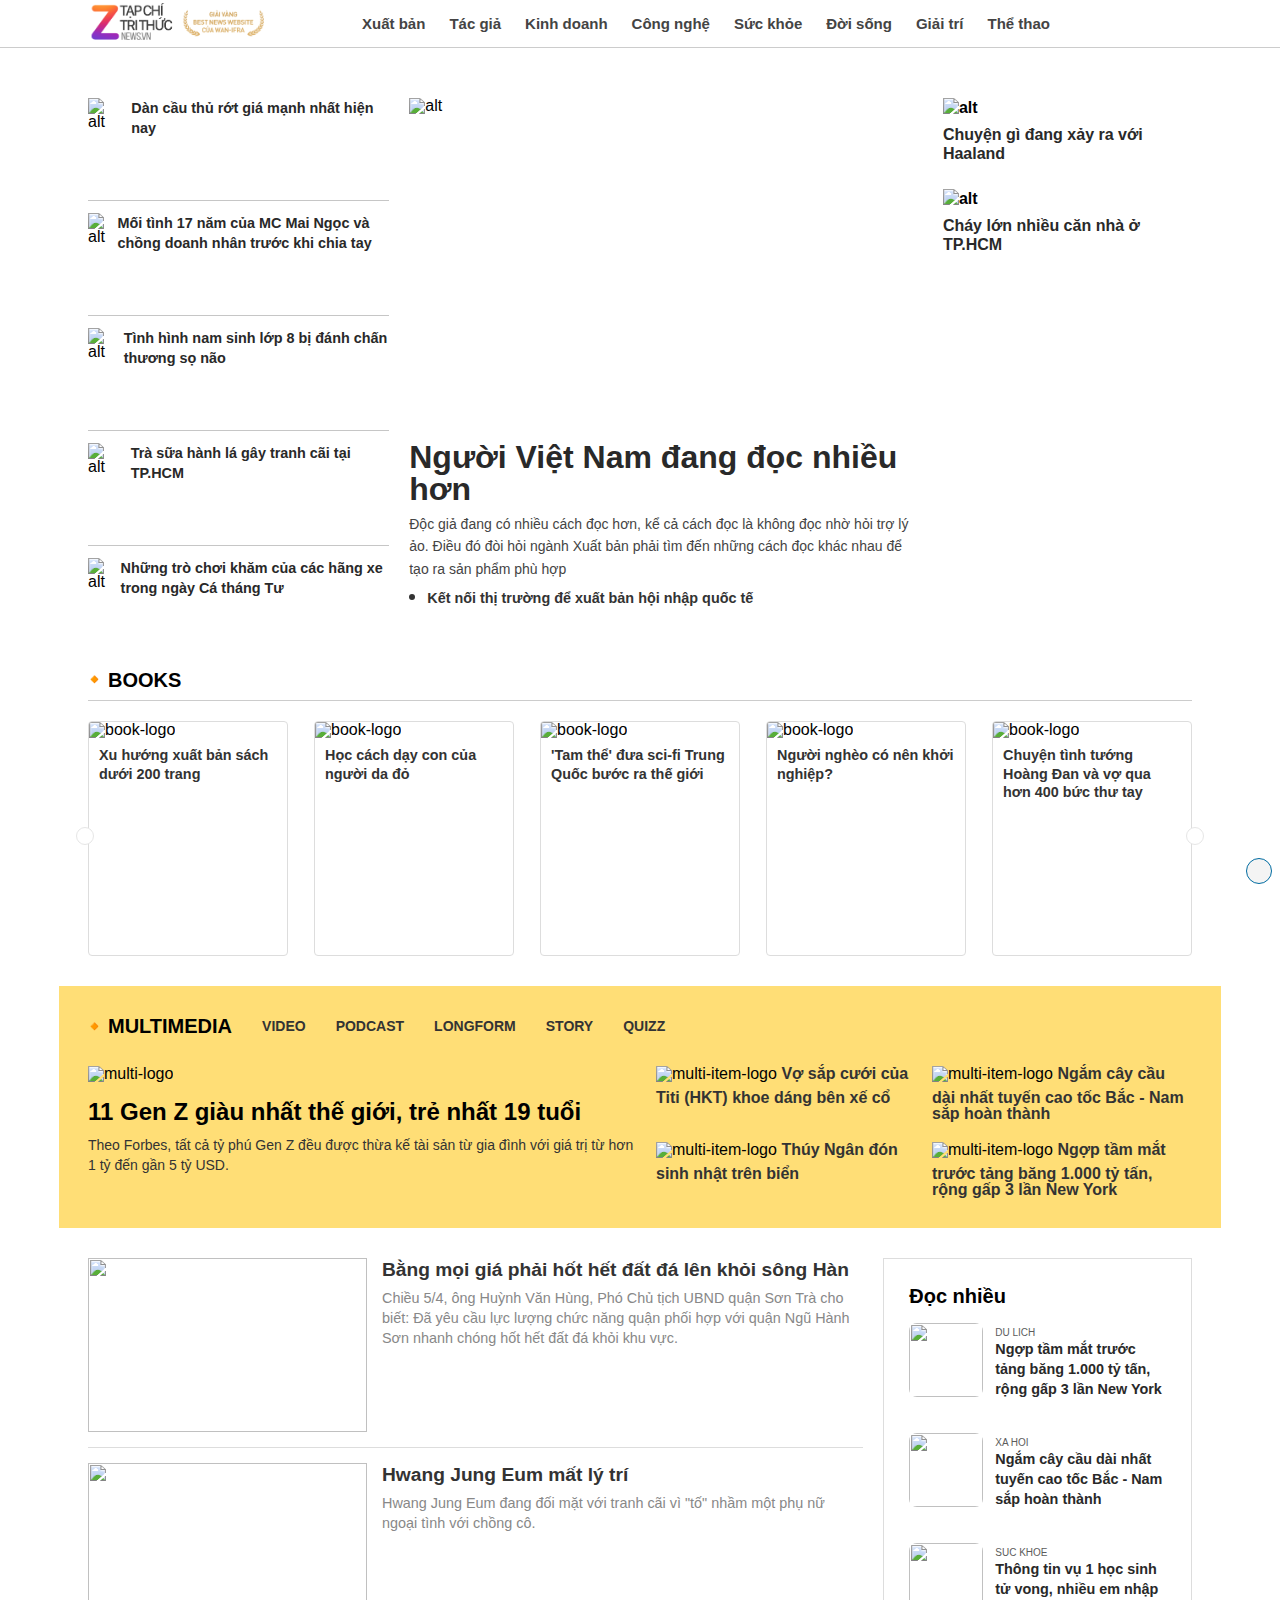
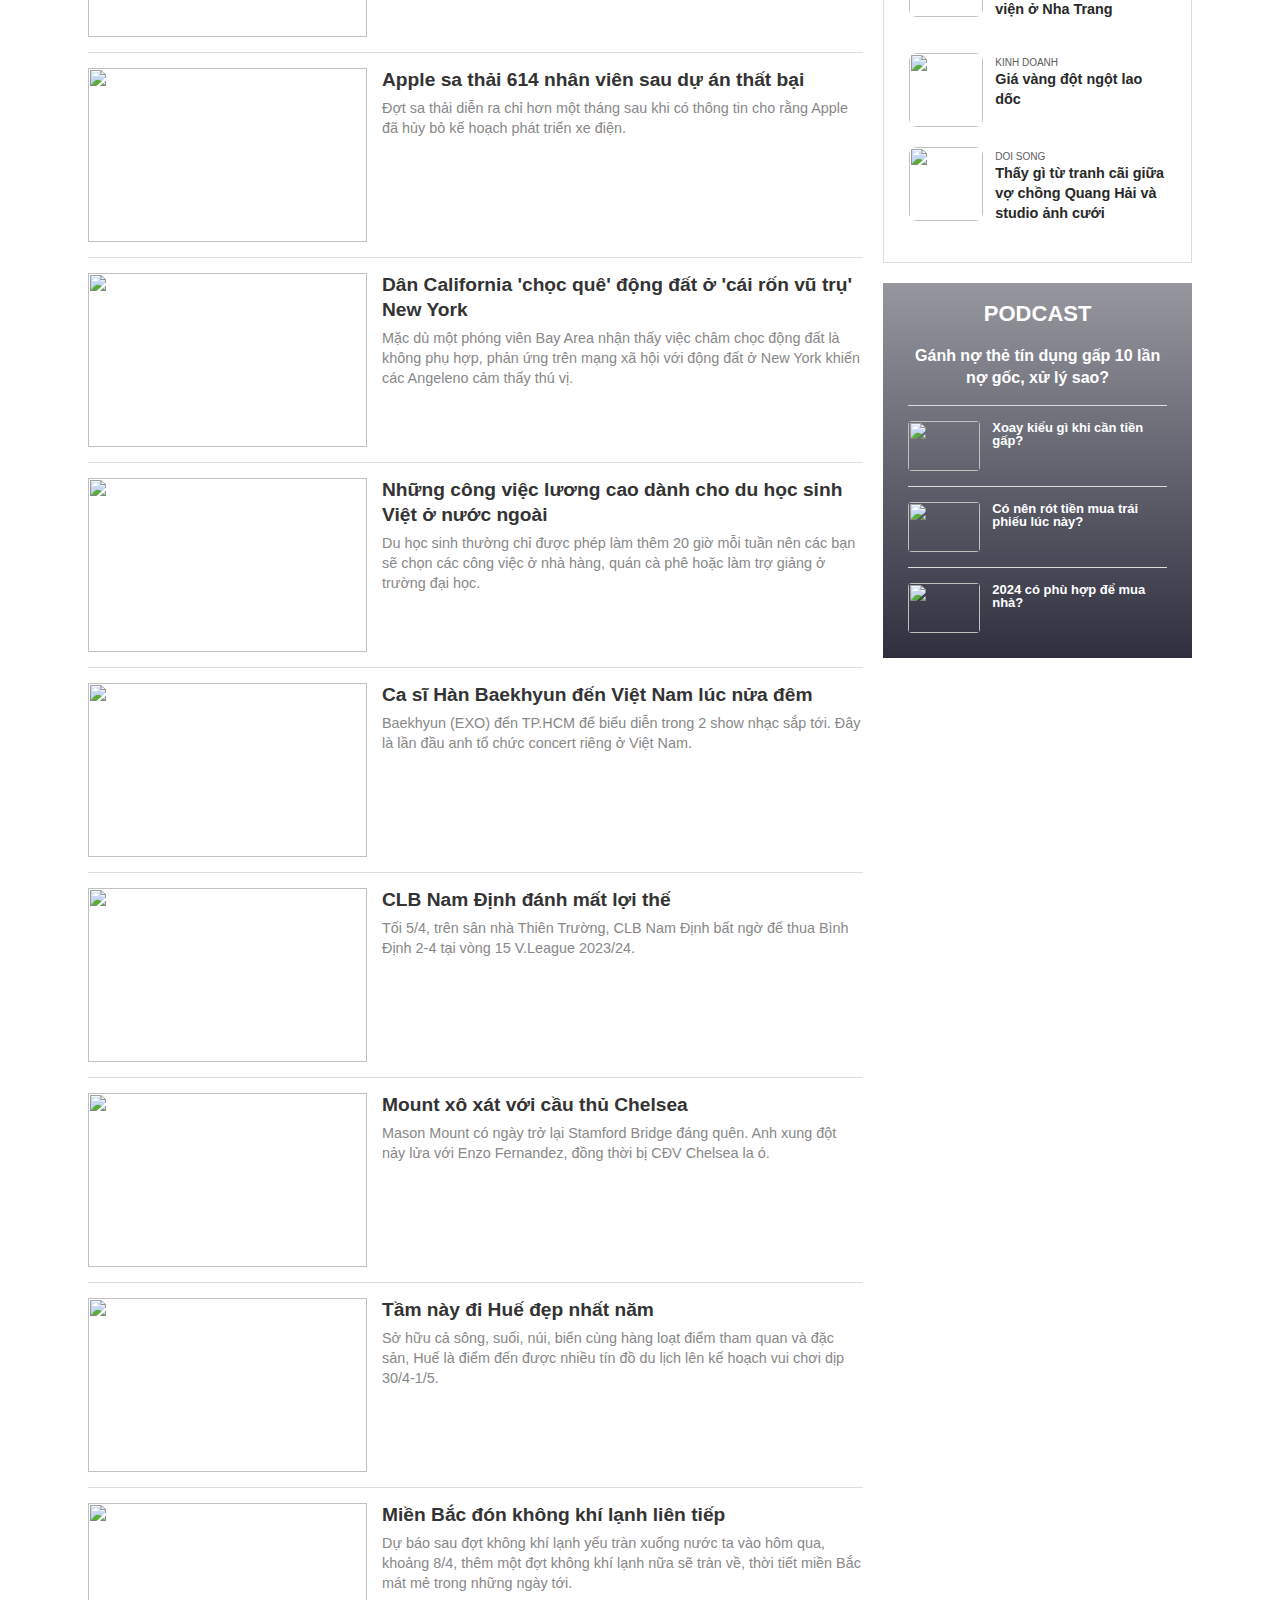
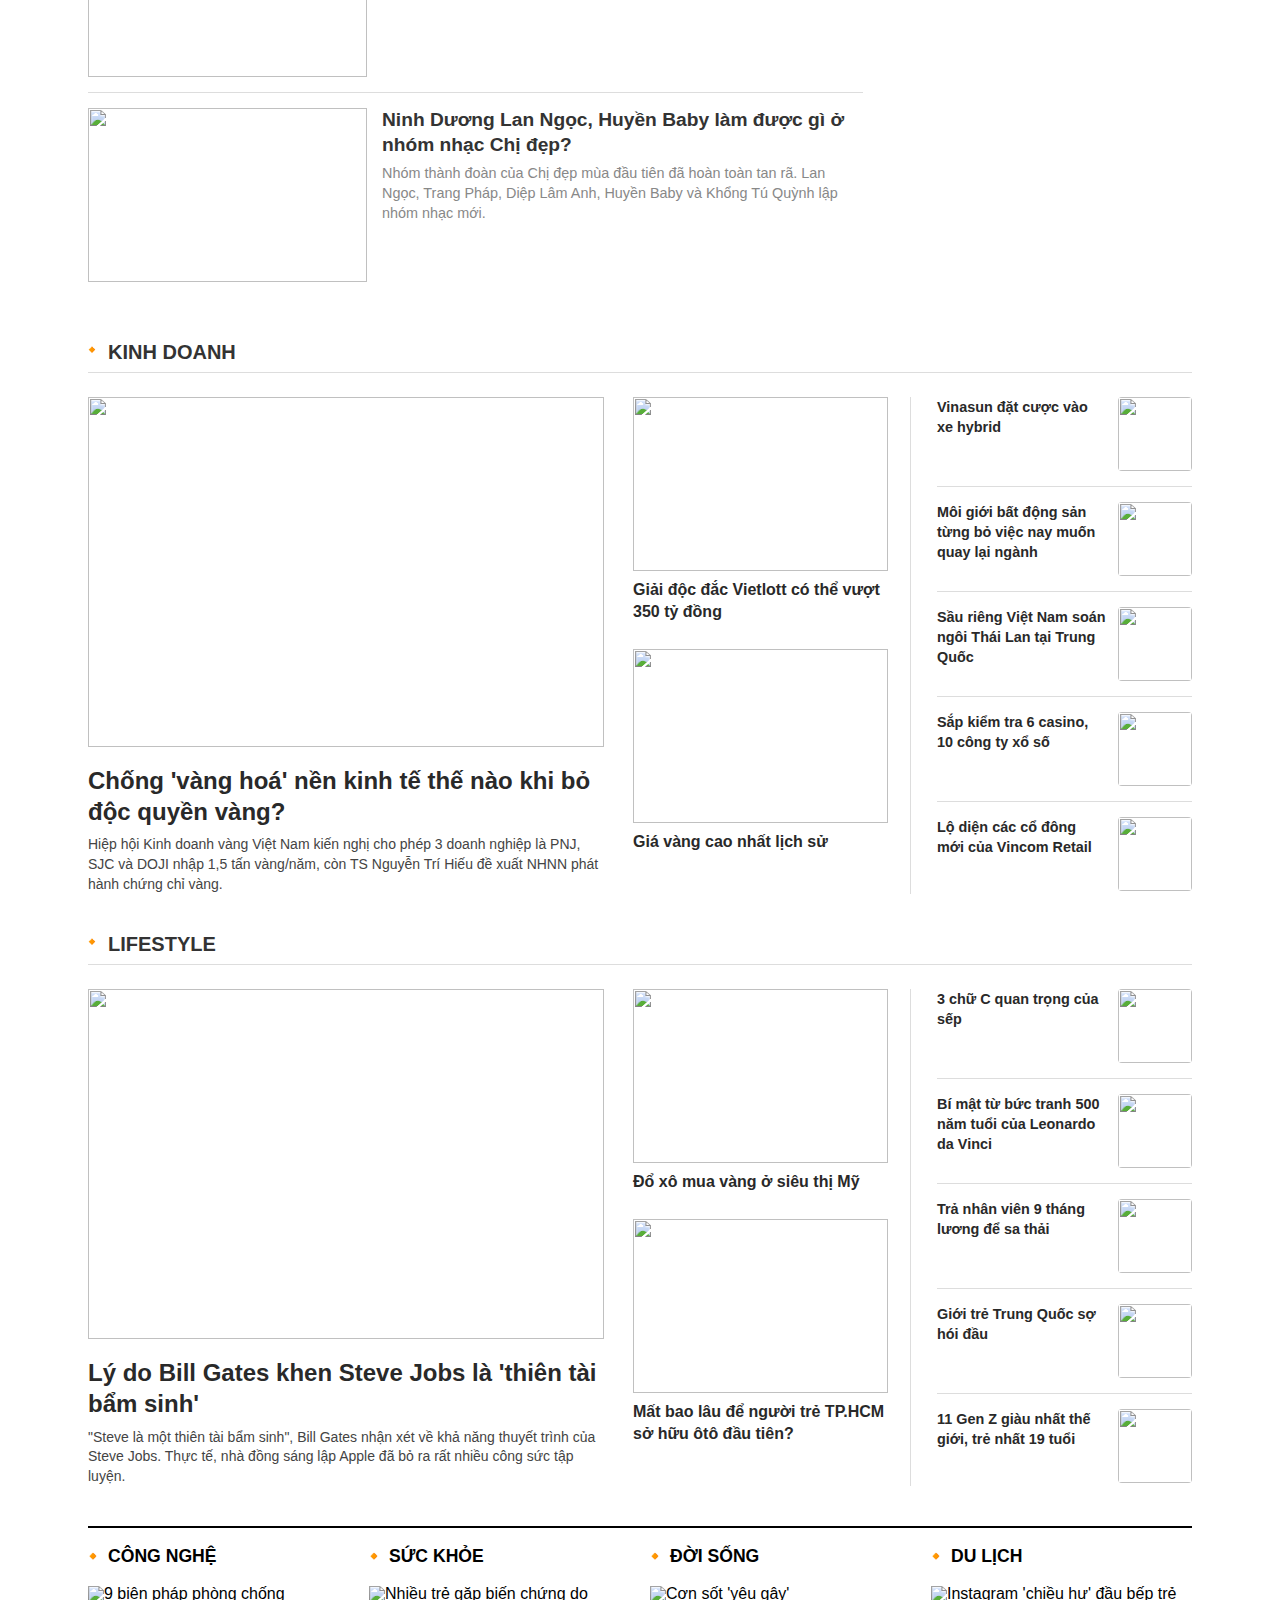
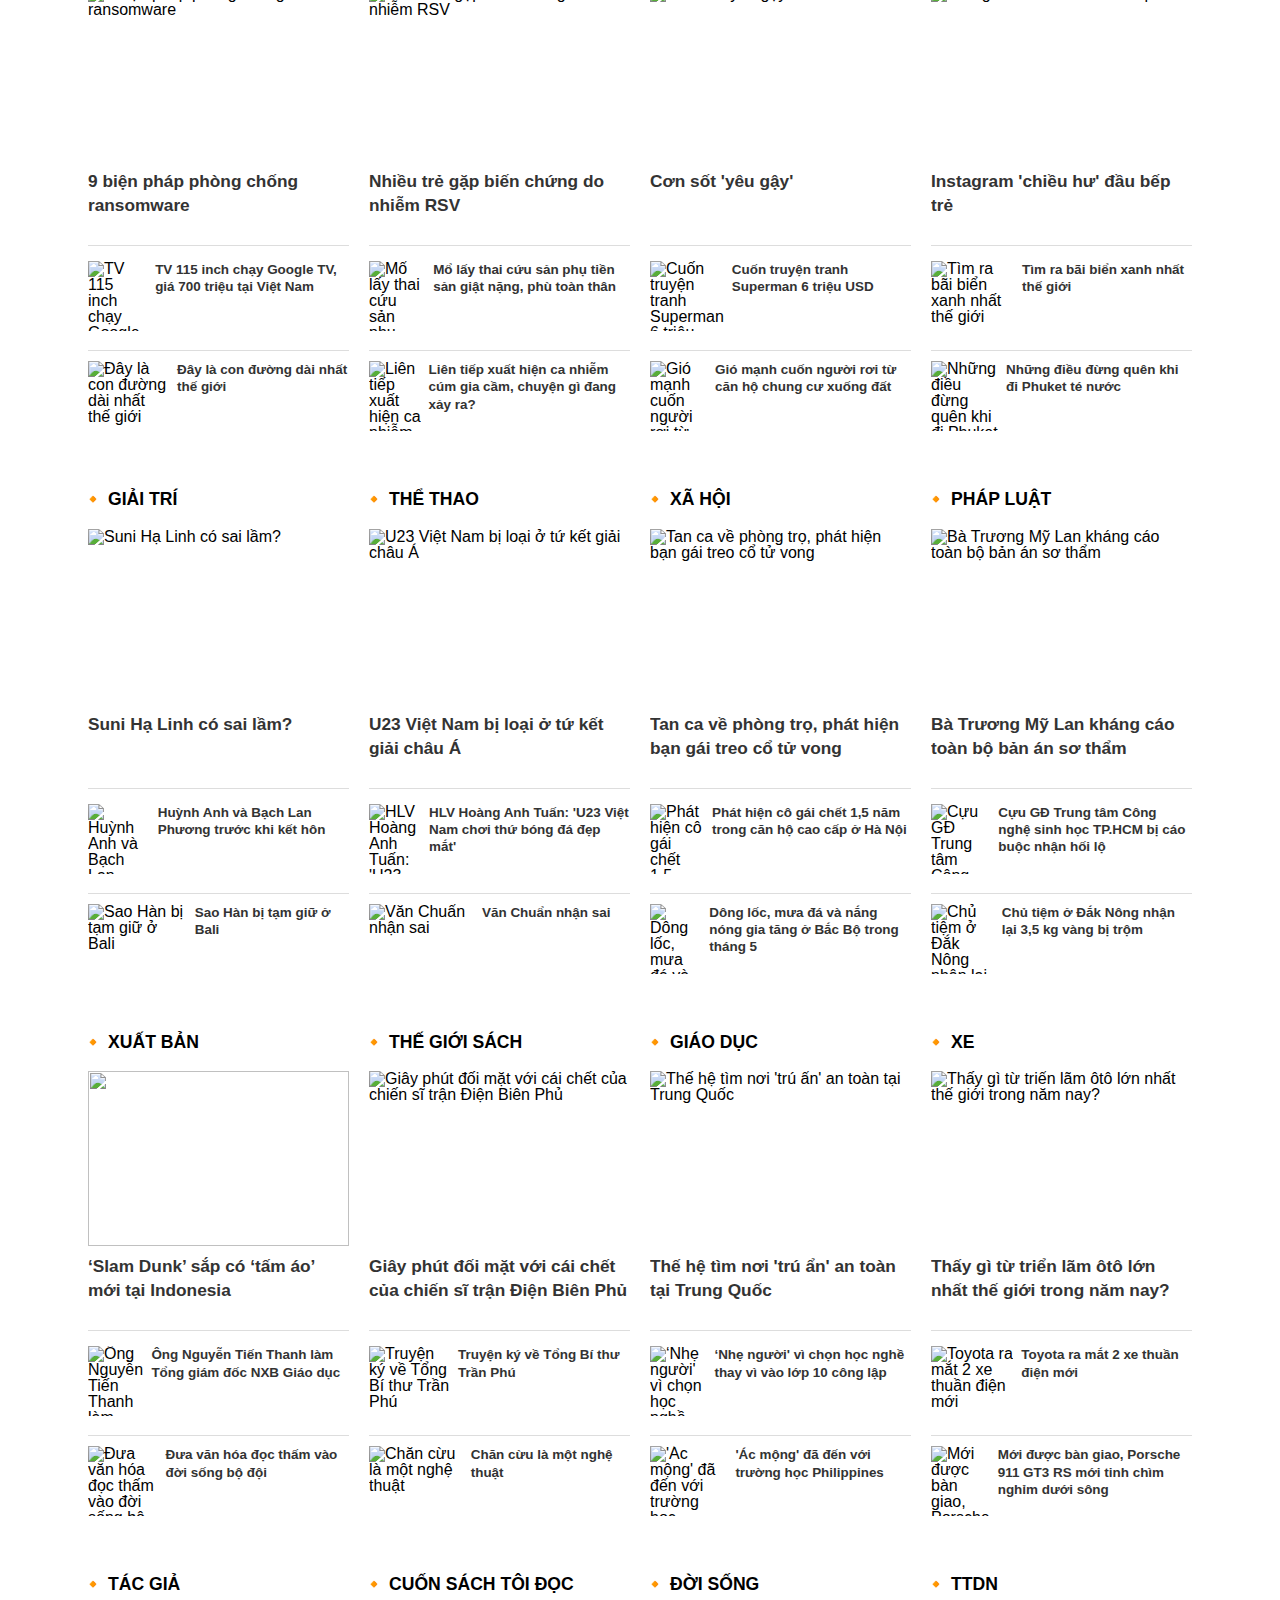
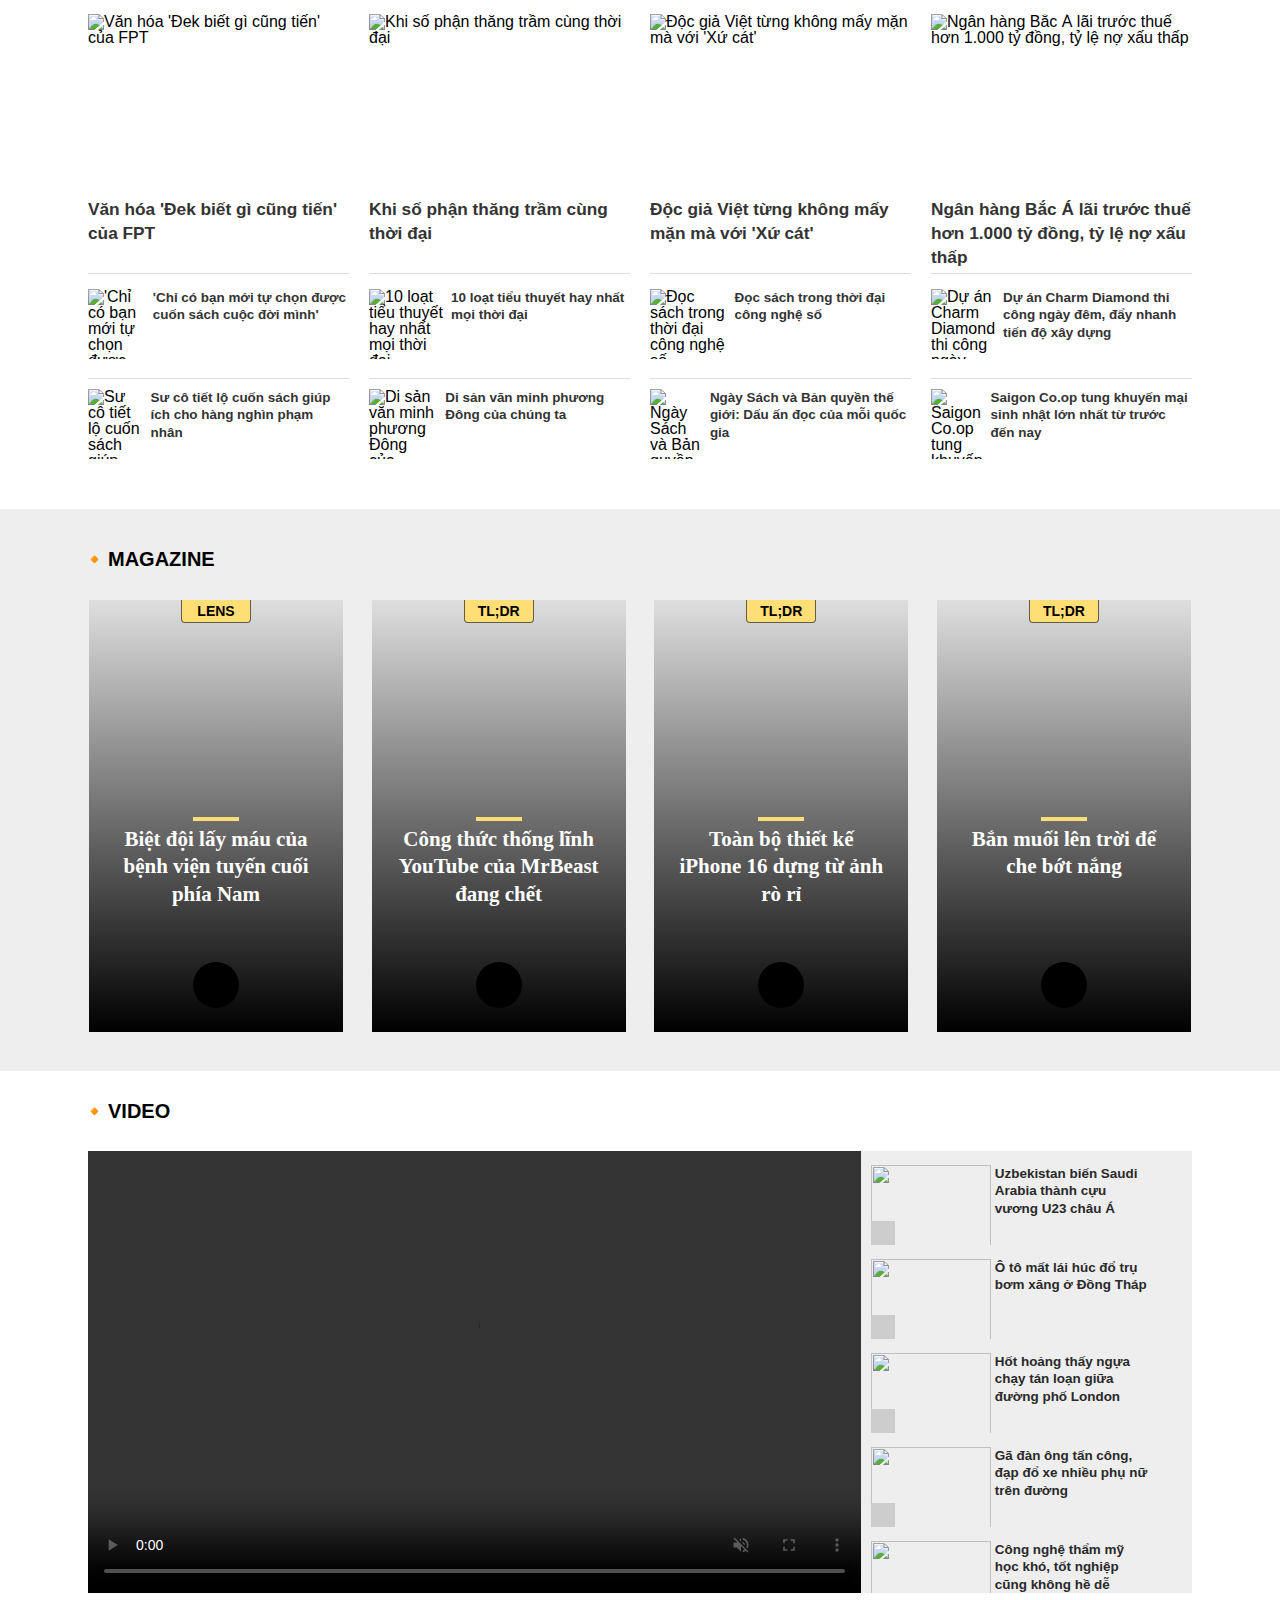
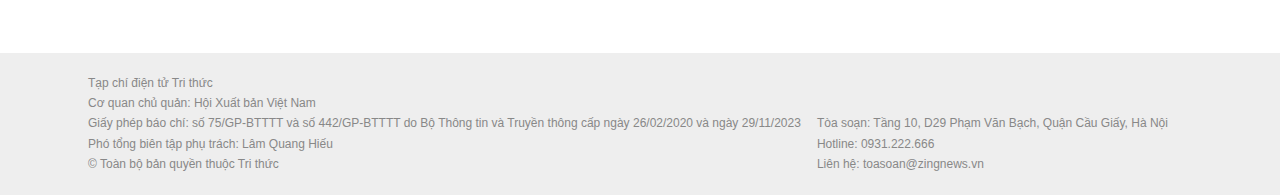
==== commit 27150965: "Fix #7" ====
--- a/index.html
+++ b/index.html
@@ -18,8 +18,17 @@
         <link rel="stylesheet" media="(max-width: 740px )" href="./assets/css/mobile.css">
 
     </head>
-    <body >
+    <body>
         <div id="blur-box" class="blur-box"></div>
+        <div class="contact" style=" z-index: 2; background-color: #f4f4f4; position: absolute; bottom: 16px; right: 8px;  position: fixed; display: flex; flex-direction: column-reverse; gap: 1.6rem; border: 1px solid var(--hover-color); border-radius: 24px;">
+            <i id="contact-btn" class=" fa-solid fa-comment" style="font-size: 4.8rem; z-index: 10; color: var(--hover-color); padding: 12px;"></i>
+            <ul id="contact-list" style="display:none; font-size: 4.8rem;">
+                <li><a href="https://www.facebook.com/lwnhuy"><i class="fa-brands fa-facebook" style="color: var(--hover-color); padding: 12px;"></i></a></li>
+                <li><a href="https://github.com/lnhwqi/ZNewsClone"><i class="fa-brands fa-github" style="color: var(--hover-color); padding: 12px;"></i></a></li>
+                <li><a href="tel:+84948205746"><i class="fa-solid fa-phone" style="color: var(--hover-color); padding: 12px;"></i></a></li>
+                <li><a href="lnhuy2024@gmail.com"><i class="fa-solid fa-envelope" style="color: var(--hover-color); padding: 12px;"></i></a></li>
+            </ul>
+        </div>
         <header class="header">
             <div class="container" style="position:relative; z-index: -10;">
                 <div class="logo">
@@ -49,7 +58,7 @@
                 
                 <a class="search" href="#!" >
                     <i id="search-btn" class="fa-solid fa-magnifying-glass"  style="z-index:10;"></i>
-                    <div class="search-frame" style="">
+                    <div class="search-frame" >
                         <input id="search-bar" type="text" value="Nhập nội dung cần tìm...">                        
                     </div>
                 </a>
@@ -138,11 +147,11 @@
                 </div>
             </div>
         </main>
-        <div class="content">
+        <div class="content" style="z-index: -1;">
             <div class="book">
                 <div class="container">
                     <div class="book-header">
-                        <a class="book-title" href="#!">Books</a>
+                        <a class="category-title book-title" href="#!">Books</a>
                     </div>
                     <div class="book-list">
                         <i class="fa-solid fa-arrow-left arrow"></i>
@@ -175,7 +184,7 @@
             <div class="multimedia">
                 <div class="container">
                     <div class="media-header">
-                            <p class="media-title">Multimedia</p>
+                            <p class="category-title media-title">Multimedia</p>
                             <ul>
                                 <li><a href="#!">VIDEO</a></li>
                                 <li><a href="#!">PODCAST</a></li>
@@ -362,7 +371,7 @@
 
             <div id="business" class="news-type-1">
                 <div class="container">
-                    <div class="type-1-header"><a href="#!">KINH DOANH</a></div>
+                    <div class="category-title type-1-header"><a href="#!">KINH DOANH</a></div>
                     <div class="type-1-content">
                         <div class="type-1-left">
                             <img src="https://photo.znews.vn/w1000/Uploaded/vpcvodbp/2024_04_05/z5172291284408_063b83407309f93b56b39ef7a783185a.jpg" alt="">
@@ -407,7 +416,7 @@
 
             <div id="lifestyle" class="news-type-1 type-1-last">
                 <div class="container">
-                    <div class="type-1-header"><a href="#!">LIFESTYLE</a></div>
+                    <div class="category-title type-1-header"><a href="#!">LIFESTYLE</a></div>
                     <div class="type-1-content">
                         <div class="type-1-left">
                             <img src="https://photo.znews.vn/w1000/Uploaded/wqdyqdxwp/2024_04_05/steve_jobs_thumb.jpg" alt="">
@@ -454,7 +463,7 @@
                 <div class="container">
                     <div class="type-2-content">
                         <div class="type-2-item">
-                            <p class="type-2-title">CÔNG NGHỆ</p>
+                            <p class="category-title type-2-title">CÔNG NGHỆ</p>
                             <div class="type-2-item-list">
                                 <div class="type-2-subitem">
                                     <img src="https://photo.znews.vn/w1000/Uploaded/bpivpawv/2024_04_07/Kai.jpg" alt="9 biện pháp phòng chống ransomware">
@@ -471,7 +480,7 @@
                             </div>
                         </div>
                         <div class="type-2-item">
-                            <p class="type-2-title">SỨC KHỎE</p>
+                            <p class="category-title type-2-title">SỨC KHỎE</p>
                             <div class="type-2-item-list">
                                 <div class="type-2-subitem">
                                     <img src="https://photo.znews.vn/w360/Uploaded/yrfjpyesfly/2024_04_06/bermix_studio_kinSYGfBSzc_unsplash.jpg" alt="Nhiều trẻ gặp biến chứng do nhiễm RSV">
@@ -488,7 +497,7 @@
                             </div>
                         </div>
                         <div class="type-2-item">
-                            <p class="type-2-title">ĐỜI SỐNG</p>
+                            <p class="category-title type-2-title">ĐỜI SỐNG</p>
                             <div class="type-2-item-list">
                                 <div class="type-2-subitem">
                                     <img src="https://photo.znews.vn/w360/Uploaded/gtntnn/2024_02_19/gay.jpg" alt="Cơn sốt 'yêu gậy'">
@@ -506,7 +515,7 @@
                             
                         </div>
                         <div class="type-2-item">
-                            <p class="type-2-title">DU LỊCH</p>
+                            <p class="category-title type-2-title">DU LỊCH</p>
                             <div class="type-2-item-list">
                                 <div class="type-2-subitem">
                                     <img src="https://photo.znews.vn/w360/Uploaded/ayhunwa/2024_04_07/snapedit_1712478426308.jpeg" alt="Instagram 'chiều hư' đầu bếp trẻ">
@@ -524,7 +533,7 @@
                             
                         </div>
                         <div class="type-2-item">
-                            <p class="type-2-title">GIẢI TRÍ</p>
+                            <p class="category-title type-2-title">GIẢI TRÍ</p>
                             <div class="type-2-item-list">
                                 <div class="type-2-subitem">
                                     <img src="https://photo.znews.vn/w360/Uploaded/qfssu/2024_04_26/suni_ha_linh_de_choat3_PWMN.jpg" alt="Suni Hạ Linh có sai lầm?">
@@ -541,7 +550,7 @@
                             </div>
                         </div>
                         <div class="type-2-item">
-                            <p class="type-2-title">THỂ THAO</p>
+                            <p class="category-title type-2-title">THỂ THAO</p>
                             <div class="type-2-item-list">
                                 <div class="type-2-subitem">
                                     <img src="https://photo.znews.vn/w360/Uploaded/bpivpawv/2024_04_26/qv.jpg" alt="U23 Việt Nam bị loại ở tứ kết giải châu Á">
@@ -558,7 +567,7 @@
                             </div>
                         </div>
                         <div class="type-2-item">
-                            <p class="type-2-title">XÃ HỘI</p>
+                            <p class="category-title type-2-title">XÃ HỘI</p>
                             <div class="type-2-item-list">
                                 <div class="type-2-subitem">
                                     <img src="https://photo.znews.vn/w360/Uploaded/oplukaa/2024_04_24/N.jpg" alt="Tan ca về phòng trọ, phát hiện bạn gái treo cổ tử vong">
@@ -576,7 +585,7 @@
                             
                         </div>
                         <div class="type-2-item">
-                            <p class="type-2-title">PHÁP LUẬT</p>
+                            <p class="category-title type-2-title">PHÁP LUẬT</p>
                             <div class="type-2-item-list">
                                 <div class="type-2-subitem">
                                     <img src="https://photo.znews.vn/Uploaded/oplukaa/2024_04_19/L1.gif" alt="Bà Trương Mỹ Lan kháng cáo toàn bộ bản án sơ thẩm">
@@ -594,7 +603,7 @@
                             
                         </div>
                         <div class="type-2-item">
-                            <p class="type-2-title">XUẤT BẢN</p>
+                            <p class="category-title type-2-title">XUẤT BẢN</p>
                             <div class="type-2-item-list">
                                 <div class="type-2-subitem">
                                     <img src="https://photo.znews.vn/w360/Uploaded/piqbzcvo/2024_04_27/slam_dunk_basketball_comic_art_hd_wallpaper_preview.jpeg" alt="">
@@ -611,7 +620,7 @@
                             </div>
                         </div>
                         <div class="type-2-item">
-                            <p class="type-2-title">THẾ GIỚI SÁCH</p>
+                            <p class="category-title type-2-title">THẾ GIỚI SÁCH</p>
                             <div class="type-2-item-list">
                                 <div class="type-2-subitem">
                                     <img src="https://photo.znews.vn/w360/Uploaded/znang2/2024_04_25/dbp2.jpeg" alt="Giây phút đối mặt với cái chết của chiến sĩ trận Điện Biên Phủ">
@@ -628,7 +637,7 @@
                             </div>
                         </div>
                         <div class="type-2-item">
-                            <p class="type-2-title">GIÁO DỤC</p>
+                            <p class="category-title type-2-title">GIÁO DỤC</p>
                             <div class="type-2-item-list">
                                 <div class="type-2-subitem">
                                     <img src="https://photo.znews.vn/w360/Uploaded/hointt/2024_04_27/250.jpeg" alt="Thế hệ tìm nơi 'trú ẩn' an toàn tại Trung Quốc">
@@ -646,7 +655,7 @@
                             
                         </div>
                         <div class="type-2-item">
-                            <p class="type-2-title">XE</p>
+                            <p class="category-title type-2-title">XE</p>
                             <div class="type-2-item-list">
                                 <div class="type-2-subitem">
                                     <img src="https://photo.znews.vn/w360/Uploaded/yqdlmdxwp/2024_04_26/chery_105_jpg_662ab543410f9.jpg" alt="Thấy gì từ triển lãm ôtô lớn nhất thế giới trong năm nay?">
@@ -664,7 +673,7 @@
                             
                         </div>
                         <div class="type-2-item">
-                            <p class="type-2-title">TÁC GIẢ</p>
+                            <p class="category-title type-2-title">TÁC GIẢ</p>
                             <div class="type-2-item-list">
                                 <div class="type-2-subitem">
                                     <img src="https://photo.znews.vn/w360/Uploaded/zgsgtn/2024_04_14/thumb_Thanh_Nam.jpg" alt="Văn hóa 'Đek biết gì cũng tiến' của FPT">
@@ -681,7 +690,7 @@
                             </div>
                         </div>
                         <div class="type-2-item">
-                            <p class="type-2-title">CUỐN SÁCH TÔI ĐỌC</p>
+                            <p class="category-title type-2-title">CUỐN SÁCH TÔI ĐỌC</p>
                             <div class="type-2-item-list">
                                 <div class="type-2-subitem">
                                     <img src="https://photo.znews.vn/w360/Uploaded/sgtnrn/2024_04_14/42962239_1903982383027216_226733.jpg" alt="Khi số phận thăng trầm cùng thời đại">
@@ -698,7 +707,7 @@
                             </div>
                         </div>
                         <div class="type-2-item">
-                            <p class="type-2-title">ĐỜI SỐNG</p>
+                            <p class="category-title type-2-title">ĐỜI SỐNG</p>
                             <div class="type-2-item-list">
                                 <div class="type-2-subitem">
                                     <img src="https://photo.znews.vn/w360/Uploaded/zgsgtn/2024_03_06/dune_1_.jpg" alt="Độc giả Việt từng không mấy mặn mà với 'Xứ cát'">
@@ -716,7 +725,7 @@
                             
                         </div>
                         <div class="type-2-item">
-                            <p class="type-2-title">TTDN</p>
+                            <p class="category-title type-2-title">TTDN</p>
                             <div class="type-2-item-list">
                                 <div class="type-2-subitem">
                                     <img src="https://photo.znews.vn/w360/Uploaded/wyhktpu/2024_04_26/image001_1.png" alt="Ngân hàng Bắc Á lãi trước thuế hơn 1.000 tỷ đồng, tỷ lệ nợ xấu thấp">
@@ -739,7 +748,7 @@
             
             <div class="magazine">
                 <div class="container">
-                    <div class="magazine-title">Magazine</div>
+                    <div class="category-title magazine-title">Magazine</div>
                     <div class="maga-content">
                         <div class="maga-item maga-item-1">
                             <div class="categorize">LENS</div>
@@ -767,7 +776,7 @@
 
             <div class="video">
                 <div class="container">
-                    <a class="video-title">Video</a>
+                    <a class="category-title video-title">Video</a>
                     <div class="video-content">
                         <div class="video-main">
                             <video controls muted>
--- a/assets/css/styles.css
+++ b/assets/css/styles.css
@@ -40,6 +40,16 @@
     display: flex;
     width: 1104px;
     margin: 0 auto;
+}
+.category-title{
+    position: relative;
+}
+.category-title::before{
+    position: absolute;
+    content: "🔸";
+    font-size: 100%;
+    left: -6px;
+    top: 0;
 }
 
 
@@ -184,13 +194,14 @@
     font-weight: 700;
 }
 .header .more-list-bottom{
-    top: 266px;
+    top: 291px;
     display: flex;
     background-color: #333240;
     width: 100%;
     justify-content: space-around;
     align-items: center;
     /* padding: 12px 164px 12px 0; */
+    /* display: none !important; */
 }
 .header .more-list-bottom li{
     padding: 16px 0;
@@ -825,8 +836,9 @@
 .type-2-item .type-2-title{
     line-height: 1.0;
     font-weight: 700;
-    font-size: 17.6px;
-    margin: 0 0 20px 20px;
+    font-size: 1.76rem;
+    margin: 0 0 20px 0;
+    padding-left: 20px;
     color: #000;
     cursor: pointer;
     text-transform: uppercase;
@@ -896,7 +908,8 @@
     flex-direction: column;
 }
 .magazine .magazine-title{
-    margin: 40px 0 30px 20px;
+    margin: 40px 0 30px 0;
+    padding-left: 20px;
     font-size: 20px;
     font-weight: 600;
     color: #000;
@@ -1004,7 +1017,8 @@
     margin-bottom: 60px;
 }
 .video .video-title{
-    margin: 0 0 30px 20px;
+    margin: 0 0 30px 0;
+    padding-left: 20px;
     font-size: 20px;
     font-weight: 600;
     color: #000;
